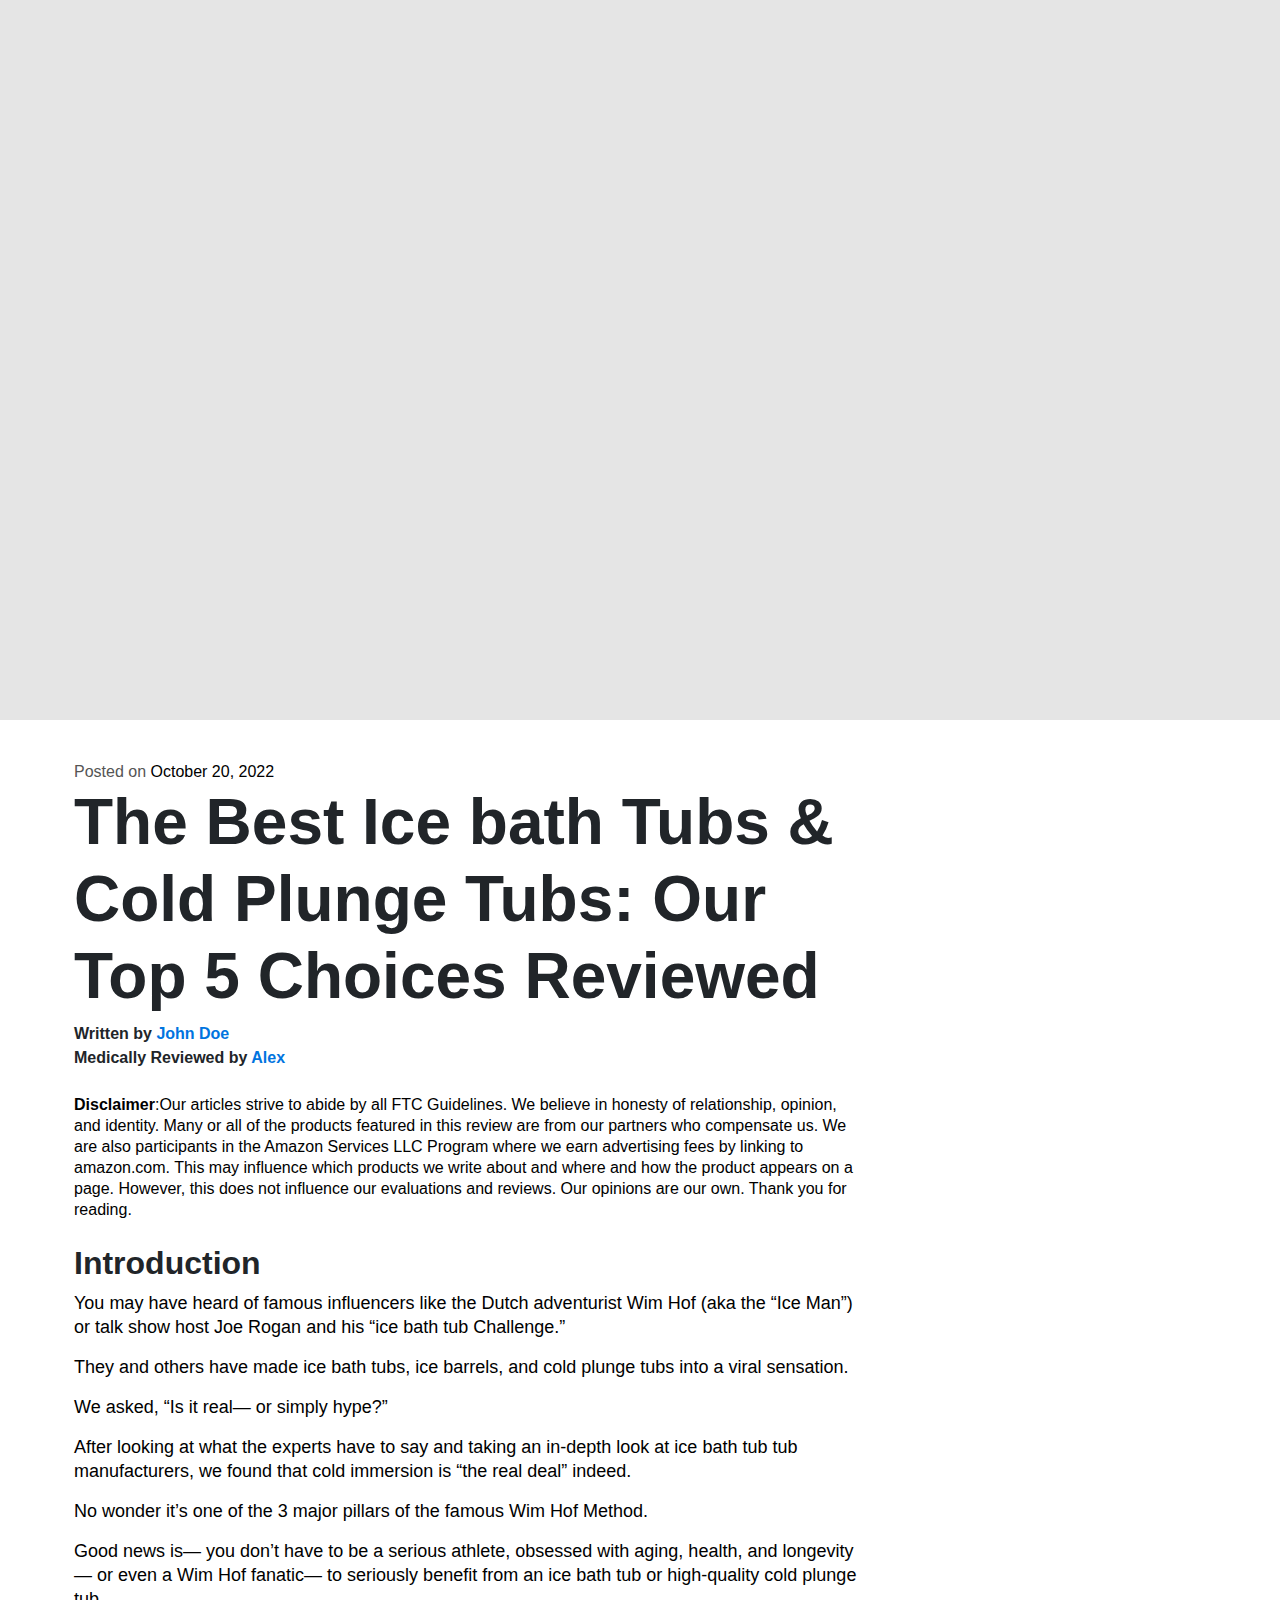
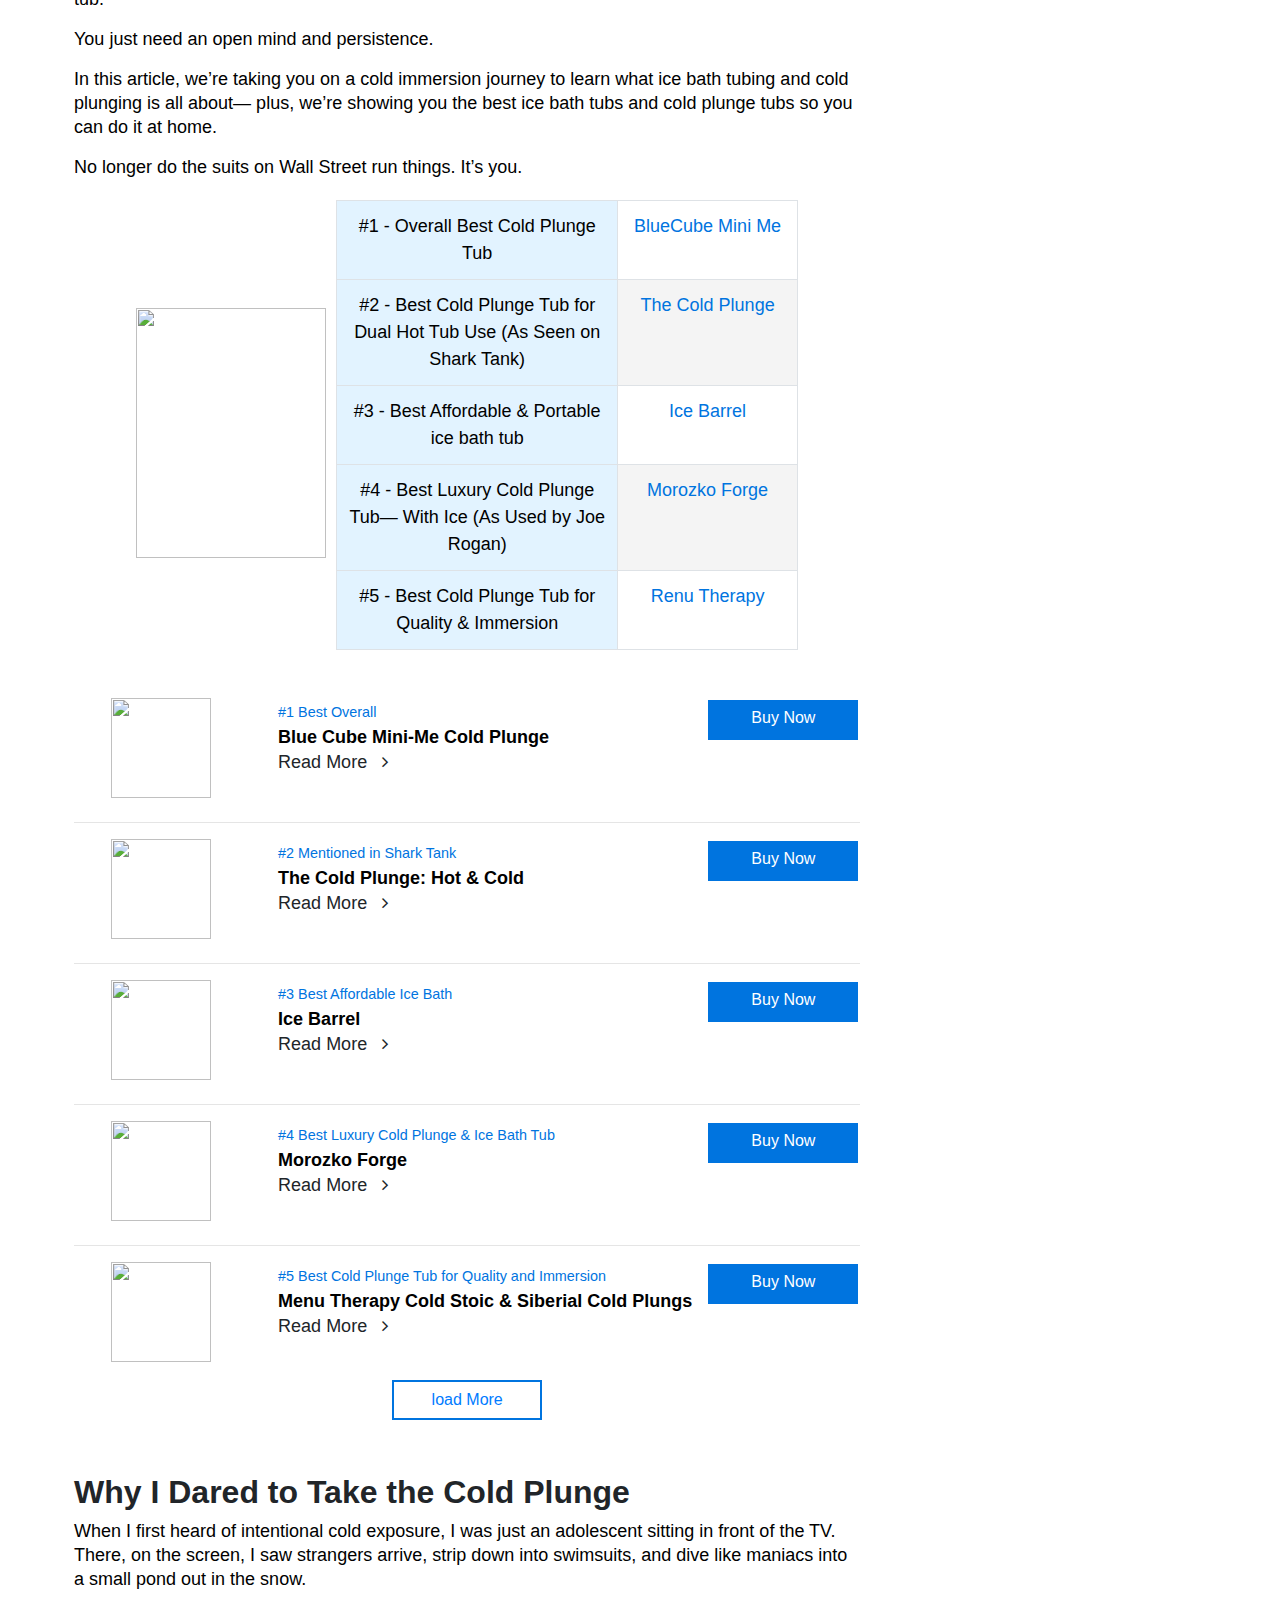
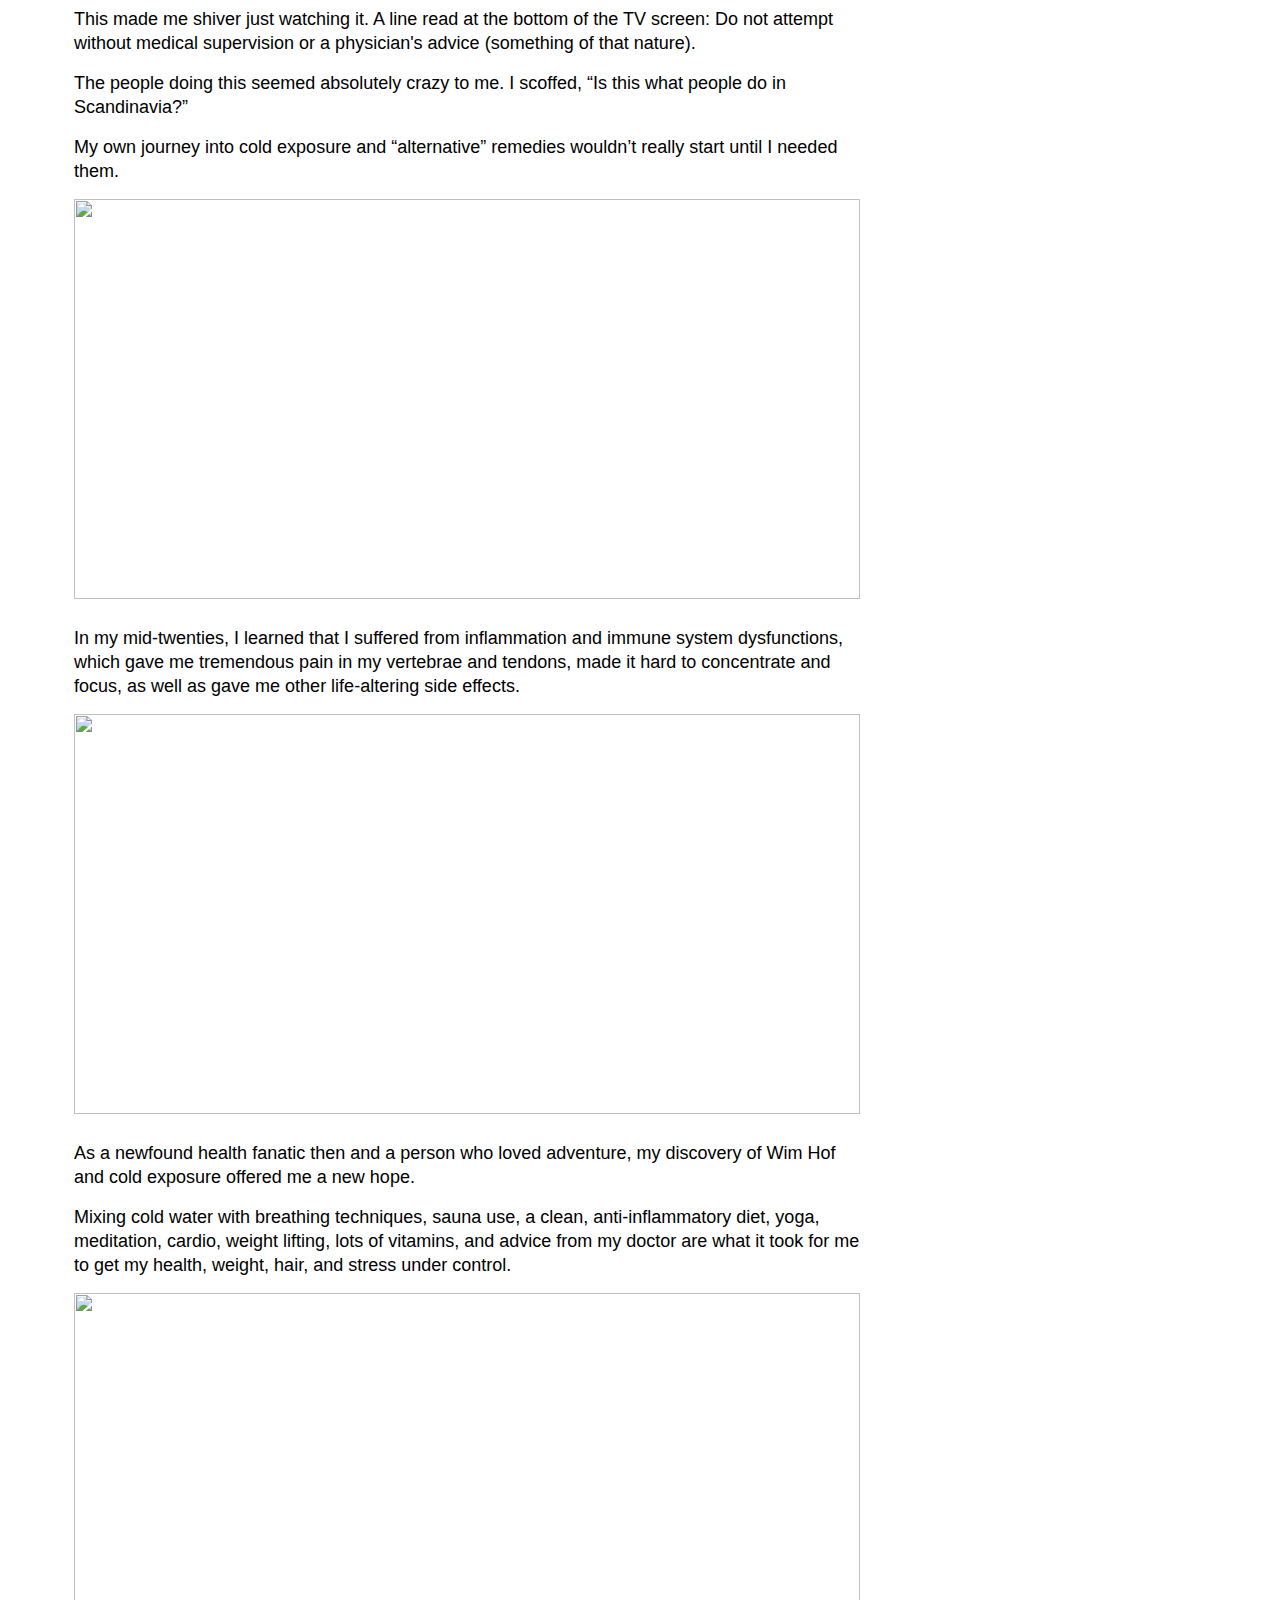
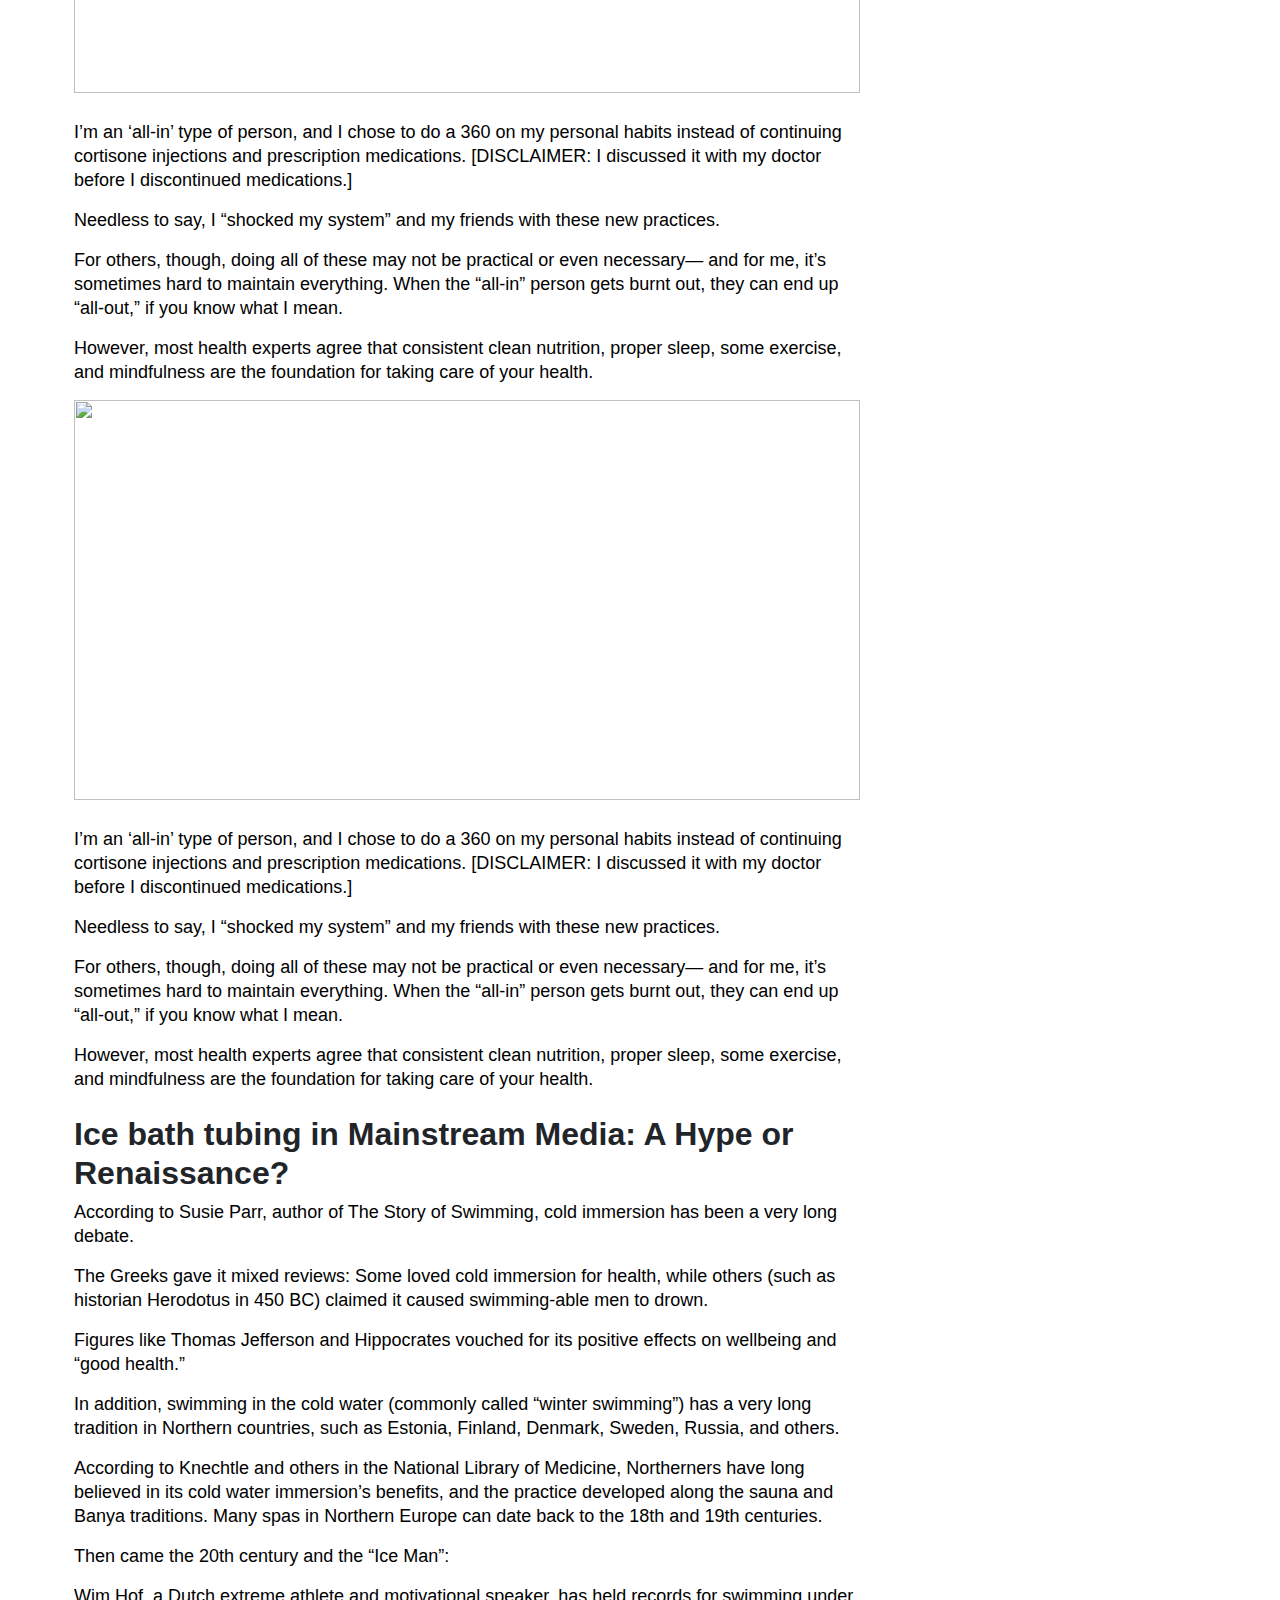
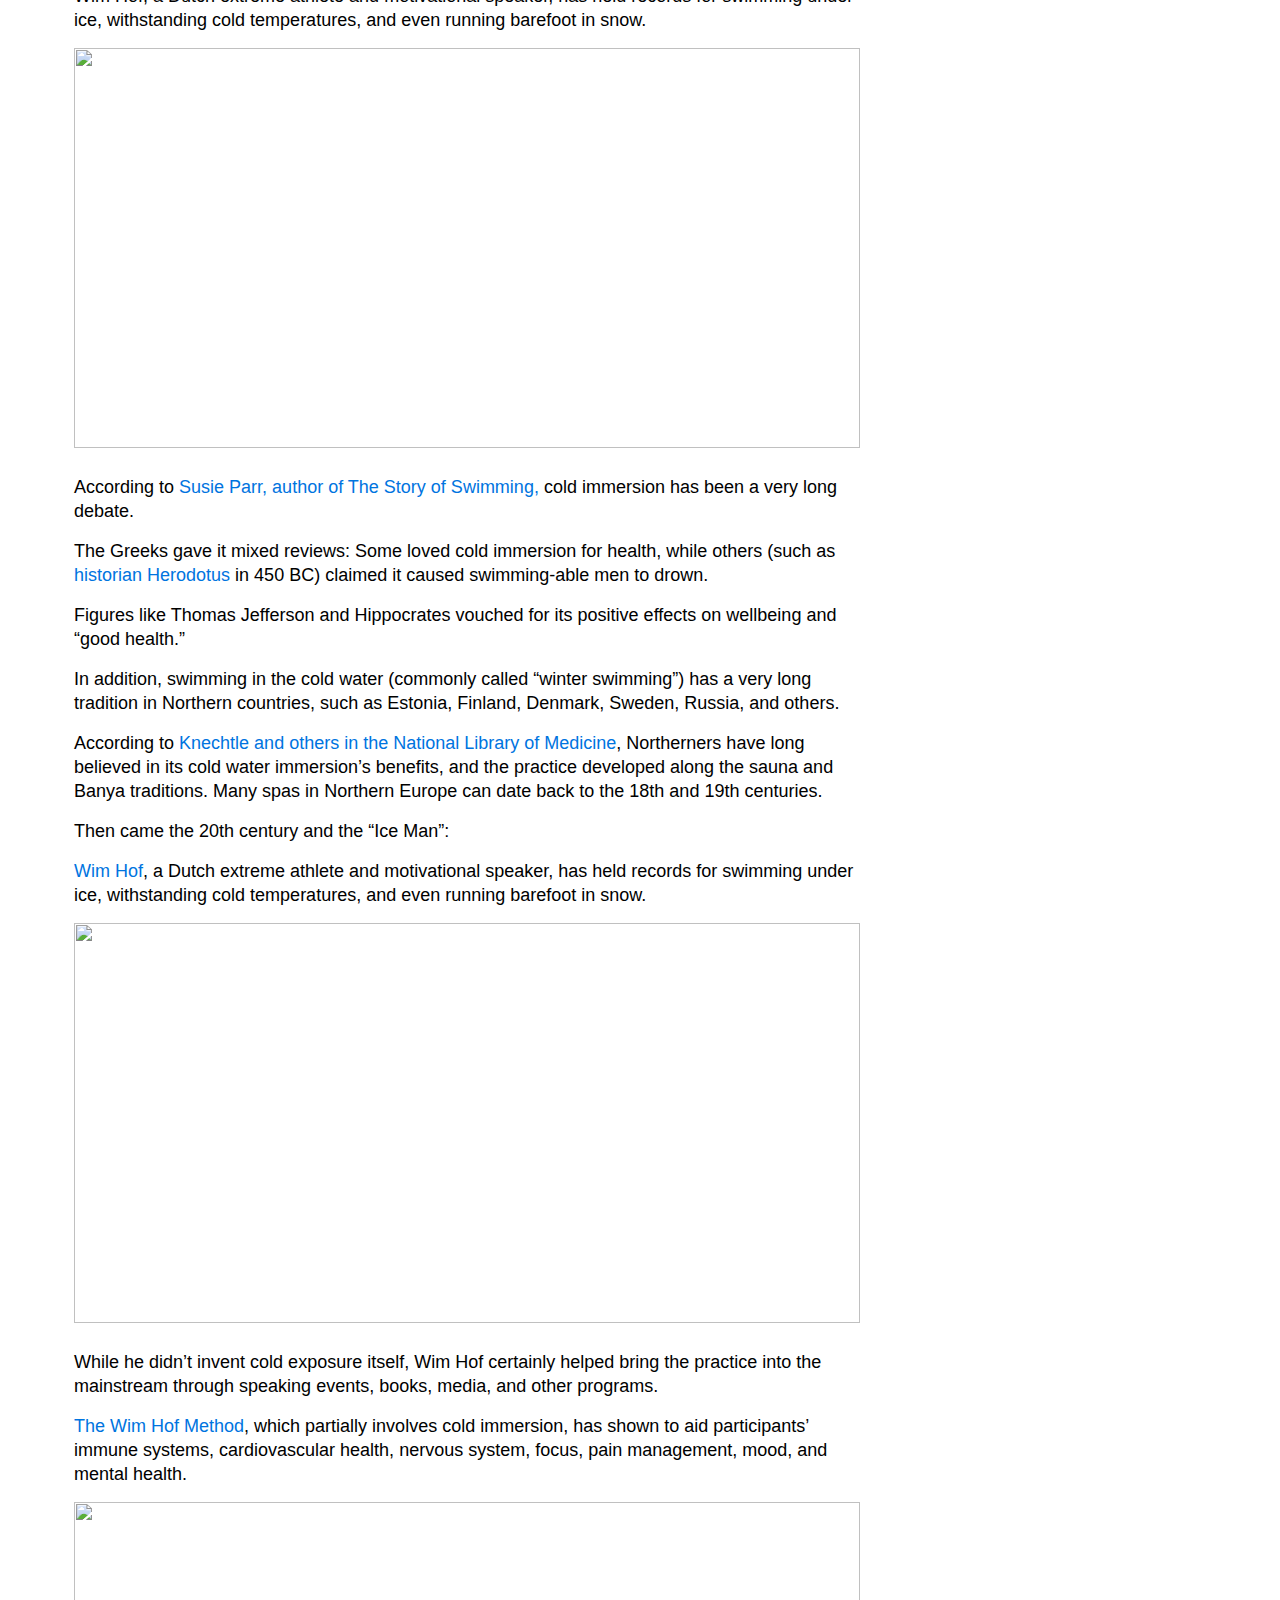
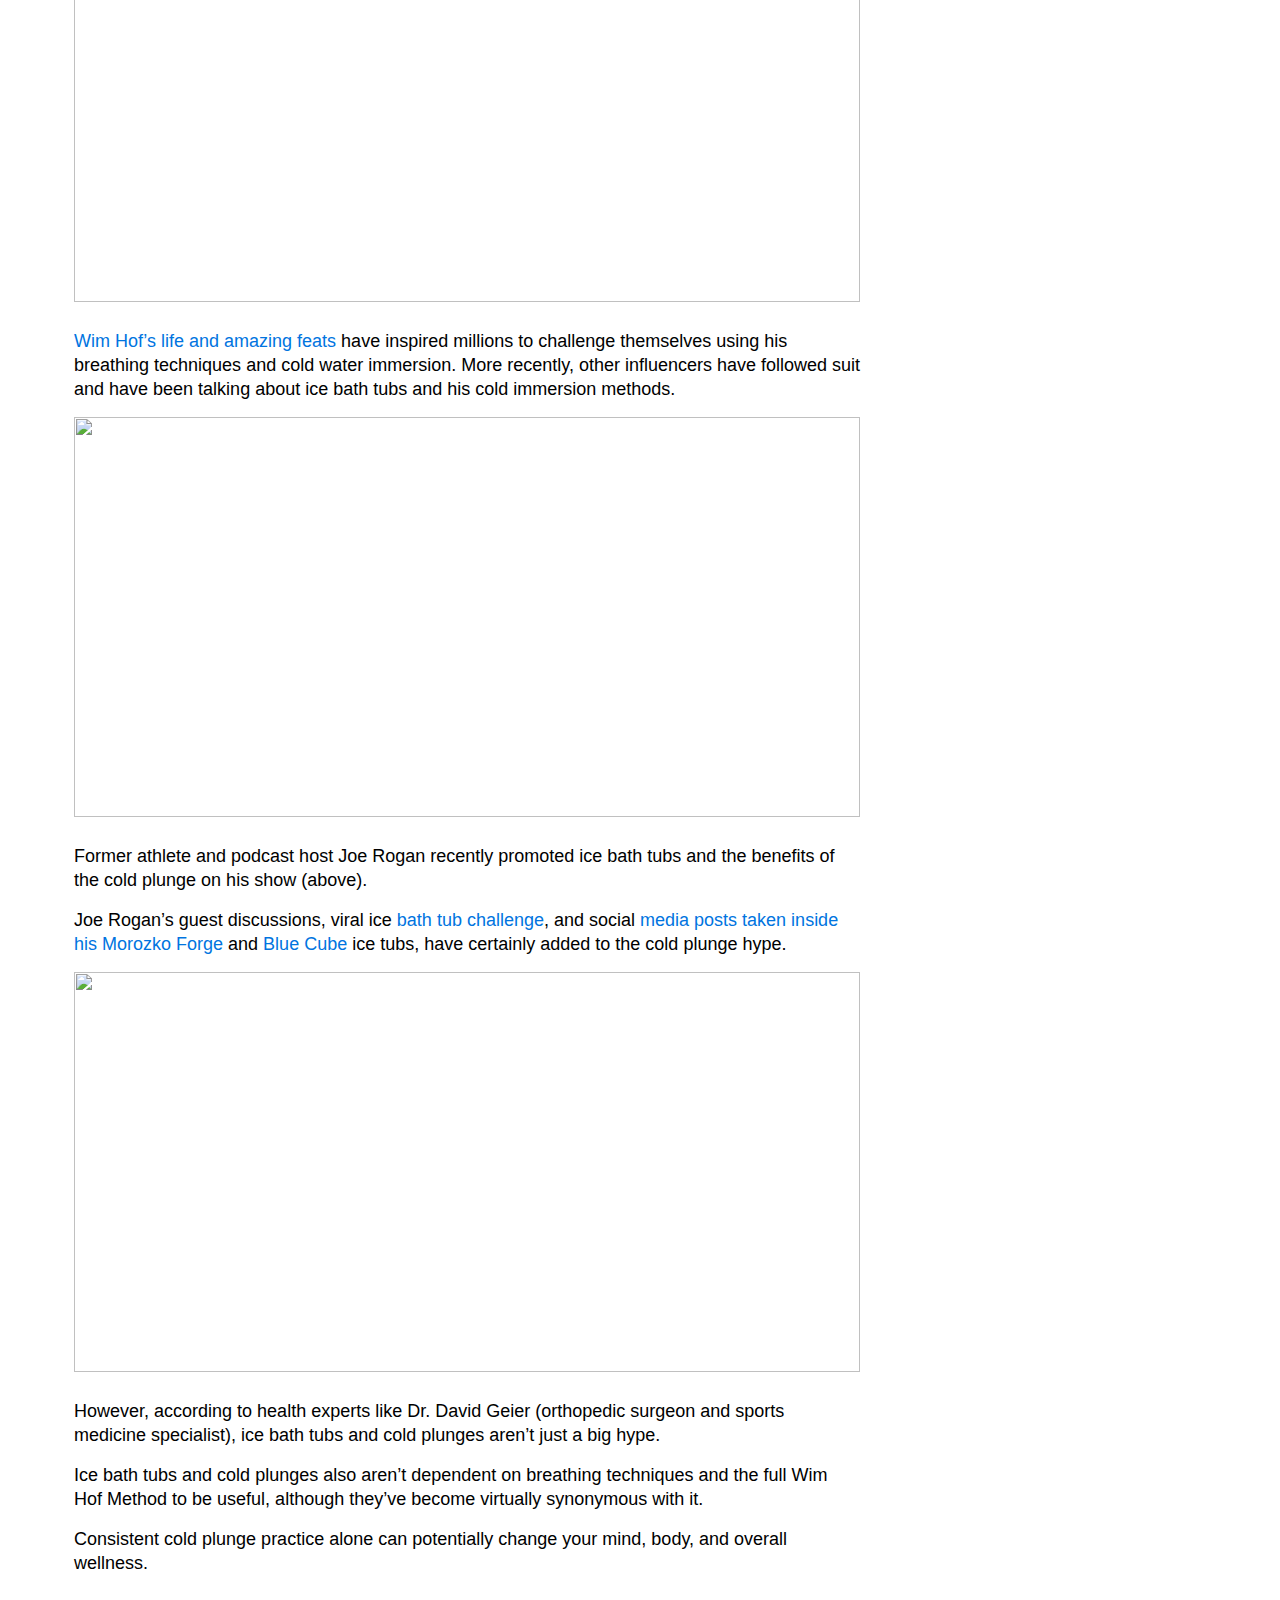
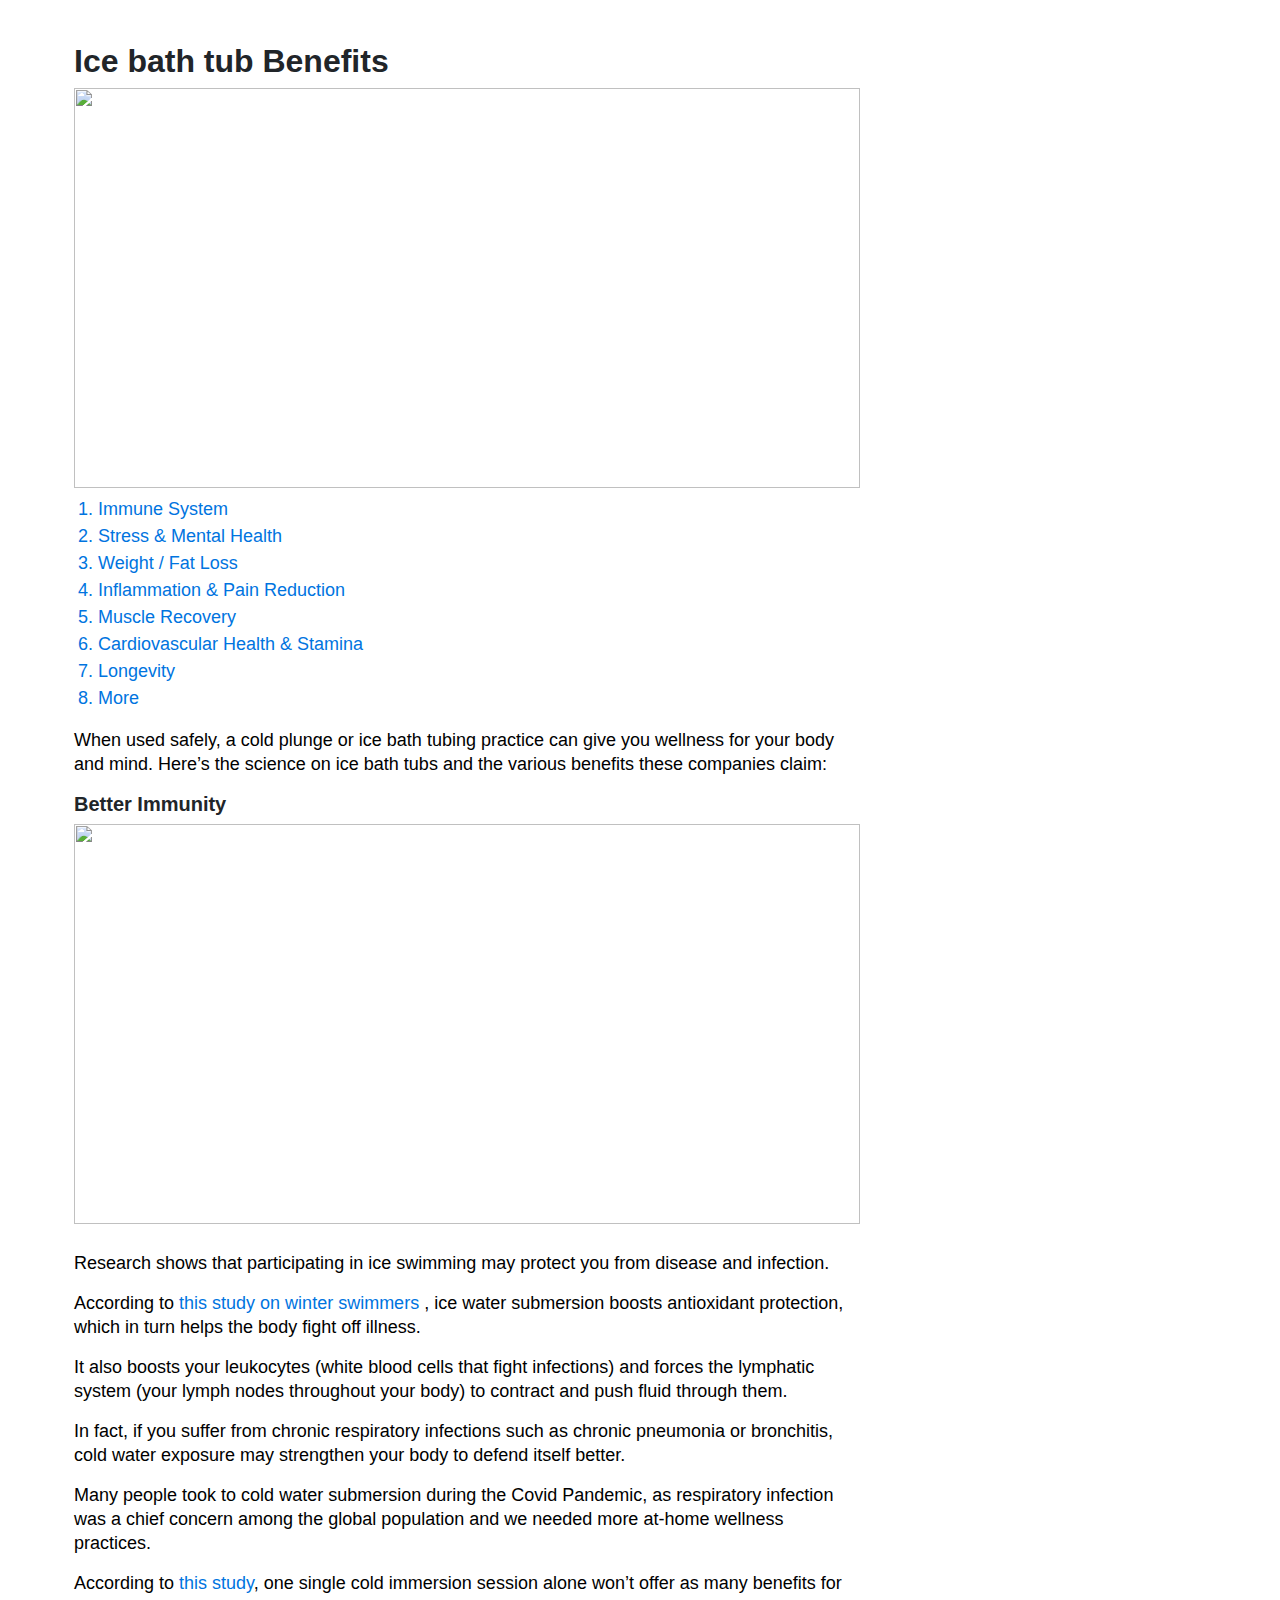
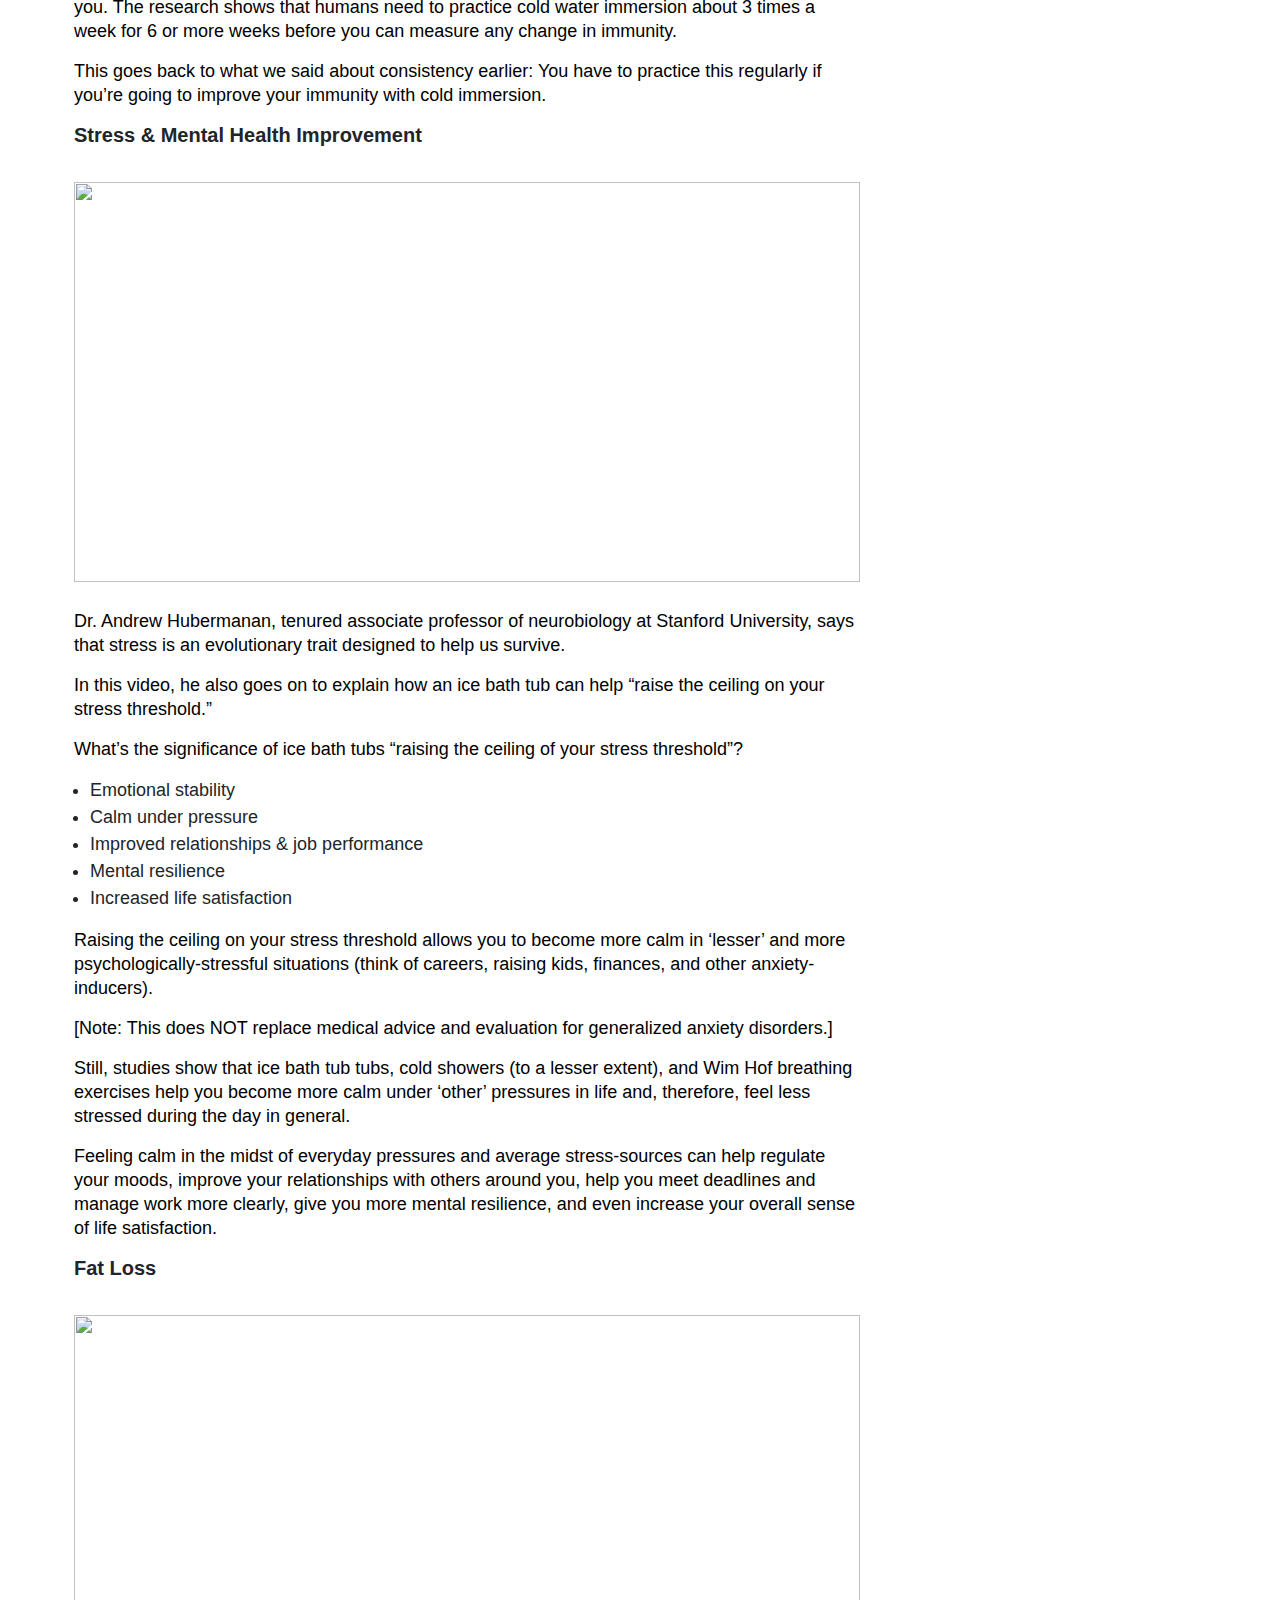
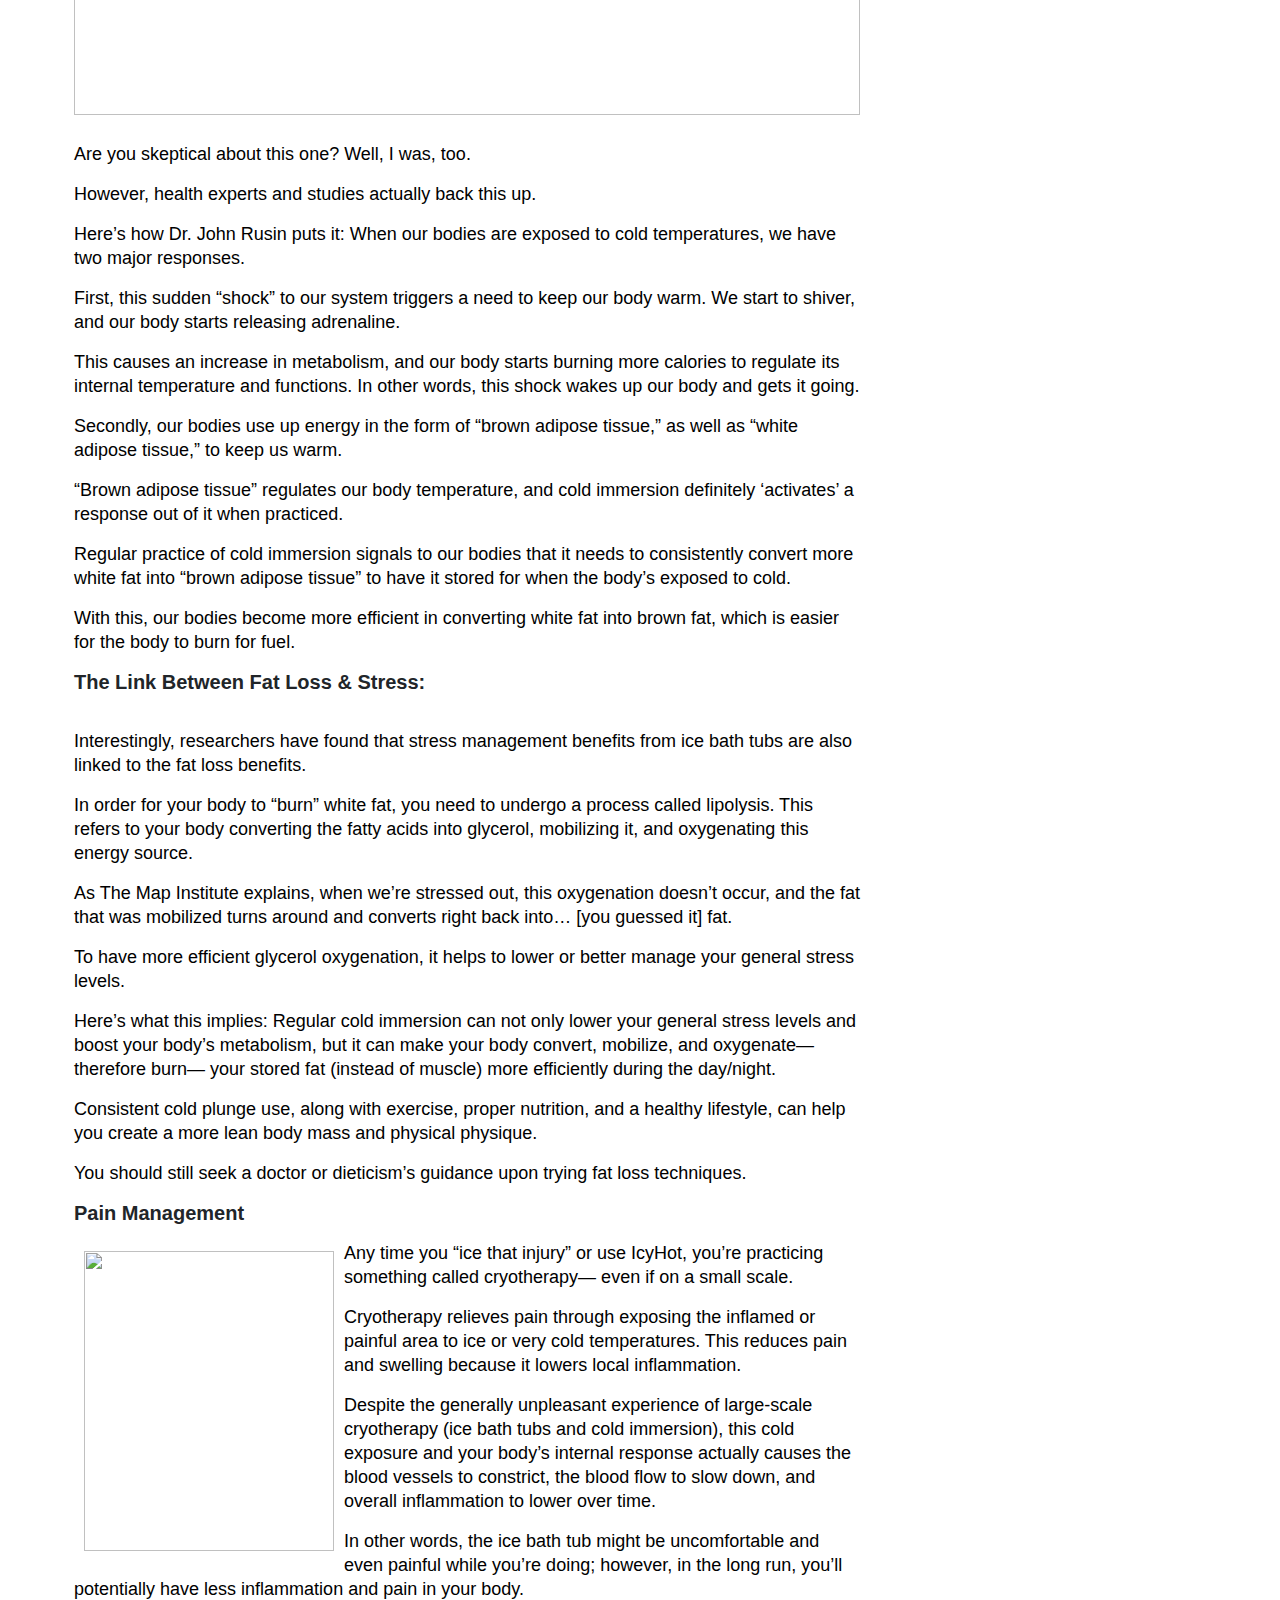
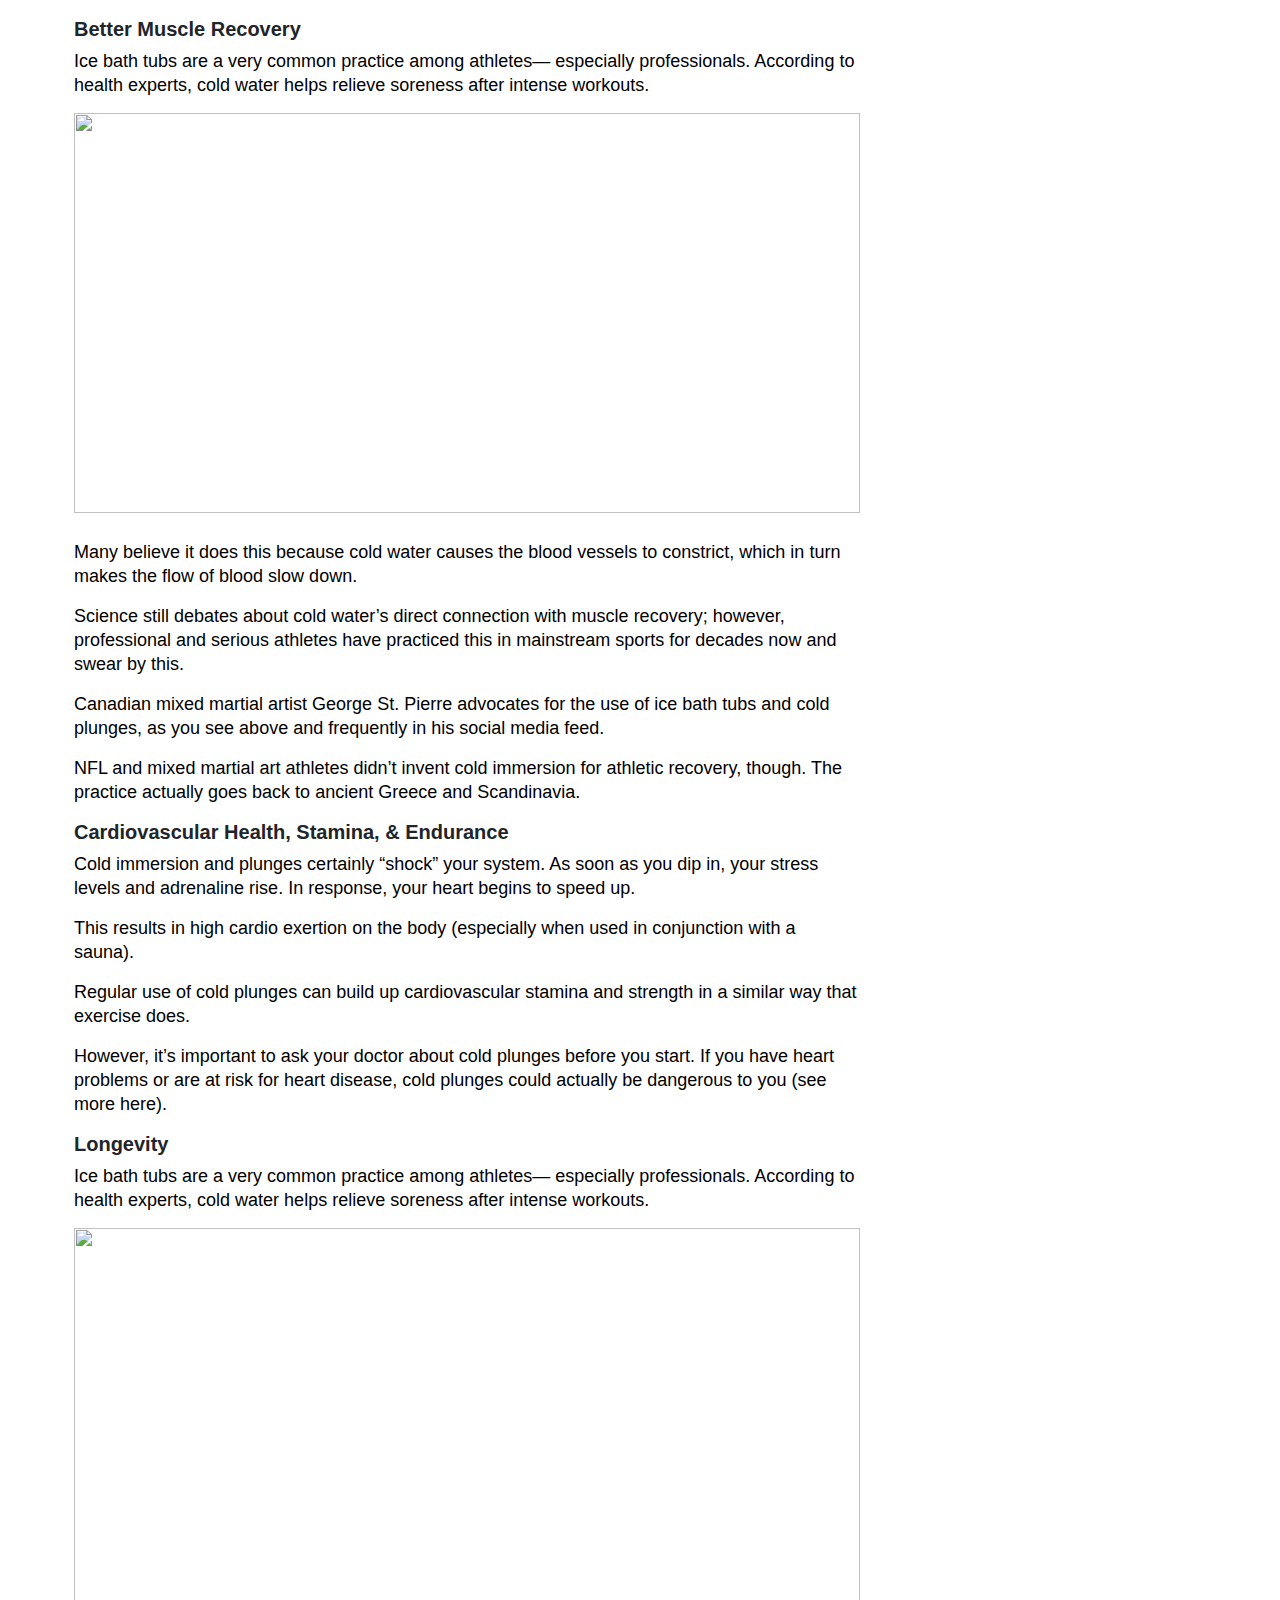
==== blog2.html @ 76ff413a "combined web" ====
<!DOCTYPE html>
<html lang="en">
  <head>
    <meta charset="UTF-8" />
    <meta name="viewport" content="width=device-width, initial-scale=1.0" />
    <meta http-equiv="X-UA-Compatible" content="ie=edge" />
    <meta
      name="Description"
      content="The Best Ice bath Tubs & Cold Plunge Tubs: Our Top 5 Choices Reviewed"
    />
    <link
      rel="stylesheet"
      href="https://use.fontawesome.com/releases/v5.6.3/css/all.css"
    />
    <link
      rel="stylesheet"
      href="https://maxcdn.bootstrapcdn.com/bootstrap/4.0.0/css/bootstrap.min.css"
    />
    <link
      rel="stylesheet"
      href="https://cdnjs.cloudflare.com/ajax/libs/font-awesome/4.7.0/css/font-awesome.min.css"
    />
    <!-- <link rel="stylesheet" href="./css/style1.css" /> -->
    <title>
      The Best Ice bath Tubs & Cold Plunge Tubs: Our Top 5 Choices Reviewed
    </title>
    <style>
      * {
        margin: 0;
        padding: 0;
        box-sizing: border-box;
        font-family: 'Roboto', sans-serif;
      }
      .slider__blog1 {
        position: relative;
      }
      .img__credit {
        position: absolute;
        right: 15px;
        bottom: 15px;
        color: white;
      }
      .img__credit a {
        color: white;
      }
      .img__credit a:hover {
        color: white;
      }
      .link__a {
        color: var(--blue-color);
      }
      .link__a:hover {
        color: var(--blue-color);
        /* text-decoration: underline; */
      }
      p {
        line-height: 24px;
        /* font-size: 16px; */
        color: #000000;
      }
      .dis__cla {
        line-height: 21px !important;
      }
      h2 {
        margin-top: 24px;
      }
      :root {
        --blue-color: #0074df;
        --light-blue: #e2f3ff;
        --dark-black-color: #000000;
        --light-black-color: #555555;
        --green-color: #ecfff4;
        --red-color: #fffce5;
      }
      .text-primary {
        color: var(--blue-color) !important;
      }
      .bg-green {
        background-color: var(--green-color);
        /* padding: 20px; */
      }
      .bg-red {
        background-color: var(--red-color);
        /* padding: 20px; */
      }
      .fb-500 {
        font-weight: 500;
      }
      .fb-600 {
        font-weight: 600;
      }
      .fb-700 {
        font-weight: 700;
      }
      .fn-10 {
        font-size: 10px;
      }
      .fn-12 {
        font-size: 12px;
      }
      .fn-14 {
        font-size: 14px;
      }
      .fn-18 {
        font-size: 18px;
      }
      .fn-28 {
        font-size: 28px;
      }
      tr:nth-child(even) {
        background-color: #f4f4f4 !important;
      }
      .card {
        border: none;
        border-radius: 0;
        box-shadow: 0px 9px 29px rgba(0, 0, 0, 0.13);
        border-radius: 19px;
      }
      .tb1 {
        background-color: var(--light-blue);
        color: var(--blue-color);
      }
      .tb2 {
        background-color: var(--light-blue);
        color: black;
      }
      .slider__blog1 {
        width: 100%;
        height: 80vh;
        background: linear-gradient(rgba(0, 0, 0, 0.1), rgba(0, 0, 0, 0.1)),
          url('https://res.cloudinary.com/pigeon/image/upload/v1666499775/ice/1_yux9gn.png');
        background-position: center;
        background-size: cover;
        background-repeat: no-repeat;
      }

      .container__box {
        width: 90%;
        margin: 0 auto;
      }
      .wrapper__box {
        width: 90%;
      }
      .blog__box {
        margin-top: 30px;
        width: 100%;
        display: flex;
      }
      .blog__content__left {
        width: 70%;
        /* background-color: #0074DF; */
        padding: 10px;
      }
      .blog__content__right {
        width: 30%;
        /* background-color: #68747e; */
        margin-top: 15px;
        height: 500px;
        position: sticky !important;
        top: 50px;
      }
      .mobile_view {
        display: none;
      }
      .blog__content__right ul,
      .mobile_view ul {
        list-style-type: none;
      }
      .blog__content__right ul li,
      .mobile_view ul li {
        margin: 5px 0px 0px 0px;
        font-size: 18px;
      }
      .bg-green ul.pl-4 {
        margin: 0;
      }
      .bg-red ul.pl-4 {
        margin: 0;
      }
      .blog__content__right ul li a,
      .mobile_view ul li a {
        color: #000000;
      }

      .blog__content__left .date__text {
        color: var(--light-black-color);
      }
      .blog__content__left .date__text span {
        color: var(--dark-black-color);
      }
      .blog__content__left .head_text {
        font-size: 64px;
        font-weight: 600;
      }
      .written_box {
        display: flex;
        justify-content: space-between;
        align-items: center;
      }

      .written_left {
        display: flex;
        justify-content: center;
        align-items: center;
      }
      .written_left__img {
        position: relative;
      }

      .img2 {
        position: absolute;
        left: -20px;
        z-index: -1;
      }
      ::-webkit-scrollbar {
        width: 1px;
        height: 10px;
      }
      ::-webkit-scrollbar-track {
        background-color: #f1f1f1;
      }
      ::-webkit-scrollbar-thumb {
        background-color: rgb(199, 194, 194);
      }
      .imgtables tr td {
        width: 150px;
        /* border:  none !important; */
      }
      .tablesize tr td {
        min-width: 180px !important;
      }
      .tablesize2 tr td {
        min-width: 150px !important;
        /* background-color: #0074DF; */
      }
      .imgtable {
        background-color: var(--light-blue);
        text-align: center;
      }
      .tableimg {
        width: 100px;
        height: 250px;
      }
      .btn-round {
        background-color: var(--blue-color);
        color: white;
        border-radius: 30px;
        font-size: 12px;
      }
      .btn-round:hover {
        color: white;
      }

      .imgfloat img {
        width: 250px;
        height: 300px;
        float: left !important;
        margin: 10px;
      }
      .card__box {
        display: flex;
      }

      .card__box .card__box__left {
        width: 50%;
        padding: 10px;
      }

      .card__box .card__box__right {
        width: 50%;
        padding: 10px;
      }

      .addimg {
        width: 100%;
        height: 180px;
        object-fit: contain;
      }
      .addimg1 {
        width: 80%;
        height: 200px;
        display: block;
        margin: auto;
        object-fit: contain;
      }

      .btn-sque {
        background-color: var(--blue-color);
        color: white;
        border: none;
        border-radius: 0;
        width: 150px;
        margin: 2px;
        height: 40px;
      }
      .btn-outline-sque {
        border-radius: 0;
        margin: 2px;
        border: 2px solid var(--blue-color);
        height: 40px;
        width: 70px;
      }
      .btn-outline-sque-2 {
        border-radius: 0;
        margin: 2px;
        border: 2px solid var(--blue-color);
        height: 40px;
        width: 150px;
      }
      .btn-sque:hover {
        color: white;
      }
      .img-big {
        width: 100%;
      }
      .linkedinimg {
        width: 100px;
        display: block;
        margin: auto;
      }
      .roungbig {
        width: 200px;
        height: 200px;
        object-fit: cover;
        border-radius: 50%;
        display: block;
        margin: auto;
      }

      .img-4 {
        width: 100px;
        display: block;
        margin: auto;
      }

      .smll_img {
        width: 75px;
        height: 75px;
        object-fit: contain;
        display: block;
        margin: auto;
      }
      .inner_box {
        display: flex;
        justify-content: space-between;
        /* align-items: center; */
      }

      .con_col {
        color: #0074df;
      }

      .sm_img {
        width: 100%;
        height: 250px !important;
        object-fit: contain;
      }

      .panel {
        padding: 10px;
        box-shadow: 0 2px 5px 0 rgba(110, 130, 218, 0.18);
      }

      .panel-default > .panel-heading {
        background-color: transparent;
        border: medium none;
        border-radius: 0;
        color: inherit;
        padding: 0;
        position: relative;
      }
      .panel-heading .panel-title > a {
        /* background-color:#f74a61; */
        border: medium none;
        color: #000000;
        display: block;
        font-family: Arial, Helvetica, sans-serif;
        line-height: 28px;
        padding: 7px 25px 7px 7px;
        font-size: 16px;
        word-wrap: break-word;
      }

      .panel-heading .panel-title > a::after {
        bottom: 0;
        content: '▲';
        font-family: 'Roboto', sans-serif;
        font-size: 14px;
        font-weight: 300;
        letter-spacing: -1px;
        line-height: 48px;
        position: absolute;
        right: 0;
        text-align: center;
        top: 0;
        width: 33px;
      }
      .panel-heading .panel-title > a.collapsed::after {
        content: '▼';
      }
      .panel-body {
        height: auto;
        background-color: var(--light-blue);
      }
      .panel-title a {
        text-decoration: none;
      }

      .text__st {
        font-size: 20px;
        /* font-weight: 500; */
        line-height: 1.5;
      }

      /* ; */

      /* ////blog 2 */

      .blog2__img {
        width: 100%;
        height: 250px;
        object-fit: contain;
      }
      .row-row {
        display: flex;
        justify-content: center;
        text-align: center;
        flex-wrap: wrap;
      }
      .colum-left {
        flex-basis: 20%;
        min-width: 200px;
        box-sizing: border-box;
        padding: 5px;
        display: flex;
        justify-content: center;
        align-items: center;
        /* background-color: #4F4F4F; */
      }

      .colum-right {
        flex-basis: 60%;
        min-width: 300px;
        box-sizing: border-box;
        padding: 5px;
      }

      .blog2__smll_img {
        width: 100px;
        height: 100px;
        object-fit: contain;
        display: block;
        margin: auto;
      }
      .blog2__big_img {
        width: 100%;
        height: 400px;
      }
      .number_ul ul {
        list-style-type: decimal;
      }
      .smll_img_part {
        width: 100px;
        height: 100px;
        object-fit: cover;
        display: block;
        margin: auto;
      }

      .table_p p {
        margin: 1px 0px;
        color: var(--blue-color);
        line-height: 20px;
      }

      @media (max-width: 1040px) {
        .blog__content__left .head_text {
          font-size: 55px;
        }
        .inner_box {
          flex-direction: column;
        }
      }

      @media (max-width: 900px) {
        .blog__content__left .head_text {
          font-size: 45px;
        }
        .colum-right {
          flex-basis: 100%;
          /* width: 100px; */
        }
      }

      @media (max-width: 750px) {
        .blog__box {
          flex-direction: column-reverse;
        }

        .blog__content__left {
          width: 100%;
        }
        .mobile_view {
          display: block;
        }
        .blog__content__right {
          position: unset !important;
          display: none;
          width: 100%;
        }
        .wrapper__box {
          width: 100%;
        }
        .container__box {
          width: 95%;
        }
      }

      @media (max-width: 500px) {
        .imgfloat img {
          width: 100%;
          clear: both;
        }

        .head_text {
          font-size: 40px !important;
        }
        .blog__content__right {
          height: auto;
          margin-bottom: 20px;
        }
      }

      @media (max-width: 400px) {
        .written_box {
          display: flex;
          justify-content: left;
          align-items: flex-start;
          flex-direction: column;
        }
        .head_text {
          font-size: 30px !important;
        }
      }
    </style>
  </head>

  <body>
    <div class="slider__blog1">
      <div class="img__credit"></div>
    </div>
    <div class="container__box">
      <div class="blog__box">
        <div class="blog__content__left">
          <p class="date__text m-0">Posted on <span>October 20, 2022</span></p>
          <h1 class="head_text" id="introduction">
            The Best Ice bath Tubs & Cold Plunge Tubs: Our Top 5 Choices
            Reviewed
          </h1>
          <div class="wrapper__box">
            <div class="written_box">
              <div class="written_left">
                <div class="written_left__img">
                  <img
                    src="https://res.cloudinary.com/pigeon/image/upload/v1666465882/blog/Ellipse_1_yqryqh.png"
                    alt=""
                    class="img1"
                  />
                  <img
                    src="https://res.cloudinary.com/pigeon/image/upload/v1666465883/blog/Ellipse_2_cywi5q.png"
                    alt=""
                    class="img2"
                  />
                </div>
                <div class="m-0 fb-600">
                  Written by <span class="text-primary">John Doe</span> <br />
                  Medically Reviewed by <span class="text-primary">Alex</span>
                </div>
              </div>
              <!-- <div class="written_right">
                <p class="m-0 fb-600">
                  <i class="fa fa-check-circle-o text-primary"></i> 7 sources
                  cited
                </p> -->
            </div>
          </div>
          <div class="disclaimer_box mt-4">
            <p class="dis__cla">
              <span class="fb-600">Disclaimer</span>:Our articles strive to
              abide by all FTC Guidelines. We believe in honesty of
              relationship, opinion, and identity. Many or all of the products
              featured in this review are from our partners who compensate us.
              We are also participants in the Amazon Services LLC Program where
              we earn advertising fees by linking to amazon.com. This may
              influence which products we write about and where and how the
              product appears on a page. However, this does not influence our
              evaluations and reviews. Our opinions are our own. Thank you for
              reading.
            </p>
          </div>

          <!-- <div class="mobile_view">
              <ul class="pl-2">
                <li>In this Article</li>
                <li><a href="#introduction">Introduction</a></li>
                <li>
                  <a href="#whywhitening">Why Whitening Your Teeth Matters</a>
                </li>
                <li>
                  <a href="#benefitsofwhitening"
                    >Benefits of Whitening Strips</a
                  >
                </li>
                <li>
                  <a href="#top4whiteningstrips"
                    >How We Chose Our Top 4 Whitening Strips</a
                  >
                </li>
                <li><a href="#magicstrips">#1 Snow’s “Magic Strips”</a></li>
                <li><a href="#3Dwhitestrips"> #2 Crest 3D Whitestrips</a></li>
                <li>
                  <a href="#zimbateeth">#3 Zimba Teeth Whitening Strips</a>
                </li>
                <li>
                  <a href="#lumineuxcertified"
                    >#4 Lumineux Certified Non-Toxic Strips</a
                  >
                </li>
                <li>
                  <a href="#recommendedkits"
                    >Bonus: Our Top 2 Recommended Kits</a
                  >
                </li>
                <li>
                  <a href="#successfullywhitenteeth"
                    >How to Successfully Whiten Teeth</a
                  >
                </li>
                <li><a href="#faq">FAQs</a></li>
                <li><a href="#conclusion">Conclusion</a></li>

                <li><a href="#author">Author Bio</a></li>
              </ul>
            </div> -->

          <div class="content__box fn-18">
            <div>
              <h2 class="fb-700">Introduction</h2>
              <div class="m-0">
                <p>
                  You may have heard of famous influencers like the Dutch
                  adventurist Wim Hof (aka the “Ice Man”) or talk show host Joe
                  Rogan and his “ice bath tub Challenge.”
                </p>
                <p>
                  They and others have made ice bath tubs, ice barrels, and cold
                  plunge tubs into a viral sensation.
                </p>
                <p>We asked, “Is it real— or simply hype?”</p>
                <p>
                  After looking at what the experts have to say and taking an
                  in-depth look at ice bath tub tub manufacturers, we found that
                  cold immersion is “the real deal” indeed.
                </p>
                <p>
                  No wonder it’s one of the 3 major pillars of the famous Wim
                  Hof Method.
                </p>
                <p>
                  Good news is— you don’t have to be a serious athlete, obsessed
                  with aging, health, and longevity— or even a Wim Hof fanatic—
                  to seriously benefit from an ice bath tub or high-quality cold
                  plunge tub.
                </p>
                <p>You just need an open mind and persistence.</p>
                <p>
                  In this article, we’re taking you on a cold immersion journey
                  to learn what ice bath tubing and cold plunging is all about—
                  plus, we’re showing you the best ice bath tubs and cold plunge
                  tubs so you can do it at home.
                </p>
                <p>
                  No longer do the suits on Wall Street run things. It’s you.
                </p>
              </div>
              <div class="row-row">
                <div class="colum-left">
                  <img
                    src="https://res.cloudinary.com/pigeon/image/upload/v1666499774/ice/2_cmmfof.png"
                    alt=""
                    class="blog2__img"
                  />
                </div>
                <div class="colum-right">
                  <div class="table-responsive">
                    <table class="table table-bordered">
                      <tbody class="fb-500 tablesize">
                        <tr>
                          <td class="tb2">#1 - Overall Best Cold Plunge Tub</td>
                          <td class="text-primary">BlueCube Mini Me</td>
                        </tr>
                        <tr>
                          <td class="tb2">
                            #2 - Best Cold Plunge Tub for Dual Hot Tub Use (As
                            Seen on Shark Tank)
                          </td>
                          <td class="text-primary">The Cold Plunge</td>
                        </tr>
                        <tr>
                          <td class="tb2">
                            #3 - Best Affordable & Portable ice bath tub
                          </td>
                          <td class="text-primary">Ice Barrel</td>
                        </tr>
                        <tr>
                          <td class="tb2">
                            #4 - Best Luxury Cold Plunge Tub— With Ice (As Used
                            by Joe Rogan)
                          </td>
                          <td class="text-primary">Morozko Forge</td>
                        </tr>
                        <tr>
                          <td class="tb2">
                            #5 - Best Cold Plunge Tub for Quality & Immersion
                          </td>
                          <td class="text-primary">Renu Therapy</td>
                        </tr>
                      </tbody>
                    </table>
                  </div>
                </div>
              </div>
              <br />
              <div class="row">
                <div
                  class="col-lg-3 col-md-4 col-sm-4 col-3 mx-auto mb-2 d-flex justify-content-center align-items-center"
                >
                  <img
                    src="https://res.cloudinary.com/pigeon/image/upload/v1666499774/ice/3_llvelk.png"
                    alt=""
                    class="blog2__smll_img"
                  />
                </div>
                <div class="col-lg-9 col-md-8 col-sm-8 col-9 mx-auto mb-2">
                  <div class="inner_box">
                    <div>
                      <small class="text-primary">#1 Best Overall</small>
                      <p class="fb-600 m-0">Blue Cube Mini-Me Cold Plunge</p>
                      <span
                        >Read More &nbsp; <i class="fa fa-angle-right"></i>
                      </span>
                    </div>
                    <div>
                      <a href="" class="btn btn-sque">Buy Now</a>
                    </div>
                  </div>
                </div>
              </div>
              <hr />
              <div class="row">
                <div
                  class="col-lg-3 col-md-4 col-sm-4 col-3 mx-auto mb-2 d-flex justify-content-center align-items-center"
                >
                  <img
                    src="https://res.cloudinary.com/pigeon/image/upload/v1666499774/ice/3_llvelk.png"
                    alt=""
                    class="blog2__smll_img"
                  />
                </div>
                <div class="col-lg-9 col-md-8 col-sm-8 col-9 mx-auto mb-2">
                  <div class="inner_box">
                    <div>
                      <small class="text-primary"
                        >#2 Mentioned in Shark Tank</small
                      >
                      <p class="fb-600 m-0">The Cold Plunge: Hot & Cold</p>
                      <span
                        >Read More &nbsp; <i class="fa fa-angle-right"></i>
                      </span>
                    </div>
                    <div>
                      <a href="" class="btn btn-sque">Buy Now</a>
                    </div>
                  </div>
                </div>
              </div>
              <hr />
              <div class="row">
                <div
                  class="col-lg-3 col-md-4 col-sm-4 col-3 mx-auto mb-2 d-flex justify-content-center align-items-center"
                >
                  <img
                    src="https://res.cloudinary.com/pigeon/image/upload/v1666499774/ice/3_llvelk.png"
                    alt=""
                    class="blog2__smll_img"
                  />
                </div>
                <div class="col-lg-9 col-md-8 col-sm-8 col-9 mx-auto mb-2">
                  <div class="inner_box">
                    <div>
                      <small class="text-primary"
                        >#3 Best Affordable Ice Bath</small
                      >
                      <p class="fb-600 m-0">Ice Barrel</p>
                      <span
                        >Read More &nbsp; <i class="fa fa-angle-right"></i>
                      </span>
                    </div>
                    <div>
                      <a href="" class="btn btn-sque">Buy Now</a>
                    </div>
                  </div>
                </div>
              </div>
              <hr />
              <div class="row">
                <div
                  class="col-lg-3 col-md-4 col-sm-4 col-3 mx-auto mb-2 d-flex justify-content-center align-items-center"
                >
                  <img
                    src="https://res.cloudinary.com/pigeon/image/upload/v1666499774/ice/3_llvelk.png"
                    alt=""
                    class="blog2__smll_img"
                  />
                </div>
                <div class="col-lg-9 col-md-8 col-sm-8 col-9 mx-auto mb-2">
                  <div class="inner_box">
                    <div>
                      <small class="text-primary"
                        >#4 Best Luxury Cold Plunge & Ice Bath Tub</small
                      >
                      <p class="fb-600 m-0">Morozko Forge</p>
                      <span
                        >Read More &nbsp; <i class="fa fa-angle-right"></i>
                      </span>
                    </div>
                    <div>
                      <a href="" class="btn btn-sque">Buy Now</a>
                    </div>
                  </div>
                </div>
              </div>
              <hr />

              <div class="row">
                <div
                  class="col-lg-3 col-md-4 col-sm-4 col-3 mx-auto mb-2 d-flex justify-content-center align-items-center"
                >
                  <img
                    src="https://res.cloudinary.com/pigeon/image/upload/v1666499774/ice/3_llvelk.png"
                    alt=""
                    class="blog2__smll_img"
                  />
                </div>
                <div class="col-lg-9 col-md-8 col-sm-8 col-9 mx-auto mb-2">
                  <div class="inner_box">
                    <div>
                      <small class="text-primary"
                        >#5 Best Cold Plunge Tub for Quality and
                        Immersion</small
                      >
                      <p class="fb-600 m-0">
                        Menu Therapy Cold Stoic & Siberial Cold Plungs
                      </p>
                      <span
                        >Read More &nbsp; <i class="fa fa-angle-right"></i>
                      </span>
                    </div>
                    <div>
                      <a href="" class="btn btn-sque">Buy Now</a>
                    </div>
                  </div>
                </div>
              </div>

              <div class="text-center mt-2">
                <a href="" class="btn btn-outline-sque-2">load More</a>
              </div>
            </div>
            <br />
            <div>
              <h2 class="fb-700">Why I Dared to Take the Cold Plunge</h2>
              <div>
                <p>
                  When I first heard of intentional cold exposure, I was just an
                  adolescent sitting in front of the TV. There, on the screen, I
                  saw strangers arrive, strip down into swimsuits, and dive like
                  maniacs into a small pond out in the snow.
                </p>
                <p>
                  This made me shiver just watching it. A line read at the
                  bottom of the TV screen: Do not attempt without medical
                  supervision or a physician's advice (something of that
                  nature).
                </p>
                <p>
                  The people doing this seemed absolutely crazy to me. I
                  scoffed, “Is this what people do in Scandinavia?”
                </p>
                <p>
                  My own journey into cold exposure and “alternative” remedies
                  wouldn’t really start until I needed them.
                </p>

                <img
                  src="https://res.cloudinary.com/pigeon/image/upload/v1666499774/ice/4_usomwd.png"
                  alt=""
                  class="blog2__big_img"
                />
                <br />
                <br />
                <p>
                  In my mid-twenties, I learned that I suffered from
                  inflammation and immune system dysfunctions, which gave me
                  tremendous pain in my vertebrae and tendons, made it hard to
                  concentrate and focus, as well as gave me other life-altering
                  side effects.
                </p>

                <img
                  src="https://res.cloudinary.com/pigeon/image/upload/v1666499774/ice/5_p9hwc1.png"
                  alt=""
                  class="blog2__big_img"
                />
                <br />
                <br />
                <p>
                  As a newfound health fanatic then and a person who loved
                  adventure, my discovery of Wim Hof and cold exposure offered
                  me a new hope.
                </p>
                <p>
                  Mixing cold water with breathing techniques, sauna use, a
                  clean, anti-inflammatory diet, yoga, meditation, cardio,
                  weight lifting, lots of vitamins, and advice from my doctor
                  are what it took for me to get my health, weight, hair, and
                  stress under control.
                </p>

                <img
                  src="https://res.cloudinary.com/pigeon/image/upload/v1666499774/ice/6_ik54ur.png"
                  alt=""
                  class="blog2__big_img"
                />
                <br /><br />
                <p>
                  I’m an ‘all-in’ type of person, and I chose to do a 360 on my
                  personal habits instead of continuing cortisone injections and
                  prescription medications. [DISCLAIMER: I discussed it with my
                  doctor before I discontinued medications.]
                </p>
                <p>
                  Needless to say, I “shocked my system” and my friends with
                  these new practices.
                </p>
                <p>
                  For others, though, doing all of these may not be practical or
                  even necessary— and for me, it’s sometimes hard to maintain
                  everything. When the “all-in” person gets burnt out, they can
                  end up “all-out,” if you know what I mean.
                </p>
                <p>
                  However, most health experts agree that consistent clean
                  nutrition, proper sleep, some exercise, and mindfulness are
                  the foundation for taking care of your health.
                </p>
                <img
                  src="https://res.cloudinary.com/pigeon/image/upload/v1666499773/ice/7_dke6fe.png"
                  alt=""
                  class="blog2__big_img"
                />
                <br /><br />
                <p>
                  I’m an ‘all-in’ type of person, and I chose to do a 360 on my
                  personal habits instead of continuing cortisone injections and
                  prescription medications. [DISCLAIMER: I discussed it with my
                  doctor before I discontinued medications.]
                </p>
                <p>
                  Needless to say, I “shocked my system” and my friends with
                  these new practices.
                </p>
                <p>
                  For others, though, doing all of these may not be practical or
                  even necessary— and for me, it’s sometimes hard to maintain
                  everything. When the “all-in” person gets burnt out, they can
                  end up “all-out,” if you know what I mean.
                </p>
                <p>
                  However, most health experts agree that consistent clean
                  nutrition, proper sleep, some exercise, and mindfulness are
                  the foundation for taking care of your health.
                </p>
                <h2 class="fb-700">
                  Ice bath tubing in Mainstream Media: A Hype or Renaissance?
                </h2>

                <p>
                  According to Susie Parr, author of The Story of Swimming, cold
                  immersion has been a very long debate.
                </p>
                <p>
                  The Greeks gave it mixed reviews: Some loved cold immersion
                  for health, while others (such as historian Herodotus in 450
                  BC) claimed it caused swimming-able men to drown.
                </p>
                <p>
                  Figures like Thomas Jefferson and Hippocrates vouched for its
                  positive effects on wellbeing and “good health.”
                </p>
                <p>
                  In addition, swimming in the cold water (commonly called
                  “winter swimming”) has a very long tradition in Northern
                  countries, such as Estonia, Finland, Denmark, Sweden, Russia,
                  and others.
                </p>
                <p>
                  According to Knechtle and others in the National Library of
                  Medicine, Northerners have long believed in its cold water
                  immersion’s benefits, and the practice developed along the
                  sauna and Banya traditions. Many spas in Northern Europe can
                  date back to the 18th and 19th centuries.
                </p>
                <p>Then came the 20th century and the “Ice Man”:</p>
                <p>
                  Wim Hof, a Dutch extreme athlete and motivational speaker, has
                  held records for swimming under ice, withstanding cold
                  temperatures, and even running barefoot in snow.
                </p>

                <img
                  src="https://res.cloudinary.com/pigeon/image/upload/v1666499773/ice/8_aqucjj.png"
                  alt=""
                  class="blog2__big_img"
                  style="object-fit: contain"
                />
                <br /><br />
                <p>
                  According to
                  <span class="text-primary"
                    >Susie Parr, author of The Story of Swimming,</span
                  >
                  cold immersion has been a very long debate.
                </p>
                <p>
                  The Greeks gave it mixed reviews: Some loved cold immersion
                  for health, while others (such as
                  <span class="text-primary">historian Herodotus</span> in 450
                  BC) claimed it caused swimming-able men to drown.
                </p>
                <p>
                  Figures like Thomas Jefferson and Hippocrates vouched for its
                  positive effects on wellbeing and “good health.”
                </p>
                <p>
                  In addition, swimming in the cold water (commonly called
                  “winter swimming”) has a very long tradition in Northern
                  countries, such as Estonia, Finland, Denmark, Sweden, Russia,
                  and others.
                </p>
                <p>
                  According to
                  <span class="text-primary"
                    >Knechtle and others in the National Library of
                    Medicine</span
                  >, Northerners have long believed in its cold water
                  immersion’s benefits, and the practice developed along the
                  sauna and Banya traditions. Many spas in Northern Europe can
                  date back to the 18th and 19th centuries.
                </p>
                <p>Then came the 20th century and the “Ice Man”:</p>
                <p>
                  <span class="text-primary">Wim Hof</span>, a Dutch extreme
                  athlete and motivational speaker, has held records for
                  swimming under ice, withstanding cold temperatures, and even
                  running barefoot in snow.
                </p>

                <img
                  src="https://res.cloudinary.com/pigeon/image/upload/v1666499773/ice/9_zycnmt.png"
                  alt=""
                  class="blog2__big_img"
                  style="object-fit: contain"
                />
                <br /><br />
                <p>
                  While he didn’t invent cold exposure itself, Wim Hof certainly
                  helped bring the practice into the mainstream through speaking
                  events, books, media, and other programs.
                </p>
                <p>
                  <span class="text-primary">The Wim Hof Method</span>, which
                  partially involves cold immersion, has shown to aid
                  participants’ immune systems, cardiovascular health, nervous
                  system, focus, pain management, mood, and mental health.
                </p>

                <img
                  src="https://res.cloudinary.com/pigeon/image/upload/v1666499774/ice/10_fvt3dz.png"
                  alt=""
                  class="blog2__big_img"
                />
                <br /><br />
                <p>
                  <span class="text-primary"
                    >Wim Hof’s life and amazing feats</span
                  >
                  have inspired millions to challenge themselves using his
                  breathing techniques and cold water immersion. More recently,
                  other influencers have followed suit and have been talking
                  about ice bath tubs and his cold immersion methods.
                </p>
                <img
                  src="https://res.cloudinary.com/pigeon/image/upload/v1666499773/ice/11_re9lpg.png"
                  alt=""
                  class="blog2__big_img"
                  style="object-fit: contain"
                />
                <br /><br />
                <p>
                  Former athlete and podcast host Joe Rogan recently promoted
                  ice bath tubs and the benefits of the cold plunge on his show
                  (above).
                </p>
                <p>
                  Joe Rogan’s guest discussions, viral ice
                  <span class="text-primary"> bath tub challenge</span>, and
                  social
                  <span class="text-primary"
                    >media posts taken inside his Morozko Forge</span
                  >
                  and <span class="text-primary">Blue Cube</span> ice tubs, have
                  certainly added to the cold plunge hype.
                </p>
                <img
                  src="https://res.cloudinary.com/pigeon/image/upload/v1666499773/ice/12_wtdlnb.png"
                  alt=""
                  class="blog2__big_img"
                />

                <br /><br />
                <p>
                  However, according to health experts like Dr. David Geier
                  (orthopedic surgeon and sports medicine specialist), ice bath
                  tubs and cold plunges aren’t just a big hype.
                </p>
                <p>
                  Ice bath tubs and cold plunges also aren’t dependent on
                  breathing techniques and the full Wim Hof Method to be useful,
                  although they’ve become virtually synonymous with it.
                </p>
                <p>
                  Consistent cold plunge practice alone can potentially change
                  your mind, body, and overall wellness.
                </p>
              </div>
            </div>
            <br />

            <div>
              <h2 class="fb-700">Ice bath tub Benefits</h2>
              <!-- Stress & Mental Health Improvement -->
              <div class="number_ul">
                <img
                  src="https://res.cloudinary.com/pigeon/image/upload/v1666499773/ice/13_xx4w4d.png"
                  alt=""
                  class="blog2__big_img"
                />
                <ul class="pl-4 mt-2 text-primary">
                  <li>Immune System</li>
                  <li>Stress & Mental Health</li>
                  <li>Weight / Fat Loss</li>
                  <li>Inflammation & Pain Reduction</li>
                  <li>Muscle Recovery</li>
                  <li>Cardiovascular Health & Stamina</li>
                  <li>Longevity</li>
                  <li>More</li>
                </ul>
                <p>
                  When used safely, a cold plunge or ice bath tubing practice
                  can give you wellness for your body and mind. Here’s the
                  science on ice bath tubs and the various benefits these
                  companies claim:
                </p>
                <h5 class="fb-600">Better Immunity</h5>
                <img
                  src="https://res.cloudinary.com/pigeon/image/upload/v1666499772/ice/14_g0reqj.png"
                  alt=""
                  class="blog2__big_img"
                  style="object-fit: contain"
                />
                <br /><br />
                <p>
                  Research shows that participating in ice swimming may protect
                  you from disease and infection.
                </p>
                <p>
                  According to
                  <span class="text-primary"
                    >this study on winter swimmers</span
                  >
                  , ice water submersion boosts antioxidant protection, which in
                  turn helps the body fight off illness.
                </p>
                <p>
                  It also boosts your leukocytes (white blood cells that fight
                  infections) and forces the lymphatic system (your lymph nodes
                  throughout your body) to contract and push fluid through them.
                </p>
                <p>
                  In fact, if you suffer from chronic respiratory infections
                  such as chronic pneumonia or bronchitis, cold water exposure
                  may strengthen your body to defend itself better.
                </p>
                <p>
                  Many people took to cold water submersion during the Covid
                  Pandemic, as respiratory infection was a chief concern among
                  the global population and we needed more at-home wellness
                  practices.
                </p>
                <p>
                  According to <span class="text-primary">this study</span>, one
                  single cold immersion session alone won’t offer as many
                  benefits for you. The research shows that humans need to
                  practice cold water immersion about 3 times a week for 6 or
                  more weeks before you can measure any change in immunity.
                </p>
                <p>
                  This goes back to what we said about consistency earlier: You
                  have to practice this regularly if you’re going to improve
                  your immunity with cold immersion.
                </p>
              </div>
            </div>

            <div>
              <h5 class="fb-700">Stress & Mental Health Improvement</h5>
              <br />
              <img
                src="https://res.cloudinary.com/pigeon/image/upload/v1666499772/ice/15_hicwxd.png"
                alt=""
                class="blog2__big_img"
              />
              <br /><br />
              <p>
                Dr. Andrew Hubermanan, tenured associate professor of
                neurobiology at Stanford University, says that stress is an
                evolutionary trait designed to help us survive.
              </p>
              <p>
                In this video, he also goes on to explain how an ice bath tub
                can help “raise the ceiling on your stress threshold.”
              </p>
              <p>
                What’s the significance of ice bath tubs “raising the ceiling of
                your stress threshold”?
              </p>

              <ul class="pl-3 mt-2">
                <li>Emotional stability</li>
                <li>Calm under pressure</li>
                <li>Improved relationships & job performance</li>
                <li>Mental resilience</li>
                <li>Increased life satisfaction</li>
              </ul>
              <p>
                Raising the ceiling on your stress threshold allows you to
                become more calm in ‘lesser’ and more psychologically-stressful
                situations (think of careers, raising kids, finances, and other
                anxiety-inducers).
              </p>
              <p>
                [Note: This does NOT replace medical advice and evaluation for
                generalized anxiety disorders.]
              </p>
              <p>
                Still, studies show that ice bath tub tubs, cold showers (to a
                lesser extent), and Wim Hof breathing exercises help you become
                more calm under ‘other’ pressures in life and, therefore, feel
                less stressed during the day in general.
              </p>
              <p>
                Feeling calm in the midst of everyday pressures and average
                stress-sources can help regulate your moods, improve your
                relationships with others around you, help you meet deadlines
                and manage work more clearly, give you more mental resilience,
                and even increase your overall sense of life satisfaction.
              </p>
              <h5 class="fb-700">Fat Loss</h5>
              <br />
              <img
                src="https://res.cloudinary.com/pigeon/image/upload/v1666499772/ice/16_npcswk.png"
                alt=""
                class="blog2__big_img"
              />

              <br /><br />
              <p>Are you skeptical about this one? Well, I was, too.</p>
              <p>However, health experts and studies actually back this up.</p>
              <p>
                Here’s how Dr. John Rusin puts it: When our bodies are exposed
                to cold temperatures, we have two major responses.
              </p>
              <p>
                First, this sudden “shock” to our system triggers a need to keep
                our body warm. We start to shiver, and our body starts releasing
                adrenaline.
              </p>
              <p>
                This causes an increase in metabolism, and our body starts
                burning more calories to regulate its internal temperature and
                functions. In other words, this shock wakes up our body and gets
                it going.
              </p>
              <p>
                Secondly, our bodies use up energy in the form of “brown adipose
                tissue,” as well as “white adipose tissue,” to keep us warm.
              </p>
              <p>
                “Brown adipose tissue” regulates our body temperature, and cold
                immersion definitely ‘activates’ a response out of it when
                practiced.
              </p>
              <p>
                Regular practice of cold immersion signals to our bodies that it
                needs to consistently convert more white fat into “brown adipose
                tissue” to have it stored for when the body’s exposed to cold.
              </p>
              <p>
                With this, our bodies become more efficient in converting white
                fat into brown fat, which is easier for the body to burn for
                fuel.
              </p>
              <h5 class="fb-700">The Link Between Fat Loss & Stress:</h5>
              <br />
              <p>
                Interestingly, researchers have found that stress management
                benefits from ice bath tubs are also linked to the fat loss
                benefits.
              </p>
              <p>
                In order for your body to “burn” white fat, you need to undergo
                a process called lipolysis. This refers to your body converting
                the fatty acids into glycerol, mobilizing it, and oxygenating
                this energy source.
              </p>
              <p>
                As The Map Institute explains, when we’re stressed out, this
                oxygenation doesn’t occur, and the fat that was mobilized turns
                around and converts right back into… [you guessed it] fat.
              </p>
              <p>
                To have more efficient glycerol oxygenation, it helps to lower
                or better manage your general stress levels.
              </p>
              <p>
                Here’s what this implies: Regular cold immersion can not only
                lower your general stress levels and boost your body’s
                metabolism, but it can make your body convert, mobilize, and
                oxygenate— therefore burn— your stored fat (instead of muscle)
                more efficiently during the day/night.
              </p>
              <p>
                Consistent cold plunge use, along with exercise, proper
                nutrition, and a healthy lifestyle, can help you create a more
                lean body mass and physical physique.
              </p>
              <p>
                You should still seek a doctor or dieticism’s guidance upon
                trying fat loss techniques.
              </p>

              <h5 class="fb-700">Pain Management</h5>

              <div class="imgfloat">
                <img
                  src="https://res.cloudinary.com/pigeon/image/upload/v1666499772/ice/17_uoo3ve.png"
                  alt=""
                />
                <p></p>
                <p>
                  Any time you “ice that injury” or use IcyHot, you’re
                  practicing something called cryotherapy— even if on a small
                  scale.
                </p>
                <p>
                  Cryotherapy relieves pain through exposing the inflamed or
                  painful area to ice or very cold temperatures. This reduces
                  pain and swelling because it lowers local inflammation.
                </p>
                <p>
                  Despite the generally unpleasant experience of large-scale
                  cryotherapy (ice bath tubs and cold immersion), this cold
                  exposure and your body’s internal response actually causes the
                  blood vessels to constrict, the blood flow to slow down, and
                  overall inflammation to lower over time.
                </p>
                <p>
                  In other words, the ice bath tub might be uncomfortable and
                  even painful while you’re doing; however, in the long run,
                  you’ll potentially have less inflammation and pain in your
                  body.
                </p>
              </div>
              <h5 class="fb-700">Better Muscle Recovery</h5>
              <p>
                Ice bath tubs are a very common practice among athletes—
                especially professionals. According to health experts, cold
                water helps relieve soreness after intense workouts.
              </p>
              <img
                src="https://res.cloudinary.com/pigeon/image/upload/v1666499772/ice/18_s2fuph.png"
                alt=""
                class="blog2__big_img"
                style="object-fit: contain"
              />
              <br /><br />
              <p>
                Many believe it does this because cold water causes the blood
                vessels to constrict, which in turn makes the flow of blood slow
                down.
              </p>
              <p>
                Science still debates about cold water’s direct connection with
                muscle recovery; however, professional and serious athletes have
                practiced this in mainstream sports for decades now and swear by
                this.
              </p>
              <p>
                Canadian mixed martial artist George St. Pierre advocates for
                the use of ice bath tubs and cold plunges, as you see above and
                frequently in his social media feed.
              </p>
              <p>
                NFL and mixed martial art athletes didn’t invent cold immersion
                for athletic recovery, though. The practice actually goes back
                to ancient Greece and Scandinavia.
              </p>
              <h5 class="fb-700">
                Cardiovascular Health, Stamina, & Endurance
              </h5>
              <p>
                Cold immersion and plunges certainly “shock” your system. As
                soon as you dip in, your stress levels and adrenaline rise. In
                response, your heart begins to speed up.
              </p>
              <p>
                This results in high cardio exertion on the body (especially
                when used in conjunction with a sauna).
              </p>
              <p>
                Regular use of cold plunges can build up cardiovascular stamina
                and strength in a similar way that exercise does.
              </p>
              <p>
                However, it’s important to ask your doctor about cold plunges
                before you start. If you have heart problems or are at risk for
                heart disease, cold plunges could actually be dangerous to you
                (see more here).
              </p>

              <h5 class="fb-700">Longevity</h5>
              <p>
                Ice bath tubs are a very common practice among athletes—
                especially professionals. According to health experts, cold
                water helps relieve soreness after intense workouts.
              </p>
              <img
                src="https://res.cloudinary.com/pigeon/image/upload/v1666499772/ice/19_dabckx.png"
                alt=""
                class="blog2__big_img"
              />
              <br /><br />

              <p>
                Scientists are still debating and monitoring this, but many
                believe that cold immersion helps us live longer.
              </p>
              <p>
                It’s possible since cold baths have shown to reduce
                inflammation, reduce stress, improve immunity, and increase
                cardiovascular health, as elaborated in this study.
              </p>
              <p>
                Therefore, those benefits in themselves seem like they’d keep
                you alive and well longer.
              </p>
              <p>
                However, scientists have proposed more recent ideas about
                possibly more “hidden” connections between cold immersion and
                longevity.
              </p>
              <h5 class="fb-700">Other Possible Benefits</h5>
              <p>
                Ice bath tubs are a very common practice among athletes—
                especially professionals. According to health experts, cold
                water helps relieve soreness after intense workouts.
              </p>

              <img
                src="https://res.cloudinary.com/pigeon/image/upload/v1666499772/ice/20_ublccf.png"
                alt=""
                class="blog2__big_img"
              />
              <br /><br />
              <p>Here are other possible benefits of using a cold plunge:</p>
              <ul class="pl-4">
                <li>PMS (Premenstrual Syndrome) relief</li>
                <li>Mental resilience</li>
                <li>Increased focus</li>
              </ul>
            </div>

            <div>
              <h2 class="fb-700">
                Deciding on How to Plunge? Consider These Factors
              </h2>

              <h3 class="fb-600">
                What Type of Tub Do You Need? (ice bath tubs & Barrels vs. Cold
                Plunges)
              </h3>
              <p>
                You can choose from many different types of ice bath tubs and
                cold plunges. While all of them allow you to practice cold
                immersion in some fashion, some are more convenient and even
                more psychologically immersive than others.
              </p>
              <p>Plain Insulated Containers for ice bath tubs</p>
              <h5 class="fb-600">
                Plain Insulated Containers for ice bath tubs
              </h5>
              <img
                src="https://res.cloudinary.com/pigeon/image/upload/v1666499772/ice/21_vmdhkp.png"
                alt=""
                class="blog2__big_img"
                style="object-fit: contain"
              />
              <br /><br />
              <p>
                There are what they sound like— plain containers that you
                manually add ice into and jump inside.
              </p>

              <div class="bg-green p-3">
                <h5 class="fb-600">
                  <i class="fa fa-check-circle text-success"></i> Pros
                </h5>
                <ul class="pl-4">
                  <li>Far more affordable than electrical cold plunge tubs</li>
                  <li>Lighter & more portable</li>
                  <li>No electricity required</li>
                  <li>Many like the squatting position of these</li>
                  <li>Insulated</li>
                  <li>
                    More durable compared to multipurpose containers & kid pools
                  </li>
                </ul>
              </div>
              <div class="p-3 bg-red">
                <h5 class="fb-600">
                  <i class="fa fa-times-circle text-danger"></i>
                  Cons
                </h5>
                <ul class="pl-4">
                  <li>Must manually make or buy ice everytime beforehand</li>
                  <li>Manual refilling, cleaning, pouring ice into</li>
                  <li>Setup can take more than 30 minutes</li>
                  <li>
                    Purchasing frozen ice may not be convenient every 1-3 days
                  </li>
                </ul>
              </div>
              <br />
              <h5 class="fb-700">Electrical Cold Plunge Tubs</h5>
              <p>
                These create the sensation of icy water flowing down a stream
                without the actual stream (and in many cases without actual
                ice).
              </p>

              <div class="bg-green p-3">
                <h5 class="fb-600">
                  <i class="fa fa-check-circle text-success"></i> Pros
                </h5>
                <ul class="pl-4">
                  <li>No wait time (always running and ready to use)</li>
                  <li>Replicates stream flow inside</li>
                  <li>Self-sanitizing</li>
                  <li>
                    Often with breath decks for easier accessibility & comfort
                  </li>
                  <li>Sometimes with hot-tub capabilities</li>
                  <li>Ideal for convenient, frequent use</li>
                  <li>Long-lasting with warranty protection</li>
                </ul>
              </div>
              <div class="p-3 bg-red">
                <h5 class="fb-600">
                  <i class="fa fa-times-circle text-danger"></i>
                  Cons
                </h5>
                <ul class="pl-4">
                  <li>Electricity required</li>
                  <li>Expensive (some up to $20k)</li>
                  <li>Not portable (some weighing 300lbs)</li>
                </ul>
              </div>
              <br />
              <h5 class="fb-700">Portable Cold Plunge Pools</h5>
              <p>
                These are great if you’re on the go or moving around often.
                They’re also ideal for those on a lower budget.
              </p>

              <div class="bg-green p-3">
                <h5 class="fb-600">
                  <i class="fa fa-check-circle text-success"></i> Pros
                </h5>
                <ul class="pl-4">
                  <li>Cheapest option</li>
                  <li>Extremely portable</li>
                  <li>
                    Sizes vary more (some with more than 1 person capacity for a
                    cold plunge pool)
                  </li>
                  <li>
                    Like a DIY ice bath tub, but designed to make setup much
                    easier
                  </li>
                </ul>
              </div>
              <div class="p-3 bg-red">
                <h5 class="fb-600">
                  <i class="fa fa-times-circle text-danger"></i>
                  Cons
                </h5>
                <ul class="pl-4">
                  <li>Manual set-up (ice, water, temp regulation) required</li>
                  <li>
                    Cost of ice can add up (or else you must buy an ice maker)
                  </li>
                  <li>Not as durable / lower quality</li>
                  <li>Often less insulated</li>
                </ul>
              </div>
              <br />
              <h3 class="fb-700">Portability & Set-Up Requirements</h3>
              <p>
                Do you plan to bring your tub along with you? You may not want
                one that’s 300lbs.
              </p>
              <p>
                Instead, something like the
                <span class="text-primary">Ice Barrel</span> or an affordable,
                plain tub might be what you need (or what you need as extra
                alongside your larger cold plunge tub).
              </p>
              <h3 class="fb-700">Ease of Use & Power Requirements</h3>
              <p>
                Don’t have a ton of time on your hands? Go for the electrical
                cold plunge tub that consistently runs and stays cool.
              </p>
              <p>
                Or, don’t have access to power / don’t want to rely on
                electricity? Go for the tubs that you manually fill with a
                waterhose and ice.
              </p>
              <h3 class="fb-700">
                Sanitation, Draining, & Filtration Capabilities
              </h3>
              <p>
                This ties back to convenience. Cleaning is another factor that’s
                important for your overall safety and health.
              </p>
              <p>
                If you don’t feel you have time to clean your ice bath tub (or
                if you’ll have multiple people using it), you’ll want one that’s
                self-cleaning.
                <span class="text-primary"
                  >The Cold Plunge, Blue Cube, Renu Therapy, & Morozko
                  Forge</span
                >
                offer self-cleaning for ultimate hygiene and convenience.
              </p>
              <h3 class="fb-700">Size, Dimensions, & Capacity</h3>
              <p>
                Consider the physical space you have available for your cold
                plunge tub, as well as your own size.
              </p>
              <p>
                Residential ice bath tubs, especially the electrical cold plunge
                tubs, range in size, capacity, and dimension. Make sure to
                measure your space and take note of each product's dimensions
                and capacity.
              </p>
              <p>
                For instance, if you have a small garage you plan to put this
                cold plunge pool inside, you might want the Blue
                <span class="text-primary"> Cube Mini Me</span>.
              </p>
              <p>
                On the other hand, if you’re a tall, broad person, you’ll likely
                need something like The Cold Plunge’s Plunge
                <span class="text-primary">Pro XL</span> edition.
              </p>
            </div>

            <!-- ..... copy  -->
            <div>
              <h2 class="fb-700">
                Best ice bath tubs & Tubs for Cold Water Immersion (& Extreme
                ‘Wim Hofing’) at Home
              </h2>
              <p>
                Here’s the very best of the best ice bath tubs / cold plunge
                tubs.
              </p>
              <h4 class="fb-600">
                #1
                <span class="text-primary"
                  >Best Cold Plunge Tub Overall: BlueCube Mini Me</span
                >
              </h4>
              <div class="row">
                <div class="col-sm-10 col-12 mx-auto">
                  <div class="card p-2">
                    <div class="row">
                      <div class="col-lg-4 col-md-12 mb-2">
                        <img
                          src="https://res.cloudinary.com/pigeon/image/upload/v1666499771/ice/22_dkwekz.png"
                          alt=""
                          class="addimg1"
                        />
                      </div>
                      <div class="col-lg-8 col-md-12">
                        <h3 class="fb-600 text__st m-0 pt-2">
                          Best Cold Plunge Tub Overall: BlueCube Mini Me
                        </h3>
                        <div>
                          <h2 class="m-0">$15,999.99</h2>
                          <div>
                            <a href="" class="btn btn-sque">Buy Now</a>
                            <a href="" class="btn btn-outline-sque">Share</a>
                          </div>
                        </div>
                      </div>
                    </div>
                  </div>
                </div>
              </div>
              <br />
              <p>
                This iceless tub consistently has the best ratings and reviews
                for its price.
              </p>
              <p>
                While it’s not cheap, it’s also not a total fortune either; it
                offers the greatest benefits and style among cold plunge tubs
                that gives it the highest ROI (return of investment) of all the
                ice bath tubs out there.
              </p>

              <div class="bg-green p-3">
                <h5 class="fb-600">
                  <i class="fa fa-check-circle text-success"></i> Pros
                </h5>
                <ul class="pl-4">
                  <li>Superior, sleek design</li>
                  <li>High-quality parts</li>
                  <li>36-60F temperature range</li>
                  <li>No ice or cooling necessary (24/7 running)</li>
                  <li>Supports up to 15 plunges back-to-back</li>
                  <li>
                    Minimum electricity needed (as much as small refrigerator)
                  </li>
                  <li>Constant flow of water (mimics natural stream)</li>
                  <li>Breath deck</li>
                  <li>
                    Free shipping, delivery, 5-year warranty, 30-day return
                    policy, + support
                  </li>
                  <li>For indoor & outdoor use</li>
                  <li>Chemical-free filtration (micron & ozone)</li>
                  <li>Insulative cover included</li>
                </ul>
              </div>
              <div class="p-3 bg-red">
                <h5 class="fb-600">
                  <i class="fa fa-times-circle text-danger"></i>
                  Cons
                </h5>
                <ul class="pl-4">
                  <li>Less tub space compared to competitors</li>
                  <li>Requires electricity</li>
                  <li>Not hot-tub enabled</li>
                </ul>
              </div>
              <br />
              <p>
                This tub has a superior quality and design that adds to your
                room or outdoor space’s look instead of taking from it.
              </p>

              <img
                src="https://res.cloudinary.com/pigeon/image/upload/v1666499771/ice/23_wgbajh.png"
                alt=""
                class="blog2__big_img"
                style="object-fit: contain"
              />
              <p>
                It’s crafted out of real hickory, padauk, and wenge, with a
                stainless steel tub inside.
              </p>
              <p>
                My favorite thing (other than the style)? It supports
                back-to-back plunges, in the event you have friends or teammates
                that want to also take a dip.
              </p>
              <p>
                When you order, you won’t worry about shipping or delivery
                costs, and you can rest assured Blue Cube will protect your
                purchase with a 5-year warranty and support.
              </p>
              <p>
                The major downside is its size. It’s not called the Mini Me for
                nothing.
              </p>
              <p>
                This model by Blue Cube won’t support larger people as
                comfortably; however, this smaller edition offers the same cold
                plunge benefits with a relatively ‘mini’ price.
              </p>
              <p>Overall, this tub was the winner.</p>

              <div class="row">
                <div
                  class="col-lg-3 col-md-4 col-sm-4 col-3 mx-auto mb-2 d-flex justify-content-center align-items-center"
                >
                  <img
                    src="https://res.cloudinary.com/pigeon/image/upload/v1666499774/ice/3_llvelk.png"
                    alt=""
                    class="blog2__smll_img"
                  />
                </div>
                <div class="col-lg-9 col-md-8 col-sm-8 col-9 mx-auto mb-2">
                  <div class="inner_box">
                    <div>
                      <small class="text-primary">#1 Best Overall</small>
                      <p class="fb-600 m-0">Blue Cube Mini-Me Cold Plunge</p>
                      <span
                        >Read More &nbsp; <i class="fa fa-angle-right"></i>
                      </span>
                    </div>
                    <div>
                      <a href="" class="btn btn-sque">Buy Now</a>
                    </div>
                  </div>
                </div>
              </div>
              <hr />
              <div class="row">
                <div
                  class="col-lg-3 col-md-4 col-sm-4 col-3 mx-auto mb-2 d-flex justify-content-center align-items-center"
                >
                  <img
                    src="https://res.cloudinary.com/pigeon/image/upload/v1666499774/ice/3_llvelk.png"
                    alt=""
                    class="blog2__smll_img"
                  />
                </div>
                <div class="col-lg-9 col-md-8 col-sm-8 col-9 mx-auto mb-2">
                  <div class="inner_box">
                    <div>
                      <small class="text-primary"
                        >#2 Mentioned in Shark Tank</small
                      >
                      <p class="fb-600 m-0">The Cold Plunge: Hot & Cold</p>
                      <span
                        >Read More &nbsp; <i class="fa fa-angle-right"></i>
                      </span>
                    </div>
                    <div>
                      <a href="" class="btn btn-sque">Buy Now</a>
                    </div>
                  </div>
                </div>
              </div>
              <hr />
              <div class="row">
                <div
                  class="col-lg-3 col-md-4 col-sm-4 col-3 mx-auto mb-2 d-flex justify-content-center align-items-center"
                >
                  <img
                    src="https://res.cloudinary.com/pigeon/image/upload/v1666499774/ice/3_llvelk.png"
                    alt=""
                    class="blog2__smll_img"
                  />
                </div>
                <div class="col-lg-9 col-md-8 col-sm-8 col-9 mx-auto mb-2">
                  <div class="inner_box">
                    <div>
                      <small class="text-primary"
                        >#3 Best Affordable Ice Bath</small
                      >
                      <p class="fb-600 m-0">Ice Barrel</p>
                      <span
                        >Read More &nbsp; <i class="fa fa-angle-right"></i>
                      </span>
                    </div>
                    <div>
                      <a href="" class="btn btn-sque">Buy Now</a>
                    </div>
                  </div>
                </div>
              </div>
              <hr />
              <div class="row">
                <div
                  class="col-lg-3 col-md-4 col-sm-4 col-3 mx-auto mb-2 d-flex justify-content-center align-items-center"
                >
                  <img
                    src="https://res.cloudinary.com/pigeon/image/upload/v1666499774/ice/3_llvelk.png"
                    alt=""
                    class="blog2__smll_img"
                  />
                </div>
                <div class="col-lg-9 col-md-8 col-sm-8 col-9 mx-auto mb-2">
                  <div class="inner_box">
                    <div>
                      <small class="text-primary"
                        >#4 Best Luxury Cold Plunge & Ice Bath Tub</small
                      >
                      <p class="fb-600 m-0">Morozko Forge</p>
                      <span
                        >Read More &nbsp; <i class="fa fa-angle-right"></i>
                      </span>
                    </div>
                    <div>
                      <a href="" class="btn btn-sque">Buy Now</a>
                    </div>
                  </div>
                </div>
              </div>
              <hr />

              <div class="row">
                <div
                  class="col-lg-3 col-md-4 col-sm-4 col-3 mx-auto mb-2 d-flex justify-content-center align-items-center"
                >
                  <img
                    src="https://res.cloudinary.com/pigeon/image/upload/v1666499774/ice/3_llvelk.png"
                    alt=""
                    class="blog2__smll_img"
                  />
                </div>
                <div class="col-lg-9 col-md-8 col-sm-8 col-9 mx-auto mb-2">
                  <div class="inner_box">
                    <div>
                      <small class="text-primary"
                        >#5 Best Cold Plunge Tub for Quality and
                        Immersion</small
                      >
                      <p class="fb-600 m-0">
                        Menu Therapy Cold Stoic & Siberial Cold Plungs
                      </p>
                      <span
                        >Read More &nbsp; <i class="fa fa-angle-right"></i>
                      </span>
                    </div>
                    <div>
                      <a href="" class="btn btn-sque">Buy Now</a>
                    </div>
                  </div>
                </div>
              </div>
            </div>
            <br /><br />
            <div>
              <h4 class="fb-600">
                #2
                <span class="text-primary"
                  >The Best Cold Plunge Tub for Dual Cold & Hot Use (As Seen on
                  Shark Tank)</span
                >
              </h4>
              <br />
              <div class="row">
                <div class="col-sm-10 col-12 mx-auto">
                  <div class="card p-2">
                    <div class="row">
                      <div class="col-lg-4 col-md-12 mb-2">
                        <img
                          src="https://res.cloudinary.com/pigeon/image/upload/v1666499771/ice/24_tptehc.png"
                          alt=""
                          class="addimg1"
                        />
                      </div>
                      <div class="col-lg-8 col-md-12">
                        <h3 class="fb-600 text__st m-0 pt-2">
                          Best Cold Plunge Tub Overall: BlueCube Mini Me
                        </h3>
                        <div>
                          <h2 class="m-0">$5,490.00</h2>
                          <div>
                            <a href="" class="btn btn-sque">Buy Now</a>
                            <a href="" class="btn btn-outline-sque">Share</a>
                          </div>
                        </div>
                      </div>
                    </div>
                  </div>
                </div>
              </div>
              <br />
              <p>
                This iceless tub consistently has the best ratings and reviews
                for its price.
              </p>
              <p>
                While it’s not cheap, it’s also not a total fortune either; it
                offers the greatest benefits and style among cold plunge tubs
                that gives it the highest ROI (return of investment) of all the
                ice bath tubs out there.
              </p>
              <div class="bg-green p-3">
                <h5 class="fb-600">
                  <i class="fa fa-check-circle text-success"></i> Pros
                </h5>
                <ul class="pl-4">
                  <li>39-103F temperature range</li>
                  <li>Can also be a hot tub</li>
                  <li>Spacious & relaxing</li>
                  <li>No ice or cooling necessary (24/7 running)</li>
                  <li>
                    Free shipping, delivery, 1-year warranty, 30-day return
                    policy
                  </li>
                  <li>For indoor & outdoor use</li>
                  <li>Self-sanitization(micron & ozone)</li>
                  <li>Constant flow (for stream-like sensation)</li>
                  <li>Insulative, waterproof cover included</li>
                  <li>
                    Relatively affordable for self-contained cold plunge tubs
                  </li>
                </ul>
              </div>
              <div class="p-3 bg-red">
                <h5 class="fb-600">
                  <i class="fa fa-times-circle text-danger"></i>
                  Cons
                </h5>
                <ul class="pl-4">
                  <li>Less tub space compared to competitors</li>
                  <li>Less aesthetic / not very eye-pleasing</li>
                  <li>Requires electricity</li>
                  <li>No breath deck</li>
                </ul>
              </div>
              <br />

              <p>
                This self-contained cold plunge tub was, too, once a viral
                sensation thanks to Shark Tank.
              </p>
              <p>
                The cold plunge (or sometimes called the Shark Tank Cold Plunge,
                for its appearance on the series) definitely lacks the
                aesthetics of BlueCube’s tubs and others; however, the
                ten-thousand dollar price difference makes it magically
                forgivable.
              </p>
              <p>
                This model still contains many of the major benefits of the
                luxury models (such as sanitization, ongoing cooling, and a top
                cover); however, it offers loads of space for you to truly lie
                back and relax.
              </p>
              <p>
                In addition, the cold plunge can double as a warm bath. You can
                actually warm up the water inside for relaxation.
              </p>
            </div>
            <br />
            <div>
              <h4 class="fb-600">
                #3
                <span class="text-primary"
                  >Best ice bath tub on a budget: Ice Barrel</span
                >
              </h4>
              <br />
              <div class="row">
                <div class="col-sm-10 col-12 mx-auto">
                  <div class="card p-2">
                    <div class="row">
                      <div class="col-lg-4 col-md-12 mb-2">
                        <img
                          src="https://res.cloudinary.com/pigeon/image/upload/v1666499771/ice/25_vlti7j.png"
                          alt=""
                          class="addimg1"
                        />
                      </div>
                      <div class="col-lg-8 col-md-12">
                        <h3 class="fb-600 text__st m-0 pt-2">Ice Barrel</h3>
                        <div>
                          <h2 class="m-0">$1199.97</h2>
                          <div>
                            <a href="" class="btn btn-sque">Buy Now</a>
                            <a href="" class="btn btn-outline-sque">Share</a>
                          </div>
                        </div>
                      </div>
                    </div>
                  </div>
                </div>
              </div>
              <br />
              <p>This ice bath tub embraces two things— simplicity and you.</p>
              <p>
                Some users describe the sensation like being in a ‘cold womb,’
                although that seems paradoxical. Either way, Ice Barrel offers a
                unique sensation for a fraction of the cost and space compared
                to others.
              </p>

              <div class="bg-green p-3">
                <h5 class="fb-600">
                  <i class="fa fa-check-circle text-success"></i> Pros
                </h5>
                <ul class="pl-4">
                  <li>Less than $2k</li>
                  <li>Little space required</li>
                  <li>No electricity required</li>
                  <li>Lightweight (55lbs) and portable</li>
                  <li>Insulates up to 3 days</li>
                </ul>
              </div>
              <div class="p-3 bg-red">
                <h5 class="fb-600">
                  <i class="fa fa-times-circle text-danger"></i>
                  Cons
                </h5>
                <ul class="pl-4">
                  <li>Must manually fill with ice</li>
                  <li>No self-sanitizing system</li>
                  <li>No flow</li>
                  <li>Could feel claustrophobic to some</li>
                  <li>Shipping starts at $95</li>
                </ul>
              </div>
              <br />
              <div class="row">
                <div
                  class="col-lg-3 col-md-4 col-sm-4 col-3 mx-auto mb-2 d-flex justify-content-center align-items-center"
                >
                  <img
                    src="https://res.cloudinary.com/pigeon/image/upload/v1666499774/ice/3_llvelk.png"
                    alt=""
                    class="blog2__smll_img"
                  />
                </div>
                <div class="col-lg-9 col-md-8 col-sm-8 col-9 mx-auto mb-2">
                  <div class="inner_box">
                    <div>
                      <small class="text-primary">#1 Best Overall</small>
                      <p class="fb-600 m-0">Blue Cube Mini-Me Cold Plunge</p>
                      <span
                        >Read More &nbsp; <i class="fa fa-angle-right"></i>
                      </span>
                    </div>
                    <div>
                      <a href="" class="btn btn-sque">Buy Now</a>
                    </div>
                  </div>
                </div>
              </div>
              <hr />
              <div class="row">
                <div
                  class="col-lg-3 col-md-4 col-sm-4 col-3 mx-auto mb-2 d-flex justify-content-center align-items-center"
                >
                  <img
                    src="https://res.cloudinary.com/pigeon/image/upload/v1666499774/ice/3_llvelk.png"
                    alt=""
                    class="blog2__smll_img"
                  />
                </div>
                <div class="col-lg-9 col-md-8 col-sm-8 col-9 mx-auto mb-2">
                  <div class="inner_box">
                    <div>
                      <small class="text-primary"
                        >#2 Mentioned in Shark Tank</small
                      >
                      <p class="fb-600 m-0">The Cold Plunge: Hot & Cold</p>
                      <span
                        >Read More &nbsp; <i class="fa fa-angle-right"></i>
                      </span>
                    </div>
                    <div>
                      <a href="" class="btn btn-sque">Buy Now</a>
                    </div>
                  </div>
                </div>
              </div>
              <hr />
              <div class="row">
                <div
                  class="col-lg-3 col-md-4 col-sm-4 col-3 mx-auto mb-2 d-flex justify-content-center align-items-center"
                >
                  <img
                    src="https://res.cloudinary.com/pigeon/image/upload/v1666499774/ice/3_llvelk.png"
                    alt=""
                    class="blog2__smll_img"
                  />
                </div>
                <div class="col-lg-9 col-md-8 col-sm-8 col-9 mx-auto mb-2">
                  <div class="inner_box">
                    <div>
                      <small class="text-primary"
                        >#3 Best Affordable Ice Bath</small
                      >
                      <p class="fb-600 m-0">Ice Barrel</p>
                      <span
                        >Read More &nbsp; <i class="fa fa-angle-right"></i>
                      </span>
                    </div>
                    <div>
                      <a href="" class="btn btn-sque">Buy Now</a>
                    </div>
                  </div>
                </div>
              </div>
              <hr />
              <div class="row">
                <div
                  class="col-lg-3 col-md-4 col-sm-4 col-3 mx-auto mb-2 d-flex justify-content-center align-items-center"
                >
                  <img
                    src="https://res.cloudinary.com/pigeon/image/upload/v1666499774/ice/3_llvelk.png"
                    alt=""
                    class="blog2__smll_img"
                  />
                </div>
                <div class="col-lg-9 col-md-8 col-sm-8 col-9 mx-auto mb-2">
                  <div class="inner_box">
                    <div>
                      <small class="text-primary"
                        >#4 Best Luxury Cold Plunge & Ice Bath Tub</small
                      >
                      <p class="fb-600 m-0">Morozko Forge</p>
                      <span
                        >Read More &nbsp; <i class="fa fa-angle-right"></i>
                      </span>
                    </div>
                    <div>
                      <a href="" class="btn btn-sque">Buy Now</a>
                    </div>
                  </div>
                </div>
              </div>
              <hr />

              <div class="row">
                <div
                  class="col-lg-3 col-md-4 col-sm-4 col-3 mx-auto mb-2 d-flex justify-content-center align-items-center"
                >
                  <img
                    src="https://res.cloudinary.com/pigeon/image/upload/v1666499774/ice/3_llvelk.png"
                    alt=""
                    class="blog2__smll_img"
                  />
                </div>
                <div class="col-lg-9 col-md-8 col-sm-8 col-9 mx-auto mb-2">
                  <div class="inner_box">
                    <div>
                      <small class="text-primary"
                        >#5 Best Cold Plunge Tub for Quality and
                        Immersion</small
                      >
                      <p class="fb-600 m-0">
                        Menu Therapy Cold Stoic & Siberial Cold Plungs
                      </p>
                      <span
                        >Read More &nbsp; <i class="fa fa-angle-right"></i>
                      </span>
                    </div>
                    <div>
                      <a href="" class="btn btn-sque">Buy Now</a>
                    </div>
                  </div>
                </div>
              </div>
              <div class="text-center mt-2">
                <a href="" class="btn btn-outline-sque-2">load More</a>
              </div>
              <br />

              <p>
                This self-contained cold plunge tub was, too, once a viral
                sensation thanks to Shark Tank.
              </p>
              <p>
                The cold plunge (or sometimes called the Shark Tank Cold Plunge,
                for its appearance on the series) definitely lacks the
                aesthetics of BlueCube’s tubs and others; however, the
                ten-thousand dollar price difference makes it magically
                forgivable.
              </p>
              <p>
                This model still contains many of the major benefits of the
                luxury models (such as sanitization, ongoing cooling, and a top
                cover); however, it offers loads of space for you to truly lie
                back and relax.
              </p>
              <p>
                In addition, the cold plunge can double as a warm bath. You can
                actually warm up the water inside for relaxation.
              </p>
            </div>
            <br />
            <div>
              <h4 class="fb-600">
                #4
                <span class="text-primary"
                  >Best Luxury Cold Plunge & ice bath tub Tub: Morozko Forge
                  (Used by Joe Rogan)</span
                >
              </h4>
              <br />
              <div class="row">
                <div class="col-sm-10 col-12 mx-auto">
                  <div class="card p-2">
                    <div class="row">
                      <div class="col-lg-4 col-md-12 mb-2">
                        <img
                          src="https://res.cloudinary.com/pigeon/image/upload/v1666499771/ice/26_zrya3p.png"
                          alt=""
                          class="addimg1"
                        />
                      </div>
                      <div class="col-lg-8 col-md-12">
                        <h3 class="fb-600 text__st m-0 pt-2">Morozko Forge</h3>
                        <div>
                          <h2 class="m-0">$12,850</h2>
                          <div>
                            <a href="" class="btn btn-sque">Buy Now</a>
                            <a href="" class="btn btn-outline-sque">Share</a>
                          </div>
                        </div>
                      </div>
                    </div>
                  </div>
                </div>
              </div>
              <br />
              <p>
                As seen on Joe Rogan’s social media, the Morozko Forge is the
                world’s only cold plunge to create its own ice and put you in
                literally FREEZING temperature waters.
              </p>

              <div class="bg-green p-3">
                <h5 class="fb-600">
                  <i class="fa fa-check-circle text-success"></i> Pros
                </h5>
                <ul class="pl-4">
                  <li>Aesthetic design</li>
                  <li>High-quality parts</li>
                  <li>Spacious (4 & 6 foot designs available)</li>
                  <li>Drops down to 32F (freezing)</li>
                  <li>Creates its own ice</li>
                  <li>No adding ice or cooling necessary (24/7 running)</li>
                  <li>Constant flow of water (mimics natural stream)</li>
                  <li>Breath deck</li>
                  <li>3-Year warranty + 30-day return policy</li>
                  <li>For indoor & outdoor use</li>
                  <li>Self-filtration & sanitization (micron & ozone)</li>
                  <li>Insulative cover included</li>
                </ul>
              </div>
              <div class="p-3 bg-red">
                <h5 class="fb-600">
                  <i class="fa fa-times-circle text-danger"></i>
                  Cons
                </h5>
                <ul class="pl-4">
                  <li>Less tub space compared to competitors</li>
                  <li>Requires electricity</li>
                  <li>Not hot-tub enabled</li>
                </ul>
              </div>
              <br />
              <p>
                Want the convenience of 24/7 cooling AND the ice? This stylish
                tub drops all the way down to freezing temperature (32 F / 0
                Celcius) and it creates its own ice.
              </p>
              <p>
                In fact, it’s the only tub in the world that does this
                currently. You’ll also enjoy the invigorating flow of water,
                replicating a natural winter stream sensation.
              </p>
              <p>
                This tub has a decent price (just under $10k), and adds beauty
                to the room, with its varnished cedar frame and marine-grade
                plywood breath deck.
              </p>
              <p>
                As a luxury cold plunge tub, it offers self-sanitizing and lots
                of space. Seth Rogan, known for his broad shoulders and large,
                muscular build, has also dipped into this tub as part of his ice
                bath tub Challenge (watch here).
              </p>
              <p>
                If you want a truly one-of-a-kind tub with truly freezing
                temperatures, the Morozko is the way to go.
              </p>
            </div>
            <br />
            <div>
              <h4 class="fb-600">
                #5
                <span class="text-primary"
                  >Best Cold Plunge Tub for Quality & Immersion: Renu Therapy’s
                  Cold Stoic</span
                >
              </h4>
              <br />
              <div class="row">
                <div class="col-sm-10 col-12 mx-auto">
                  <div class="card p-2">
                    <div class="row">
                      <div class="col-lg-4 col-md-12 mb-2">
                        <img
                          src="https://res.cloudinary.com/pigeon/image/upload/v1666499771/ice/27_rcww6t.png"
                          alt=""
                          class="addimg1"
                        />
                      </div>
                      <div class="col-lg-8 col-md-12">
                        <h3 class="fb-600 text__st m-0 pt-2">
                          Renu Therapy Ice Bath Tub
                        </h3>
                        <div>
                          <h2 class="m-0">$9,699.99 / $13,399.99</h2>
                          <div>
                            <a href="" class="btn btn-sque">Buy Now</a>
                            <a href="" class="btn btn-outline-sque">Share</a>
                          </div>
                        </div>
                      </div>
                    </div>
                  </div>
                </div>
              </div>
              <br />
              <p>
                If you want premium quality, safety, and performance, the Cold
                Stoic by Renu Therapy is your cold plunge.
              </p>

              <div class="bg-green p-3">
                <h5 class="fb-600">
                  <i class="fa fa-check-circle text-success"></i> Pros
                </h5>
                <ul class="pl-4">
                  <li>Beautiful design</li>
                  <li>North American-made</li>
                  <li>Spacious tub & extra depth</li>
                  <li>Electrical safety prioritized</li>
                  <li>Drops down to 39F</li>
                  <li>No adding ice or cooling necessary (24/7 running)</li>
                  <li>Constant flow of water (mimics natural stream)</li>
                  <li>Breath deck</li>
                  <li>5-Year warranty + 45-day return policy</li>
                  <li>For indoor & outdoor use</li>
                  <li>Self-filtration & sanitization (micron & ozone)</li>
                  <li>Insulative cover included</li>
                </ul>
              </div>
              <div class="p-3 bg-red">
                <h5 class="fb-600">
                  <i class="fa fa-times-circle text-danger"></i>
                  Cons
                </h5>
                <ul class="pl-4">
                  <li>
                    Renu Therapy comes from an exclusive line of luxury spa
                    products, including saunas.
                  </li>
                  <li>
                    The smaller, base model, the Cold Stoic, gives you the best
                    benefits of cold immersion and Renu Therapy’s superior
                    quality for a nearly $4k difference (from the larger size).
                  </li>
                  <li>
                    One thing that makes this tub stand out is that it’s not
                    made from as many imported parts; instead, the creator
                    decided to use at least 80% of North American materials
                    (many handmade) instead of importing from China.
                  </li>
                  <li>
                    That way, the company can better oversee the production and
                    quality, as well as make sure most of the costs are going
                    right back into our country to help fuel our economy.
                  </li>
                  <li>
                    These tubs are highly aesthetic and add to the room instead
                    of taking from it, with different woods to choose from such
                    as cedar, redwood, dark burn, and tiger strip. They finish
                    the outside with either organic beeswax or a Japanese
                    waterproofing technique called Shou Sugi Ban.
                  </li>
                  <li>
                    In addition, this tub guarantees more safety. All the
                    electrical components are covered up for you for maximum
                    protection against being electrocuted.
                  </li>
                </ul>
              </div>
              <br />
              <p>
                Renu Therapy comes from an exclusive line of luxury spa
                products, including saunas.
              </p>
              <p>
                The smaller, base model, the Cold Stoic, gives you the best
                benefits of cold immersion and Renu Therapy’s superior quality
                for a nearly $4k difference (from the larger size).
              </p>
              <p>
                One thing that makes this tub stand out is that it’s not made
                from as many imported parts; instead, the creator decided to use
                at least 80% of North American materials (many handmade) instead
                of importing from China.
              </p>
              <p>
                That way, the company can better oversee the production and
                quality, as well as make sure most of the costs are going right
                back into our country to help fuel our economy.
              </p>
              <p>
                These tubs are highly aesthetic and add to the room instead of
                taking from it, with different woods to choose from such as
                cedar, redwood, dark burn, and tiger strip. They finish the
                outside with either organic beeswax or a Japanese waterproofing
                technique called Shou Sugi Ban.
              </p>
              <p>
                In addition, this tub guarantees more safety. All the electrical
                components are covered up for you for maximum protection against
                being electrocuted.
              </p>
            </div>

            <div>
              <div class="table-responsive">
                <table class="table table-bordered">
                  <tbody class="fb-500 tablesize2">
                    <tr class="fb-600 fn-14">
                      <td class="text-primary">Summary Table</td>
                      <td>#1 Best Overall</td>
                      <td>#2 Mentioned in Shark Tank</td>
                      <td>#3 Best Affordable ice bath tub</td>
                      <td>#4 Best Luxury Cold Plunge & ice bath tub Tub</td>
                      <td>#5 Best Cold Plunge Tub for Quality & Immersion</td>
                    </tr>
                    <tr>
                      <td></td>
                      <td>
                        <img
                          src="https://res.cloudinary.com/pigeon/image/upload/v1666499771/ice/22_dkwekz.png"
                          alt=""
                          class="smll_img_part"
                        />
                        <div class="table_p">
                          <p>Blue Cube Mini-Me Cold Plunge</p>
                        </div>
                      </td>
                      <td>
                        <img
                          src="https://res.cloudinary.com/pigeon/image/upload/v1666499771/ice/24_tptehc.png"
                          alt=""
                          class="smll_img_part"
                        />
                        <div class="table_p">
                          <p>The Cold Plunge: Hot & Cold</p>
                        </div>
                      </td>
                      <td>
                        <img
                          src="https://res.cloudinary.com/pigeon/image/upload/v1666499771/ice/25_vlti7j.png"
                          alt=""
                          class="smll_img_part"
                        />
                        <div class="table_p">
                          <p>Ice Barrel</p>
                        </div>
                      </td>
                      <td>
                        <img
                          src="https://res.cloudinary.com/pigeon/image/upload/v1666499771/ice/26_zrya3p.png"
                          alt=""
                          class="smll_img_part"
                        />
                        <div class="table_p">
                          <p>Morozko Forge</p>
                        </div>
                      </td>
                      <td>
                        <img
                          src="https://res.cloudinary.com/pigeon/image/upload/v1666499771/ice/27_rcww6t.png"
                          alt=""
                          class="smll_img_part"
                        />
                        <div class="table_p">
                          <p>Renu Therapy Cold Stoic & Siberian Cold Plunge</p>
                        </div>
                      </td>
                    </tr>
                    <tr>
                      <td class="text-primary">Price</td>
                      <td>$15,999.99</td>
                      <td>$5,490.00</td>
                      <td>$1,199.97</td>
                      <td>$12,850.00</td>
                      <td>$9,699.99 / $13,399.99</td>
                    </tr>
                    <tr>
                      <td class="text-primary">Buyers’s Reviews</td>
                      <td>5 stars on Google Reviews</td>
                      <td>5 stars / 196 reviews from buyers on website</td>
                      <td>5 stars from reviews of buyers on website</td>
                      <td>5 stars on Google Reviews</td>
                      <td>5 stars out of 91 reviews from buyers on website</td>
                    </tr>
                    <tr>
                      <td class="text-primary">Where to Get It</td>
                      <td>
                        <a href="https://bluecubebaths.com/" target="_blank"
                          >BlueCubeBaths.com</a
                        >
                      </td>
                      <td>
                        <a href="https://thecoldplunge.com/" target="_blank"
                          >Thecoldplunge.com</a
                        >
                      </td>
                      <td>
                        <a href="https://icebarrel.com/" target="_blank"
                          >Icebarrel.com</a
                        >
                      </td>
                      <td>
                        <a href="https://www.morozkoforge.com/" target="_blank"
                          >Morozkoforge.com</a
                        >
                      </td>

                      <td>
                        <a href="https://www.renutherapy.com/" target="_blank"
                          >Renutherapy.com</a
                        >
                      </td>
                    </tr>

                    <tr>
                      <td class="text-primary">Delivery & Set-Up</td>
                      <td>Free shipping + in-home delivery</td>
                      <td>Free shipping + in-home delivery</td>
                      <td>$95 shipping</td>
                      <td>Shipping costs (varies)</td>
                      <td>Free shipping + curbside delivery</td>
                    </tr>
                    <tr>
                      <td class="text-primary">
                        Money-Back Guarantee? / Return Policy
                      </td>
                      <td>30-day money back guarantee</td>
                      <td>30-day money back guarantee</td>
                      <td>30-day money back guarantee</td>
                      <td>30-day money back guarantee</td>
                      <td>45-day money back guarantee</td>
                    </tr>
                    <tr>
                      <td class="text-primary">Warranty</td>
                      <td>5-year + support</td>
                      <td>
                        1 Year Warranty $190 for 6-month maintenance 3-year &
                        5-year paid protection plans ($294—$589)
                      </td>
                      <td>Limited lifetime warranty</td>
                      <td>3 Year Warranty Plan (+ 5 year optional plan)</td>
                      <td>5 Year Warranty (Limited)</td>
                    </tr>

                    <tr>
                      <td class="text-primary">Ice required?</td>
                      <td>No</td>
                      <td>No</td>
                      <td>Yes</td>
                      <td>No— Creates its own</td>
                      <td>No</td>
                    </tr>

                    <tr>
                      <td class="text-primary">Indoor or Outdoor?</td>
                      <td>Both</td>
                      <td>Indoor</td>
                      <td>Primarily outdoor (messy for indoors)</td>
                      <td>Both</td>
                      <td>Both</td>
                    </tr>
                    <tr>
                      <td class="text-primary">Primary Material</td>
                      <td>
                        Hickory, Padauk, & Wenge (Exterior) / Stainless steel
                        tub
                      </td>
                      <td>Acrylic</td>
                      <td>
                        LLDPE (low linear density polyethylene), a non-toxic
                        plastic
                      </td>
                      <td>
                        Cedar frame & marine-grade plywood, varnished for
                        outdoor use; stainless steel interior tub
                      </td>
                      <td>
                        5 colors to choose from, with redwood & cider options
                      </td>
                    </tr>
                    <tr>
                      <td class="text-primary">Plumbing Required?</td>
                      <td>No— self-contained</td>
                      <td>No— self-contained</td>
                      <td>No— Fill & Drain</td>
                      <td>No— self-contained</td>
                      <td>No— self-contained</td>
                    </tr>
                    <tr>
                      <td class="text-primary">Size / Dimensions</td>
                      <td>
                        Deck LWH: 72” X 34.25” X 28.5” Tub LWH: 4’ X 2’ X 22”
                      </td>
                      <td>Tub LWH: 67” X 31.5” X 24”</td>
                      <td>Height: 42” Width: 31” Opening: 25” diameter</td>
                      <td>
                        Range between 4 & 6 foot lengths: Starting at 29-1/2"
                        Width, 31-1/2" Depth, & 66-1/2" Length
                      </td>
                      <td>
                        Exterior Dimensions (LWH): 64” x 33” x 34 1/4" Tank
                        Dimensions: (LWH) 36" x 24" x 30
                      </td>
                    </tr>
                    <tr>
                      <td class="text-primary">Weight</td>
                      <td>Approx. 300lbs</td>
                      <td>Approx. 150lbs</td>
                      <td>55lbs</td>
                      <td>55lbs</td>
                      <td>375lbs</td>
                    </tr>
                    <tr>
                      <td class="text-primary">Person Capacity</td>
                      <td>1 person, up to 275+ lbs</td>
                      <td>
                        1 person, height up to 6’ tall (XL size available)
                      </td>
                      <td>
                        1 person, majority of people within upright position
                      </td>
                      <td>1 person, 250—350lbs.</td>
                      <td>
                        1 person, (Stoic Edition) up to 6’5”, 255lbs /
                        (Siberian) up to 6’8”, 290lbs
                      </td>
                    </tr>
                    <tr>
                      <td class="text-primary">Plunges Per Day</td>
                      <td>Up to 15 back to back</td>
                      <td>n/a</td>
                      <td>Less than 10</td>
                      <td>n/a</td>
                      <td>n/a</td>
                    </tr>
                    <tr>
                      <td class="text-primary">Powersource Required?</td>
                      <td>Standard 120v/ 110v plugin</td>
                      <td>Standard 110v plugin</td>
                      <td>No</td>
                      <td>
                        Standard 110v plugin (international wiring available
                        upon request)
                      </td>
                      <td>Standard 110v plugin</td>
                    </tr>
                    <tr>
                      <td class="text-primary">Prep Time</td>
                      <td>
                        No prep necessary (24/7 regulation); 11-13 degrees F
                        reduction per hour
                      </td>
                      <td>
                        2.5 degrees per hour for cooling; Approx. 8-12 hours to
                        heat to 103 Fahrenheit
                      </td>
                      <td>
                        Fill up with water every 4 weeks (longer if using
                        stabilizers) Ice stays frozen 1-3 days
                      </td>
                      <td>
                        24/7, ongoing temperature control; 24-48 hours to reach
                        32 degrees from room temperature.
                      </td>
                      <td>Standard 110v plugin</td>
                    </tr>
                    <tr>
                      <td class="text-primary">Hot-tub-Versatile?</td>
                      <td>No</td>
                      <td>Yes</td>
                      <td>No</td>
                      <td>No</td>
                      <td>No</td>
                    </tr>

                    <tr>
                      <td class="text-primary">Cover Included?</td>
                      <td>Yes, insulative, with 25 year warranty</td>
                      <td>Yes, insulated & waterproof</td>
                      <td>Yes, insulated</td>
                      <td>Yes— Stylish cedar piece</td>
                      <td>Insulated lid</td>
                    </tr>

                    <tr>
                      <td class="text-primary">Self-Sanitization?</td>
                      <td>20 micron filter and ozone (chemical free)</td>
                      <td>
                        Circular filtration (constant flow) + Ozone sanitation +
                        20 micron filter
                      </td>
                      <td>No— for additional cost here.</td>
                      <td>Microfiltration & ozone disinfection</td>
                      <td>
                        4-part filtration, ozone disinfection, spa sanitizer
                        mineral stick
                      </td>
                    </tr>
                    <tr>
                      <td class="text-primary">Temperature Range</td>
                      <td>36-60 Fahrenheit</td>
                      <td>39-103 Fahrenheit</td>
                      <td>Dependent on amount of ice used</td>
                      <td>
                        Down to 32 Fahrenheit (freezing temperature— 0 Celsius)
                      </td>
                      <td>
                        Down to 39 F and up to 90 F (39-55 F for plunging)
                      </td>
                    </tr>
                    <tr>
                      <td class="text-primary">Noise (Decibels)</td>
                      <td></td>
                      <td></td>
                      <td></td>
                      <td></td>
                      <td>67dB at 2” 58dB at 3’</td>
                    </tr>
                    <tr>
                      <td class="text-primary">67dB at 2” 58dB at 3’</td>
                      <td>No</td>
                      <td>No</td>
                      <td>Yes</td>
                      <td>No</td>
                      <td>No</td>
                    </tr>
                    <tr>
                      <td class="text-primary">Special Features</td>
                      <td>
                        Wooden deck partial cover for setting objects on in
                        front of you
                      </td>
                      <td>
                        Guided plunge video, hose filter, skimmer net, rubber
                        ducky, & cellphone / tablet mount
                      </td>
                      <td>Step stool, stand, & lid included</td>
                      <td>
                        Creates its own ice, truly freezing temperature (32 F),
                        GFCI electrical protection,
                      </td>
                      <td>
                        Included— matching step stool For additional cost— Spa
                        light
                      </td>
                    </tr>
                  </tbody>
                </table>
              </div>
            </div>
            <!-- ///helloe -->
            <div>
              <br />
              <div class="row">
                <div
                  class="col-lg-3 col-md-4 col-sm-4 col-3 mx-auto mb-2 d-flex justify-content-center align-items-center"
                >
                  <img
                    src="https://res.cloudinary.com/pigeon/image/upload/v1666499774/ice/3_llvelk.png"
                    alt=""
                    class="blog2__smll_img"
                  />
                </div>
                <div class="col-lg-9 col-md-8 col-sm-8 col-9 mx-auto mb-2">
                  <div class="inner_box">
                    <div>
                      <small class="text-primary">#1 Best Overall</small>
                      <p class="fb-600 m-0">Blue Cube Mini-Me Cold Plunge</p>
                      <span
                        >Read More &nbsp; <i class="fa fa-angle-right"></i>
                      </span>
                    </div>
                    <div>
                      <a href="" class="btn btn-sque">Buy Now</a>
                    </div>
                  </div>
                </div>
              </div>
              <hr />
              <div class="row">
                <div
                  class="col-lg-3 col-md-4 col-sm-4 col-3 mx-auto mb-2 d-flex justify-content-center align-items-center"
                >
                  <img
                    src="https://res.cloudinary.com/pigeon/image/upload/v1666499774/ice/3_llvelk.png"
                    alt=""
                    class="blog2__smll_img"
                  />
                </div>
                <div class="col-lg-9 col-md-8 col-sm-8 col-9 mx-auto mb-2">
                  <div class="inner_box">
                    <div>
                      <small class="text-primary"
                        >#2 Mentioned in Shark Tank</small
                      >
                      <p class="fb-600 m-0">The Cold Plunge: Hot & Cold</p>
                      <span
                        >Read More &nbsp; <i class="fa fa-angle-right"></i>
                      </span>
                    </div>
                    <div>
                      <a href="" class="btn btn-sque">Buy Now</a>
                    </div>
                  </div>
                </div>
              </div>
              <hr />
              <div class="row">
                <div
                  class="col-lg-3 col-md-4 col-sm-4 col-3 mx-auto mb-2 d-flex justify-content-center align-items-center"
                >
                  <img
                    src="https://res.cloudinary.com/pigeon/image/upload/v1666499774/ice/3_llvelk.png"
                    alt=""
                    class="blog2__smll_img"
                  />
                </div>
                <div class="col-lg-9 col-md-8 col-sm-8 col-9 mx-auto mb-2">
                  <div class="inner_box">
                    <div>
                      <small class="text-primary"
                        >#3 Best Affordable Ice Bath</small
                      >
                      <p class="fb-600 m-0">Ice Barrel</p>
                      <span
                        >Read More &nbsp; <i class="fa fa-angle-right"></i>
                      </span>
                    </div>
                    <div>
                      <a href="" class="btn btn-sque">Buy Now</a>
                    </div>
                  </div>
                </div>
              </div>
              <hr />
              <div class="row">
                <div
                  class="col-lg-3 col-md-4 col-sm-4 col-3 mx-auto mb-2 d-flex justify-content-center align-items-center"
                >
                  <img
                    src="https://res.cloudinary.com/pigeon/image/upload/v1666499774/ice/3_llvelk.png"
                    alt=""
                    class="blog2__smll_img"
                  />
                </div>
                <div class="col-lg-9 col-md-8 col-sm-8 col-9 mx-auto mb-2">
                  <div class="inner_box">
                    <div>
                      <small class="text-primary"
                        >#4 Best Luxury Cold Plunge & Ice Bath Tub</small
                      >
                      <p class="fb-600 m-0">Morozko Forge</p>
                      <span
                        >Read More &nbsp; <i class="fa fa-angle-right"></i>
                      </span>
                    </div>
                    <div>
                      <a href="" class="btn btn-sque">Buy Now</a>
                    </div>
                  </div>
                </div>
              </div>
              <hr />

              <div class="row">
                <div
                  class="col-lg-3 col-md-4 col-sm-4 col-3 mx-auto mb-2 d-flex justify-content-center align-items-center"
                >
                  <img
                    src="https://res.cloudinary.com/pigeon/image/upload/v1666499774/ice/3_llvelk.png"
                    alt=""
                    class="blog2__smll_img"
                  />
                </div>
                <div class="col-lg-9 col-md-8 col-sm-8 col-9 mx-auto mb-2">
                  <div class="inner_box">
                    <div>
                      <small class="text-primary"
                        >#5 Best Cold Plunge Tub for Quality and
                        Immersion</small
                      >
                      <p class="fb-600 m-0">
                        Menu Therapy Cold Stoic & Siberial Cold Plungs
                      </p>
                      <span
                        >Read More &nbsp; <i class="fa fa-angle-right"></i>
                      </span>
                    </div>
                    <div>
                      <a href="" class="btn btn-sque">Buy Now</a>
                    </div>
                  </div>
                </div>
              </div>

              <div class="text-center mt-2">
                <a href="" class="btn btn-outline-sque-2">load More</a>
              </div>
            </div>
            <!-- ************************* -->

            <!-- ******************************************* -->

            <div>
              <hr />
              <div class="row pt-2" id="author">
                <div class="col-lg-4 col-md-12 mx-auto mb-2">
                  <img
                    src="https://res.cloudinary.com/pigeon/image/upload/v1666465883/blog/Ellipse_3_bdf6it.png"
                    alt=""
                    class="roungbig"
                  />
                  <img
                    src="https://res.cloudinary.com/pigeon/image/upload/v1666465885/blog/Linkedin-Logo_cfp6fh.png"
                    alt=""
                    class="linkedinimg"
                  />
                </div>
                <div class="col-lg-8 col-md-12 mx-auto mb-2">
                  <p>Written by</p>
                  <h3 class="fb-700">Kat Hillman</h3>
                  <p>
                    Kat Hillman is an expert writer on travel, beauty,
                    spirituality, food, and general things that make life more
                    interesting. When she’s not writing, she’s trotting the
                    globe, playing with her dog, Nina, or helping online
                    startups with their marketing.
                    <br />
                    Want to connect with Kat? Follow her on
                    <span class="text-primary">LinkedIn</span>.
                  </p>
                </div>
              </div>
            </div>
            <hr />

            <!-- ------- -->
          </div>
        </div>

        <div class="blog__content__right">
          <!-- <ul class="pl-2">
            <li>In this Article</li>
            <li><a href="#introduction">Introduction</a></li>

            <li>
              <a href=""
                >Summary Table: A Quick look at the 5 Top Stock Picking
                Companies</a
              >
            </li>
            <li><a href="">What Is a Stock Picking Service?</a></li>
            <li><a href="">How to Choose the Best Stock Picking Service</a></li>
            <li><a href="">The Best Stock Picking Services</a></li>
            <li><a href=""> #1 Rockwell Trading</a></li>
            <li><a href=""> #2 Bullseye Trades</a></li>
            <li><a href=""> #3 Marketfy</a></li>
            <li><a href=""> #4 Trendspider</a></li>
            <li><a href=""> #5 Trade-Ideas</a></li>
            <li><a href=""> #6 Scanz</a></li>
            <li><a href=""> #7 Profit.ly</a></li>
            <li><a href=""> #8 The Motley Fool Stock Advisor</a></li>
            <li><a href=""> #9 Seeking Alpha</a></li>
            <li><a href=""> #9 Vantage Point Software</a></li>
            <li>
              <a href=""> #10 Vantage Point Software: Best for Day Traders</a>
            </li>
            <li>
              <a href=""> #11 Breakfree Trading - Best for Day Traders</a>
            </li>
            <li>
              <a href=""> #12 Breakfree Trading - Best for Day Traders</a>
            </li>
            <li><a href=""> Conclusion</a></li>
            <li>
              <a href="">
                Extended Summary Table: An Extended look at the 5 Top Stock
                Picking Companies</a
              >
            </li>

            <li><a href="#author">Author Bio</a></li>
          </ul> -->
        </div>
      </div>
    </div>

    <script src="https://code.jquery.com/jquery-3.2.1.slim.min.js"></script>
    <script src="https://cdnjs.cloudflare.com/ajax/libs/popper.js/1.12.9/umd/popper.min.js"></script>
    <script src="https://maxcdn.bootstrapcdn.com/bootstrap/4.0.0/js/bootstrap.min.js"></script>
    <script src="./js/main.js"></script>
  </body>
</html>
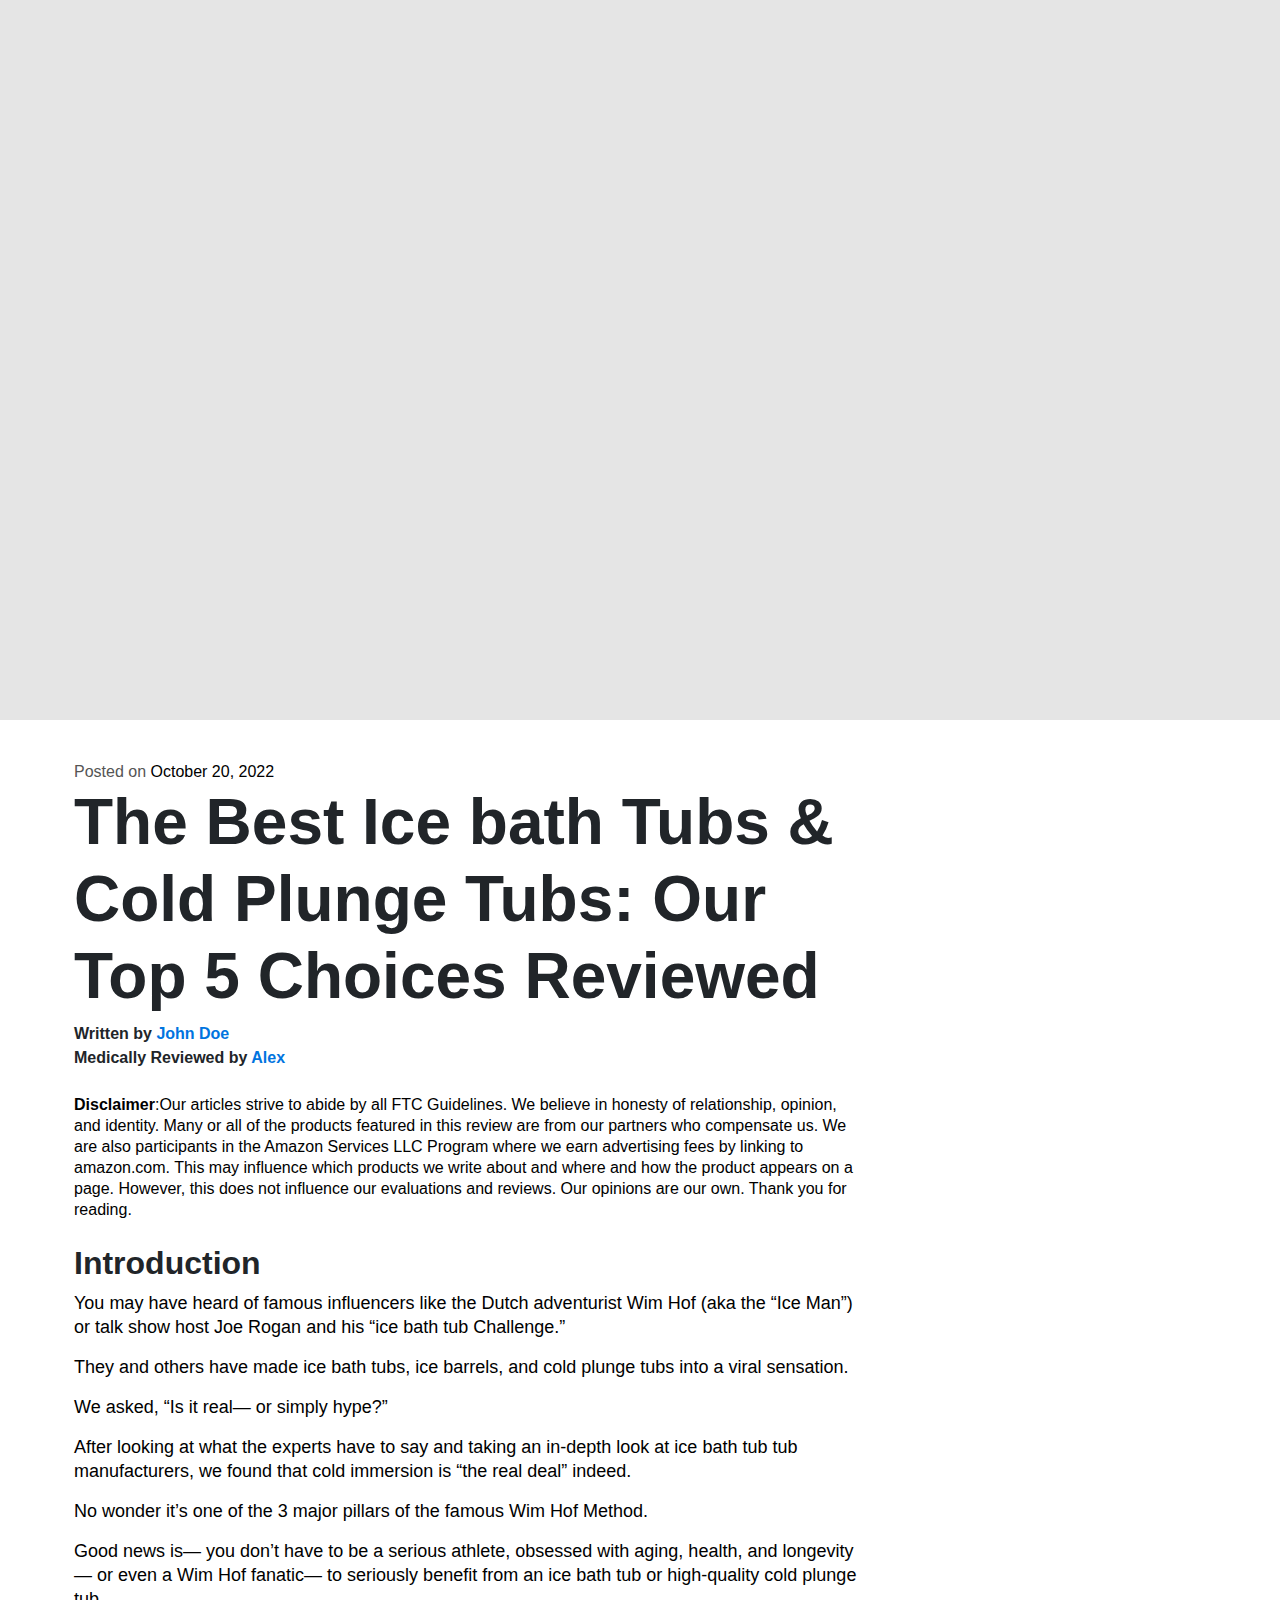
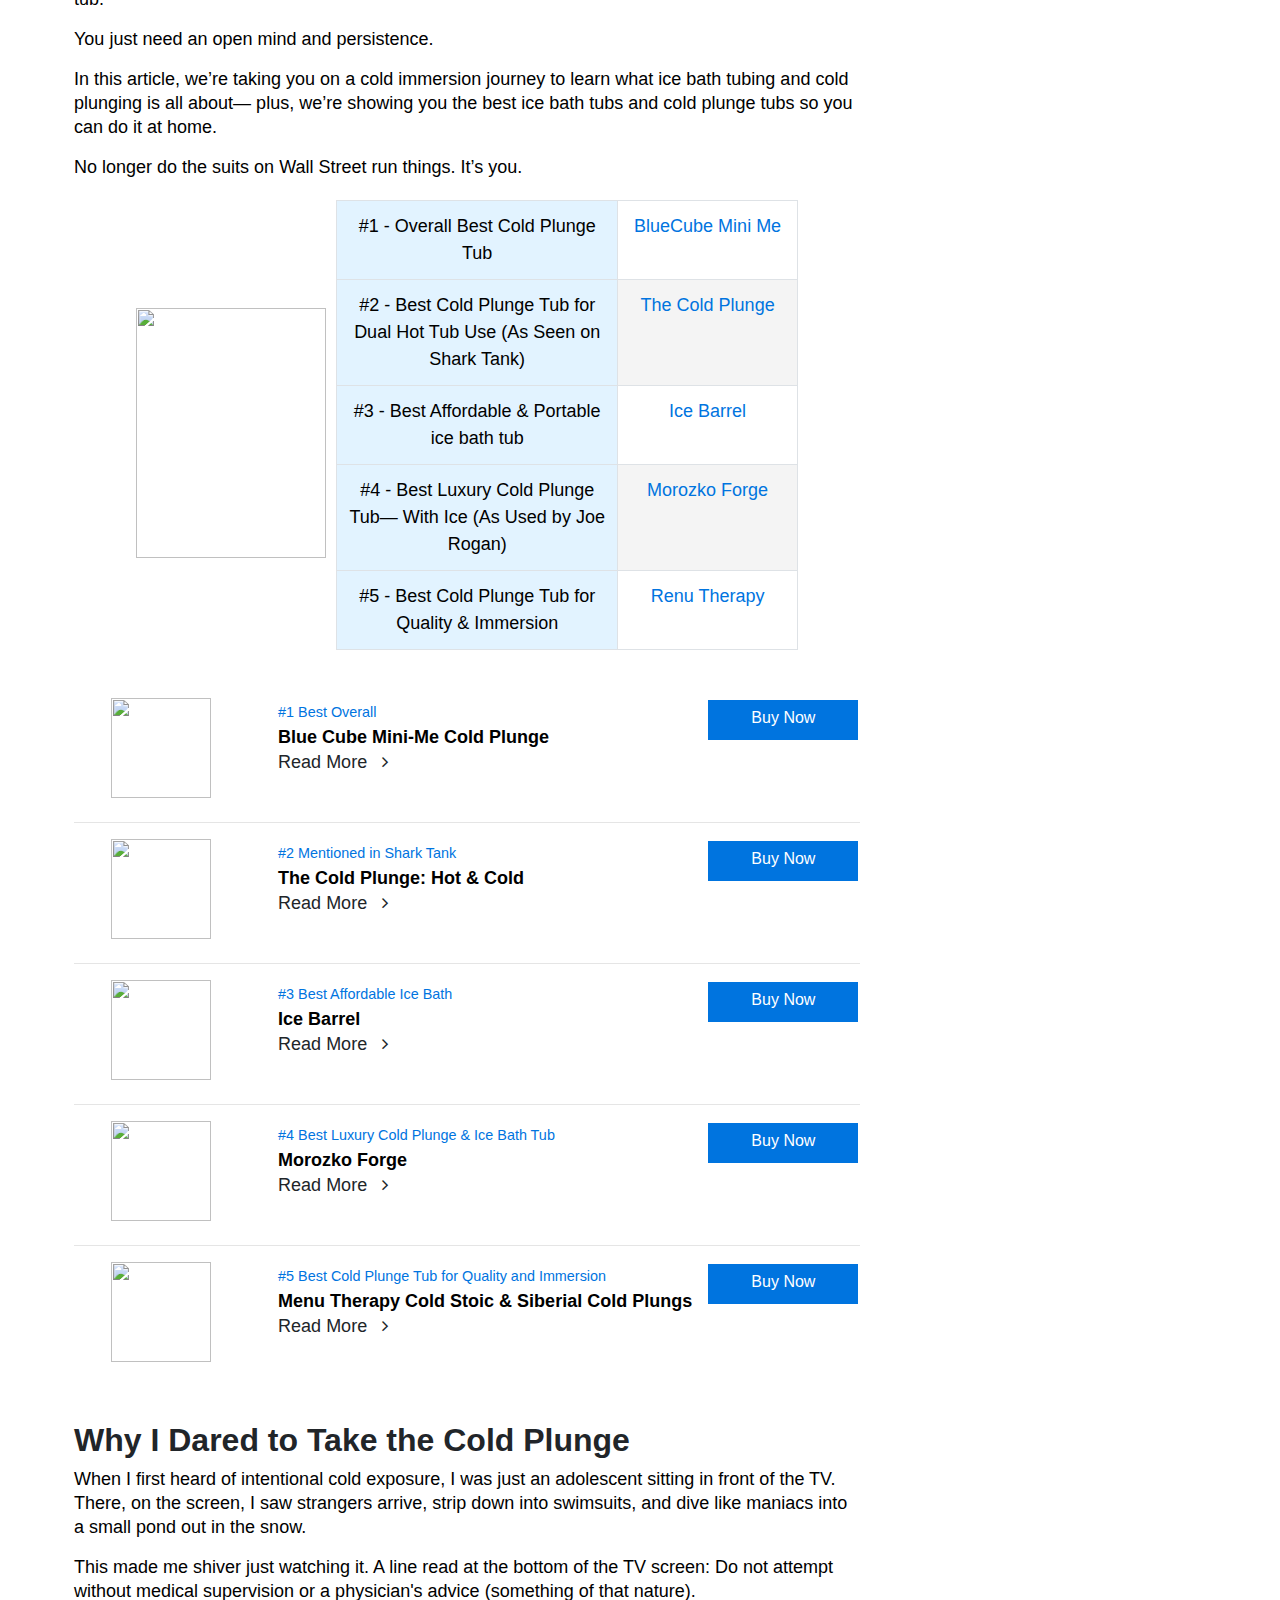
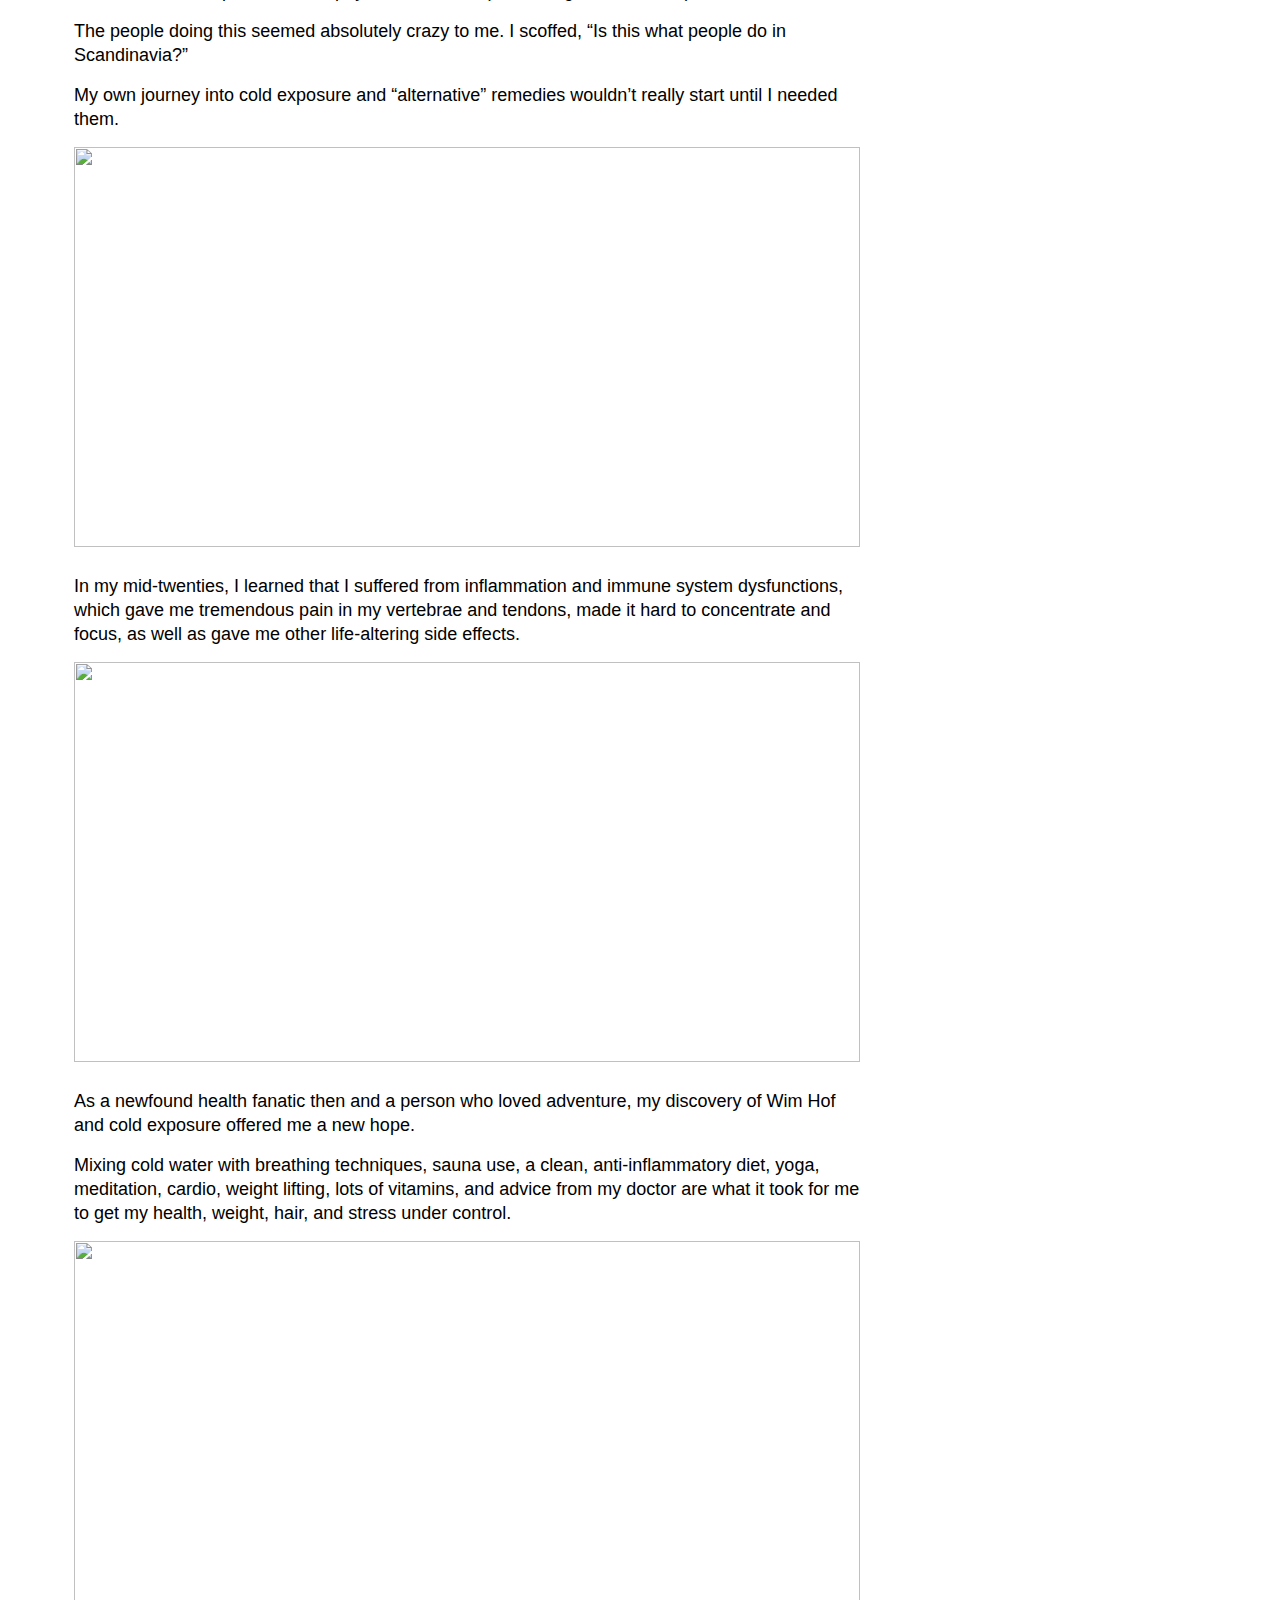
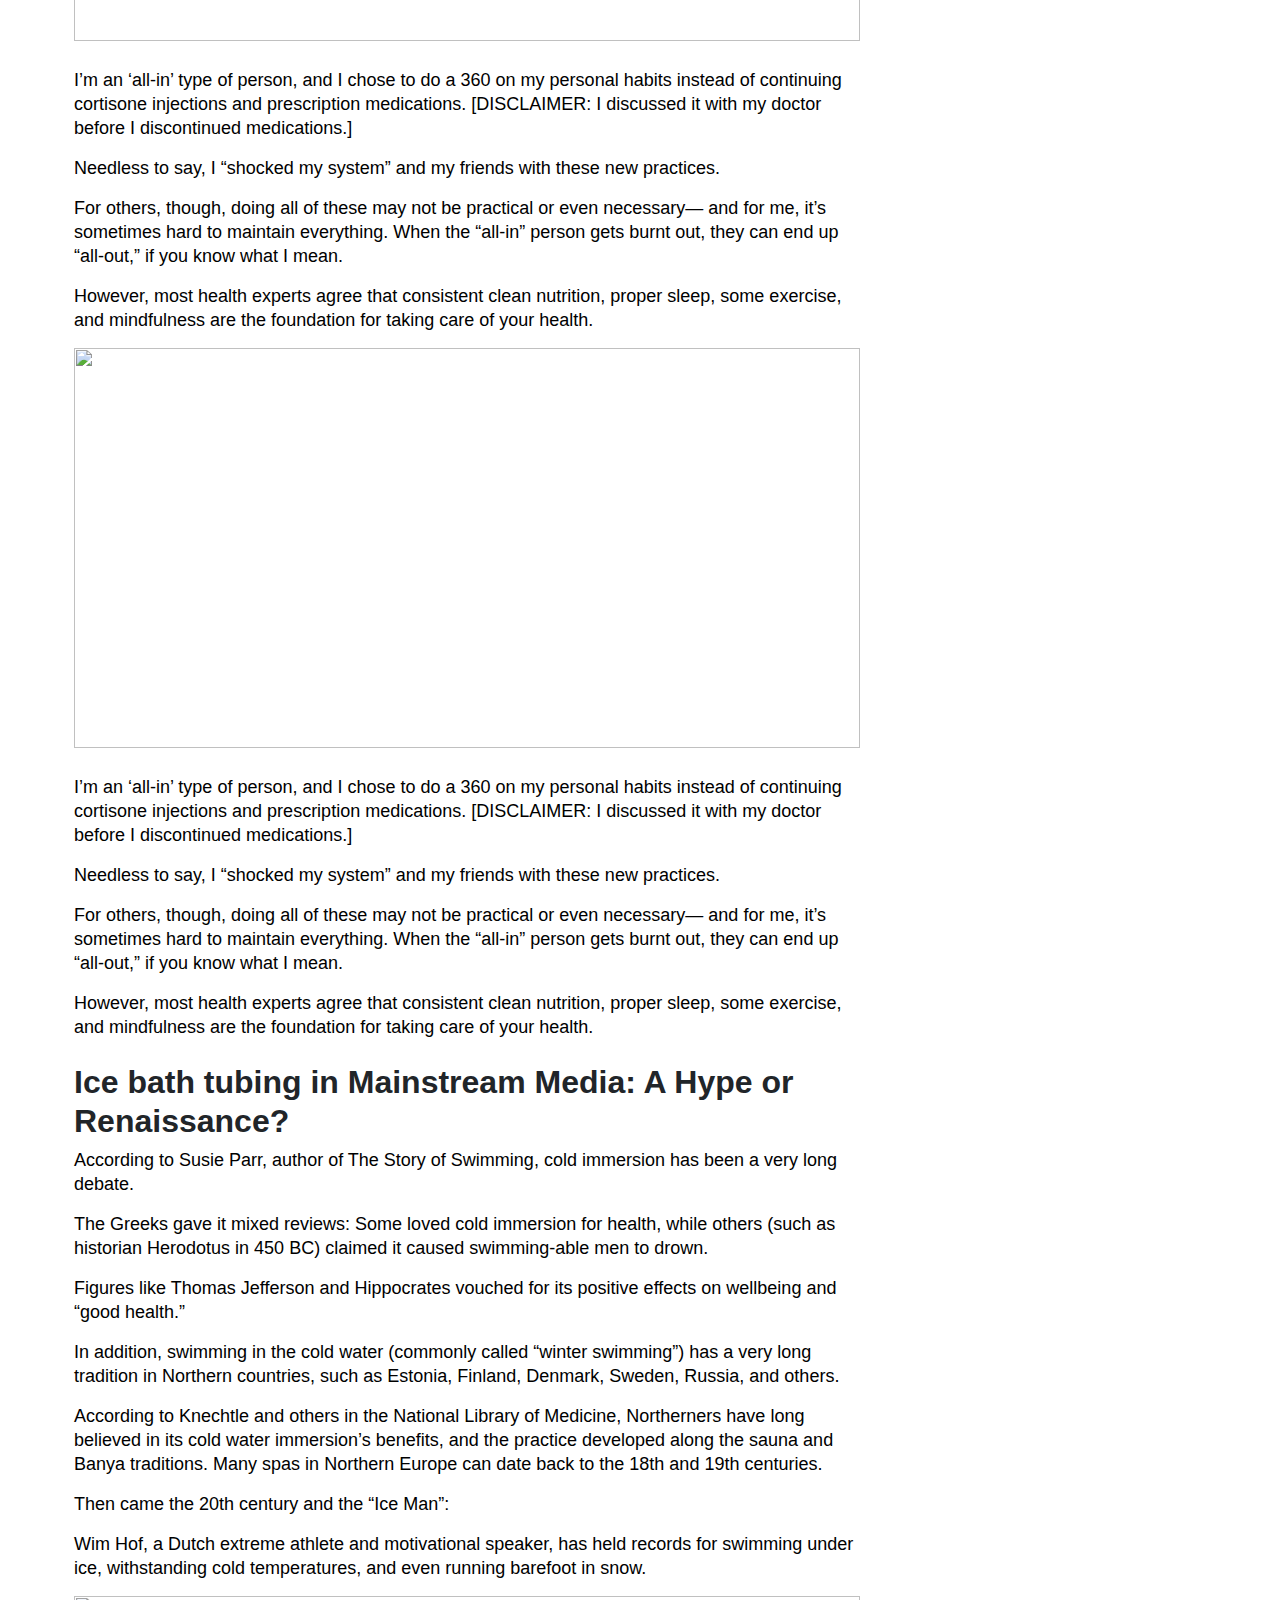
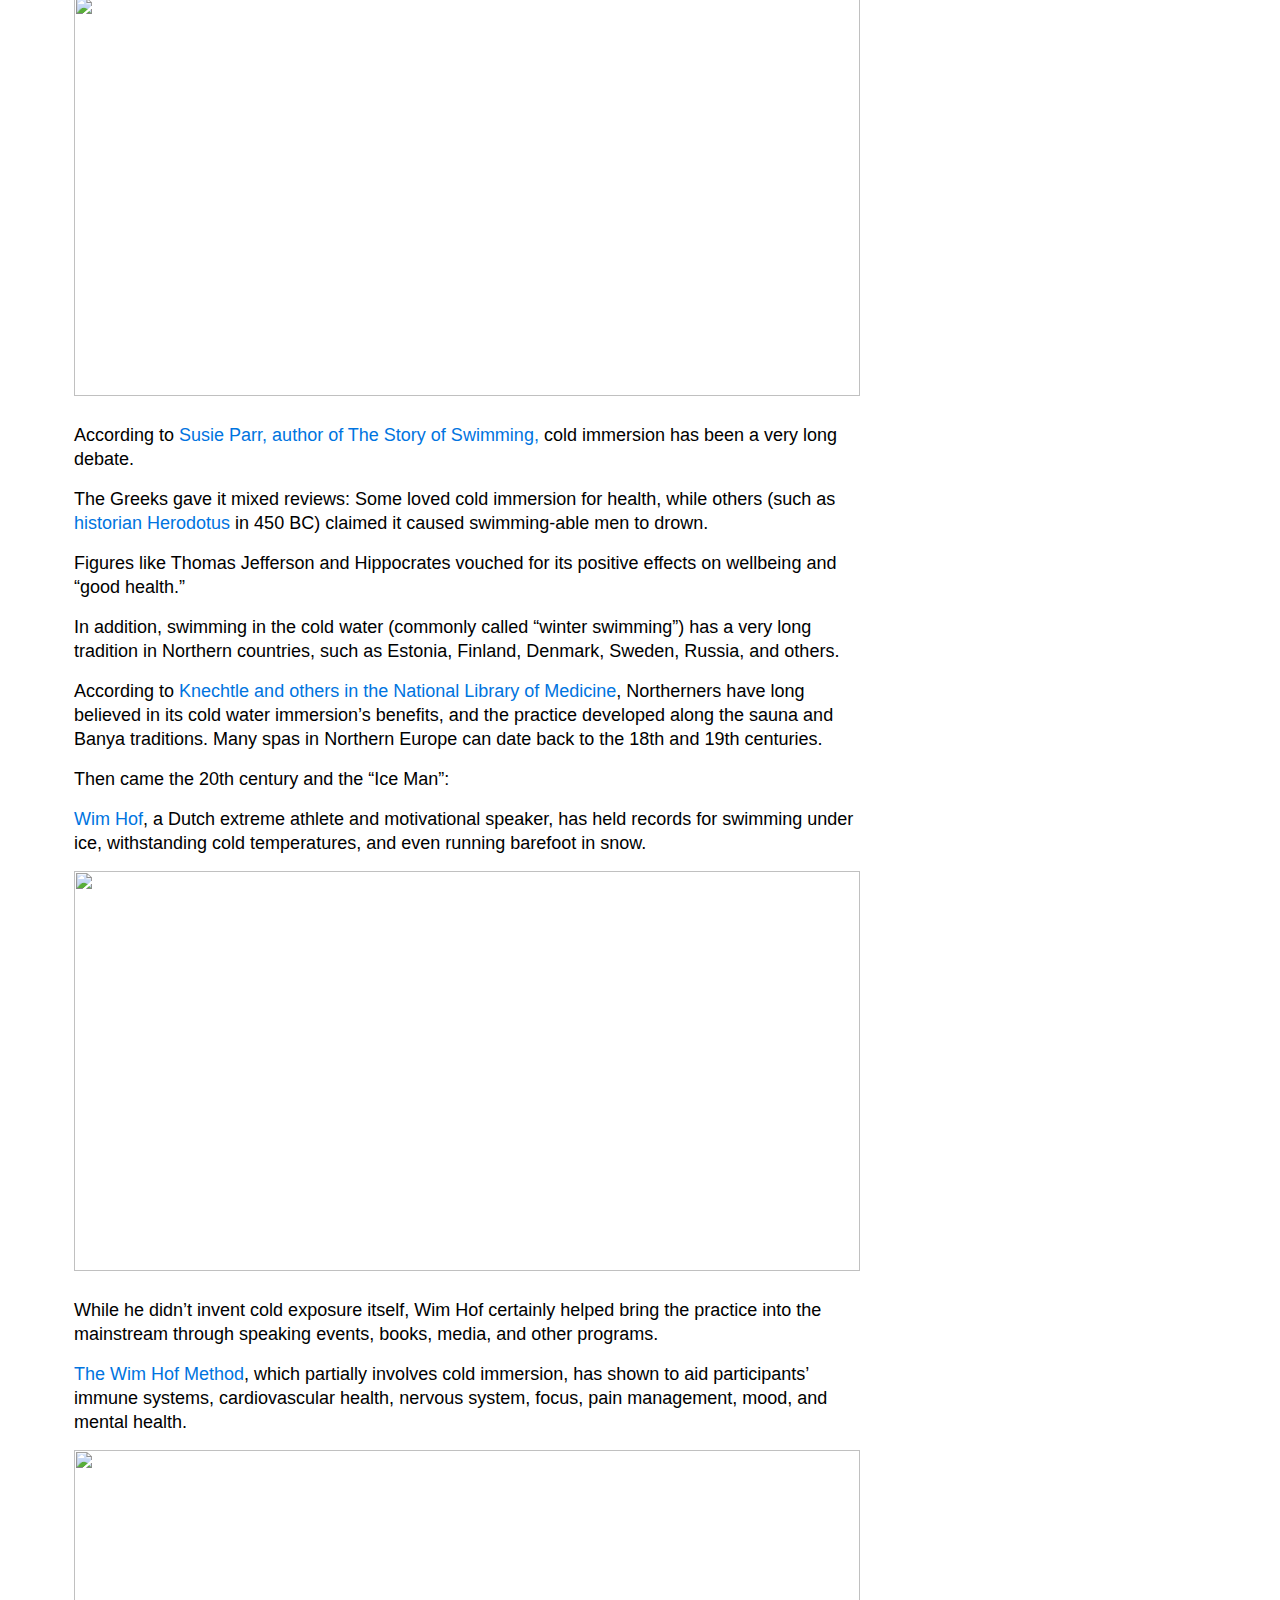
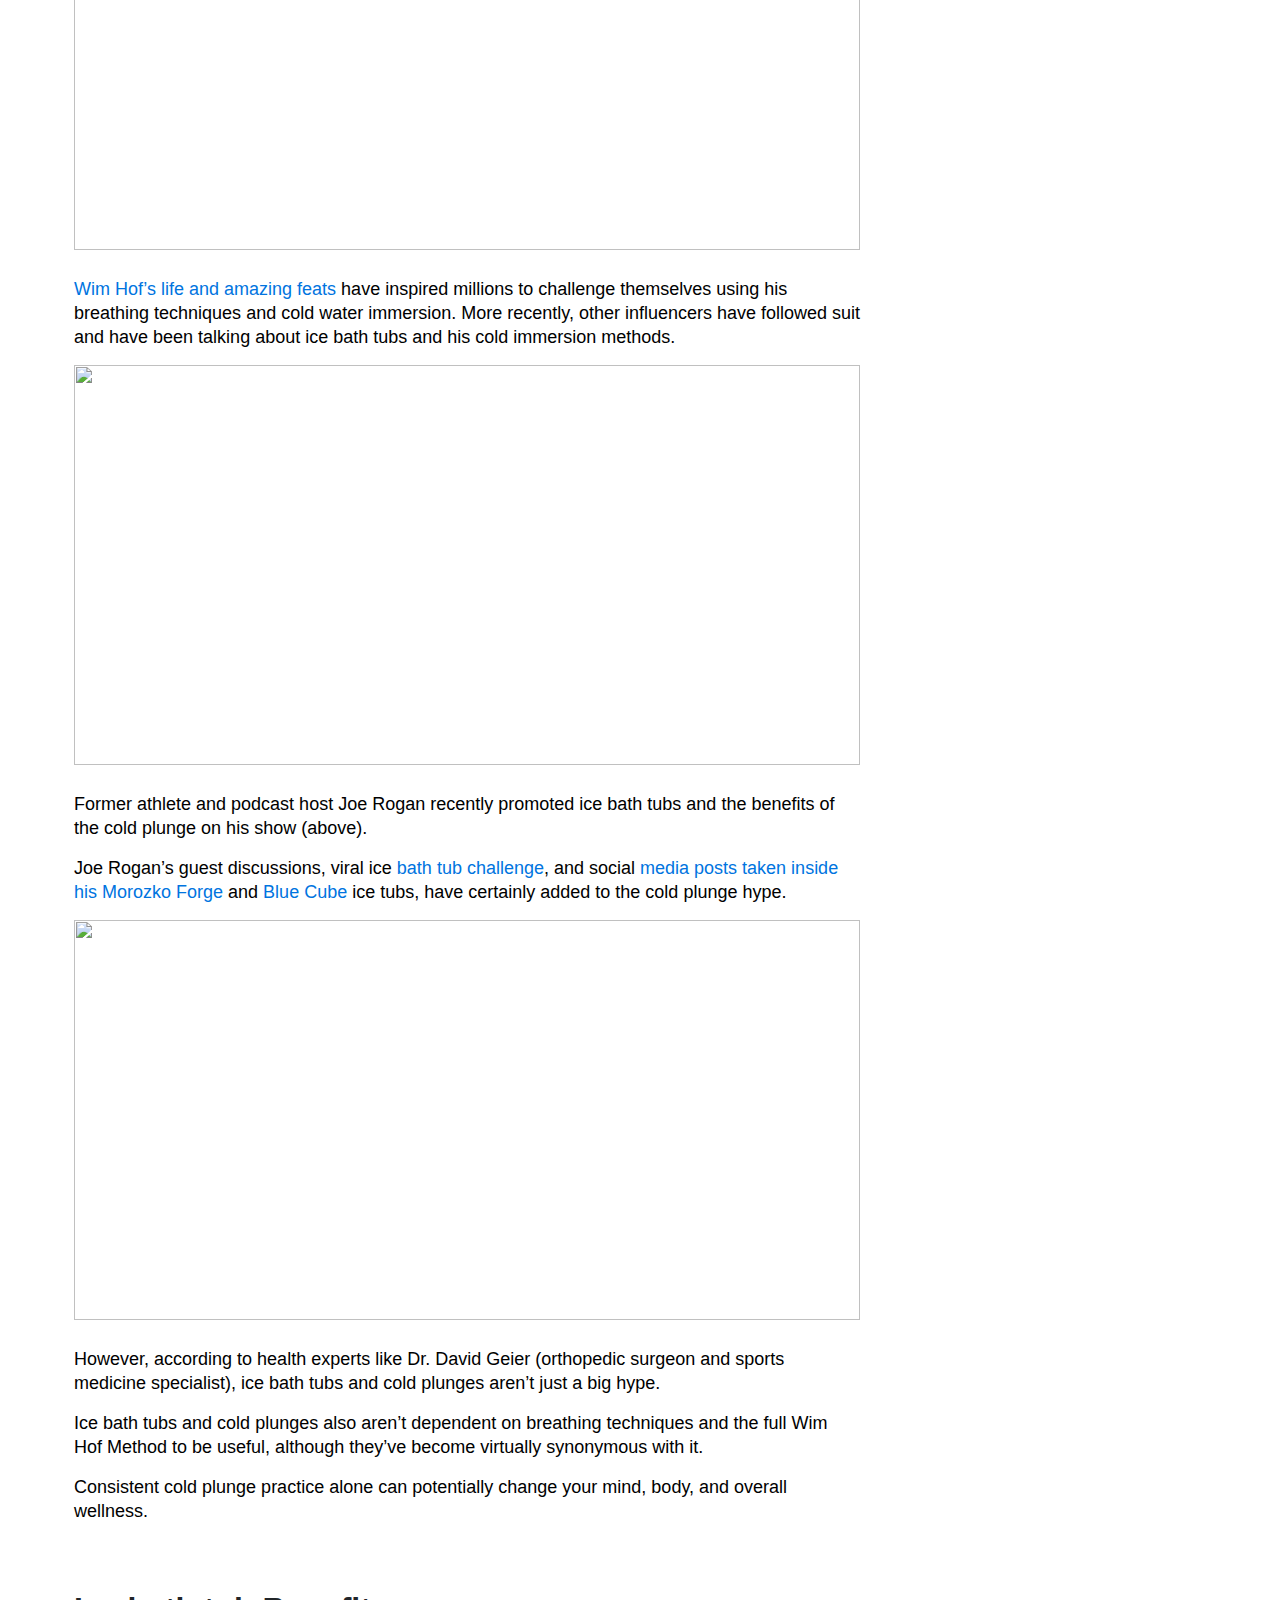
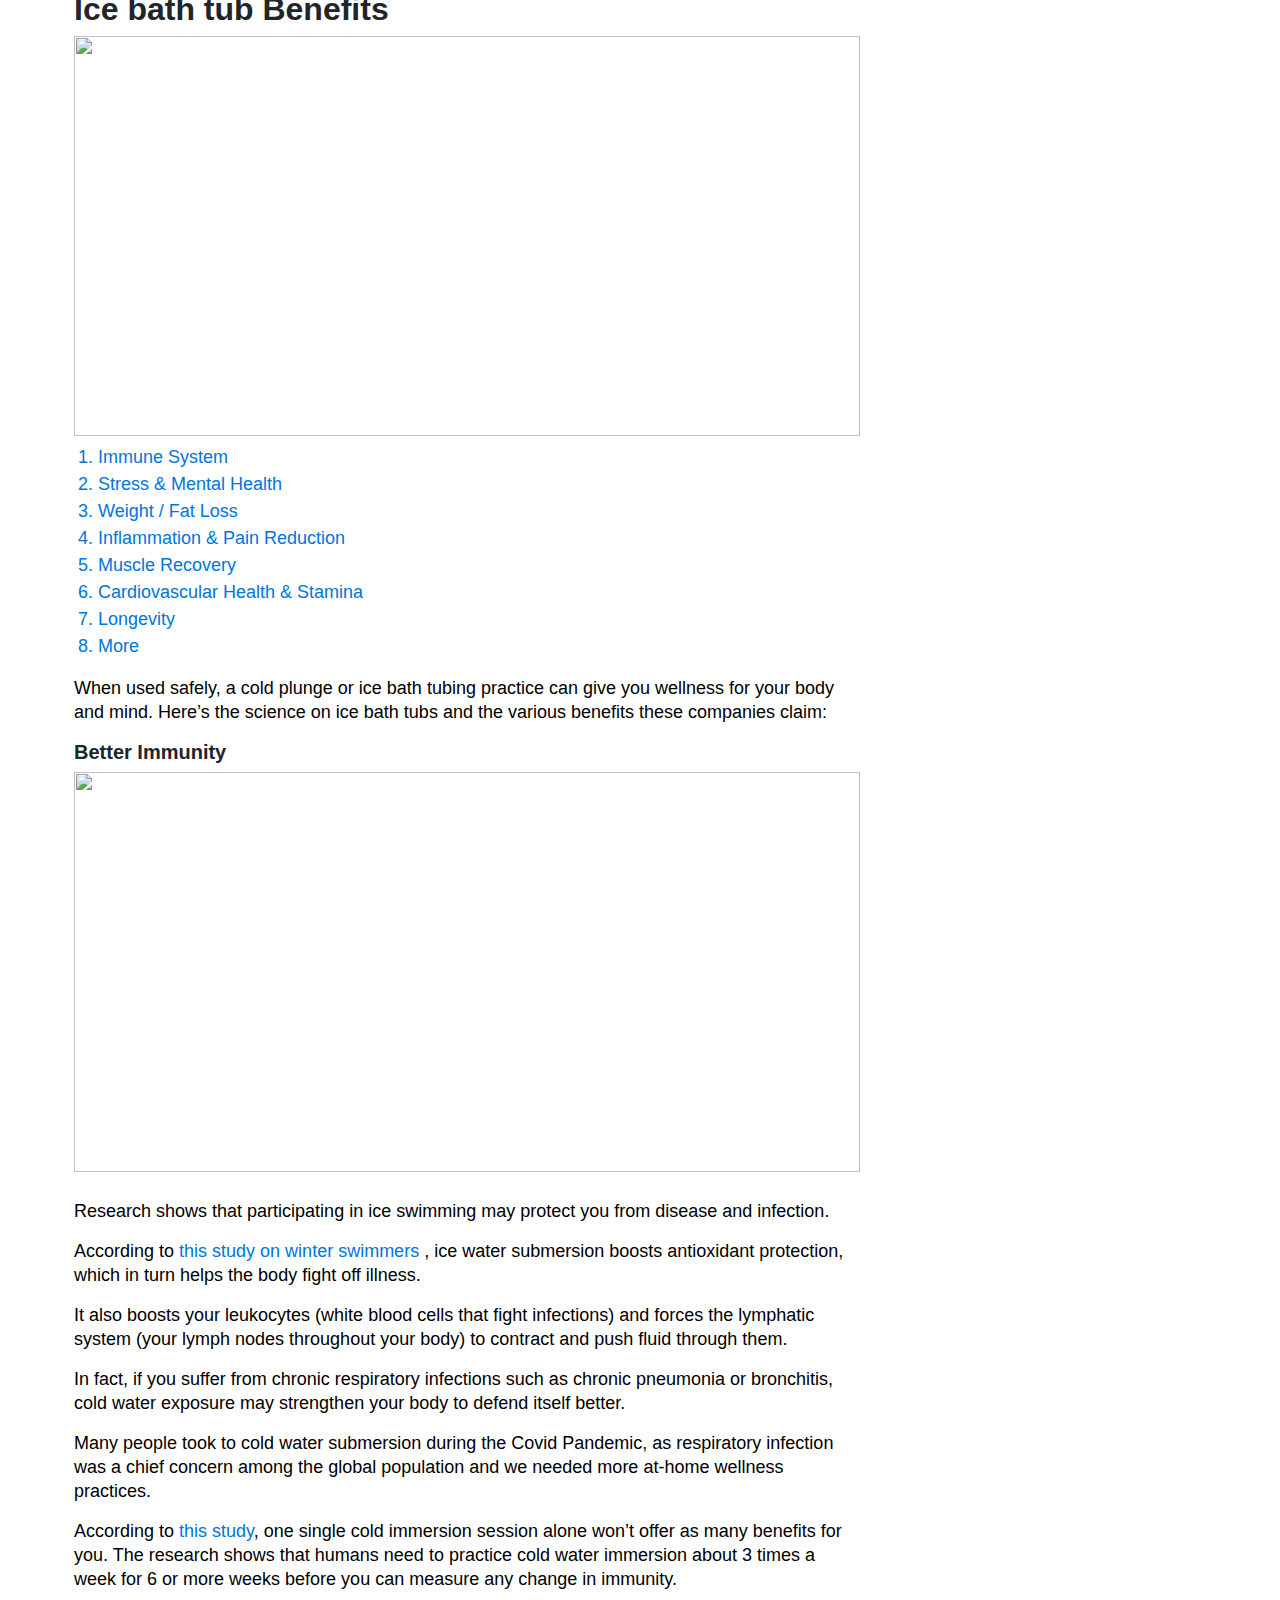
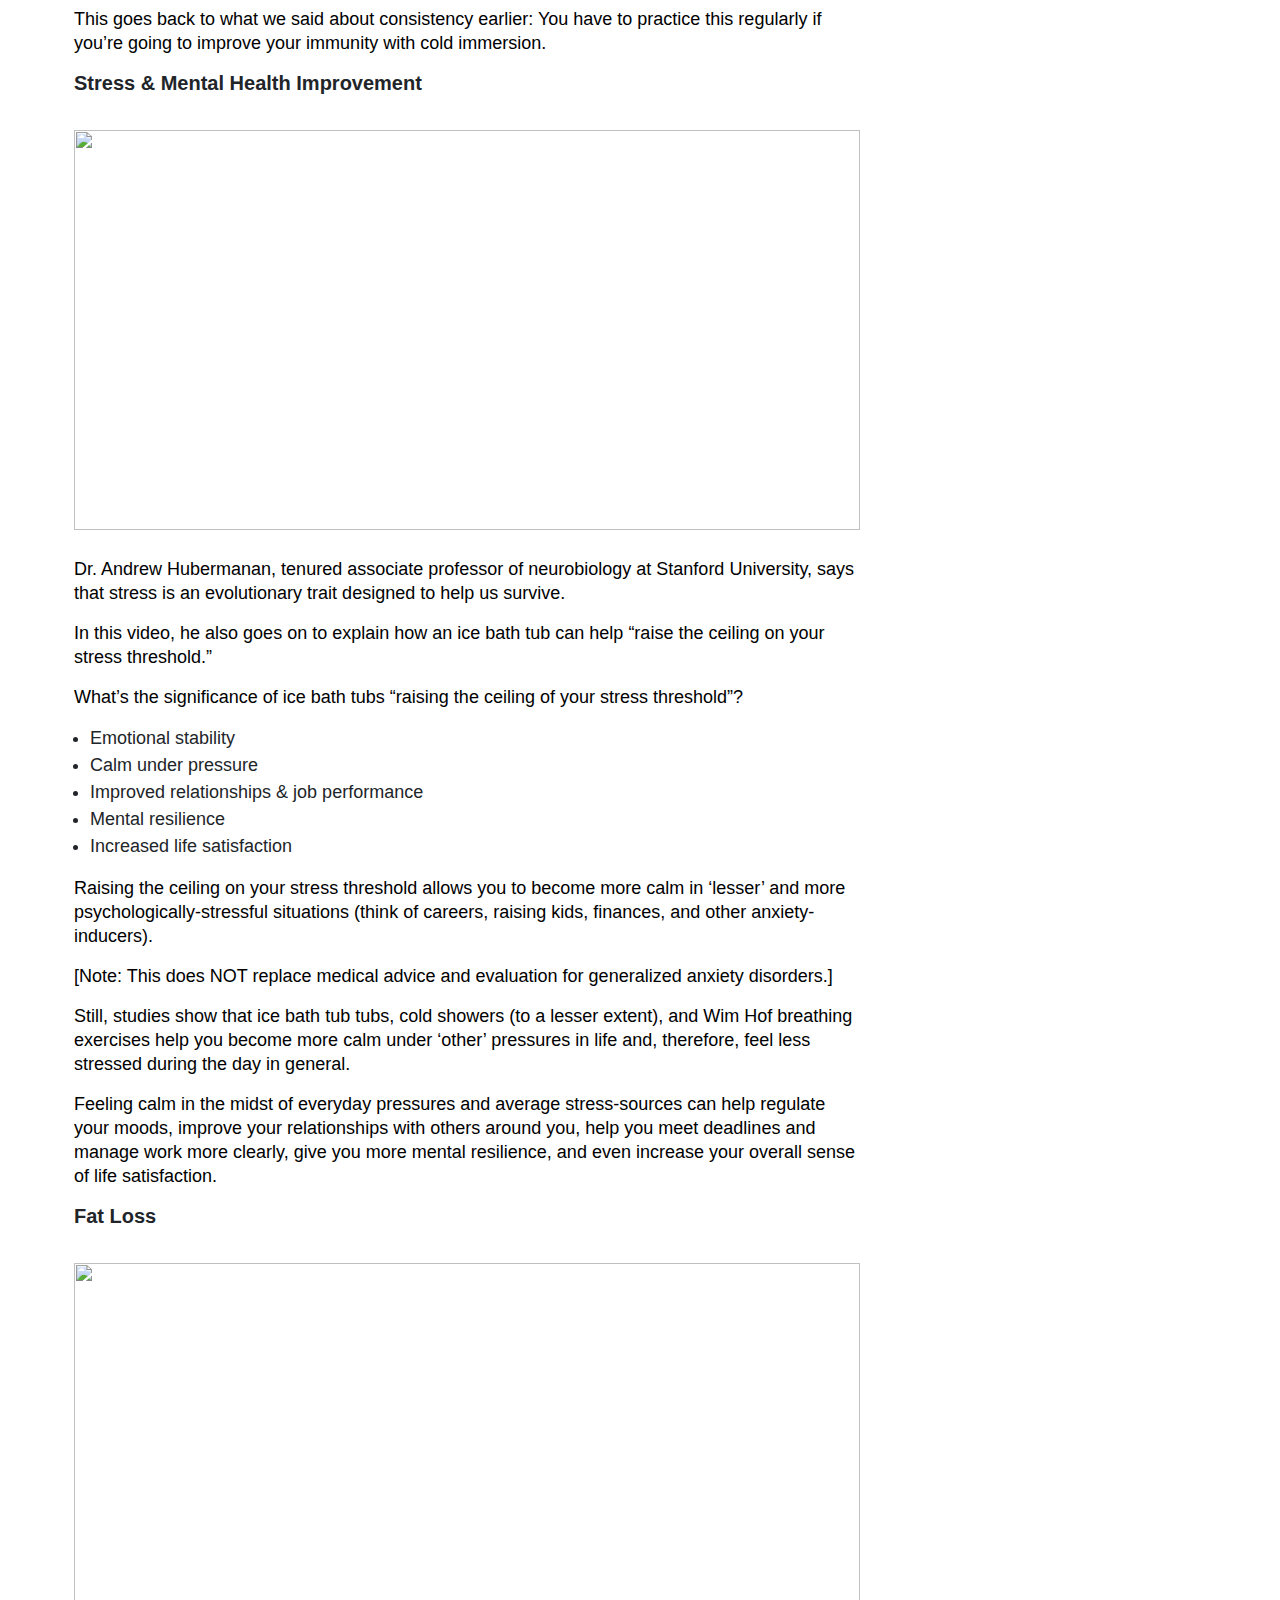
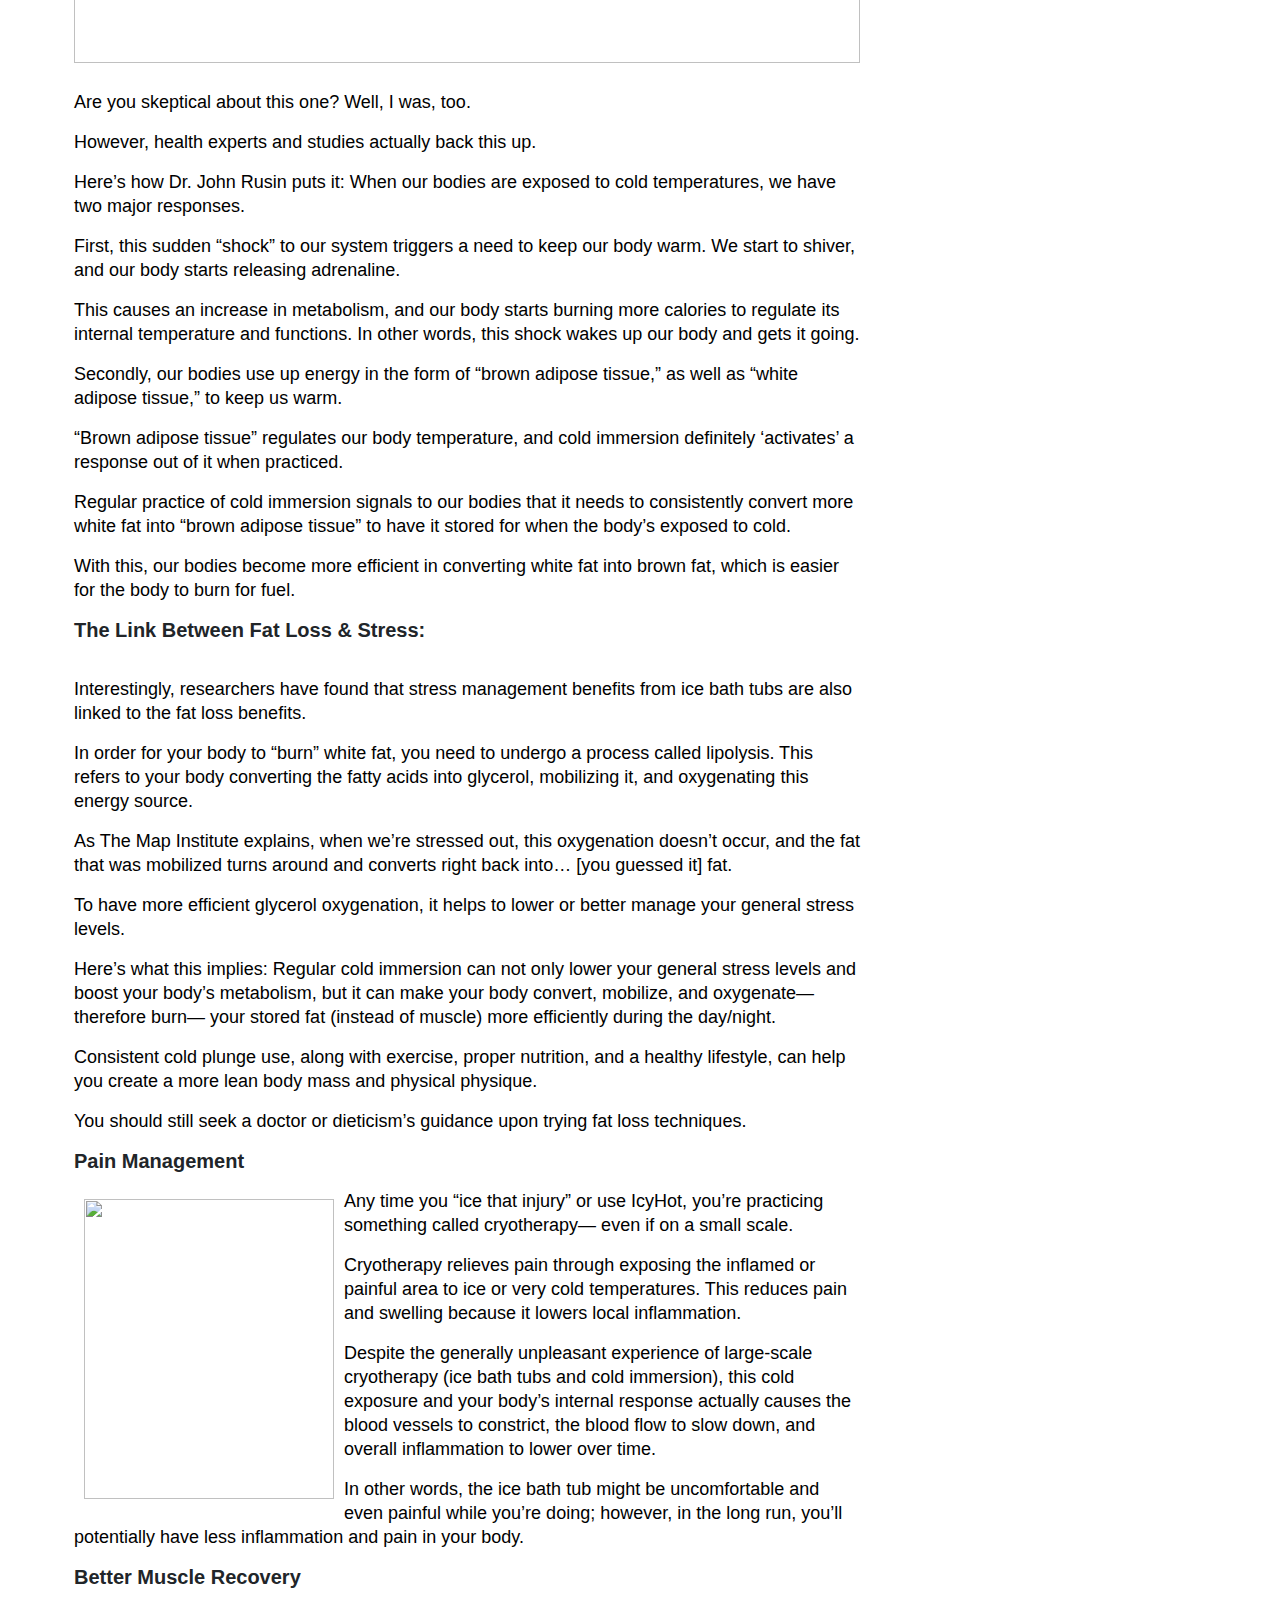
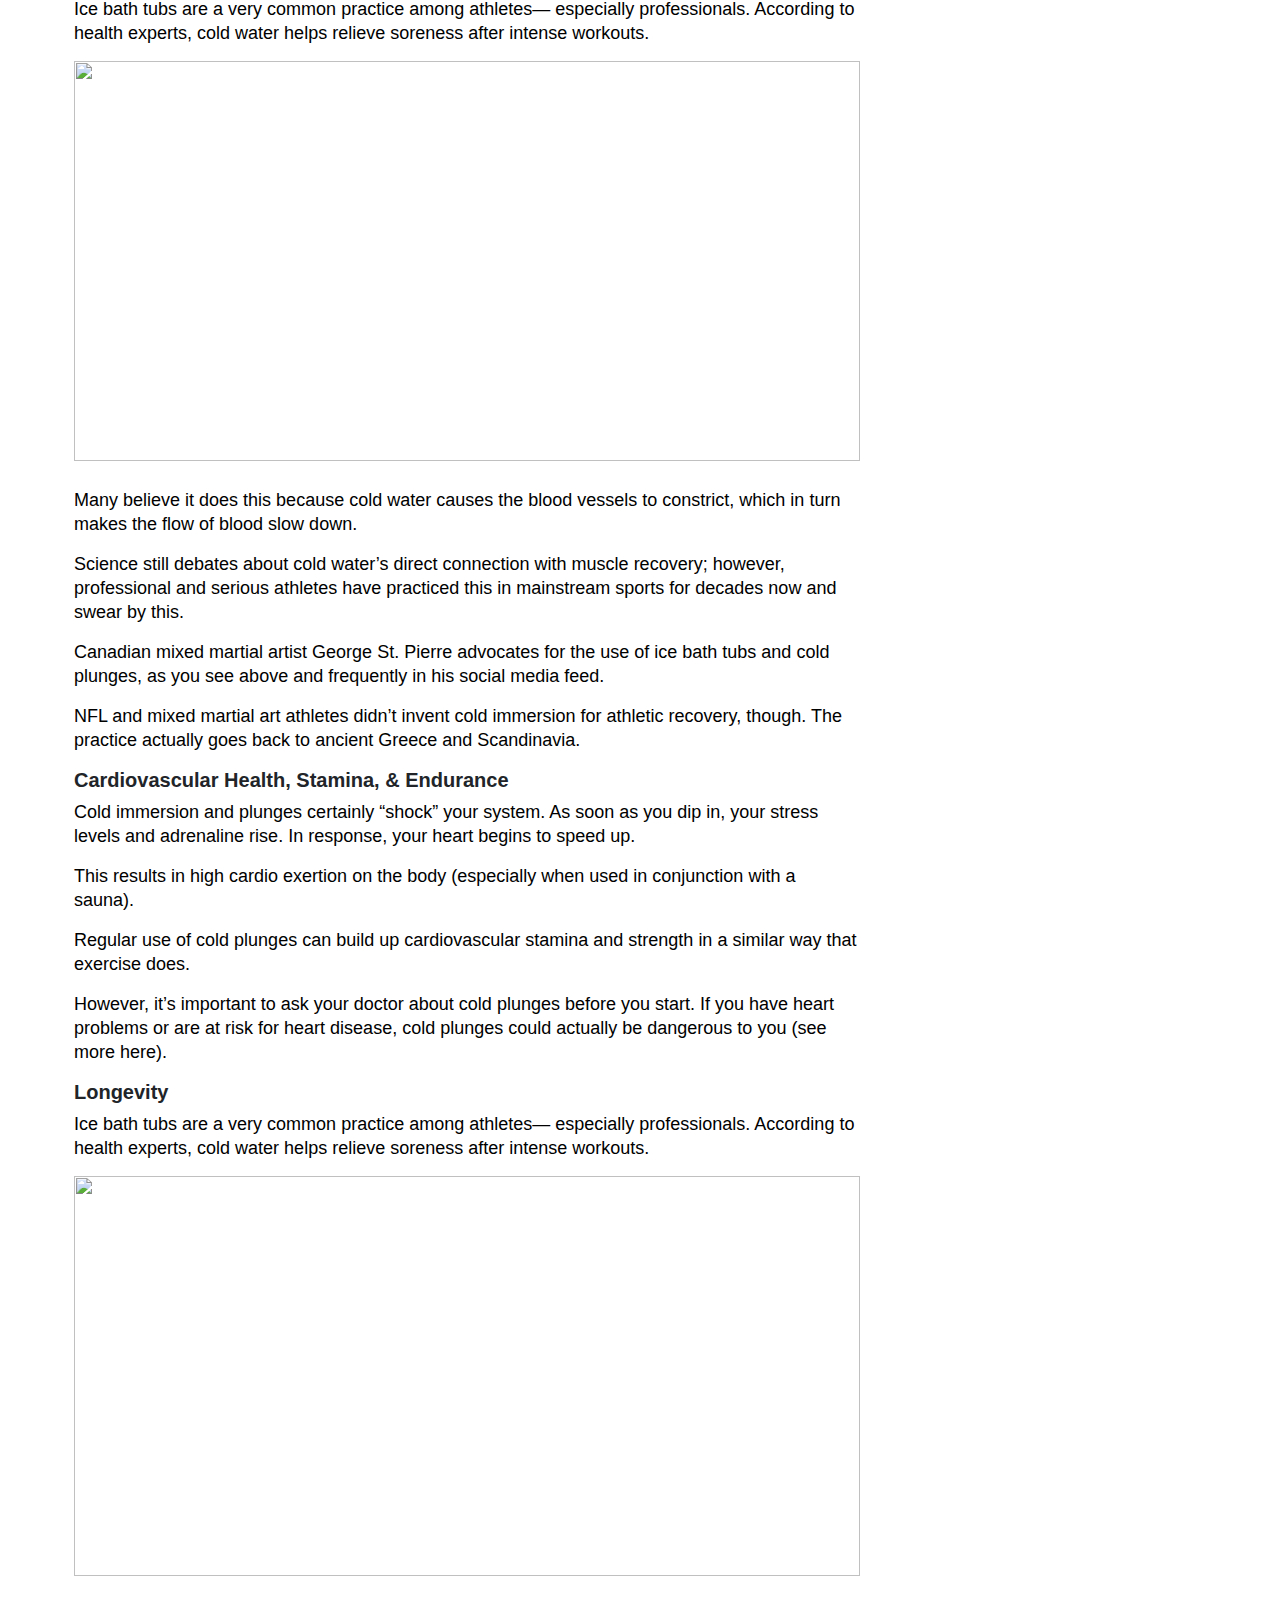
==== commit b11d494a: "Add" ====
--- a/blog2.html
+++ b/blog2.html
@@ -213,7 +213,7 @@
         z-index: -1;
       }
       ::-webkit-scrollbar {
-        width: 1px;
+        width: 5px;
         height: 10px;
       }
       ::-webkit-scrollbar-track {
@@ -689,6 +689,7 @@
                     src="https://res.cloudinary.com/pigeon/image/upload/v1666499774/ice/2_cmmfof.png"
                     alt=""
                     class="blog2__img"
+                    style="object-fit: contain"
                   />
                 </div>
                 <div class="colum-right">
@@ -739,6 +740,7 @@
                     src="https://res.cloudinary.com/pigeon/image/upload/v1666499774/ice/3_llvelk.png"
                     alt=""
                     class="blog2__smll_img"
+                    style="object-fit: contain"
                   />
                 </div>
                 <div class="col-lg-9 col-md-8 col-sm-8 col-9 mx-auto mb-2">
@@ -765,6 +767,7 @@
                     src="https://res.cloudinary.com/pigeon/image/upload/v1666499774/ice/3_llvelk.png"
                     alt=""
                     class="blog2__smll_img"
+                    style="object-fit: contain"
                   />
                 </div>
                 <div class="col-lg-9 col-md-8 col-sm-8 col-9 mx-auto mb-2">
@@ -793,6 +796,7 @@
                     src="https://res.cloudinary.com/pigeon/image/upload/v1666499774/ice/3_llvelk.png"
                     alt=""
                     class="blog2__smll_img"
+                    style="object-fit: contain"
                   />
                 </div>
                 <div class="col-lg-9 col-md-8 col-sm-8 col-9 mx-auto mb-2">
@@ -821,6 +825,7 @@
                     src="https://res.cloudinary.com/pigeon/image/upload/v1666499774/ice/3_llvelk.png"
                     alt=""
                     class="blog2__smll_img"
+                    style="object-fit: contain"
                   />
                 </div>
                 <div class="col-lg-9 col-md-8 col-sm-8 col-9 mx-auto mb-2">
@@ -850,6 +855,7 @@
                     src="https://res.cloudinary.com/pigeon/image/upload/v1666499774/ice/3_llvelk.png"
                     alt=""
                     class="blog2__smll_img"
+                    style="object-fit: contain"
                   />
                 </div>
                 <div class="col-lg-9 col-md-8 col-sm-8 col-9 mx-auto mb-2">
@@ -873,9 +879,9 @@
                 </div>
               </div>
 
-              <div class="text-center mt-2">
+              <!-- <div class="text-center mt-2">
                 <a href="" class="btn btn-outline-sque-2">load More</a>
-              </div>
+              </div> -->
             </div>
             <br />
             <div>
@@ -906,6 +912,7 @@
                   src="https://res.cloudinary.com/pigeon/image/upload/v1666499774/ice/4_usomwd.png"
                   alt=""
                   class="blog2__big_img"
+                  style="object-fit: contain"
                 />
                 <br />
                 <br />
@@ -921,6 +928,7 @@
                   src="https://res.cloudinary.com/pigeon/image/upload/v1666499774/ice/5_p9hwc1.png"
                   alt=""
                   class="blog2__big_img"
+                  style="object-fit: contain"
                 />
                 <br />
                 <br />
@@ -941,6 +949,7 @@
                   src="https://res.cloudinary.com/pigeon/image/upload/v1666499774/ice/6_ik54ur.png"
                   alt=""
                   class="blog2__big_img"
+                  style="object-fit: contain"
                 />
                 <br /><br />
                 <p>
@@ -968,6 +977,7 @@
                   src="https://res.cloudinary.com/pigeon/image/upload/v1666499773/ice/7_dke6fe.png"
                   alt=""
                   class="blog2__big_img"
+                  style="object-fit: contain"
                 />
                 <br /><br />
                 <p>
@@ -1099,6 +1109,7 @@
                   src="https://res.cloudinary.com/pigeon/image/upload/v1666499774/ice/10_fvt3dz.png"
                   alt=""
                   class="blog2__big_img"
+                  style="object-fit: contain"
                 />
                 <br /><br />
                 <p>
@@ -1136,6 +1147,7 @@
                   src="https://res.cloudinary.com/pigeon/image/upload/v1666499773/ice/12_wtdlnb.png"
                   alt=""
                   class="blog2__big_img"
+                  style="object-fit: contain"
                 />
 
                 <br /><br />
@@ -1165,6 +1177,7 @@
                   src="https://res.cloudinary.com/pigeon/image/upload/v1666499773/ice/13_xx4w4d.png"
                   alt=""
                   class="blog2__big_img"
+                  style="object-fit: contain"
                 />
                 <ul class="pl-4 mt-2 text-primary">
                   <li>Immune System</li>
@@ -1240,6 +1253,7 @@
                 src="https://res.cloudinary.com/pigeon/image/upload/v1666499772/ice/15_hicwxd.png"
                 alt=""
                 class="blog2__big_img"
+                style="object-fit: contain"
               />
               <br /><br />
               <p>
@@ -1292,6 +1306,7 @@
                 src="https://res.cloudinary.com/pigeon/image/upload/v1666499772/ice/16_npcswk.png"
                 alt=""
                 class="blog2__big_img"
+                style="object-fit: contain"
               />
 
               <br /><br />
@@ -1376,6 +1391,7 @@
                 <img
                   src="https://res.cloudinary.com/pigeon/image/upload/v1666499772/ice/17_uoo3ve.png"
                   alt=""
+                  style="object-fit: contain"
                 />
                 <p></p>
                 <p>
@@ -1469,6 +1485,7 @@
                 src="https://res.cloudinary.com/pigeon/image/upload/v1666499772/ice/19_dabckx.png"
                 alt=""
                 class="blog2__big_img"
+                style="object-fit: contain"
               />
               <br /><br />
 
@@ -1501,6 +1518,7 @@
                 src="https://res.cloudinary.com/pigeon/image/upload/v1666499772/ice/20_ublccf.png"
                 alt=""
                 class="blog2__big_img"
+                style="object-fit: contain"
               />
               <br /><br />
               <p>Here are other possible benefits of using a cold plunge:</p>
@@ -1516,10 +1534,10 @@
                 Deciding on How to Plunge? Consider These Factors
               </h2>
 
-              <h3 class="fb-600">
+              <h5 class="fb-600">
                 What Type of Tub Do You Need? (ice bath tubs & Barrels vs. Cold
                 Plunges)
-              </h3>
+              </h5>
               <p>
                 You can choose from many different types of ice bath tubs and
                 cold plunges. While all of them allow you to practice cold
@@ -1731,6 +1749,7 @@
                           src="https://res.cloudinary.com/pigeon/image/upload/v1666499771/ice/22_dkwekz.png"
                           alt=""
                           class="addimg1"
+                          style="object-fit: contain"
                         />
                       </div>
                       <div class="col-lg-8 col-md-12">
@@ -1841,6 +1860,7 @@
                     src="https://res.cloudinary.com/pigeon/image/upload/v1666499774/ice/3_llvelk.png"
                     alt=""
                     class="blog2__smll_img"
+                    style="object-fit: contain"
                   />
                 </div>
                 <div class="col-lg-9 col-md-8 col-sm-8 col-9 mx-auto mb-2">
@@ -1867,6 +1887,7 @@
                     src="https://res.cloudinary.com/pigeon/image/upload/v1666499774/ice/3_llvelk.png"
                     alt=""
                     class="blog2__smll_img"
+                    style="object-fit: contain"
                   />
                 </div>
                 <div class="col-lg-9 col-md-8 col-sm-8 col-9 mx-auto mb-2">
@@ -1895,6 +1916,7 @@
                     src="https://res.cloudinary.com/pigeon/image/upload/v1666499774/ice/3_llvelk.png"
                     alt=""
                     class="blog2__smll_img"
+                    style="object-fit: contain"
                   />
                 </div>
                 <div class="col-lg-9 col-md-8 col-sm-8 col-9 mx-auto mb-2">
@@ -1923,6 +1945,7 @@
                     src="https://res.cloudinary.com/pigeon/image/upload/v1666499774/ice/3_llvelk.png"
                     alt=""
                     class="blog2__smll_img"
+                    style="object-fit: contain"
                   />
                 </div>
                 <div class="col-lg-9 col-md-8 col-sm-8 col-9 mx-auto mb-2">
@@ -1952,6 +1975,7 @@
                     src="https://res.cloudinary.com/pigeon/image/upload/v1666499774/ice/3_llvelk.png"
                     alt=""
                     class="blog2__smll_img"
+                    style="object-fit: contain"
                   />
                 </div>
                 <div class="col-lg-9 col-md-8 col-sm-8 col-9 mx-auto mb-2">
@@ -1994,6 +2018,7 @@
                           src="https://res.cloudinary.com/pigeon/image/upload/v1666499771/ice/24_tptehc.png"
                           alt=""
                           class="addimg1"
+                          style="object-fit: contain"
                         />
                       </div>
                       <div class="col-lg-8 col-md-12">
@@ -2099,6 +2124,7 @@
                           src="https://res.cloudinary.com/pigeon/image/upload/v1666499771/ice/25_vlti7j.png"
                           alt=""
                           class="addimg1"
+                          style="object-fit: contain"
                         />
                       </div>
                       <div class="col-lg-8 col-md-12">
@@ -2158,6 +2184,7 @@
                     src="https://res.cloudinary.com/pigeon/image/upload/v1666499774/ice/3_llvelk.png"
                     alt=""
                     class="blog2__smll_img"
+                    style="object-fit: contain"
                   />
                 </div>
                 <div class="col-lg-9 col-md-8 col-sm-8 col-9 mx-auto mb-2">
@@ -2184,6 +2211,7 @@
                     src="https://res.cloudinary.com/pigeon/image/upload/v1666499774/ice/3_llvelk.png"
                     alt=""
                     class="blog2__smll_img"
+                    style="object-fit: contain"
                   />
                 </div>
                 <div class="col-lg-9 col-md-8 col-sm-8 col-9 mx-auto mb-2">
@@ -2212,6 +2240,7 @@
                     src="https://res.cloudinary.com/pigeon/image/upload/v1666499774/ice/3_llvelk.png"
                     alt=""
                     class="blog2__smll_img"
+                    style="object-fit: contain"
                   />
                 </div>
                 <div class="col-lg-9 col-md-8 col-sm-8 col-9 mx-auto mb-2">
@@ -2240,6 +2269,7 @@
                     src="https://res.cloudinary.com/pigeon/image/upload/v1666499774/ice/3_llvelk.png"
                     alt=""
                     class="blog2__smll_img"
+                    style="object-fit: contain"
                   />
                 </div>
                 <div class="col-lg-9 col-md-8 col-sm-8 col-9 mx-auto mb-2">
@@ -2269,6 +2299,7 @@
                     src="https://res.cloudinary.com/pigeon/image/upload/v1666499774/ice/3_llvelk.png"
                     alt=""
                     class="blog2__smll_img"
+                    style="object-fit: contain"
                   />
                 </div>
                 <div class="col-lg-9 col-md-8 col-sm-8 col-9 mx-auto mb-2">
@@ -2337,6 +2368,7 @@
                           src="https://res.cloudinary.com/pigeon/image/upload/v1666499771/ice/26_zrya3p.png"
                           alt=""
                           class="addimg1"
+                          style="object-fit: contain"
                         />
                       </div>
                       <div class="col-lg-8 col-md-12">
@@ -2436,6 +2468,7 @@
                           src="https://res.cloudinary.com/pigeon/image/upload/v1666499771/ice/27_rcww6t.png"
                           alt=""
                           class="addimg1"
+                          style="object-fit: contain"
                         />
                       </div>
                       <div class="col-lg-8 col-md-12">
@@ -2573,6 +2606,7 @@
                           src="https://res.cloudinary.com/pigeon/image/upload/v1666499771/ice/22_dkwekz.png"
                           alt=""
                           class="smll_img_part"
+                          style="object-fit: contain"
                         />
                         <div class="table_p">
                           <p>Blue Cube Mini-Me Cold Plunge</p>
@@ -2583,6 +2617,7 @@
                           src="https://res.cloudinary.com/pigeon/image/upload/v1666499771/ice/24_tptehc.png"
                           alt=""
                           class="smll_img_part"
+                          style="object-fit: contain"
                         />
                         <div class="table_p">
                           <p>The Cold Plunge: Hot & Cold</p>
@@ -2593,6 +2628,7 @@
                           src="https://res.cloudinary.com/pigeon/image/upload/v1666499771/ice/25_vlti7j.png"
                           alt=""
                           class="smll_img_part"
+                          style="object-fit: contain"
                         />
                         <div class="table_p">
                           <p>Ice Barrel</p>
@@ -2603,6 +2639,7 @@
                           src="https://res.cloudinary.com/pigeon/image/upload/v1666499771/ice/26_zrya3p.png"
                           alt=""
                           class="smll_img_part"
+                          style="object-fit: contain"
                         />
                         <div class="table_p">
                           <p>Morozko Forge</p>
@@ -2613,6 +2650,7 @@
                           src="https://res.cloudinary.com/pigeon/image/upload/v1666499771/ice/27_rcww6t.png"
                           alt=""
                           class="smll_img_part"
+                          style="object-fit: contain"
                         />
                         <div class="table_p">
                           <p>Renu Therapy Cold Stoic & Siberian Cold Plunge</p>
@@ -2912,6 +2950,7 @@
                     src="https://res.cloudinary.com/pigeon/image/upload/v1666499774/ice/3_llvelk.png"
                     alt=""
                     class="blog2__smll_img"
+                    style="object-fit: contain"
                   />
                 </div>
                 <div class="col-lg-9 col-md-8 col-sm-8 col-9 mx-auto mb-2">
@@ -2938,6 +2977,7 @@
                     src="https://res.cloudinary.com/pigeon/image/upload/v1666499774/ice/3_llvelk.png"
                     alt=""
                     class="blog2__smll_img"
+                    style="object-fit: contain"
                   />
                 </div>
                 <div class="col-lg-9 col-md-8 col-sm-8 col-9 mx-auto mb-2">
@@ -2966,6 +3006,7 @@
                     src="https://res.cloudinary.com/pigeon/image/upload/v1666499774/ice/3_llvelk.png"
                     alt=""
                     class="blog2__smll_img"
+                    style="object-fit: contain"
                   />
                 </div>
                 <div class="col-lg-9 col-md-8 col-sm-8 col-9 mx-auto mb-2">
@@ -2994,6 +3035,7 @@
                     src="https://res.cloudinary.com/pigeon/image/upload/v1666499774/ice/3_llvelk.png"
                     alt=""
                     class="blog2__smll_img"
+                    style="object-fit: contain"
                   />
                 </div>
                 <div class="col-lg-9 col-md-8 col-sm-8 col-9 mx-auto mb-2">
@@ -3023,6 +3065,7 @@
                     src="https://res.cloudinary.com/pigeon/image/upload/v1666499774/ice/3_llvelk.png"
                     alt=""
                     class="blog2__smll_img"
+                    style="object-fit: contain"
                   />
                 </div>
                 <div class="col-lg-9 col-md-8 col-sm-8 col-9 mx-auto mb-2">
@@ -3046,9 +3089,9 @@
                 </div>
               </div>
 
-              <div class="text-center mt-2">
+              <!-- <div class="text-center mt-2">
                 <a href="" class="btn btn-outline-sque-2">load More</a>
-              </div>
+              </div> -->
             </div>
             <!-- ************************* -->
 
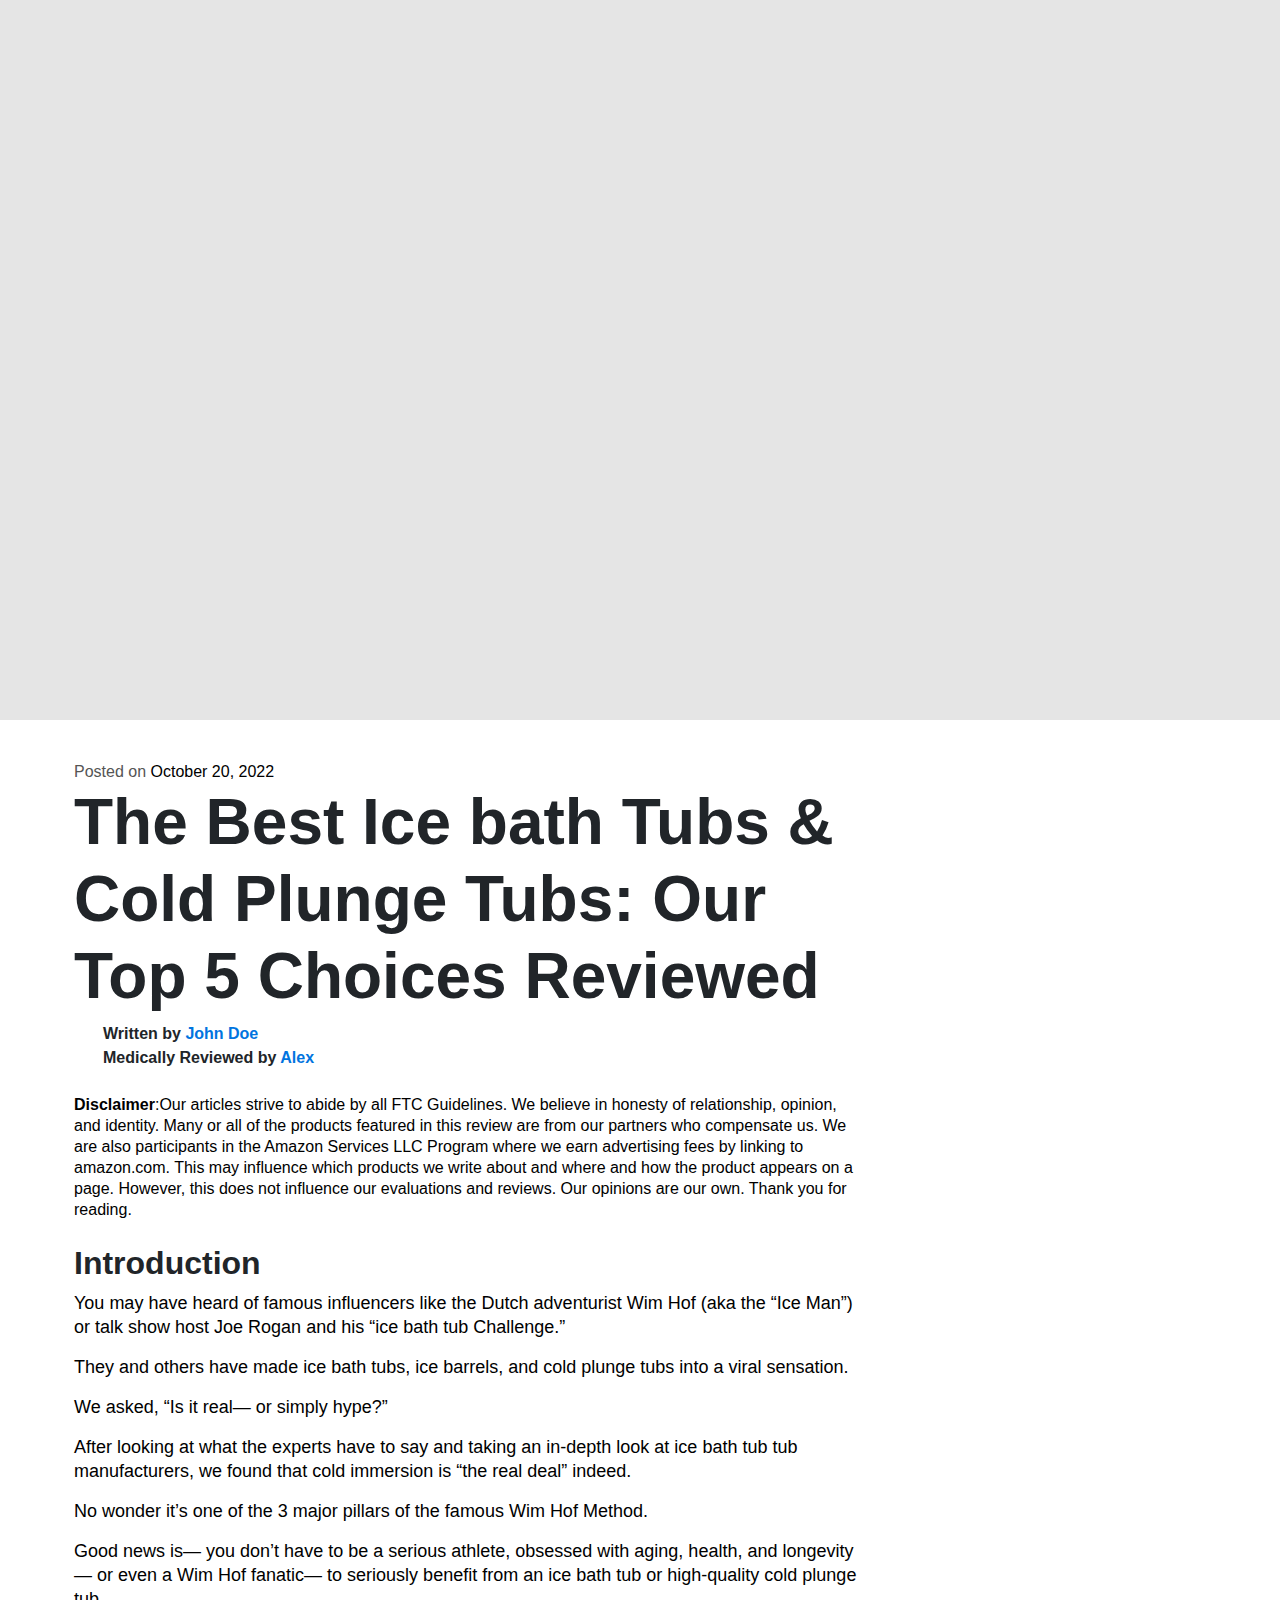
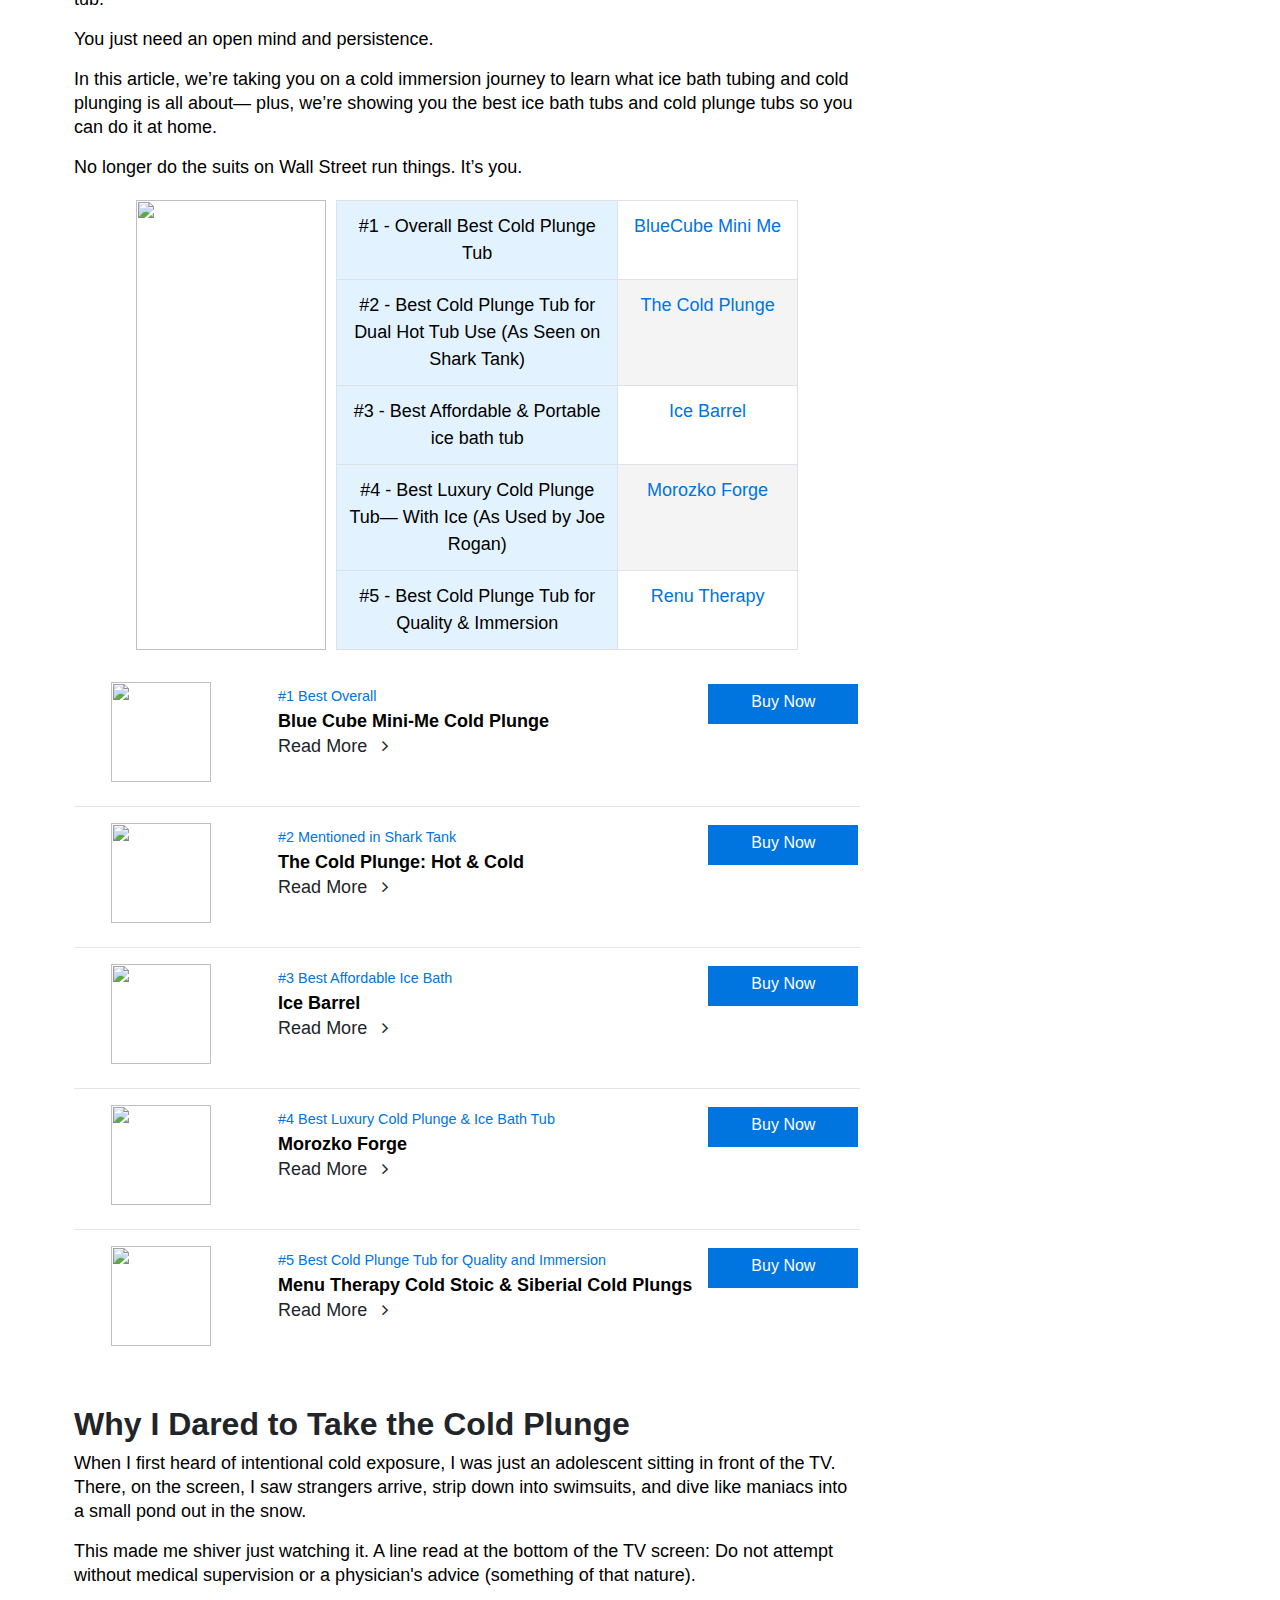
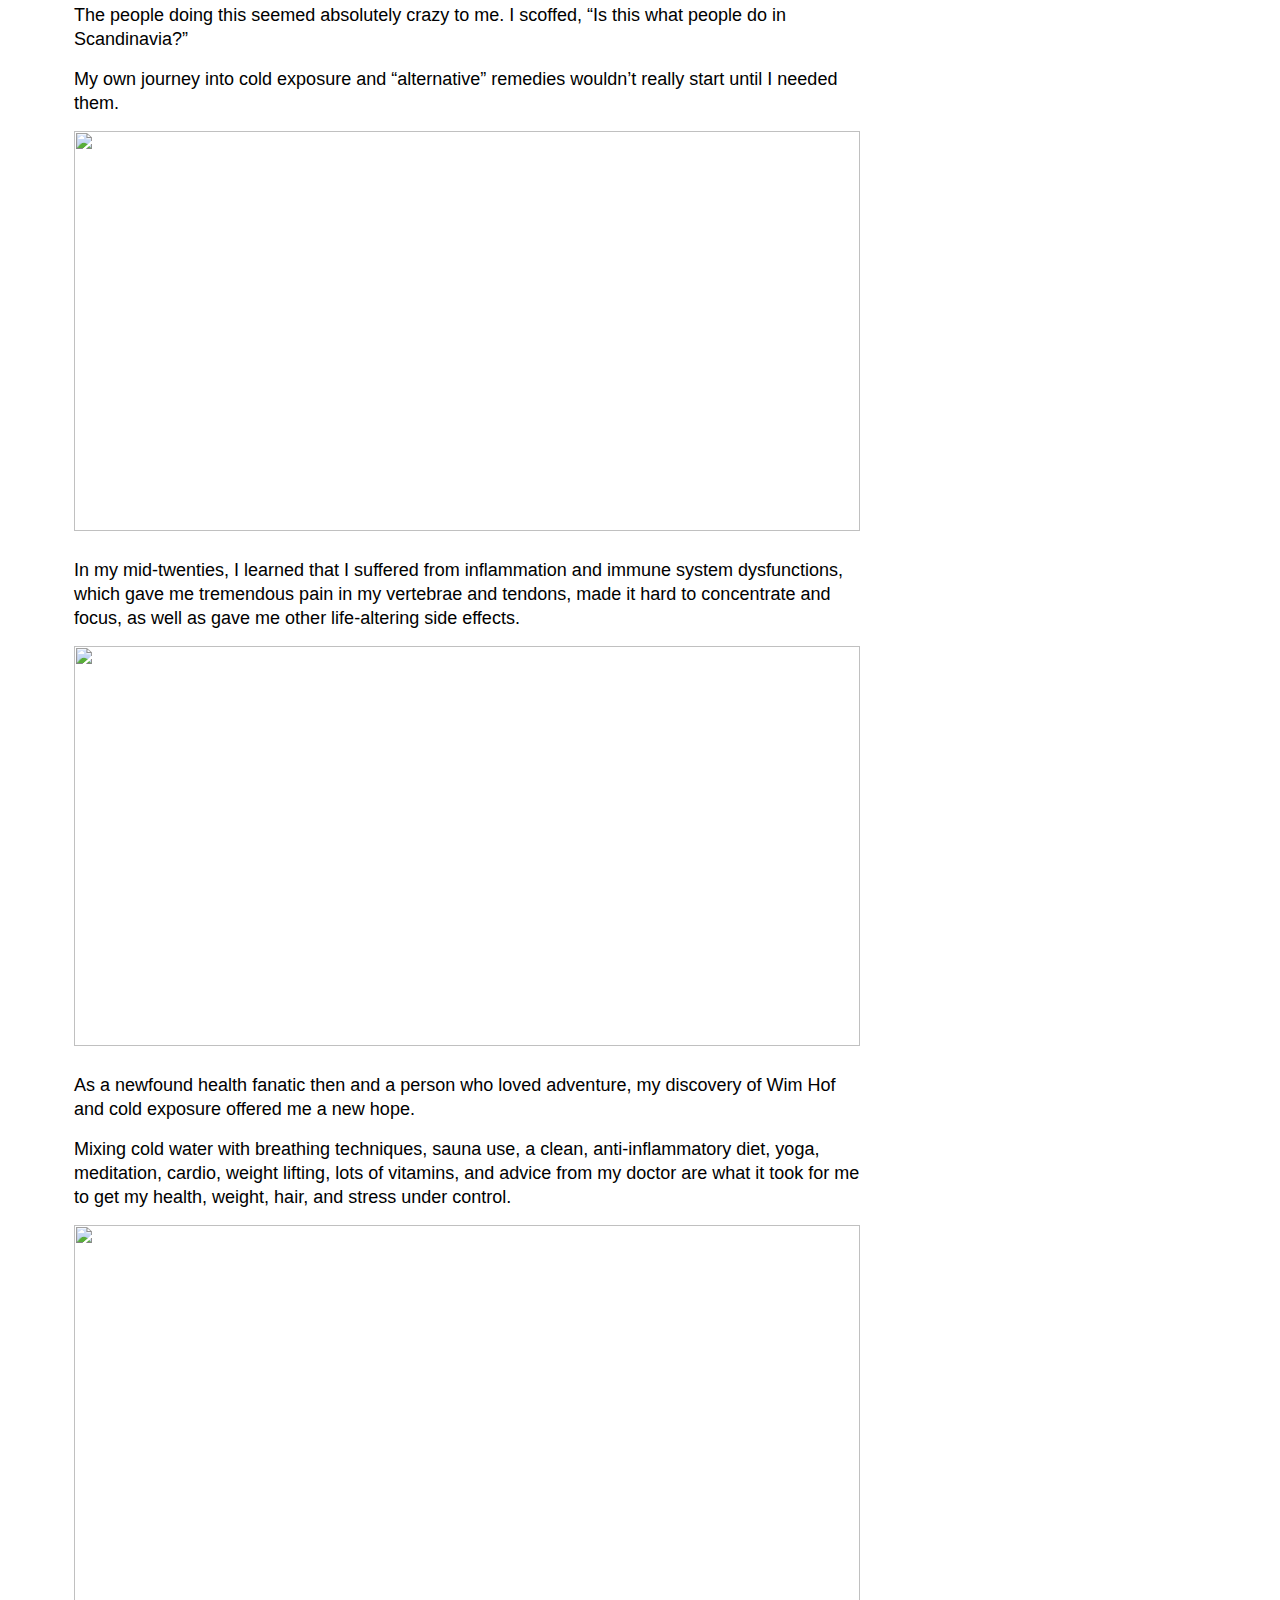
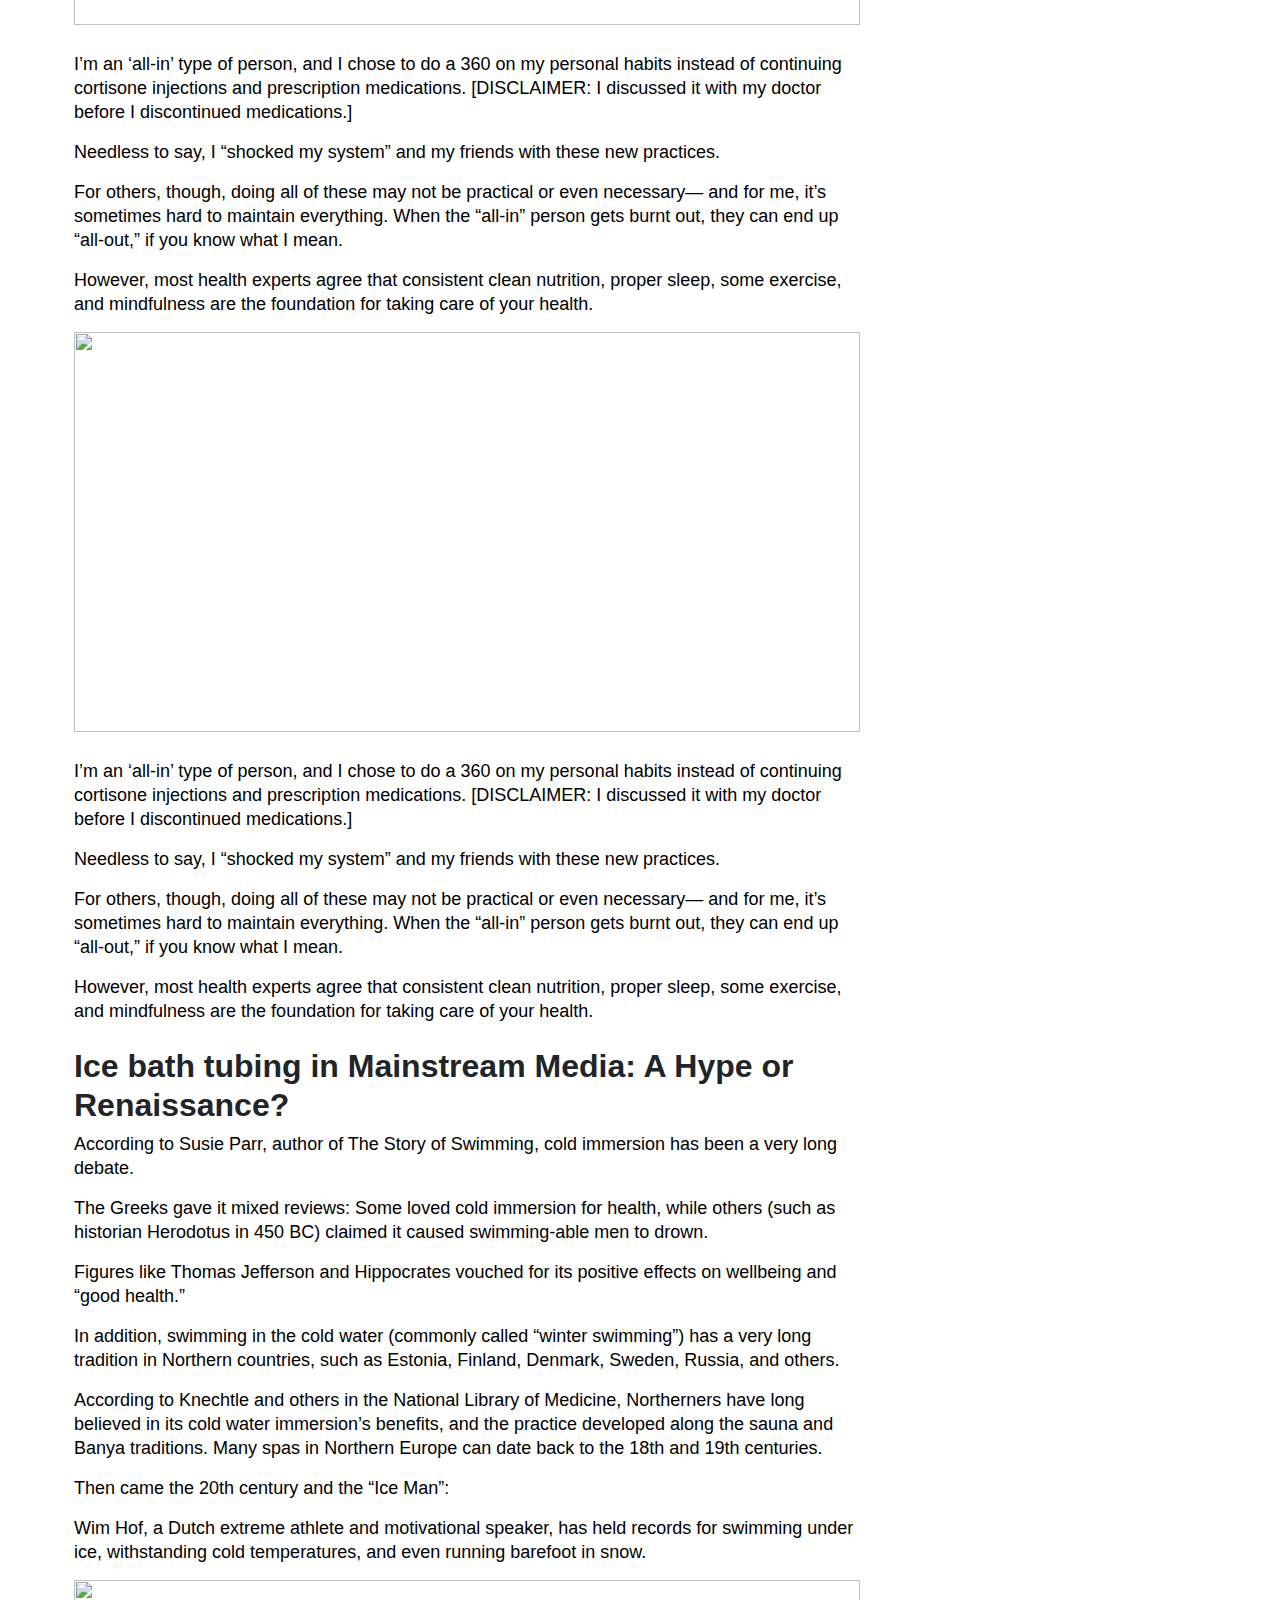
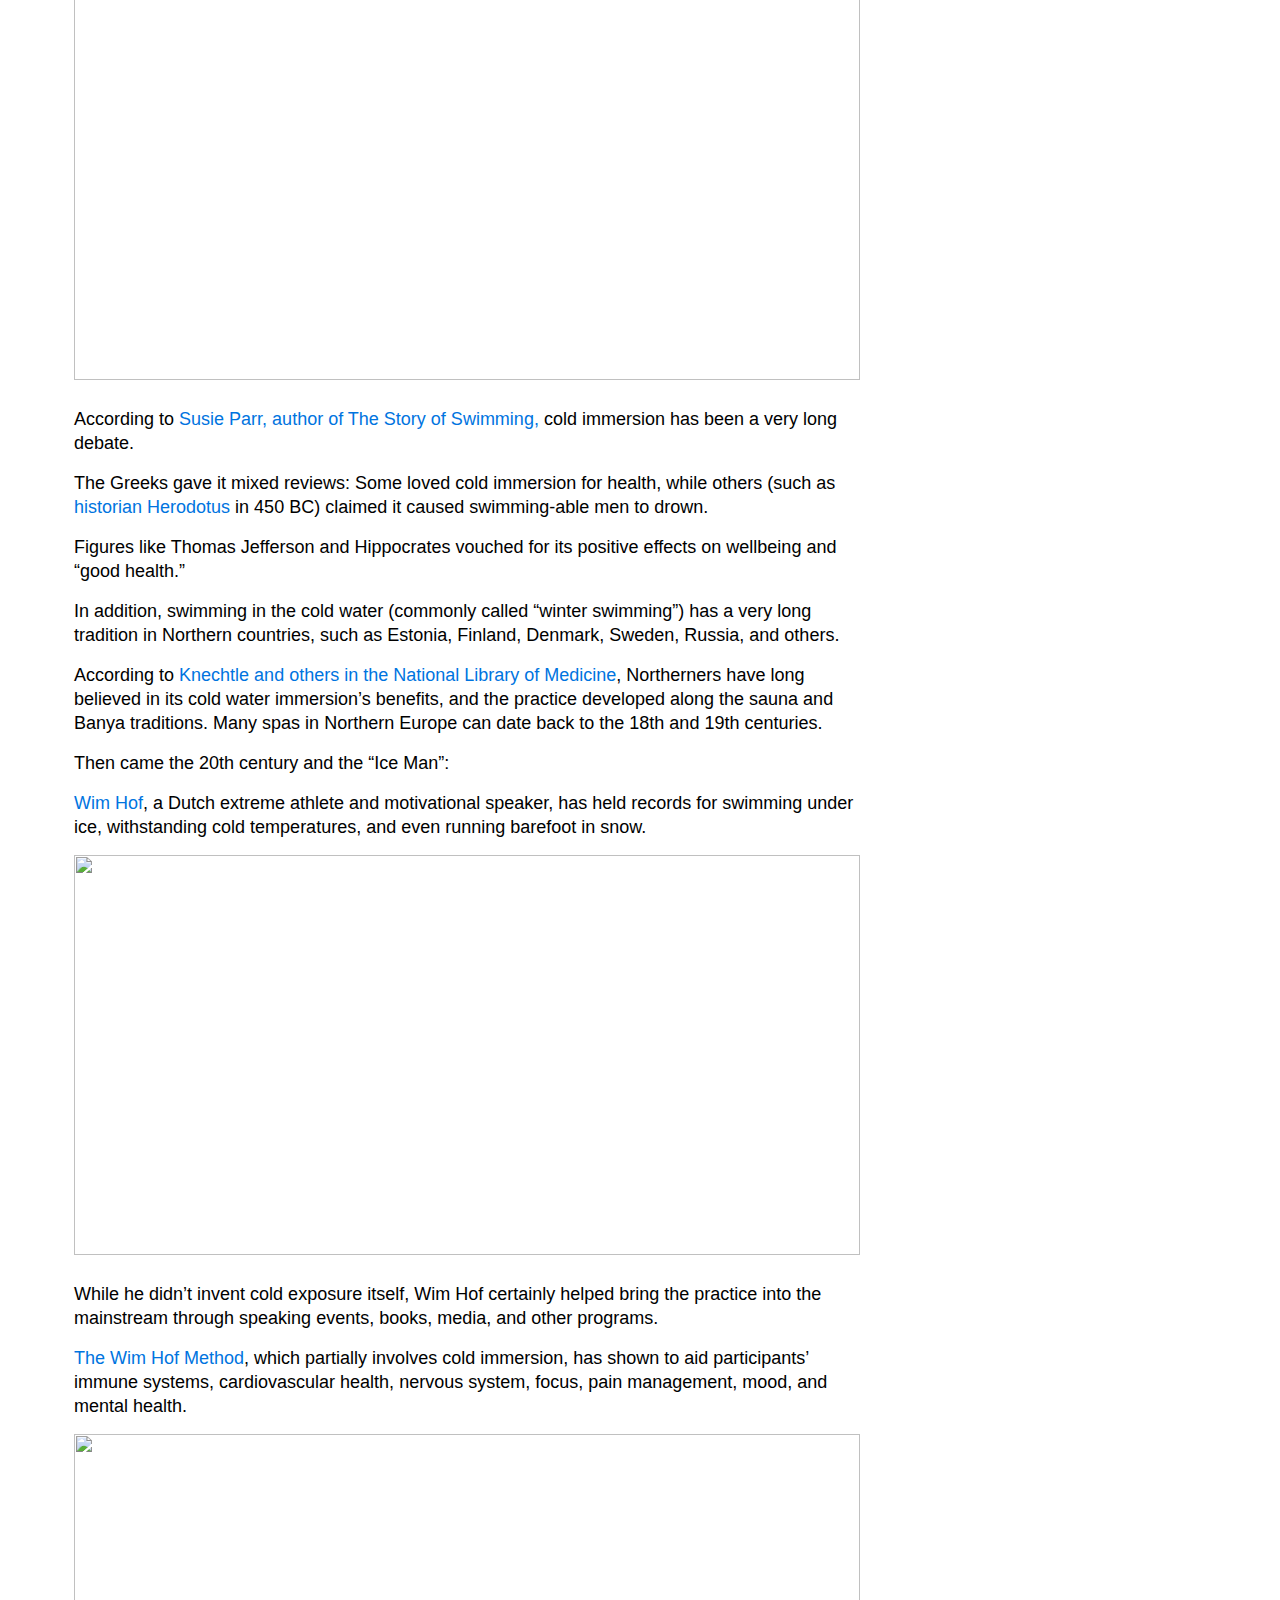
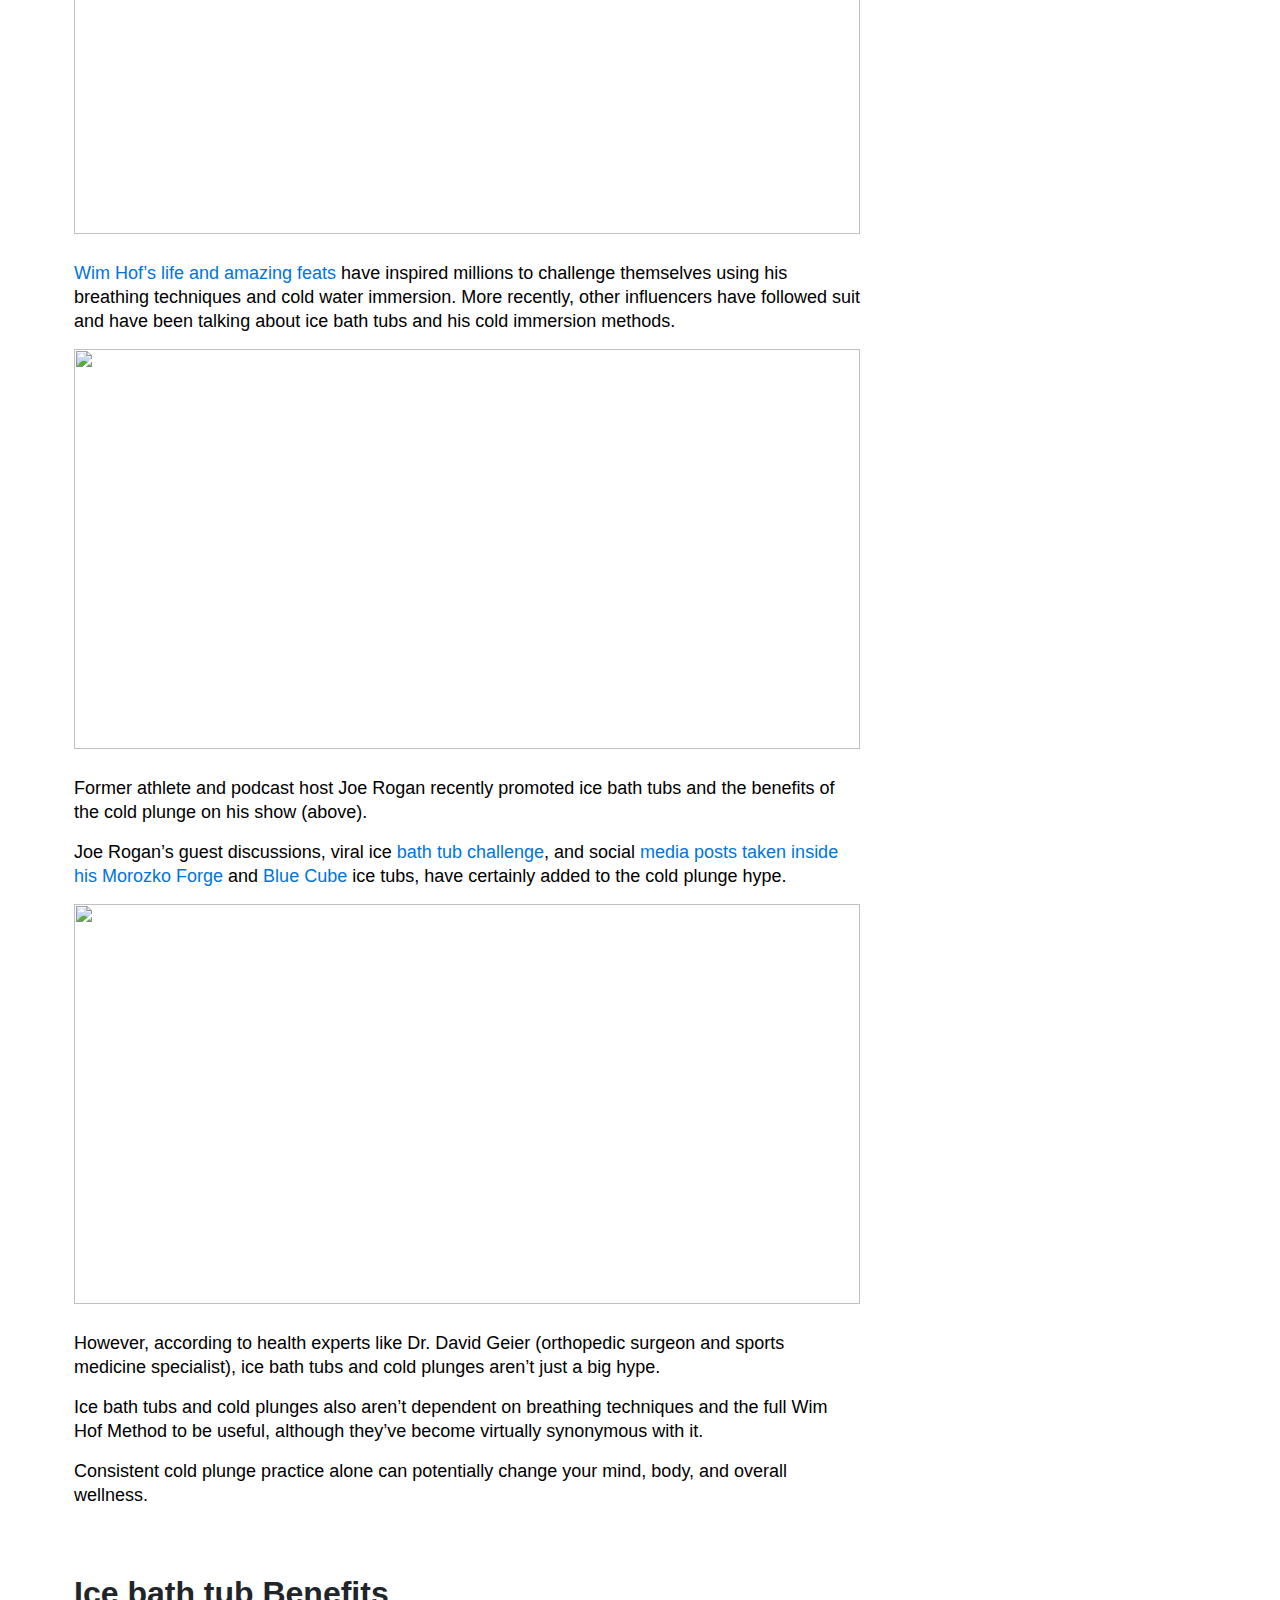
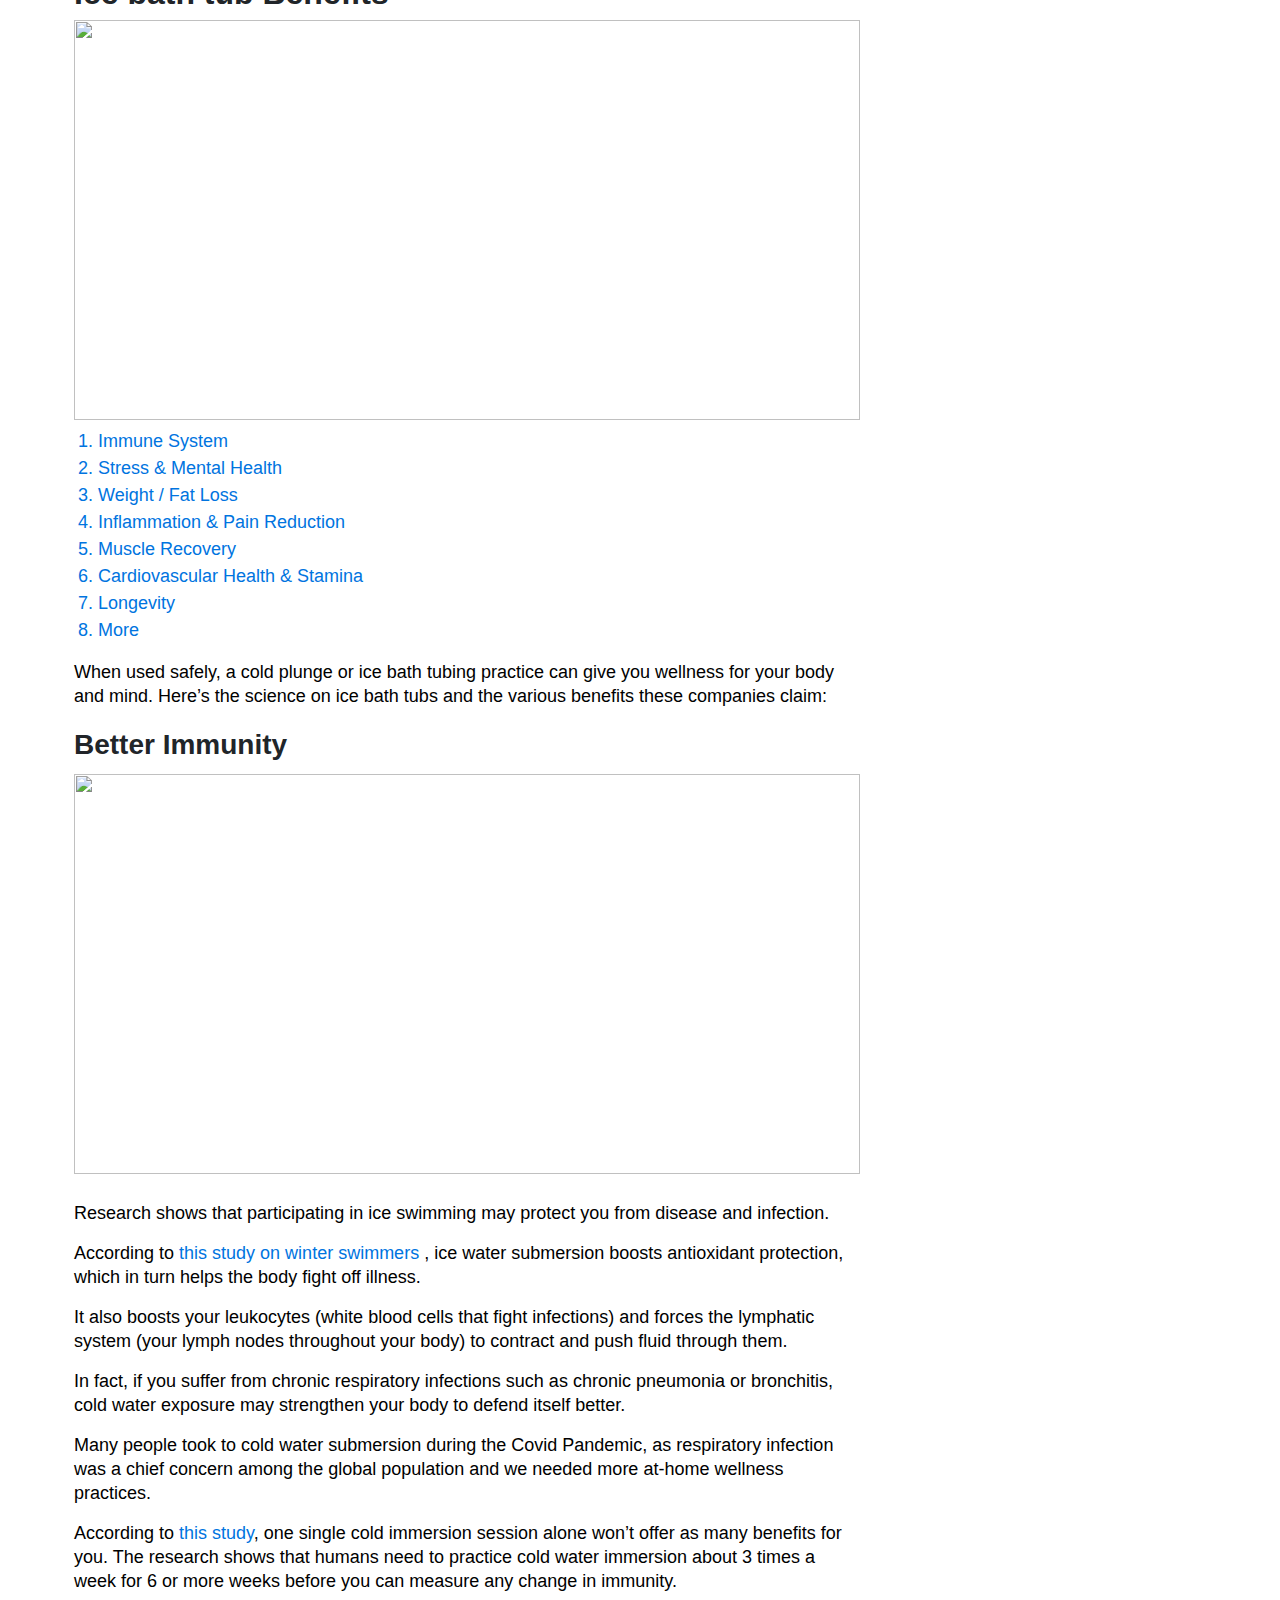
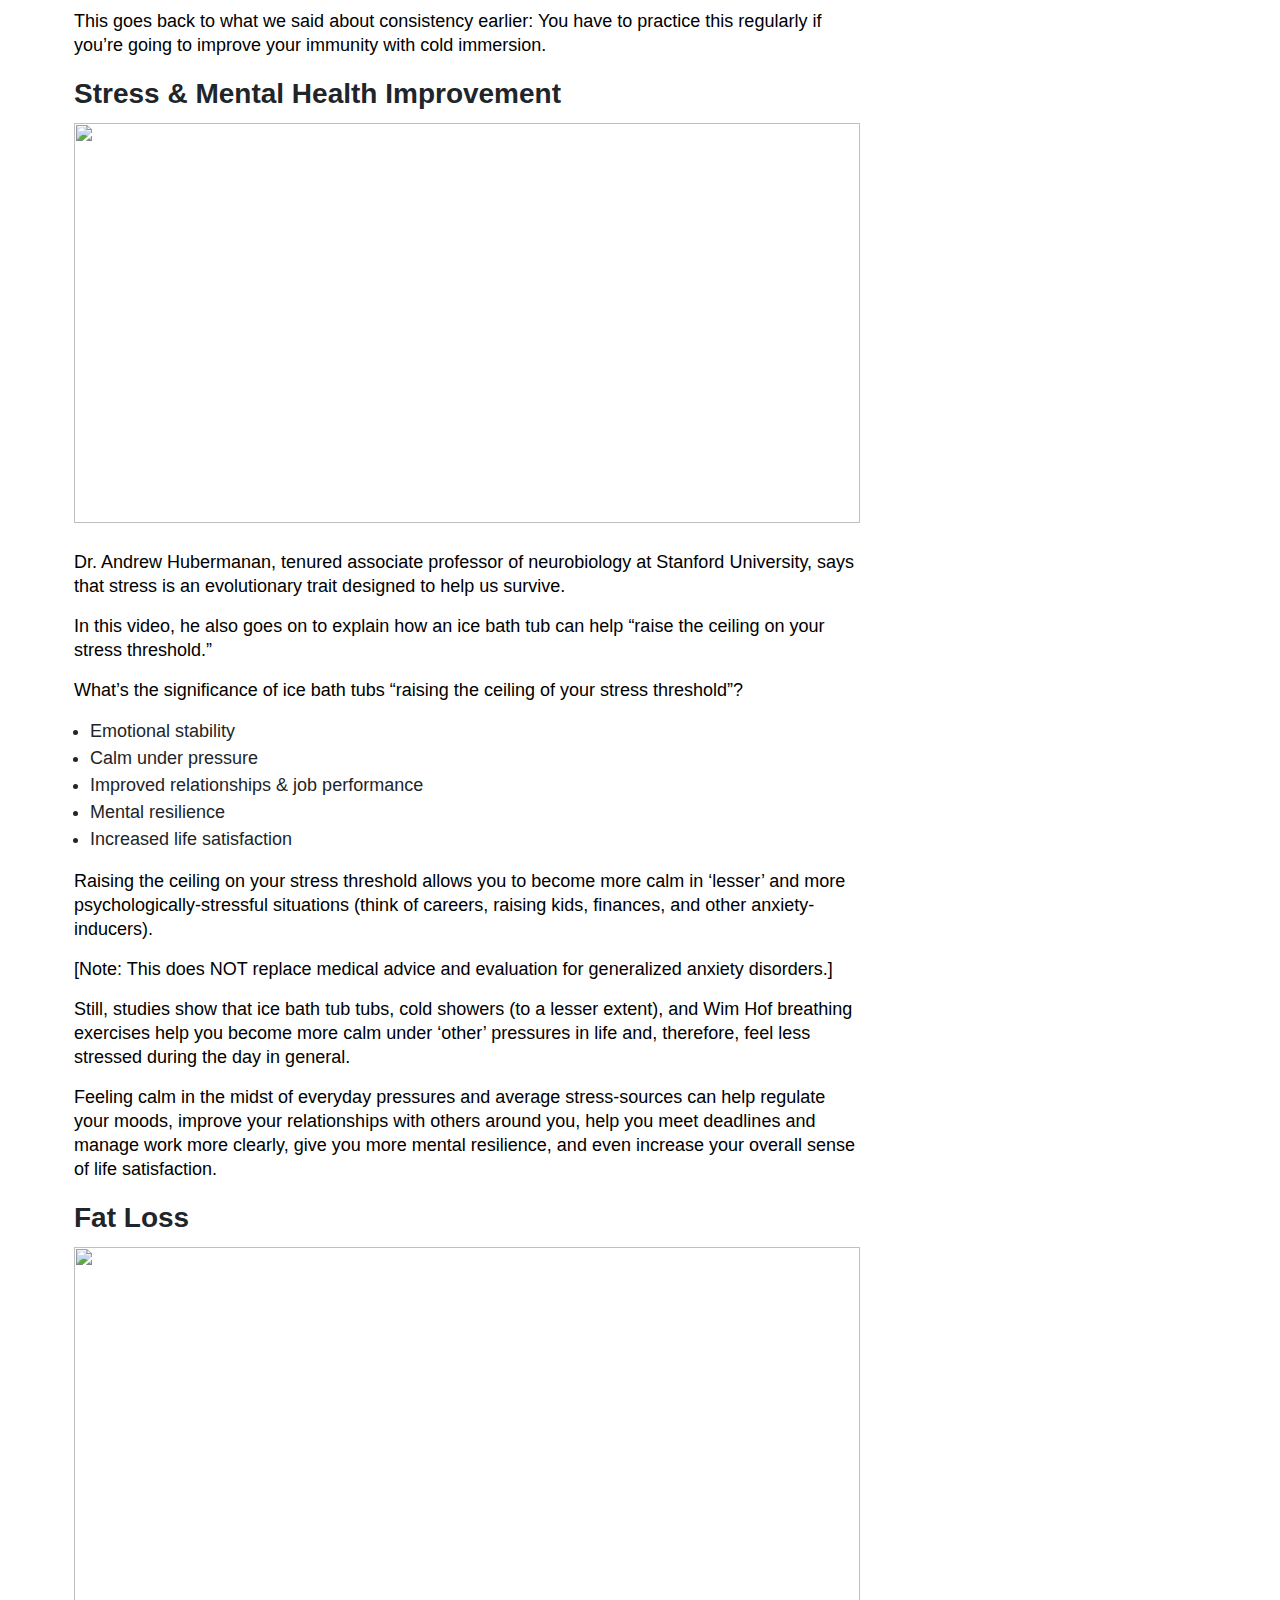
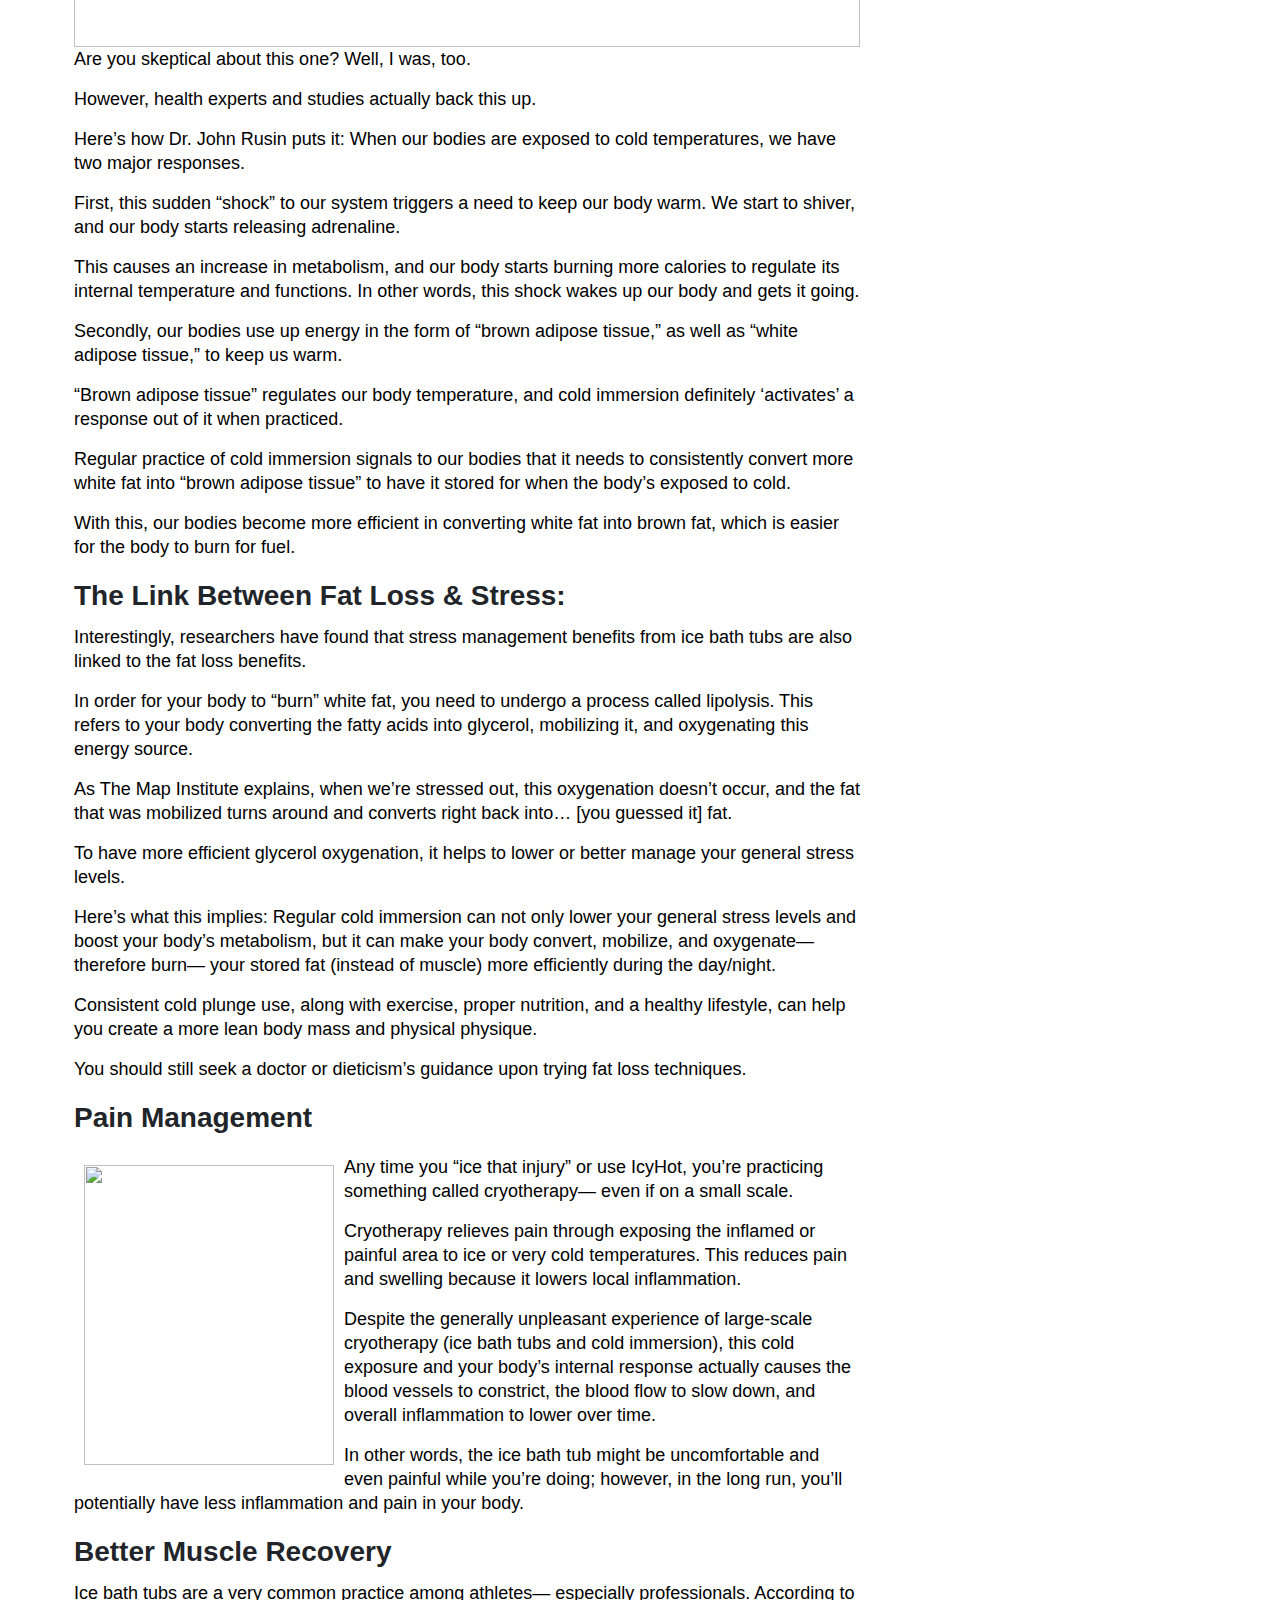
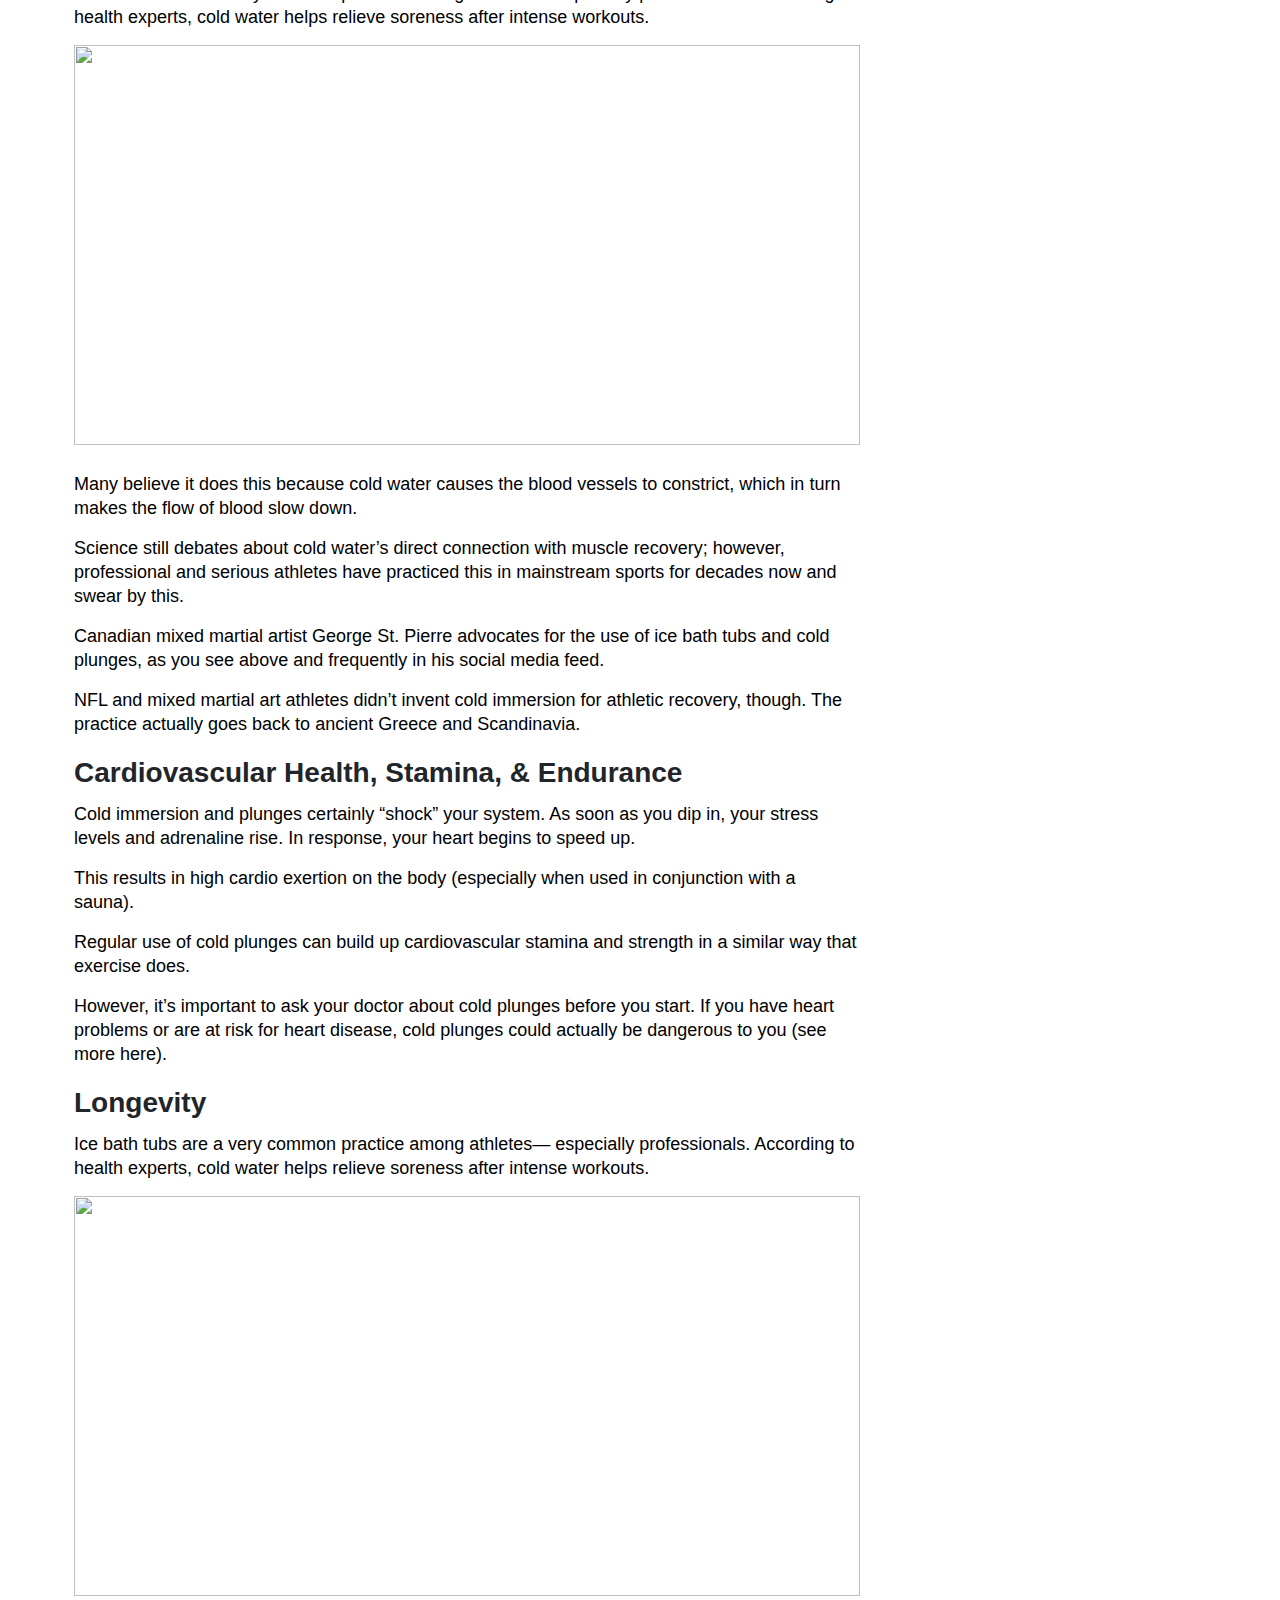
==== commit 18c263b0: "add" ====
--- a/blog2.html
+++ b/blog2.html
@@ -98,11 +98,15 @@
       .fn-12 {
         font-size: 12px;
       }
+
       .fn-14 {
         font-size: 14px;
       }
       .fn-18 {
         font-size: 18px;
+      }
+      .fn-20 {
+        font-size: 20px;
       }
       .fn-28 {
         font-size: 28px;
@@ -116,6 +120,15 @@
         box-shadow: 0px 9px 29px rgba(0, 0, 0, 0.13);
         border-radius: 19px;
       }
+
+      .card_width {
+        width: 300px;
+        height: auto;
+        /* margin: 20px 5px; */
+        display: block;
+        margin: 20px auto;
+      }
+
       .tb1 {
         background-color: var(--light-blue);
         color: var(--blue-color);
@@ -206,11 +219,18 @@
       .written_left__img {
         position: relative;
       }
-
+      .mleft {
+        margin-left: 29px !important;
+      }
+      h5 {
+        line-height: 42px;
+      }
+      .fn-ln {
+        line-height: 5px !important;
+      }
       .img2 {
         position: absolute;
-        left: -20px;
-        z-index: -1;
+        right: -25px !important;
       }
       ::-webkit-scrollbar {
         width: 5px;
@@ -307,6 +327,7 @@
         height: 40px;
         width: 150px;
       }
+
       .btn-sque:hover {
         color: white;
       }
@@ -415,11 +436,16 @@
       /* ; */
 
       /* ////blog 2 */
+      .table-bordered {
+        margin: 0;
+      }
 
       .blog2__img {
         width: 100%;
-        height: 250px;
-        object-fit: contain;
+        height: 100%;
+        /* padding: 5px; */
+        object-fit: cover;
+        /* object-fit: contain; */
       }
       .row-row {
         display: flex;
@@ -572,7 +598,7 @@
                     class="img2"
                   />
                 </div>
-                <div class="m-0 fb-600">
+                <div class="m-0 mleft fb-600">
                   Written by <span class="text-primary">John Doe</span> <br />
                   Medically Reviewed by <span class="text-primary">Alex</span>
                 </div>
@@ -689,7 +715,6 @@
                     src="https://res.cloudinary.com/pigeon/image/upload/v1666499774/ice/2_cmmfof.png"
                     alt=""
                     class="blog2__img"
-                    style="object-fit: contain"
                   />
                 </div>
                 <div class="colum-right">
@@ -1195,7 +1220,7 @@
                   science on ice bath tubs and the various benefits these
                   companies claim:
                 </p>
-                <h5 class="fb-600">Better Immunity</h5>
+                <h5 class="fb-700 fn-28">Better Immunity</h5>
                 <img
                   src="https://res.cloudinary.com/pigeon/image/upload/v1666499772/ice/14_g0reqj.png"
                   alt=""
@@ -1247,8 +1272,8 @@
             </div>
 
             <div>
-              <h5 class="fb-700">Stress & Mental Health Improvement</h5>
-              <br />
+              <h5 class="fb-700 fn-28">Stress & Mental Health Improvement</h5>
+
               <img
                 src="https://res.cloudinary.com/pigeon/image/upload/v1666499772/ice/15_hicwxd.png"
                 alt=""
@@ -1300,8 +1325,8 @@
                 and manage work more clearly, give you more mental resilience,
                 and even increase your overall sense of life satisfaction.
               </p>
-              <h5 class="fb-700">Fat Loss</h5>
-              <br />
+              <h5 class="fb-700 fn-28">Fat Loss</h5>
+
               <img
                 src="https://res.cloudinary.com/pigeon/image/upload/v1666499772/ice/16_npcswk.png"
                 alt=""
@@ -1309,7 +1334,7 @@
                 style="object-fit: contain"
               />
 
-              <br /><br />
+              <br />
               <p>Are you skeptical about this one? Well, I was, too.</p>
               <p>However, health experts and studies actually back this up.</p>
               <p>
@@ -1346,8 +1371,8 @@
                 fat into brown fat, which is easier for the body to burn for
                 fuel.
               </p>
-              <h5 class="fb-700">The Link Between Fat Loss & Stress:</h5>
-              <br />
+              <h5 class="fb-700 fn-28">The Link Between Fat Loss & Stress:</h5>
+
               <p>
                 Interestingly, researchers have found that stress management
                 benefits from ice bath tubs are also linked to the fat loss
@@ -1385,7 +1410,7 @@
                 trying fat loss techniques.
               </p>
 
-              <h5 class="fb-700">Pain Management</h5>
+              <h5 class="fb-700 fn-28">Pain Management</h5>
 
               <div class="imgfloat">
                 <img
@@ -1418,7 +1443,7 @@
                   body.
                 </p>
               </div>
-              <h5 class="fb-700">Better Muscle Recovery</h5>
+              <h5 class="fb-700 fn-28">Better Muscle Recovery</h5>
               <p>
                 Ice bath tubs are a very common practice among athletes—
                 especially professionals. According to health experts, cold
@@ -1452,7 +1477,7 @@
                 for athletic recovery, though. The practice actually goes back
                 to ancient Greece and Scandinavia.
               </p>
-              <h5 class="fb-700">
+              <h5 class="fb-700 fn-28">
                 Cardiovascular Health, Stamina, & Endurance
               </h5>
               <p>
@@ -1475,7 +1500,7 @@
                 (see more here).
               </p>
 
-              <h5 class="fb-700">Longevity</h5>
+              <h5 class="fb-700 fn-28">Longevity</h5>
               <p>
                 Ice bath tubs are a very common practice among athletes—
                 especially professionals. According to health experts, cold
@@ -1507,7 +1532,7 @@
                 possibly more “hidden” connections between cold immersion and
                 longevity.
               </p>
-              <h5 class="fb-700">Other Possible Benefits</h5>
+              <h5 class="fb-700 fn-28">Other Possible Benefits</h5>
               <p>
                 Ice bath tubs are a very common practice among athletes—
                 especially professionals. According to health experts, cold
@@ -1561,7 +1586,7 @@
               </p>
 
               <div class="bg-green p-3">
-                <h5 class="fb-600">
+                <h5 class="fb-600 fn-ln">
                   <i class="fa fa-check-circle text-success"></i> Pros
                 </h5>
                 <ul class="pl-4">
@@ -1576,7 +1601,7 @@
                 </ul>
               </div>
               <div class="p-3 bg-red">
-                <h5 class="fb-600">
+                <h5 class="fb-600 fn-ln">
                   <i class="fa fa-times-circle text-danger"></i>
                   Cons
                 </h5>
@@ -1598,7 +1623,7 @@
               </p>
 
               <div class="bg-green p-3">
-                <h5 class="fb-600">
+                <h5 class="fb-600 fn-ln">
                   <i class="fa fa-check-circle text-success"></i> Pros
                 </h5>
                 <ul class="pl-4">
@@ -1614,7 +1639,7 @@
                 </ul>
               </div>
               <div class="p-3 bg-red">
-                <h5 class="fb-600">
+                <h5 class="fb-600 fn-ln">
                   <i class="fa fa-times-circle text-danger"></i>
                   Cons
                 </h5>
@@ -1632,7 +1657,7 @@
               </p>
 
               <div class="bg-green p-3">
-                <h5 class="fb-600">
+                <h5 class="fb-600 fn-ln">
                   <i class="fa fa-check-circle text-success"></i> Pros
                 </h5>
                 <ul class="pl-4">
@@ -1649,7 +1674,7 @@
                 </ul>
               </div>
               <div class="p-3 bg-red">
-                <h5 class="fb-600">
+                <h5 class="fb-600 fn-ln">
                   <i class="fa fa-times-circle text-danger"></i>
                   Cons
                 </h5>
@@ -1740,9 +1765,29 @@
                   >Best Cold Plunge Tub Overall: BlueCube Mini Me</span
                 >
               </h4>
-              <div class="row">
-                <div class="col-sm-10 col-12 mx-auto">
+
+              <!-- <div class="row">
+                <div class="col-lg-5 col-md-7 col-12 mx-auto">
                   <div class="card p-2">
+                    <img
+                      src="https://res.cloudinary.com/pigeon/image/upload/v1666499771/ice/22_dkwekz.png"
+                      alt=""
+                      class="addimg1"
+                      style="object-fit: contain"
+                    />
+                    <div class="p-2">
+                      <h3 class="fb-600 text__st">
+                        Best Cold Plunge Tub Overall: BlueCube Mini Me
+                      </h3>
+                      <div>
+                        <h2 class="fn-20 m-0" sty>$15,999.99</h2>
+                        <div class="mt-1">
+                          <a href="" class="btn btn-sque">Buy Now</a>
+                          <a href="" class="btn btn-outline-sque">Share</a>
+                        </div>
+                      </div>
+                    </div>
+
                     <div class="row">
                       <div class="col-lg-4 col-md-12 mb-2">
                         <img
@@ -1764,11 +1809,36 @@
                           </div>
                         </div>
                       </div>
-                    </div>
+                    </div> 
                   </div>
                 </div>
-              </div>
-              <br />
+              </div> -->
+
+              <div class="card_width">
+                <div class="card p-2">
+                  <img
+                    src="https://res.cloudinary.com/pigeon/image/upload/v1666499771/ice/22_dkwekz.png"
+                    alt=""
+                    class="addimg1"
+                    style="object-fit: contain"
+                  />
+                  <div class="p-2">
+                    <h3 class="fb-600 text__st">
+                      Best Cold Plunge Tub Overall: BlueCube Mini Me
+                    </h3>
+                    <div>
+                      <h2 class="fn-20 m-0">$15,999.99</h2>
+                      <div class="text-center">
+                        <div class="mt-2">
+                          <a href="" class="btn btn-sque">Buy Now</a>
+                          <a href="" class="btn btn-outline-sque">Share</a>
+                        </div>
+                      </div>
+                    </div>
+                  </div>
+                </div>
+              </div>
+
               <p>
                 This iceless tub consistently has the best ratings and reviews
                 for its price.
@@ -1781,7 +1851,7 @@
               </p>
 
               <div class="bg-green p-3">
-                <h5 class="fb-600">
+                <h5 class="fb-600 fn-ln">
                   <i class="fa fa-check-circle text-success"></i> Pros
                 </h5>
                 <ul class="pl-4">
@@ -1805,7 +1875,7 @@
                 </ul>
               </div>
               <div class="p-3 bg-red">
-                <h5 class="fb-600">
+                <h5 class="fb-600 fn-ln">
                   <i class="fa fa-times-circle text-danger"></i>
                   Cons
                 </h5>
@@ -2008,7 +2078,32 @@
                   Shark Tank)</span
                 >
               </h4>
-              <br />
+              <div class="card_width">
+                <div class="card p-2">
+                  <img
+                    src="https://res.cloudinary.com/pigeon/image/upload/v1666499771/ice/24_tptehc.png"
+                    alt=""
+                    class="addimg1"
+                    style="object-fit: contain"
+                  />
+                  <div class="p-2">
+                    <h3 class="fb-600 text__st">
+                      Best Cold Plunge Tub Overall: BlueCube Mini Me
+                    </h3>
+                    <div>
+                      <h2 class="fn-20 m-0">$5,490.00</h2>
+                      <div class="text-center">
+                        <div class="mt-2">
+                          <a href="" class="btn btn-sque">Buy Now</a>
+                          <a href="" class="btn btn-outline-sque">Share</a>
+                        </div>
+                      </div>
+                    </div>
+                  </div>
+                </div>
+              </div>
+
+              <!-- <br />
               <div class="row">
                 <div class="col-sm-10 col-12 mx-auto">
                   <div class="card p-2">
@@ -2037,7 +2132,8 @@
                   </div>
                 </div>
               </div>
-              <br />
+              <br /> -->
+
               <p>
                 This iceless tub consistently has the best ratings and reviews
                 for its price.
@@ -2049,7 +2145,7 @@
                 ice bath tubs out there.
               </p>
               <div class="bg-green p-3">
-                <h5 class="fb-600">
+                <h5 class="fb-600 fn-ln">
                   <i class="fa fa-check-circle text-success"></i> Pros
                 </h5>
                 <ul class="pl-4">
@@ -2071,7 +2167,7 @@
                 </ul>
               </div>
               <div class="p-3 bg-red">
-                <h5 class="fb-600">
+                <h5 class="fb-600 fn-ln">
                   <i class="fa fa-times-circle text-danger"></i>
                   Cons
                 </h5>
@@ -2114,7 +2210,7 @@
                   >Best ice bath tub on a budget: Ice Barrel</span
                 >
               </h4>
-              <br />
+              <!-- <br />
               <div class="row">
                 <div class="col-sm-10 col-12 mx-auto">
                   <div class="card p-2">
@@ -2141,7 +2237,31 @@
                   </div>
                 </div>
               </div>
-              <br />
+              <br /> -->
+
+              <div class="card_width">
+                <div class="card p-2">
+                  <img
+                    src="https://res.cloudinary.com/pigeon/image/upload/v1666499771/ice/25_vlti7j.png"
+                    alt=""
+                    class="addimg1"
+                    style="object-fit: contain"
+                  />
+                  <div class="p-2">
+                    <h3 class="fb-600 text__st">Ice Barrel</h3>
+                    <div>
+                      <h2 class="fn-20 m-0">$1199.97</h2>
+                      <div class="text-center">
+                        <div class="mt-2">
+                          <a href="" class="btn btn-sque">Buy Now</a>
+                          <a href="" class="btn btn-outline-sque">Share</a>
+                        </div>
+                      </div>
+                    </div>
+                  </div>
+                </div>
+              </div>
+
               <p>This ice bath tub embraces two things— simplicity and you.</p>
               <p>
                 Some users describe the sensation like being in a ‘cold womb,’
@@ -2151,7 +2271,7 @@
               </p>
 
               <div class="bg-green p-3">
-                <h5 class="fb-600">
+                <h5 class="fb-600 fn-ln">
                   <i class="fa fa-check-circle text-success"></i> Pros
                 </h5>
                 <ul class="pl-4">
@@ -2163,7 +2283,7 @@
                 </ul>
               </div>
               <div class="p-3 bg-red">
-                <h5 class="fb-600">
+                <h5 class="fb-600 fn-ln">
                   <i class="fa fa-times-circle text-danger"></i>
                   Cons
                 </h5>
@@ -2322,9 +2442,9 @@
                   </div>
                 </div>
               </div>
-              <div class="text-center mt-2">
+              <!-- <div class="text-center mt-2">
                 <a href="" class="btn btn-outline-sque-2">load More</a>
-              </div>
+              </div> -->
               <br />
 
               <p>
@@ -2358,7 +2478,31 @@
                   (Used by Joe Rogan)</span
                 >
               </h4>
-              <br />
+
+              <div class="card_width">
+                <div class="card p-2">
+                  <img
+                    src="https://res.cloudinary.com/pigeon/image/upload/v1666499771/ice/26_zrya3p.png"
+                    alt=""
+                    class="addimg1"
+                    style="object-fit: contain"
+                  />
+                  <div class="p-2">
+                    <h3 class="fb-600 text__st">Morozko Forge</h3>
+                    <div>
+                      <h2 class="fn-20 m-0">$12,850</h2>
+                      <div class="text-center">
+                        <div class="mt-2">
+                          <a href="" class="btn btn-sque">Buy Now</a>
+                          <a href="" class="btn btn-outline-sque">Share</a>
+                        </div>
+                      </div>
+                    </div>
+                  </div>
+                </div>
+              </div>
+
+              <!-- <br />
               <div class="row">
                 <div class="col-sm-10 col-12 mx-auto">
                   <div class="card p-2">
@@ -2385,7 +2529,7 @@
                   </div>
                 </div>
               </div>
-              <br />
+              <br /> -->
               <p>
                 As seen on Joe Rogan’s social media, the Morozko Forge is the
                 world’s only cold plunge to create its own ice and put you in
@@ -2393,7 +2537,7 @@
               </p>
 
               <div class="bg-green p-3">
-                <h5 class="fb-600">
+                <h5 class="fb-600 fn-ln">
                   <i class="fa fa-check-circle text-success"></i> Pros
                 </h5>
                 <ul class="pl-4">
@@ -2412,7 +2556,7 @@
                 </ul>
               </div>
               <div class="p-3 bg-red">
-                <h5 class="fb-600">
+                <h5 class="fb-600 fn-ln">
                   <i class="fa fa-times-circle text-danger"></i>
                   Cons
                 </h5>
@@ -2458,7 +2602,31 @@
                   Cold Stoic</span
                 >
               </h4>
-              <br />
+
+              <div class="card_width">
+                <div class="card p-2">
+                  <img
+                    src="https://res.cloudinary.com/pigeon/image/upload/v1666499771/ice/27_rcww6t.png"
+                    alt=""
+                    class="addimg1"
+                    style="object-fit: contain"
+                  />
+                  <div class="p-2">
+                    <h3 class="fb-600 text__st">Renu Therapy Ice Bath Tub</h3>
+                    <div>
+                      <h2 class="fn-20 m-0">$9,699.99 / $13,399.99</h2>
+                      <div class="text-center">
+                        <div class="mt-2">
+                          <a href="" class="btn btn-sque">Buy Now</a>
+                          <a href="" class="btn btn-outline-sque">Share</a>
+                        </div>
+                      </div>
+                    </div>
+                  </div>
+                </div>
+              </div>
+
+              <!-- <br />
               <div class="row">
                 <div class="col-sm-10 col-12 mx-auto">
                   <div class="card p-2">
@@ -2487,14 +2655,14 @@
                   </div>
                 </div>
               </div>
-              <br />
+              <br /> -->
               <p>
                 If you want premium quality, safety, and performance, the Cold
                 Stoic by Renu Therapy is your cold plunge.
               </p>
 
               <div class="bg-green p-3">
-                <h5 class="fb-600">
+                <h5 class="fb-600 fn-ln">
                   <i class="fa fa-check-circle text-success"></i> Pros
                 </h5>
                 <ul class="pl-4">
@@ -2513,7 +2681,7 @@
                 </ul>
               </div>
               <div class="p-3 bg-red">
-                <h5 class="fb-600">
+                <h5 class="fb-600 fn-ln">
                   <i class="fa fa-times-circle text-danger"></i>
                   Cons
                 </h5>
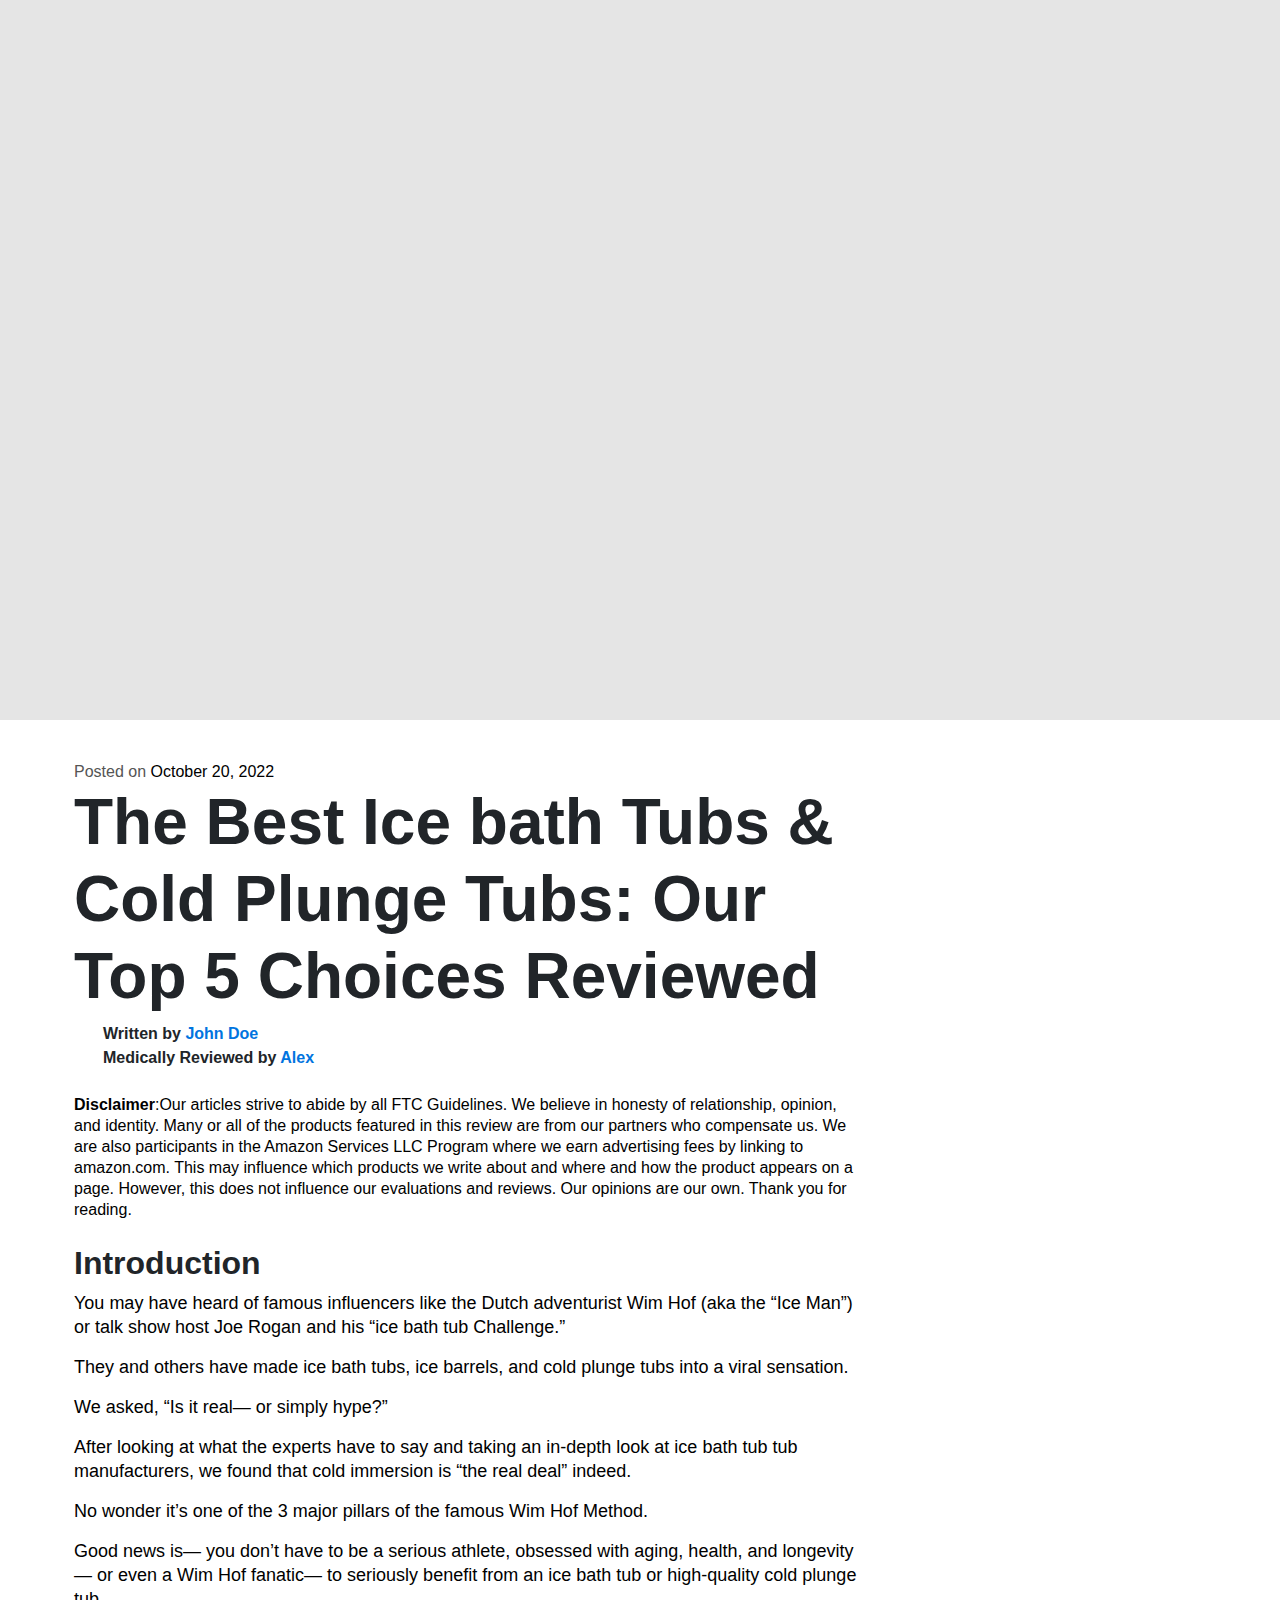
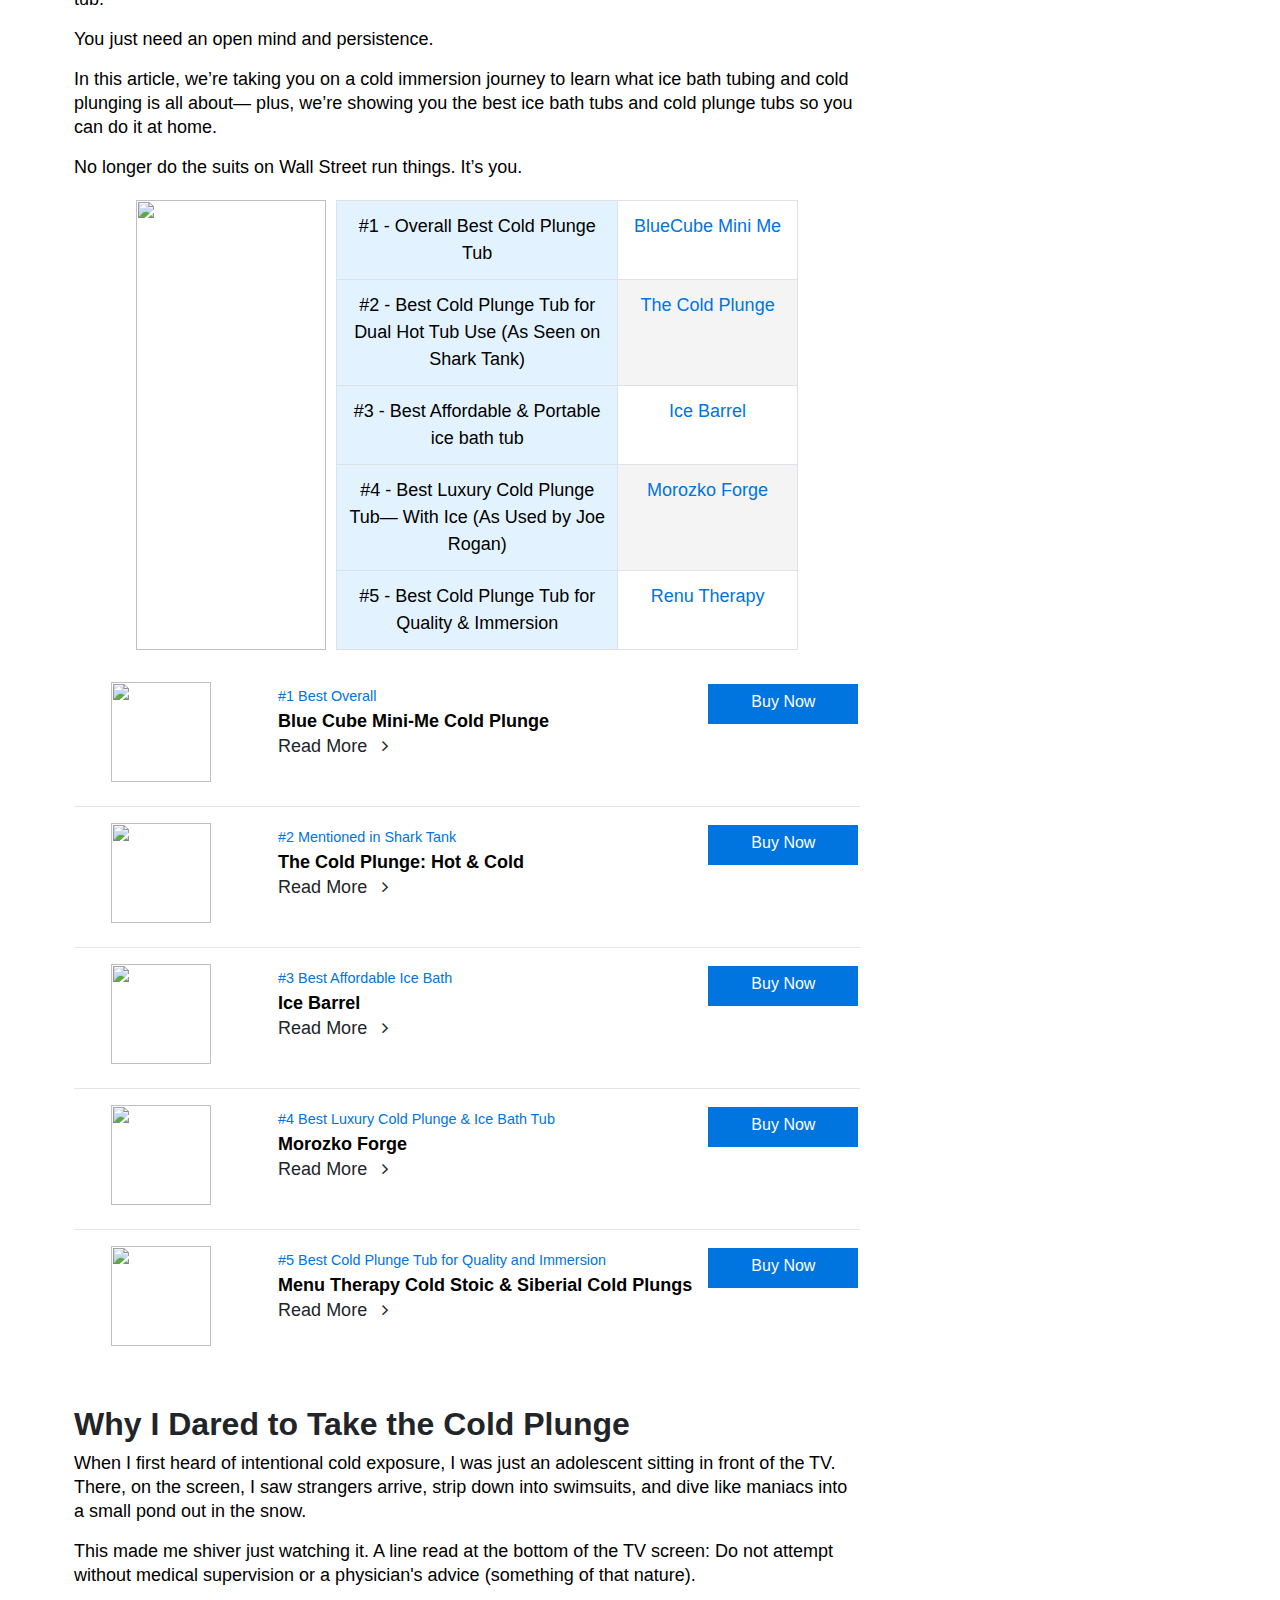
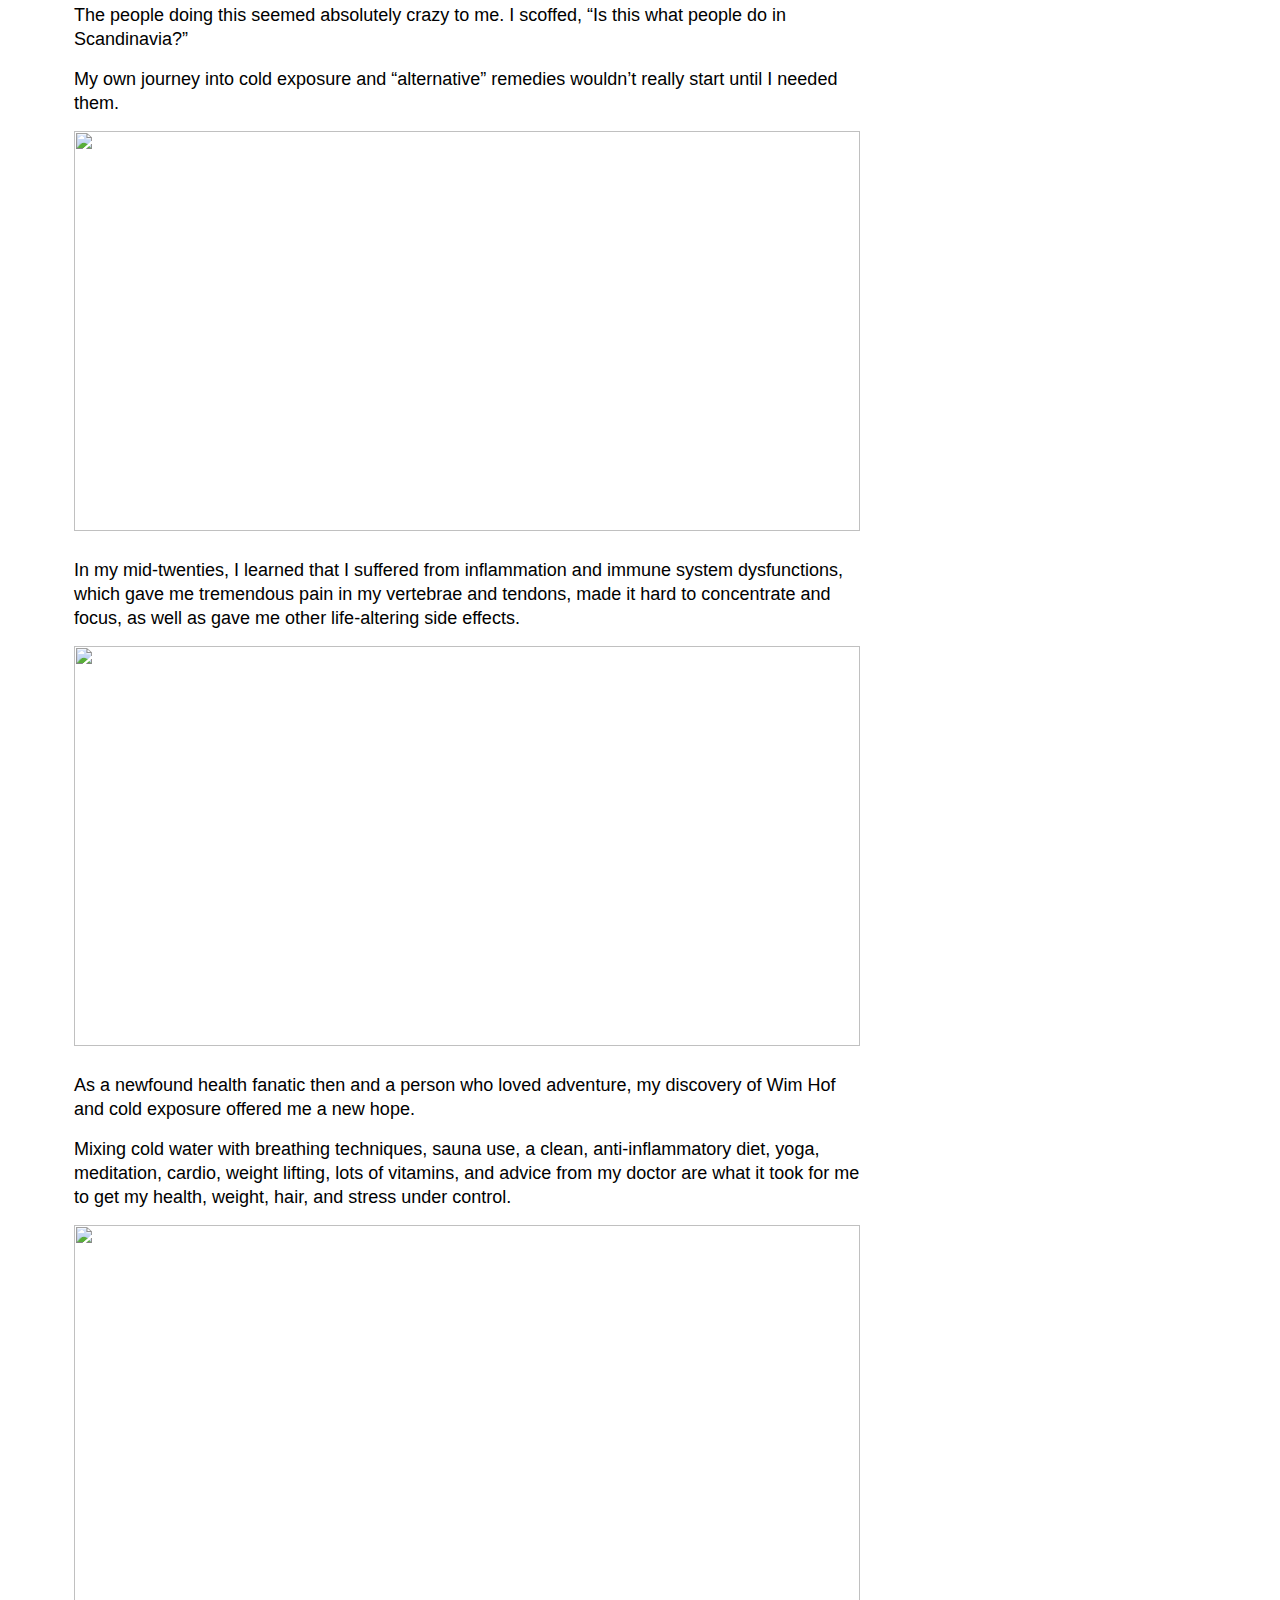
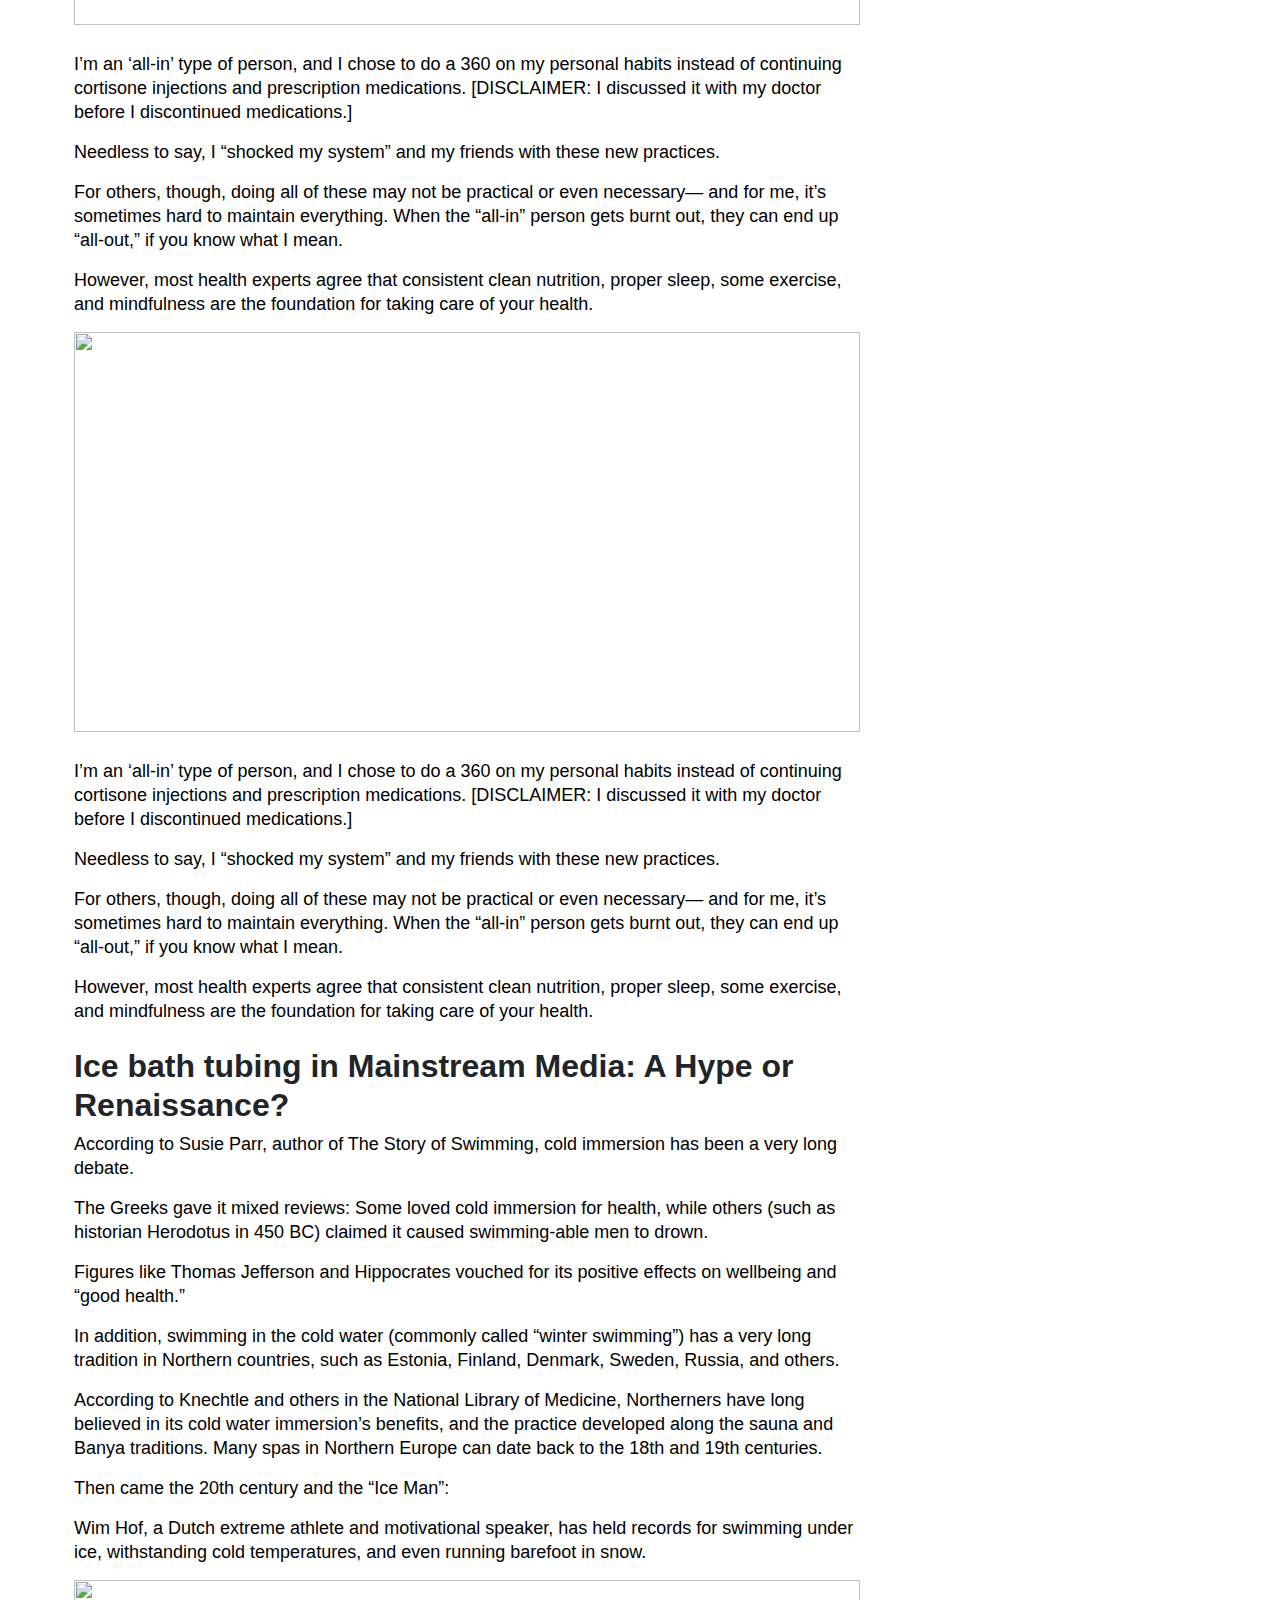
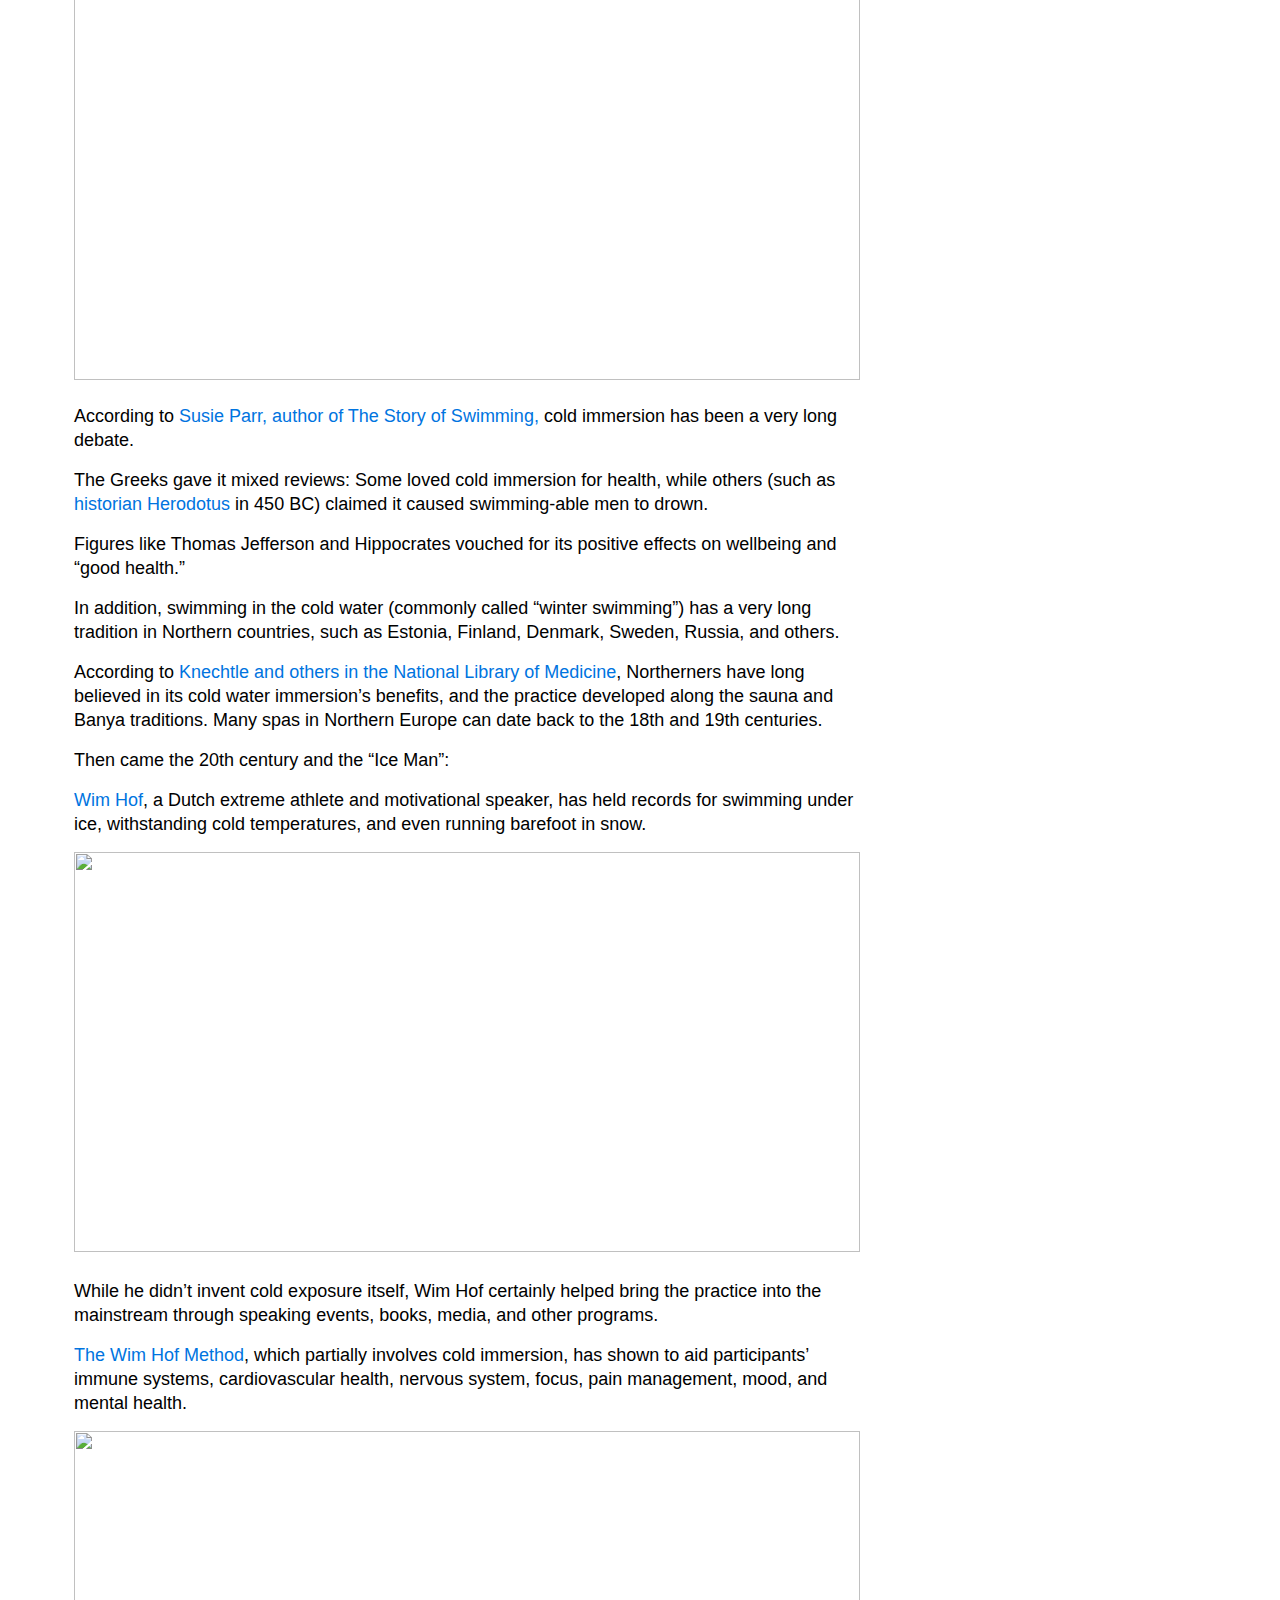
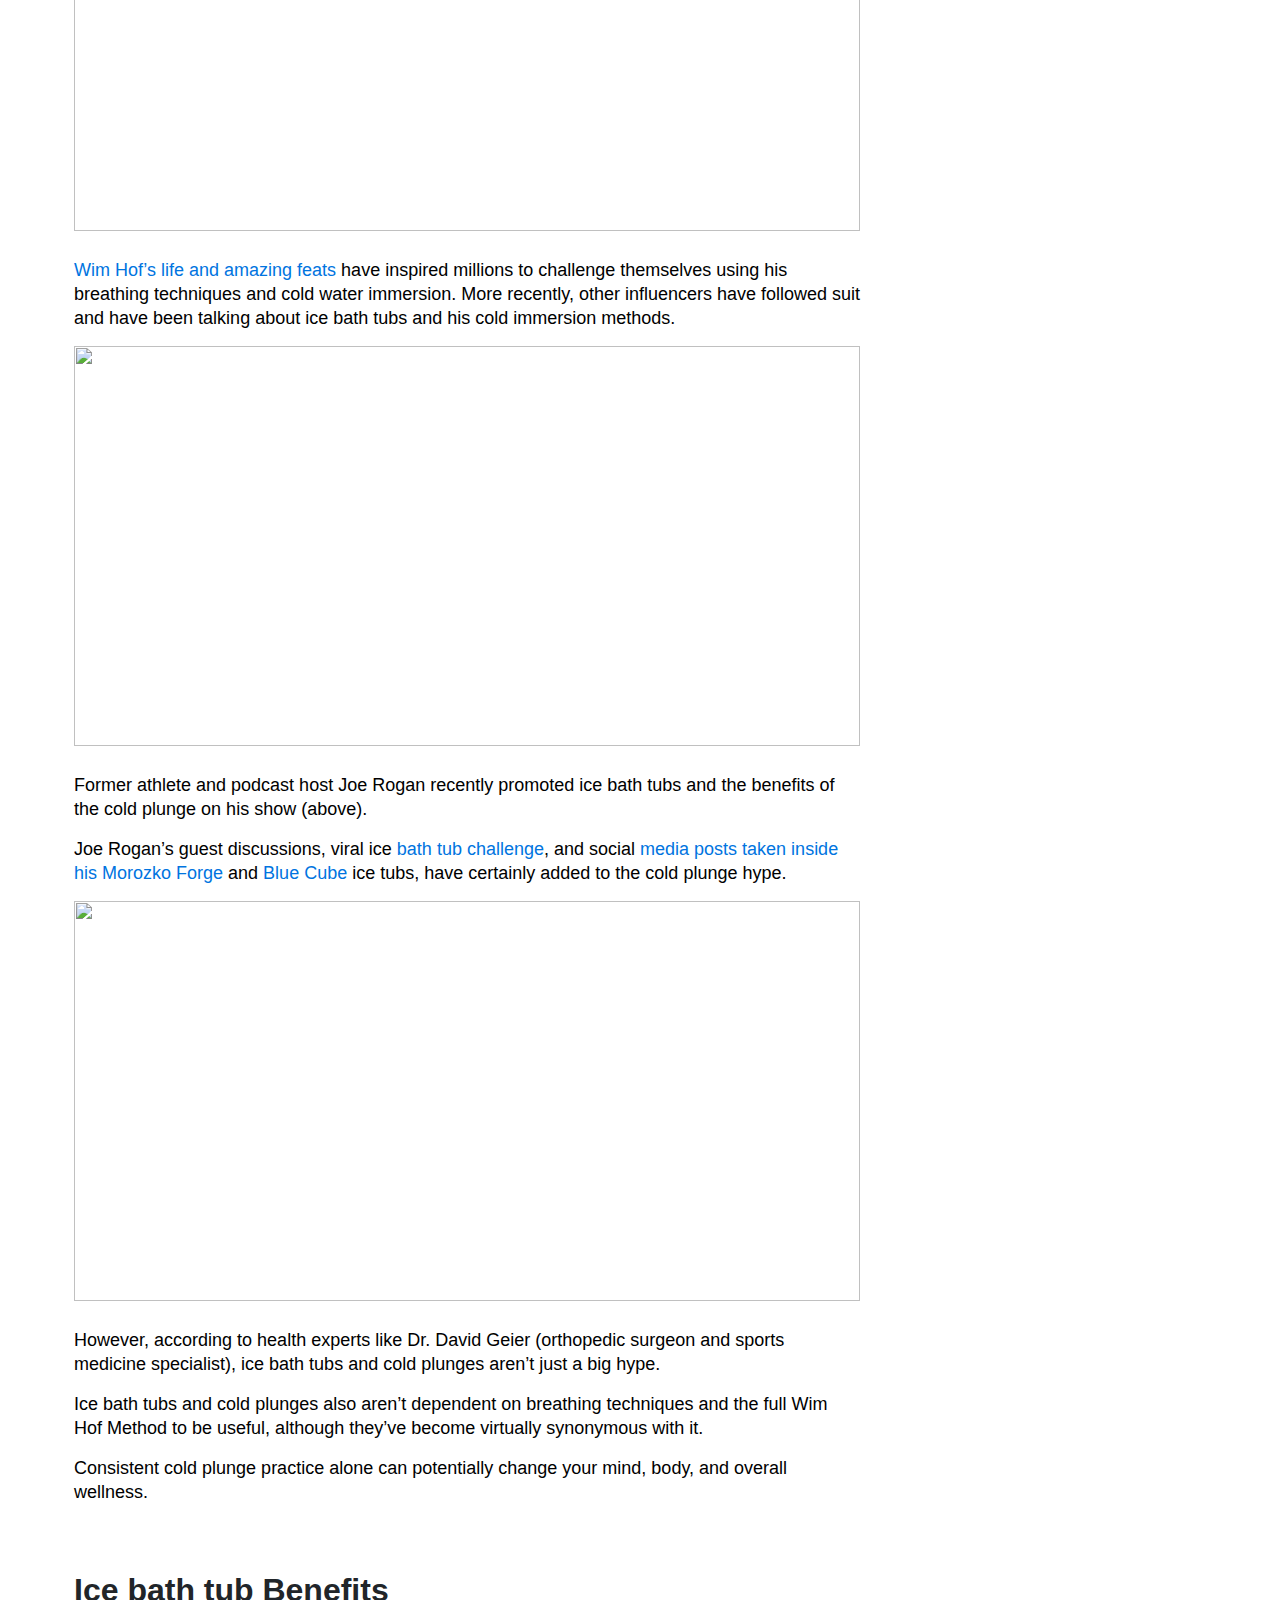
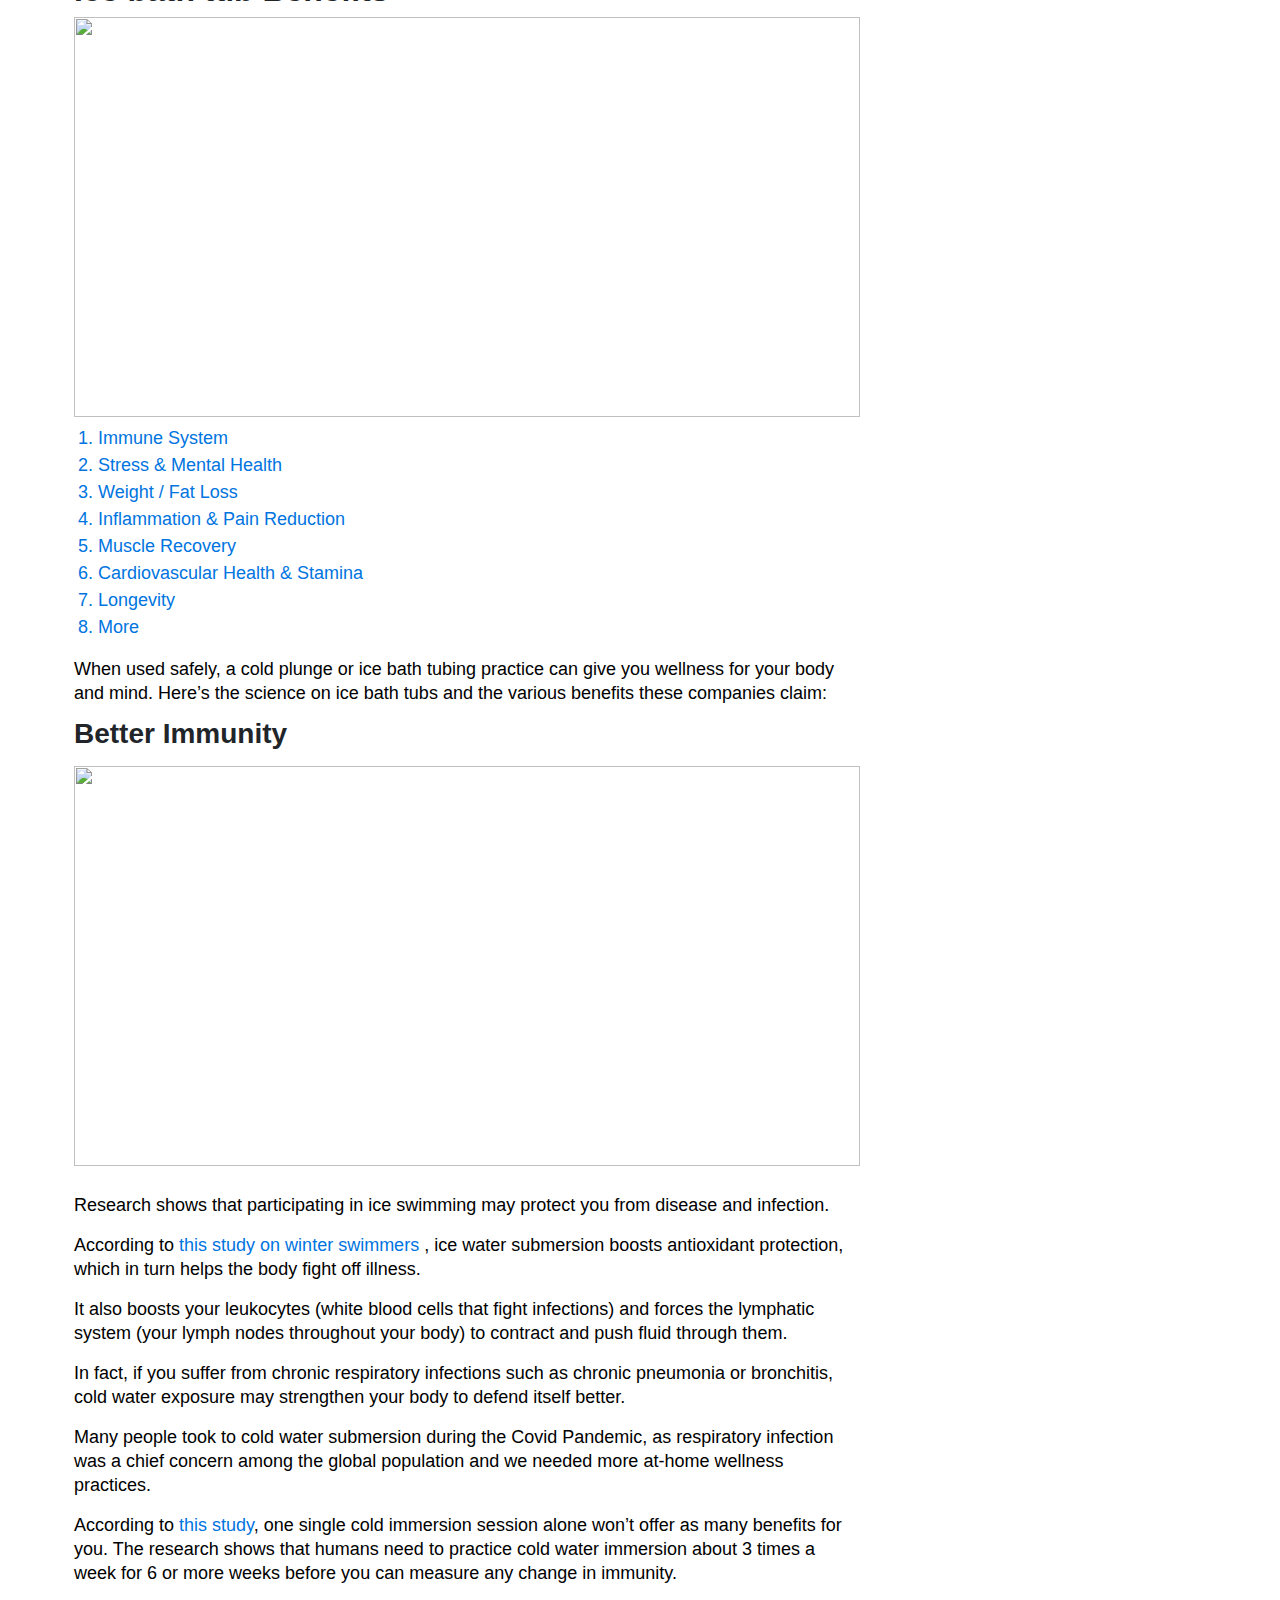
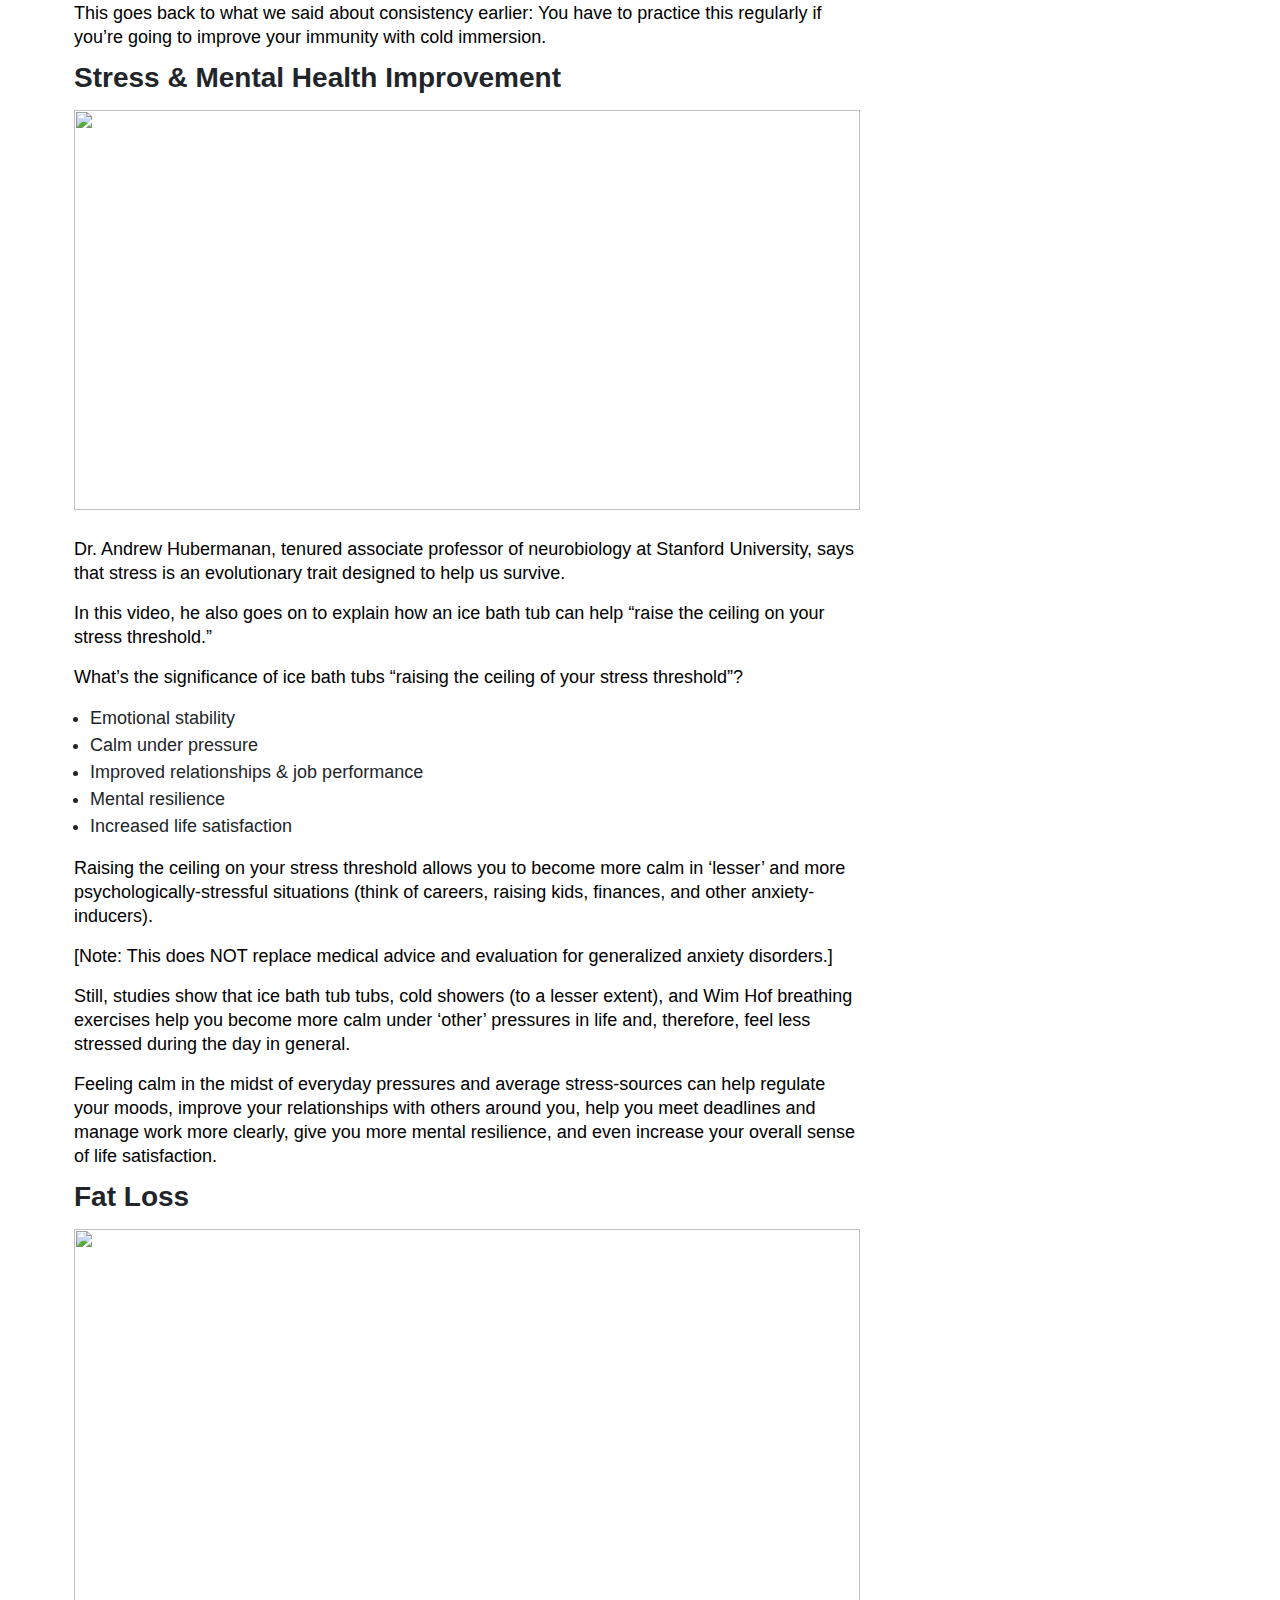
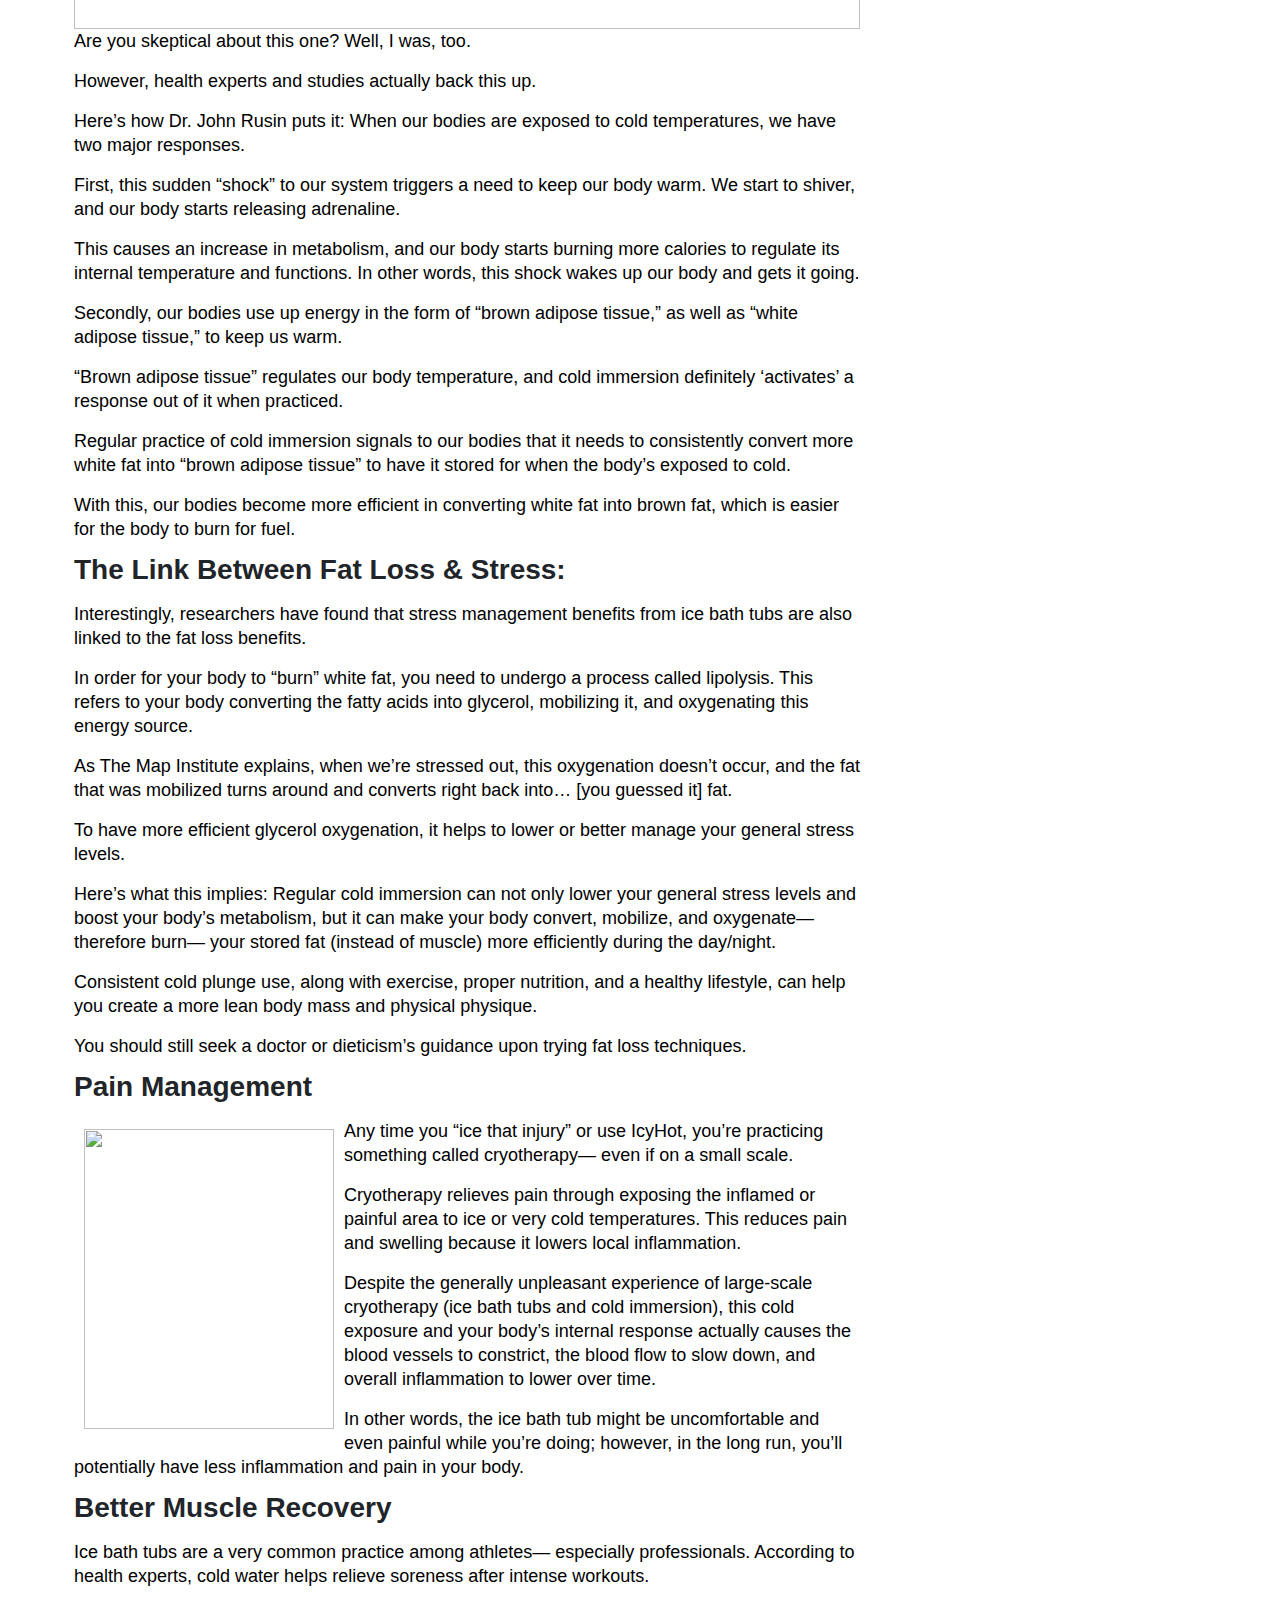
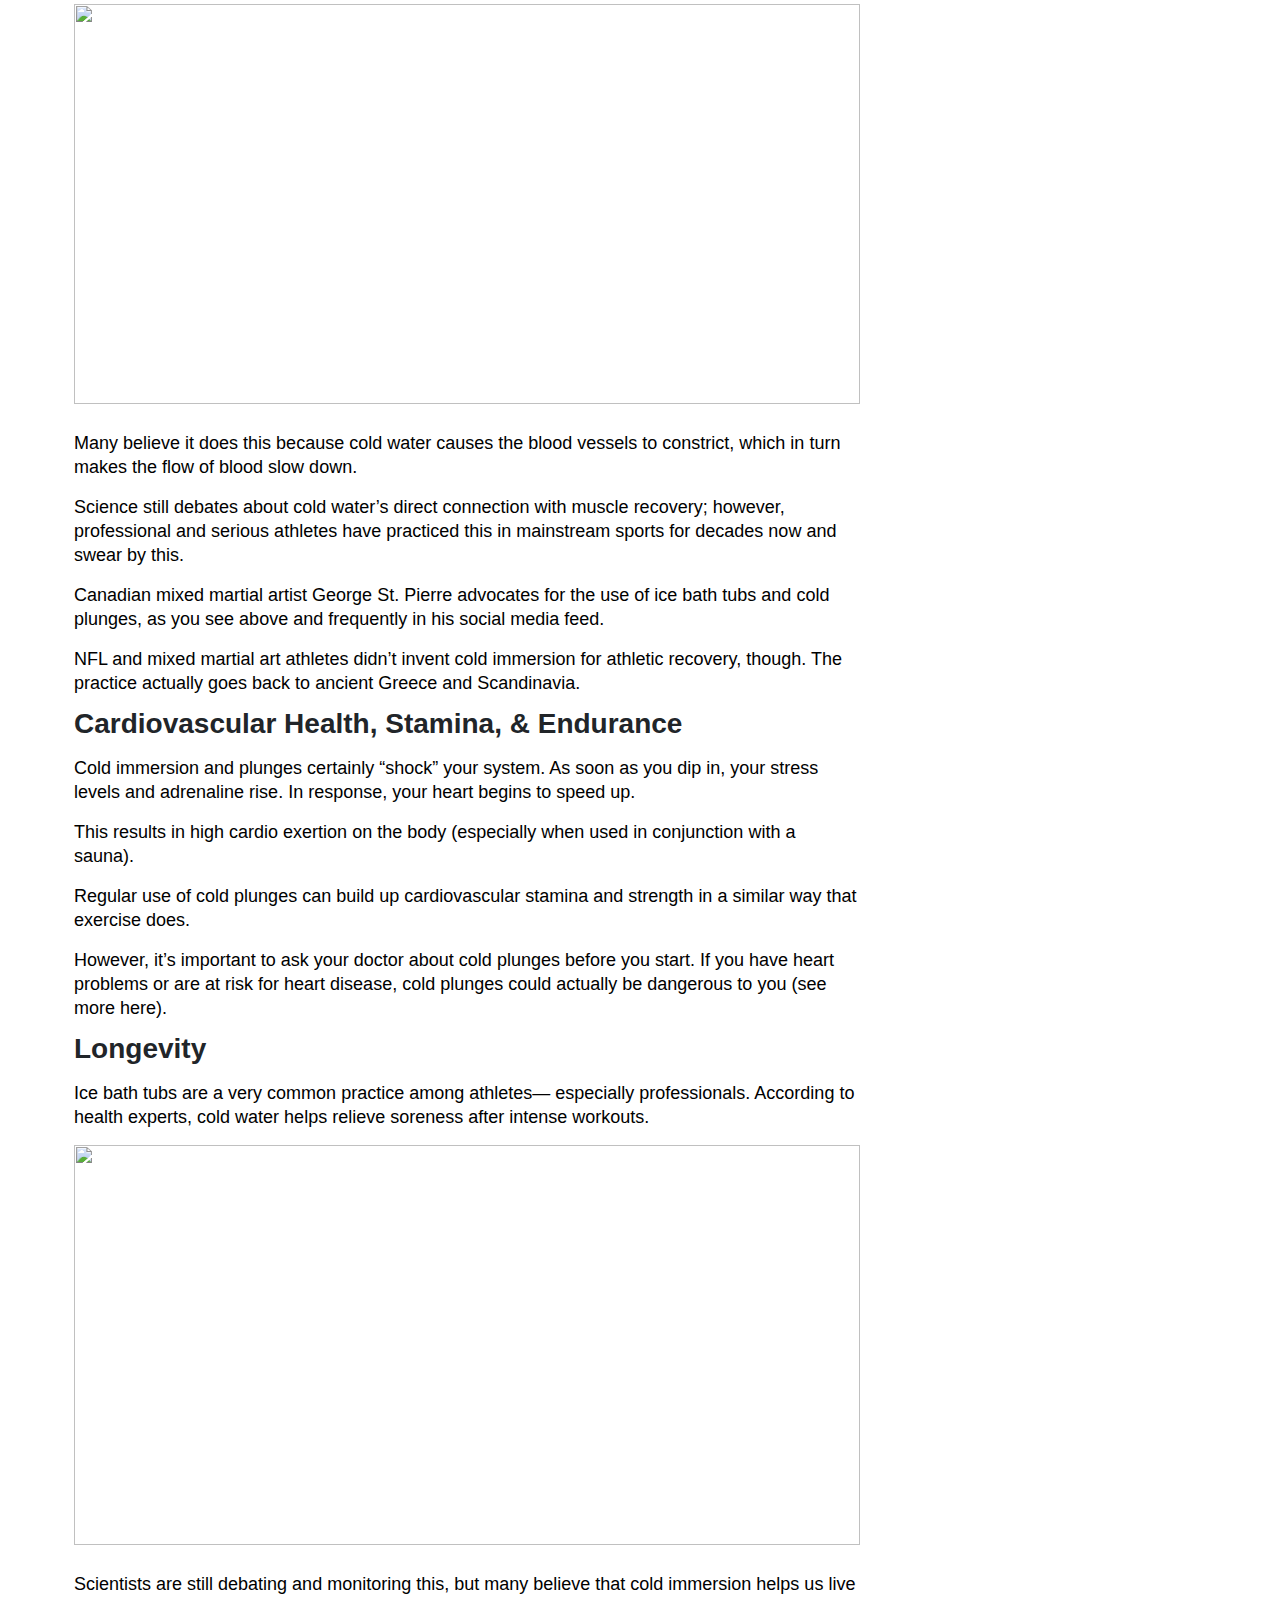
==== commit cb5d22c0: "add" ====
--- a/blog2.html
+++ b/blog2.html
@@ -127,6 +127,10 @@
         /* margin: 20px 5px; */
         display: block;
         margin: 20px auto;
+        display: none;
+      }
+      .product_card {
+        display: block;
       }
 
       .tb1 {
@@ -223,7 +227,8 @@
         margin-left: 29px !important;
       }
       h5 {
-        line-height: 42px;
+        line-height: 25px;
+        margin-bottom: 20px;
       }
       .fn-ln {
         line-height: 5px !important;
@@ -232,6 +237,7 @@
         position: absolute;
         right: -25px !important;
       }
+
       ::-webkit-scrollbar {
         width: 5px;
         height: 10px;
@@ -497,6 +503,10 @@
         margin: 1px 0px;
         color: var(--blue-color);
         line-height: 20px;
+      }
+
+      .img_size {
+        object-fit: contain;
       }
 
       @media (max-width: 1040px) {
@@ -566,6 +576,18 @@
         }
         .head_text {
           font-size: 30px !important;
+        }
+      }
+
+      @media (max-width: 1000px) {
+        .product_card {
+          display: none;
+        }
+        .card_width {
+          display: block;
+        }
+        .img_size {
+          object-fit: cover;
         }
       }
     </style>
@@ -764,8 +786,7 @@
                   <img
                     src="https://res.cloudinary.com/pigeon/image/upload/v1666499774/ice/3_llvelk.png"
                     alt=""
-                    class="blog2__smll_img"
-                    style="object-fit: contain"
+                    class="img_size blog2__smll_img"
                   />
                 </div>
                 <div class="col-lg-9 col-md-8 col-sm-8 col-9 mx-auto mb-2">
@@ -791,8 +812,7 @@
                   <img
                     src="https://res.cloudinary.com/pigeon/image/upload/v1666499774/ice/3_llvelk.png"
                     alt=""
-                    class="blog2__smll_img"
-                    style="object-fit: contain"
+                    class="img_size blog2__smll_img"
                   />
                 </div>
                 <div class="col-lg-9 col-md-8 col-sm-8 col-9 mx-auto mb-2">
@@ -820,8 +840,7 @@
                   <img
                     src="https://res.cloudinary.com/pigeon/image/upload/v1666499774/ice/3_llvelk.png"
                     alt=""
-                    class="blog2__smll_img"
-                    style="object-fit: contain"
+                    class="img_size blog2__smll_img"
                   />
                 </div>
                 <div class="col-lg-9 col-md-8 col-sm-8 col-9 mx-auto mb-2">
@@ -849,8 +868,7 @@
                   <img
                     src="https://res.cloudinary.com/pigeon/image/upload/v1666499774/ice/3_llvelk.png"
                     alt=""
-                    class="blog2__smll_img"
-                    style="object-fit: contain"
+                    class="img_size blog2__smll_img"
                   />
                 </div>
                 <div class="col-lg-9 col-md-8 col-sm-8 col-9 mx-auto mb-2">
@@ -879,8 +897,7 @@
                   <img
                     src="https://res.cloudinary.com/pigeon/image/upload/v1666499774/ice/3_llvelk.png"
                     alt=""
-                    class="blog2__smll_img"
-                    style="object-fit: contain"
+                    class="img_size blog2__smll_img"
                   />
                 </div>
                 <div class="col-lg-9 col-md-8 col-sm-8 col-9 mx-auto mb-2">
@@ -936,8 +953,7 @@
                 <img
                   src="https://res.cloudinary.com/pigeon/image/upload/v1666499774/ice/4_usomwd.png"
                   alt=""
-                  class="blog2__big_img"
-                  style="object-fit: contain"
+                  class="img_size blog2__big_img"
                 />
                 <br />
                 <br />
@@ -952,8 +968,7 @@
                 <img
                   src="https://res.cloudinary.com/pigeon/image/upload/v1666499774/ice/5_p9hwc1.png"
                   alt=""
-                  class="blog2__big_img"
-                  style="object-fit: contain"
+                  class="img_size blog2__big_img"
                 />
                 <br />
                 <br />
@@ -973,8 +988,7 @@
                 <img
                   src="https://res.cloudinary.com/pigeon/image/upload/v1666499774/ice/6_ik54ur.png"
                   alt=""
-                  class="blog2__big_img"
-                  style="object-fit: contain"
+                  class="img_size blog2__big_img"
                 />
                 <br /><br />
                 <p>
@@ -1001,8 +1015,7 @@
                 <img
                   src="https://res.cloudinary.com/pigeon/image/upload/v1666499773/ice/7_dke6fe.png"
                   alt=""
-                  class="blog2__big_img"
-                  style="object-fit: contain"
+                  class="img_size blog2__big_img"
                 />
                 <br /><br />
                 <p>
@@ -1066,11 +1079,11 @@
                 <img
                   src="https://res.cloudinary.com/pigeon/image/upload/v1666499773/ice/8_aqucjj.png"
                   alt=""
-                  class="blog2__big_img"
-                  style="object-fit: contain"
+                  class="img_size blog2__big_img"
+                  style="object-fit: cover"
                 />
-                <br /><br />
-                <p>
+
+                <p class="mt-4">
                   According to
                   <span class="text-primary"
                     >Susie Parr, author of The Story of Swimming,</span
@@ -1114,8 +1127,7 @@
                 <img
                   src="https://res.cloudinary.com/pigeon/image/upload/v1666499773/ice/9_zycnmt.png"
                   alt=""
-                  class="blog2__big_img"
-                  style="object-fit: contain"
+                  class="img_size blog2__big_img"
                 />
                 <br /><br />
                 <p>
@@ -1133,8 +1145,7 @@
                 <img
                   src="https://res.cloudinary.com/pigeon/image/upload/v1666499774/ice/10_fvt3dz.png"
                   alt=""
-                  class="blog2__big_img"
-                  style="object-fit: contain"
+                  class="img_size blog2__big_img"
                 />
                 <br /><br />
                 <p>
@@ -1149,8 +1160,7 @@
                 <img
                   src="https://res.cloudinary.com/pigeon/image/upload/v1666499773/ice/11_re9lpg.png"
                   alt=""
-                  class="blog2__big_img"
-                  style="object-fit: contain"
+                  class="img_size blog2__big_img"
                 />
                 <br /><br />
                 <p>
@@ -1171,8 +1181,7 @@
                 <img
                   src="https://res.cloudinary.com/pigeon/image/upload/v1666499773/ice/12_wtdlnb.png"
                   alt=""
-                  class="blog2__big_img"
-                  style="object-fit: contain"
+                  class="img_size blog2__big_img"
                 />
 
                 <br /><br />
@@ -1201,8 +1210,7 @@
                 <img
                   src="https://res.cloudinary.com/pigeon/image/upload/v1666499773/ice/13_xx4w4d.png"
                   alt=""
-                  class="blog2__big_img"
-                  style="object-fit: contain"
+                  class="img_size blog2__big_img"
                 />
                 <ul class="pl-4 mt-2 text-primary">
                   <li>Immune System</li>
@@ -1224,8 +1232,7 @@
                 <img
                   src="https://res.cloudinary.com/pigeon/image/upload/v1666499772/ice/14_g0reqj.png"
                   alt=""
-                  class="blog2__big_img"
-                  style="object-fit: contain"
+                  class="img_size blog2__big_img"
                 />
                 <br /><br />
                 <p>
@@ -1277,8 +1284,7 @@
               <img
                 src="https://res.cloudinary.com/pigeon/image/upload/v1666499772/ice/15_hicwxd.png"
                 alt=""
-                class="blog2__big_img"
-                style="object-fit: contain"
+                class="img_size blog2__big_img"
               />
               <br /><br />
               <p>
@@ -1330,8 +1336,7 @@
               <img
                 src="https://res.cloudinary.com/pigeon/image/upload/v1666499772/ice/16_npcswk.png"
                 alt=""
-                class="blog2__big_img"
-                style="object-fit: contain"
+                class="img_size blog2__big_img"
               />
 
               <br />
@@ -1452,8 +1457,7 @@
               <img
                 src="https://res.cloudinary.com/pigeon/image/upload/v1666499772/ice/18_s2fuph.png"
                 alt=""
-                class="blog2__big_img"
-                style="object-fit: contain"
+                class="img_size blog2__big_img"
               />
               <br /><br />
               <p>
@@ -1509,8 +1513,7 @@
               <img
                 src="https://res.cloudinary.com/pigeon/image/upload/v1666499772/ice/19_dabckx.png"
                 alt=""
-                class="blog2__big_img"
-                style="object-fit: contain"
+                class="img_size blog2__big_img"
               />
               <br /><br />
 
@@ -1542,8 +1545,7 @@
               <img
                 src="https://res.cloudinary.com/pigeon/image/upload/v1666499772/ice/20_ublccf.png"
                 alt=""
-                class="blog2__big_img"
-                style="object-fit: contain"
+                class="img_size blog2__big_img"
               />
               <br /><br />
               <p>Here are other possible benefits of using a cold plunge:</p>
@@ -1576,8 +1578,7 @@
               <img
                 src="https://res.cloudinary.com/pigeon/image/upload/v1666499772/ice/21_vmdhkp.png"
                 alt=""
-                class="blog2__big_img"
-                style="object-fit: contain"
+                class="img_size blog2__big_img"
               />
               <br /><br />
               <p>
@@ -1766,61 +1767,43 @@
                 >
               </h4>
 
-              <!-- <div class="row">
-                <div class="col-lg-5 col-md-7 col-12 mx-auto">
+              <div class="row mt-4 mb-4 product_card">
+                <div class="col-sm-10 col-12 mx-auto">
                   <div class="card p-2">
-                    <img
-                      src="https://res.cloudinary.com/pigeon/image/upload/v1666499771/ice/22_dkwekz.png"
-                      alt=""
-                      class="addimg1"
-                      style="object-fit: contain"
-                    />
-                    <div class="p-2">
-                      <h3 class="fb-600 text__st">
-                        Best Cold Plunge Tub Overall: BlueCube Mini Me
-                      </h3>
-                      <div>
-                        <h2 class="fn-20 m-0" sty>$15,999.99</h2>
-                        <div class="mt-1">
-                          <a href="" class="btn btn-sque">Buy Now</a>
-                          <a href="" class="btn btn-outline-sque">Share</a>
-                        </div>
-                      </div>
-                    </div>
-
                     <div class="row">
                       <div class="col-lg-4 col-md-12 mb-2">
                         <img
                           src="https://res.cloudinary.com/pigeon/image/upload/v1666499771/ice/22_dkwekz.png"
                           alt=""
-                          class="addimg1"
-                          style="object-fit: contain"
+                          class="img_size addimg1"
                         />
                       </div>
                       <div class="col-lg-8 col-md-12">
-                        <h3 class="fb-600 text__st m-0 pt-2">
+                        <h3
+                          class="fb-600 text__st pt-3"
+                          style="margin-bottom: -15px"
+                        >
                           Best Cold Plunge Tub Overall: BlueCube Mini Me
                         </h3>
                         <div>
-                          <h2 class="m-0">$15,999.99</h2>
+                          <h2 class="">$15,999.99</h2>
                           <div>
                             <a href="" class="btn btn-sque">Buy Now</a>
                             <a href="" class="btn btn-outline-sque">Share</a>
                           </div>
                         </div>
                       </div>
-                    </div> 
+                    </div>
                   </div>
                 </div>
-              </div> -->
+              </div>
 
               <div class="card_width">
                 <div class="card p-2">
                   <img
                     src="https://res.cloudinary.com/pigeon/image/upload/v1666499771/ice/22_dkwekz.png"
                     alt=""
-                    class="addimg1"
-                    style="object-fit: contain"
+                    class="img_size addimg1"
                   />
                   <div class="p-2">
                     <h3 class="fb-600 text__st">
@@ -1894,8 +1877,7 @@
               <img
                 src="https://res.cloudinary.com/pigeon/image/upload/v1666499771/ice/23_wgbajh.png"
                 alt=""
-                class="blog2__big_img"
-                style="object-fit: contain"
+                class="img_size blog2__big_img"
               />
               <p>
                 It’s crafted out of real hickory, padauk, and wenge, with a
@@ -1929,8 +1911,7 @@
                   <img
                     src="https://res.cloudinary.com/pigeon/image/upload/v1666499774/ice/3_llvelk.png"
                     alt=""
-                    class="blog2__smll_img"
-                    style="object-fit: contain"
+                    class="img_size blog2__smll_img"
                   />
                 </div>
                 <div class="col-lg-9 col-md-8 col-sm-8 col-9 mx-auto mb-2">
@@ -1956,8 +1937,7 @@
                   <img
                     src="https://res.cloudinary.com/pigeon/image/upload/v1666499774/ice/3_llvelk.png"
                     alt=""
-                    class="blog2__smll_img"
-                    style="object-fit: contain"
+                    class="img_size blog2__smll_img"
                   />
                 </div>
                 <div class="col-lg-9 col-md-8 col-sm-8 col-9 mx-auto mb-2">
@@ -1985,8 +1965,7 @@
                   <img
                     src="https://res.cloudinary.com/pigeon/image/upload/v1666499774/ice/3_llvelk.png"
                     alt=""
-                    class="blog2__smll_img"
-                    style="object-fit: contain"
+                    class="img_size blog2__smll_img"
                   />
                 </div>
                 <div class="col-lg-9 col-md-8 col-sm-8 col-9 mx-auto mb-2">
@@ -2014,8 +1993,7 @@
                   <img
                     src="https://res.cloudinary.com/pigeon/image/upload/v1666499774/ice/3_llvelk.png"
                     alt=""
-                    class="blog2__smll_img"
-                    style="object-fit: contain"
+                    class="img_size blog2__smll_img"
                   />
                 </div>
                 <div class="col-lg-9 col-md-8 col-sm-8 col-9 mx-auto mb-2">
@@ -2044,8 +2022,7 @@
                   <img
                     src="https://res.cloudinary.com/pigeon/image/upload/v1666499774/ice/3_llvelk.png"
                     alt=""
-                    class="blog2__smll_img"
-                    style="object-fit: contain"
+                    class="img_size blog2__smll_img"
                   />
                 </div>
                 <div class="col-lg-9 col-md-8 col-sm-8 col-9 mx-auto mb-2">
@@ -2083,8 +2060,7 @@
                   <img
                     src="https://res.cloudinary.com/pigeon/image/upload/v1666499771/ice/24_tptehc.png"
                     alt=""
-                    class="addimg1"
-                    style="object-fit: contain"
+                    class="img_size addimg1"
                   />
                   <div class="p-2">
                     <h3 class="fb-600 text__st">
@@ -2103,8 +2079,7 @@
                 </div>
               </div>
 
-              <!-- <br />
-              <div class="row">
+              <div class="row mt-4 mb-4 product_card">
                 <div class="col-sm-10 col-12 mx-auto">
                   <div class="card p-2">
                     <div class="row">
@@ -2112,16 +2087,18 @@
                         <img
                           src="https://res.cloudinary.com/pigeon/image/upload/v1666499771/ice/24_tptehc.png"
                           alt=""
-                          class="addimg1"
-                          style="object-fit: contain"
+                          class="img_size addimg1"
                         />
                       </div>
                       <div class="col-lg-8 col-md-12">
-                        <h3 class="fb-600 text__st m-0 pt-2">
+                        <h3
+                          class="fb-600 text__st pt-4"
+                          style="margin-bottom: -15px"
+                        >
                           Best Cold Plunge Tub Overall: BlueCube Mini Me
                         </h3>
                         <div>
-                          <h2 class="m-0">$5,490.00</h2>
+                          <h2 class="">$5,490.00</h2>
                           <div>
                             <a href="" class="btn btn-sque">Buy Now</a>
                             <a href="" class="btn btn-outline-sque">Share</a>
@@ -2132,7 +2109,6 @@
                   </div>
                 </div>
               </div>
-              <br /> -->
 
               <p>
                 This iceless tub consistently has the best ratings and reviews
@@ -2210,8 +2186,8 @@
                   >Best ice bath tub on a budget: Ice Barrel</span
                 >
               </h4>
-              <!-- <br />
-              <div class="row">
+
+              <div class="row mt-4 mb-4 product_card">
                 <div class="col-sm-10 col-12 mx-auto">
                   <div class="card p-2">
                     <div class="row">
@@ -2219,14 +2195,18 @@
                         <img
                           src="https://res.cloudinary.com/pigeon/image/upload/v1666499771/ice/25_vlti7j.png"
                           alt=""
-                          class="addimg1"
-                          style="object-fit: contain"
+                          class="img_size addimg1"
                         />
                       </div>
                       <div class="col-lg-8 col-md-12">
-                        <h3 class="fb-600 text__st m-0 pt-2">Ice Barrel</h3>
+                        <h3
+                          class="fb-600 text__st pt-4"
+                          style="margin-bottom: -15px"
+                        >
+                          Ice Barrel
+                        </h3>
                         <div>
-                          <h2 class="m-0">$1199.97</h2>
+                          <h2 class="">$1199.97</h2>
                           <div>
                             <a href="" class="btn btn-sque">Buy Now</a>
                             <a href="" class="btn btn-outline-sque">Share</a>
@@ -2237,15 +2217,13 @@
                   </div>
                 </div>
               </div>
-              <br /> -->
 
               <div class="card_width">
                 <div class="card p-2">
                   <img
                     src="https://res.cloudinary.com/pigeon/image/upload/v1666499771/ice/25_vlti7j.png"
                     alt=""
-                    class="addimg1"
-                    style="object-fit: contain"
+                    class="img_size addimg1"
                   />
                   <div class="p-2">
                     <h3 class="fb-600 text__st">Ice Barrel</h3>
@@ -2303,8 +2281,7 @@
                   <img
                     src="https://res.cloudinary.com/pigeon/image/upload/v1666499774/ice/3_llvelk.png"
                     alt=""
-                    class="blog2__smll_img"
-                    style="object-fit: contain"
+                    class="img_size blog2__smll_img"
                   />
                 </div>
                 <div class="col-lg-9 col-md-8 col-sm-8 col-9 mx-auto mb-2">
@@ -2330,8 +2307,7 @@
                   <img
                     src="https://res.cloudinary.com/pigeon/image/upload/v1666499774/ice/3_llvelk.png"
                     alt=""
-                    class="blog2__smll_img"
-                    style="object-fit: contain"
+                    class="img_size blog2__smll_img"
                   />
                 </div>
                 <div class="col-lg-9 col-md-8 col-sm-8 col-9 mx-auto mb-2">
@@ -2359,8 +2335,7 @@
                   <img
                     src="https://res.cloudinary.com/pigeon/image/upload/v1666499774/ice/3_llvelk.png"
                     alt=""
-                    class="blog2__smll_img"
-                    style="object-fit: contain"
+                    class="img_size blog2__smll_img"
                   />
                 </div>
                 <div class="col-lg-9 col-md-8 col-sm-8 col-9 mx-auto mb-2">
@@ -2388,8 +2363,7 @@
                   <img
                     src="https://res.cloudinary.com/pigeon/image/upload/v1666499774/ice/3_llvelk.png"
                     alt=""
-                    class="blog2__smll_img"
-                    style="object-fit: contain"
+                    class="img_size blog2__smll_img"
                   />
                 </div>
                 <div class="col-lg-9 col-md-8 col-sm-8 col-9 mx-auto mb-2">
@@ -2418,8 +2392,7 @@
                   <img
                     src="https://res.cloudinary.com/pigeon/image/upload/v1666499774/ice/3_llvelk.png"
                     alt=""
-                    class="blog2__smll_img"
-                    style="object-fit: contain"
+                    class="img_size blog2__smll_img"
                   />
                 </div>
                 <div class="col-lg-9 col-md-8 col-sm-8 col-9 mx-auto mb-2">
@@ -2484,8 +2457,7 @@
                   <img
                     src="https://res.cloudinary.com/pigeon/image/upload/v1666499771/ice/26_zrya3p.png"
                     alt=""
-                    class="addimg1"
-                    style="object-fit: contain"
+                    class="img_size addimg1"
                   />
                   <div class="p-2">
                     <h3 class="fb-600 text__st">Morozko Forge</h3>
@@ -2502,8 +2474,7 @@
                 </div>
               </div>
 
-              <!-- <br />
-              <div class="row">
+              <div class="row mb-4 mt-4 product_card">
                 <div class="col-sm-10 col-12 mx-auto">
                   <div class="card p-2">
                     <div class="row">
@@ -2511,14 +2482,18 @@
                         <img
                           src="https://res.cloudinary.com/pigeon/image/upload/v1666499771/ice/26_zrya3p.png"
                           alt=""
-                          class="addimg1"
-                          style="object-fit: contain"
+                          class="img_size addimg1"
                         />
                       </div>
                       <div class="col-lg-8 col-md-12">
-                        <h3 class="fb-600 text__st m-0 pt-2">Morozko Forge</h3>
+                        <h3
+                          class="fb-600 text__st pt-4"
+                          style="margin-bottom: -15px"
+                        >
+                          Morozko Forge
+                        </h3>
                         <div>
-                          <h2 class="m-0">$12,850</h2>
+                          <h2 class="">$12,850</h2>
                           <div>
                             <a href="" class="btn btn-sque">Buy Now</a>
                             <a href="" class="btn btn-outline-sque">Share</a>
@@ -2529,7 +2504,7 @@
                   </div>
                 </div>
               </div>
-              <br /> -->
+
               <p>
                 As seen on Joe Rogan’s social media, the Morozko Forge is the
                 world’s only cold plunge to create its own ice and put you in
@@ -2608,8 +2583,7 @@
                   <img
                     src="https://res.cloudinary.com/pigeon/image/upload/v1666499771/ice/27_rcww6t.png"
                     alt=""
-                    class="addimg1"
-                    style="object-fit: contain"
+                    class="img_size addimg1"
                   />
                   <div class="p-2">
                     <h3 class="fb-600 text__st">Renu Therapy Ice Bath Tub</h3>
@@ -2626,8 +2600,7 @@
                 </div>
               </div>
 
-              <!-- <br />
-              <div class="row">
+              <div class="row mb-4 mt-4 product_card">
                 <div class="col-sm-10 col-12 mx-auto">
                   <div class="card p-2">
                     <div class="row">
@@ -2635,16 +2608,18 @@
                         <img
                           src="https://res.cloudinary.com/pigeon/image/upload/v1666499771/ice/27_rcww6t.png"
                           alt=""
-                          class="addimg1"
-                          style="object-fit: contain"
+                          class="img_size addimg1"
                         />
                       </div>
                       <div class="col-lg-8 col-md-12">
-                        <h3 class="fb-600 text__st m-0 pt-2">
+                        <h3
+                          class="fb-600 text__st pt-4"
+                          style="margin-bottom: -15px"
+                        >
                           Renu Therapy Ice Bath Tub
                         </h3>
                         <div>
-                          <h2 class="m-0">$9,699.99 / $13,399.99</h2>
+                          <h2 class="">$9,699.99 / $13,399.99</h2>
                           <div>
                             <a href="" class="btn btn-sque">Buy Now</a>
                             <a href="" class="btn btn-outline-sque">Share</a>
@@ -2655,7 +2630,7 @@
                   </div>
                 </div>
               </div>
-              <br /> -->
+
               <p>
                 If you want premium quality, safety, and performance, the Cold
                 Stoic by Renu Therapy is your cold plunge.
@@ -2773,8 +2748,7 @@
                         <img
                           src="https://res.cloudinary.com/pigeon/image/upload/v1666499771/ice/22_dkwekz.png"
                           alt=""
-                          class="smll_img_part"
-                          style="object-fit: contain"
+                          class="img_size smll_img_part"
                         />
                         <div class="table_p">
                           <p>Blue Cube Mini-Me Cold Plunge</p>
@@ -2784,8 +2758,7 @@
                         <img
                           src="https://res.cloudinary.com/pigeon/image/upload/v1666499771/ice/24_tptehc.png"
                           alt=""
-                          class="smll_img_part"
-                          style="object-fit: contain"
+                          class="img_size smll_img_part"
                         />
                         <div class="table_p">
                           <p>The Cold Plunge: Hot & Cold</p>
@@ -2795,8 +2768,7 @@
                         <img
                           src="https://res.cloudinary.com/pigeon/image/upload/v1666499771/ice/25_vlti7j.png"
                           alt=""
-                          class="smll_img_part"
-                          style="object-fit: contain"
+                          class="img_size smll_img_part"
                         />
                         <div class="table_p">
                           <p>Ice Barrel</p>
@@ -2806,8 +2778,7 @@
                         <img
                           src="https://res.cloudinary.com/pigeon/image/upload/v1666499771/ice/26_zrya3p.png"
                           alt=""
-                          class="smll_img_part"
-                          style="object-fit: contain"
+                          class="img_size smll_img_part"
                         />
                         <div class="table_p">
                           <p>Morozko Forge</p>
@@ -2817,8 +2788,7 @@
                         <img
                           src="https://res.cloudinary.com/pigeon/image/upload/v1666499771/ice/27_rcww6t.png"
                           alt=""
-                          class="smll_img_part"
-                          style="object-fit: contain"
+                          class="img_size smll_img_part"
                         />
                         <div class="table_p">
                           <p>Renu Therapy Cold Stoic & Siberian Cold Plunge</p>
@@ -3117,8 +3087,7 @@
                   <img
                     src="https://res.cloudinary.com/pigeon/image/upload/v1666499774/ice/3_llvelk.png"
                     alt=""
-                    class="blog2__smll_img"
-                    style="object-fit: contain"
+                    class="img_size blog2__smll_img"
                   />
                 </div>
                 <div class="col-lg-9 col-md-8 col-sm-8 col-9 mx-auto mb-2">
@@ -3144,8 +3113,7 @@
                   <img
                     src="https://res.cloudinary.com/pigeon/image/upload/v1666499774/ice/3_llvelk.png"
                     alt=""
-                    class="blog2__smll_img"
-                    style="object-fit: contain"
+                    class="img_size blog2__smll_img"
                   />
                 </div>
                 <div class="col-lg-9 col-md-8 col-sm-8 col-9 mx-auto mb-2">
@@ -3173,8 +3141,7 @@
                   <img
                     src="https://res.cloudinary.com/pigeon/image/upload/v1666499774/ice/3_llvelk.png"
                     alt=""
-                    class="blog2__smll_img"
-                    style="object-fit: contain"
+                    class="img_size blog2__smll_img"
                   />
                 </div>
                 <div class="col-lg-9 col-md-8 col-sm-8 col-9 mx-auto mb-2">
@@ -3202,8 +3169,7 @@
                   <img
                     src="https://res.cloudinary.com/pigeon/image/upload/v1666499774/ice/3_llvelk.png"
                     alt=""
-                    class="blog2__smll_img"
-                    style="object-fit: contain"
+                    class="img_size blog2__smll_img"
                   />
                 </div>
                 <div class="col-lg-9 col-md-8 col-sm-8 col-9 mx-auto mb-2">
@@ -3232,8 +3198,7 @@
                   <img
                     src="https://res.cloudinary.com/pigeon/image/upload/v1666499774/ice/3_llvelk.png"
                     alt=""
-                    class="blog2__smll_img"
-                    style="object-fit: contain"
+                    class="img_size blog2__smll_img"
                   />
                 </div>
                 <div class="col-lg-9 col-md-8 col-sm-8 col-9 mx-auto mb-2">
@@ -3264,6 +3229,286 @@
             <!-- ************************* -->
 
             <!-- ******************************************* -->
+            <br />
+            <div id="faq" class="">
+              <h2 class="fb-700 mt-3 mb-3">FAQ (Frequently Asked Questions)</h2>
+
+              <div id="mainfaq">
+                <div class="col-12 mx-auto">
+                  <div class="panel-group margin_0" id="accordion1">
+                    <div class="panel panel-default">
+                      <div class="panel-heading">
+                        <h4 class="panel-title">
+                          <a
+                            class="collapsed"
+                            data-toggle="collapse"
+                            data-parent="#accordion1"
+                            href="#collapse1"
+                          >
+                            <i class="rt-icon2-bubble highlight"></i>
+                            When is the best time to use teeth whitening strips?
+                          </a>
+                        </h4>
+                      </div>
+                      <div
+                        style="height: 0px"
+                        id="collapse1"
+                        class="panel-collapse collapse"
+                      >
+                        <div class="panel-body p-3">
+                          <p>
+                            For most cases, the best time to use whitening
+                            strips is the evening.
+                          </p>
+                          <p>
+                            Because you need to avoid consuming dark foods or
+                            beverages right after you use your whitening strips,
+                            it’s best to time it out after you’ll be consuming
+                            food and drink.
+                          </p>
+                          <p>
+                            This is because taking dark foods and beverages such
+                            as beets, wine, or coffee after whitening can
+                            actually create stains darker than what you had
+                            before the whitening strips.
+                          </p>
+                          <p>
+                            For most people, the ideal time is the evening or
+                            else after breakfast and coffee in the morning.
+                          </p>
+                        </div>
+                      </div>
+                    </div>
+                    <div class="panel panel-default">
+                      <div class="panel-heading">
+                        <h4 class="panel-title">
+                          <a
+                            data-toggle="collapse"
+                            data-parent="#accordion1"
+                            href="#collapse2"
+                            class="collapsed"
+                          >
+                            <i class="rt-icon2-bubble highlight"></i>
+                            Which whitening strips do dentists recommend?
+                          </a>
+                        </h4>
+                      </div>
+                      <div
+                        style="height: 0px"
+                        id="collapse2"
+                        class="panel-collapse collapse"
+                      >
+                        <div class="panel-body p-3">
+                          <p>
+                            Dentists officially recommend Crest 3D Whitening
+                            Strips more than any other brand.
+                          </p>
+                        </div>
+                      </div>
+                    </div>
+                    <div class="panel panel-default">
+                      <div class="panel-heading">
+                        <h4 class="panel-title">
+                          <a
+                            data-toggle="collapse"
+                            data-parent="#accordion1"
+                            href="#collapse3"
+                            class="collapsed"
+                          >
+                            <i class="rt-icon2-bubble highlight"></i>
+                            What are the best rated teeth whitening strips?
+                          </a>
+                        </h4>
+                      </div>
+                      <div
+                        style="height: 0px"
+                        id="collapse3"
+                        class="panel-collapse collapse"
+                      >
+                        <div class="panel-body">
+                          <p>
+                            If you analyze it by ‘stars’ received, combined with
+                            the number of reviewers on major platforms like
+                            Google Review and Amazon,
+                            <a href="https://amzn.to/3RULjMF" target="_blank"
+                              >Lumineux</a
+                            >
+                            has the best reviews (4.5 stars on both Google
+                            Reviews and Amazon).
+                          </p>
+                        </div>
+                      </div>
+                    </div>
+                    <div class="panel panel-default">
+                      <div class="panel-heading">
+                        <h4 class="panel-title">
+                          <a
+                            data-toggle="collapse"
+                            data-parent="#accordion1"
+                            href="#collapse4"
+                            class="collapsed"
+                          >
+                            <i class="rt-icon2-bubble highlight"></i>
+                            What is the best way to use teeth whitening strips?
+                          </a>
+                        </h4>
+                      </div>
+                      <div
+                        style="height: 0px"
+                        id="collapse4"
+                        class="panel-collapse collapse"
+                      >
+                        <div class="panel-body p-3">
+                          <p>
+                            Rather than sporadic, right-before-event usage, the
+                            best way to use whitening strips is consistently and
+                            by their directions.
+                          </p>
+                          <p>
+                            Popping one in a couple hours before a special
+                            occasion is okay; however, consistent, daily usage
+                            (following the suggested time / directions and until
+                            treatment is complete) will deliver the best,
+                            longest-lasting results.
+                          </p>
+
+                          <p>
+                            In addition, you’ll want to lightly brush your teeth
+                            with just a toothbrush and water 10 or so minutes
+                            before using your whitening strips. This will remove
+                            debris and plaque on your teeth and enable the
+                            whitening ingredients to more evenly apply to your
+                            teeth.
+                          </p>
+
+                          <p>
+                            You also should avoid consuming anything
+                            dark-colored for at least 12 hours after doing a
+                            whitening treatment.
+                          </p>
+                        </div>
+                      </div>
+                    </div>
+                    <div class="panel panel-default">
+                      <div class="panel-heading">
+                        <h4 class="panel-title">
+                          <a
+                            data-toggle="collapse"
+                            data-parent="#accordion1"
+                            href="#collapse5"
+                            class="collapsed"
+                          >
+                            <i class="rt-icon2-bubble highlight"></i>
+                            What are the best teeth whitening strips for
+                            sensitive teeth?
+                          </a>
+                        </h4>
+                      </div>
+                      <div
+                        style="height: 0px"
+                        id="collapse5"
+                        class="panel-collapse collapse"
+                      >
+                        <div class="panel-body p-3">
+                          <p>
+                            For sensitive teeth, you’ll want whitening strips
+                            specially-designed for them and that are
+                            naturally-based.
+                          </p>
+                          <p>
+                            Because of their natural formulas,
+                            <a href="https://amzn.to/3g2BXB2" target="_blank"
+                              >Zimba</a
+                            >
+                            (natural with hydrogen peroxide) and
+                            <a href="https://amzn.to/3RULjMF" target="_blank"
+                              >Lumineux</a
+                            >
+                            (vegan, natural, and hydrogen peroxide-free) are
+                            ideal for sensitive smiles.
+                          </p>
+                          <p>
+                            Can I brush my teeth after using whitening strips?
+                          </p>
+                        </div>
+                      </div>
+                    </div>
+                    <div class="panel panel-default">
+                      <div class="panel-heading">
+                        <h4 class="panel-title">
+                          <a
+                            data-toggle="collapse"
+                            data-parent="#accordion1"
+                            href="#collapse6"
+                            class="collapsed"
+                          >
+                            <i class="rt-icon2-bubble highlight"></i>
+                            Can I brush my teeth after using whitening strips?
+                          </a>
+                        </h4>
+                      </div>
+                      <div
+                        style="height: 0px"
+                        id="collapse6"
+                        class="panel-collapse collapse"
+                      >
+                        <div class="panel-body p-3">
+                          <p>
+                            This question largely depends on the instructions
+                            and suggestions of the brand you use. In general,
+                            while it’s typically ‘okay,’ it’s best to follow the
+                            advice of your whitening strip.
+                          </p>
+                          <p>
+                            You could end up taking off the serum too early
+                            and/or irritating your gums!
+                          </p>
+                        </div>
+                      </div>
+                    </div>
+                    <div class="panel panel-default">
+                      <div class="panel-heading">
+                        <h4 class="panel-title">
+                          <a
+                            data-toggle="collapse"
+                            data-parent="#accordion1"
+                            href="#collapse7"
+                            class="collapsed"
+                          >
+                            <i class="rt-icon2-bubble highlight"></i>
+                            Are Whitening Strips Better to Use in the Morning or
+                            At Night?
+                          </a>
+                        </h4>
+                      </div>
+                      <div
+                        style="height: 0px"
+                        id="collapse7"
+                        class="panel-collapse collapse"
+                      >
+                        <div class="panel-body p-3">
+                          <p>
+                            Since it’s recommended to not eat (or at least not
+                            eat colorful foods and beverages) afterwards, the
+                            evening after your last meal of the day is ideal.
+                          </p>
+                          <p>
+                            However, take caution when using them at night. If
+                            you fall asleep and accidentally wear them
+                            overnight. This can be dangerous to your gums,
+                            enamel, and general health.
+                          </p>
+                          <p>
+                            (WARNING— Don’t fall asleep with your whitening
+                            strip on!)
+                          </p>
+                        </div>
+                      </div>
+                    </div>
+                  </div>
+                </div>
+              </div>
+            </div>
 
             <div>
               <hr />
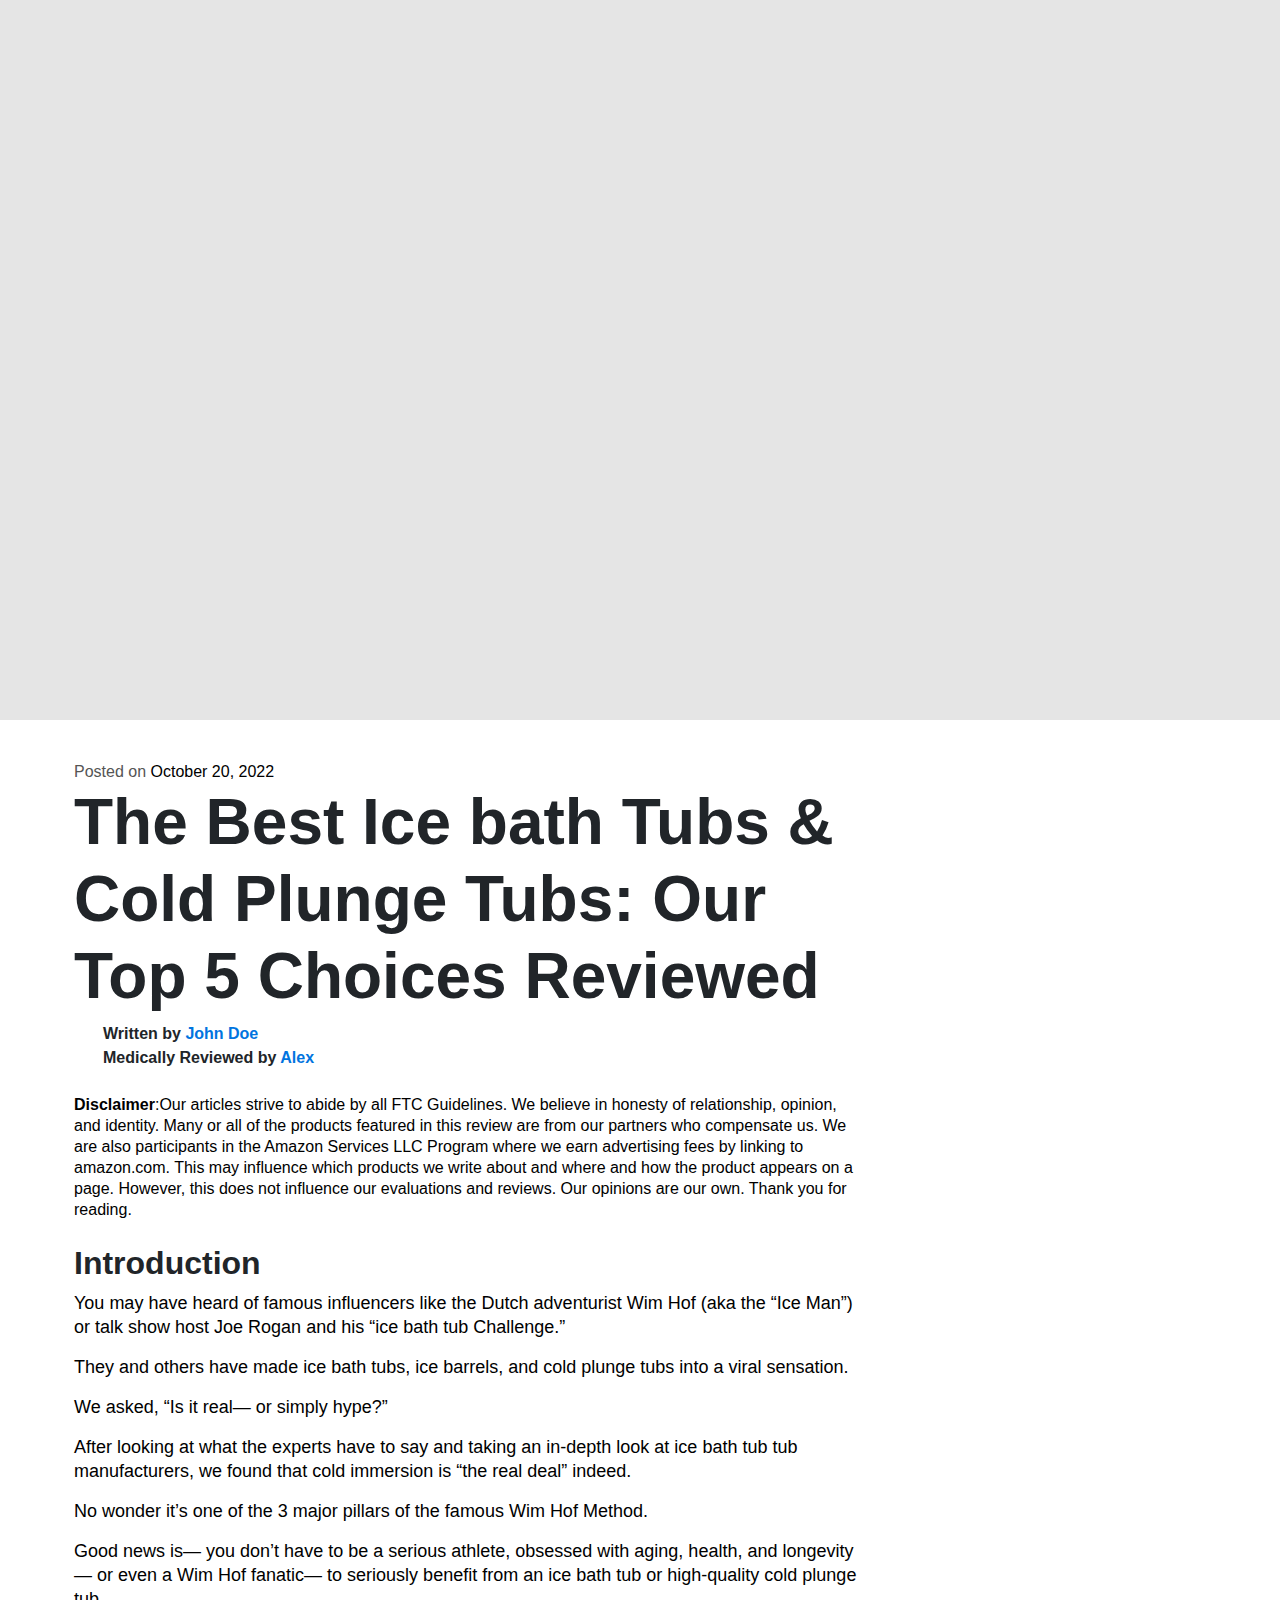
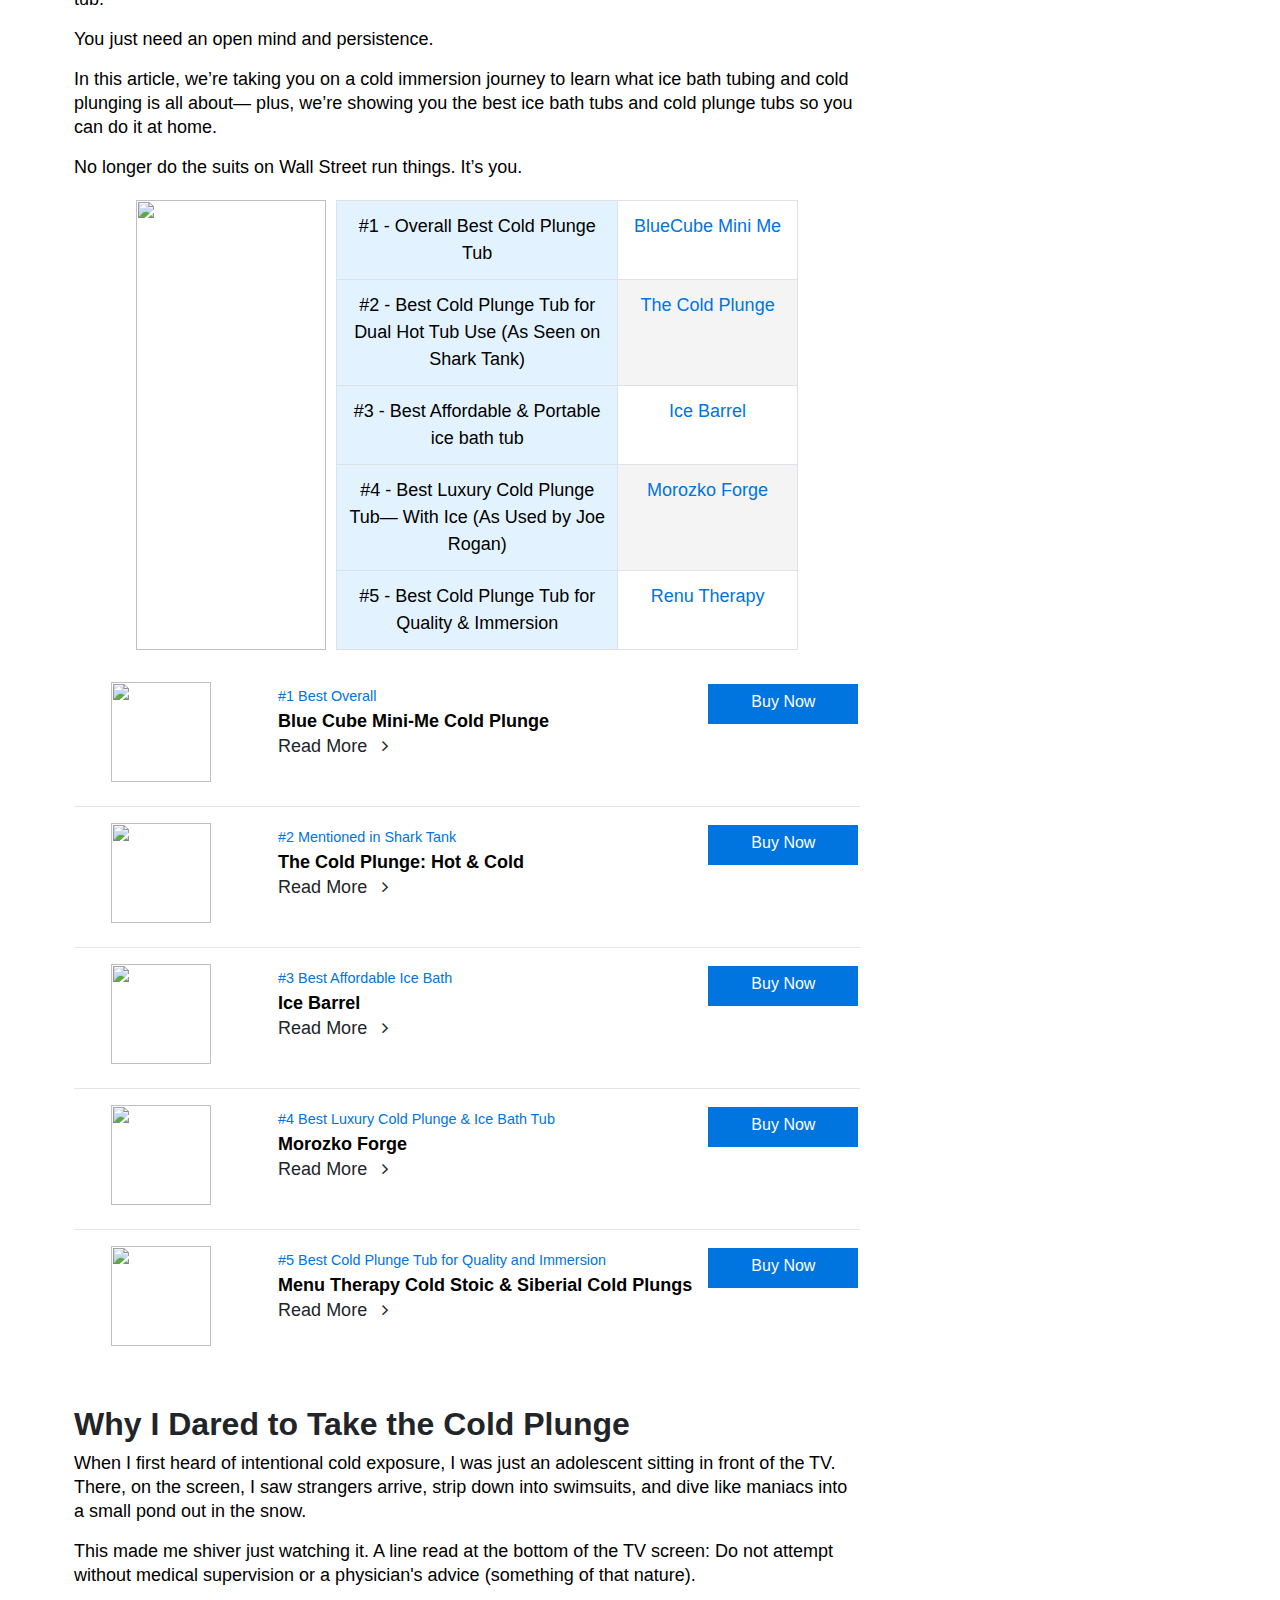
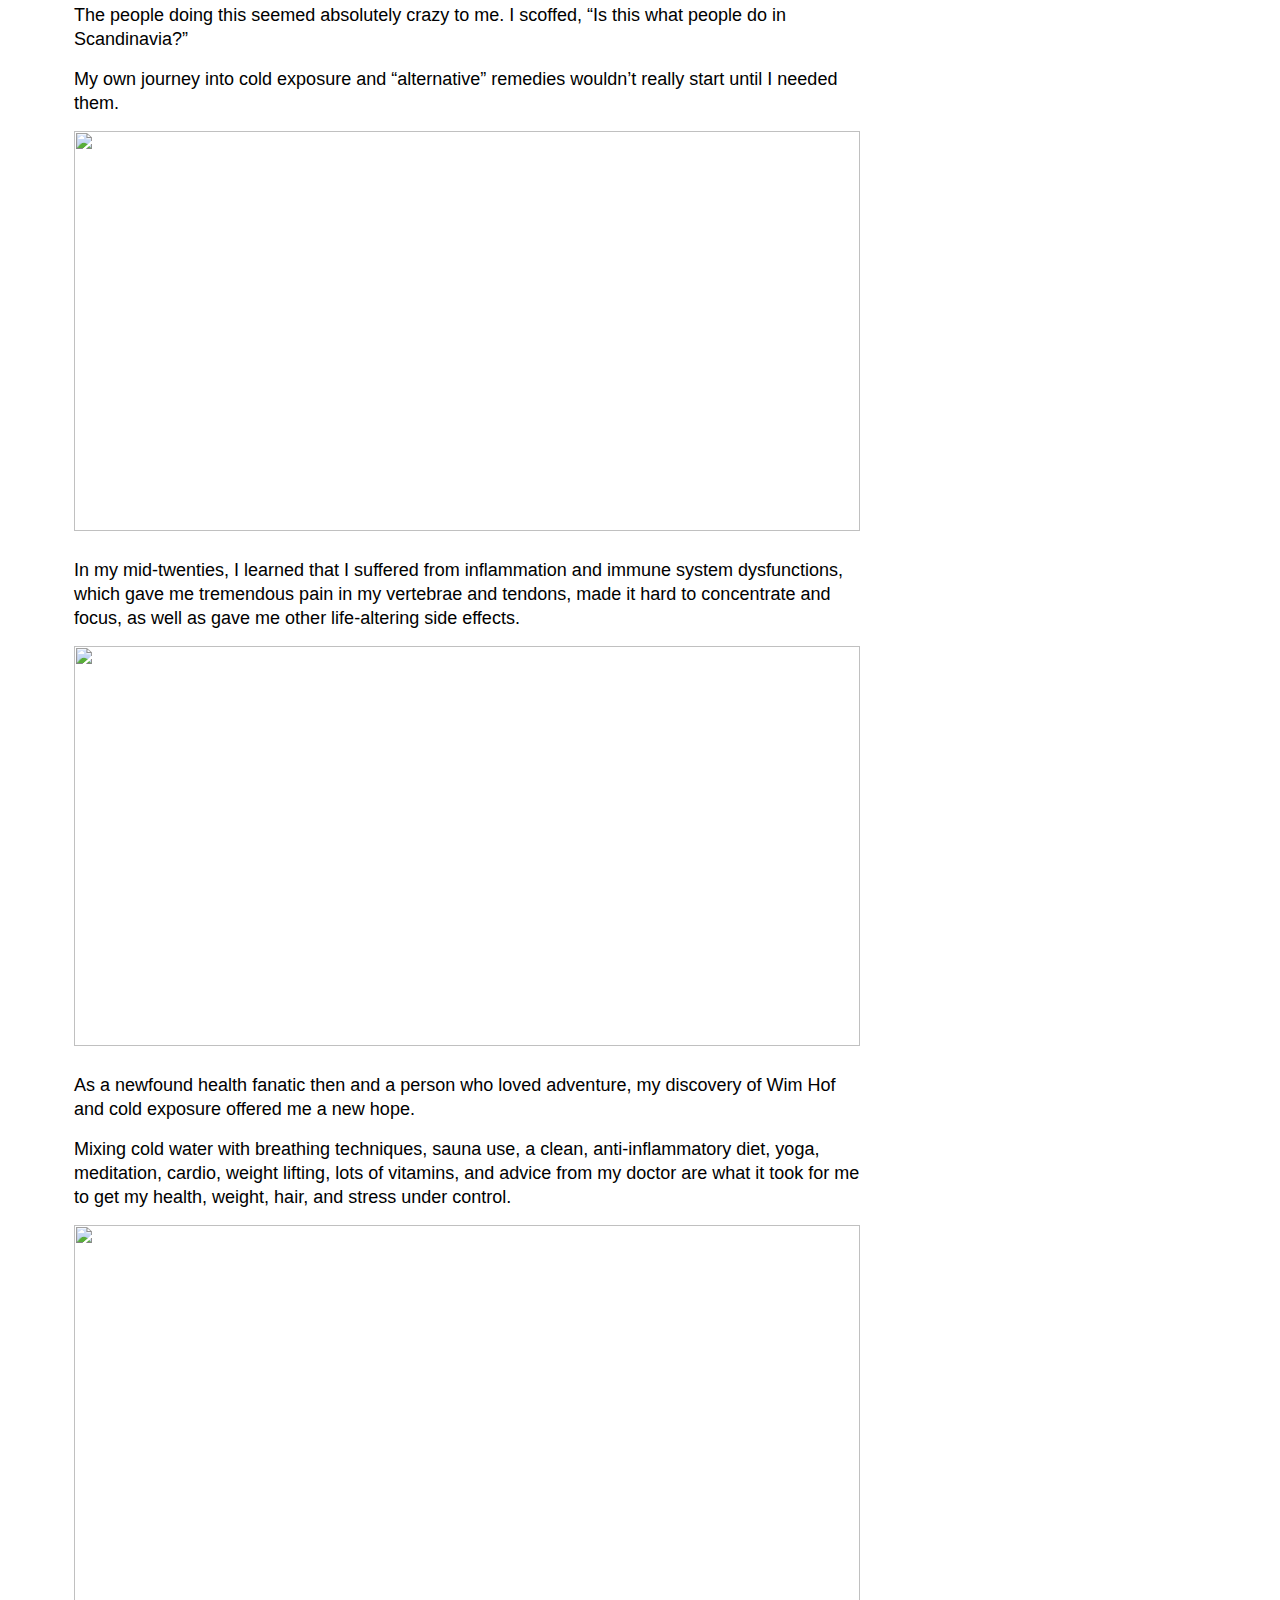
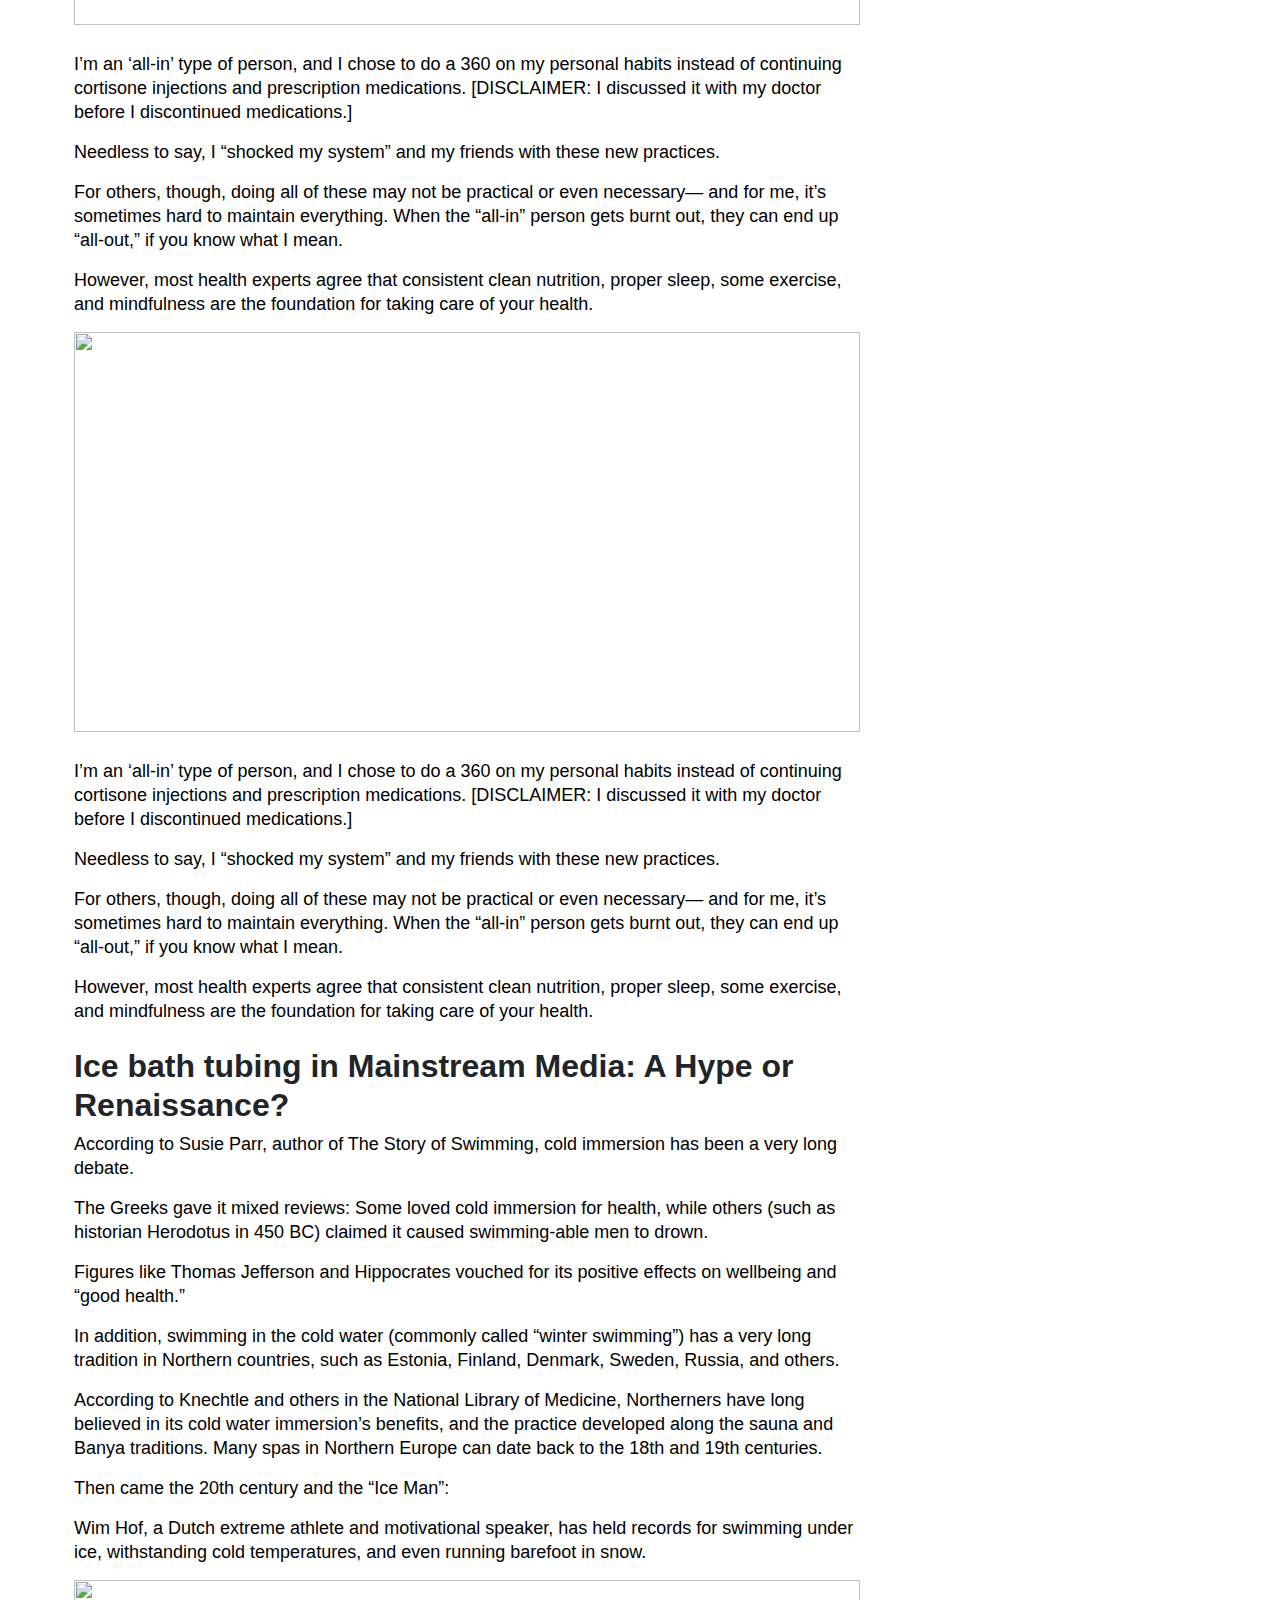
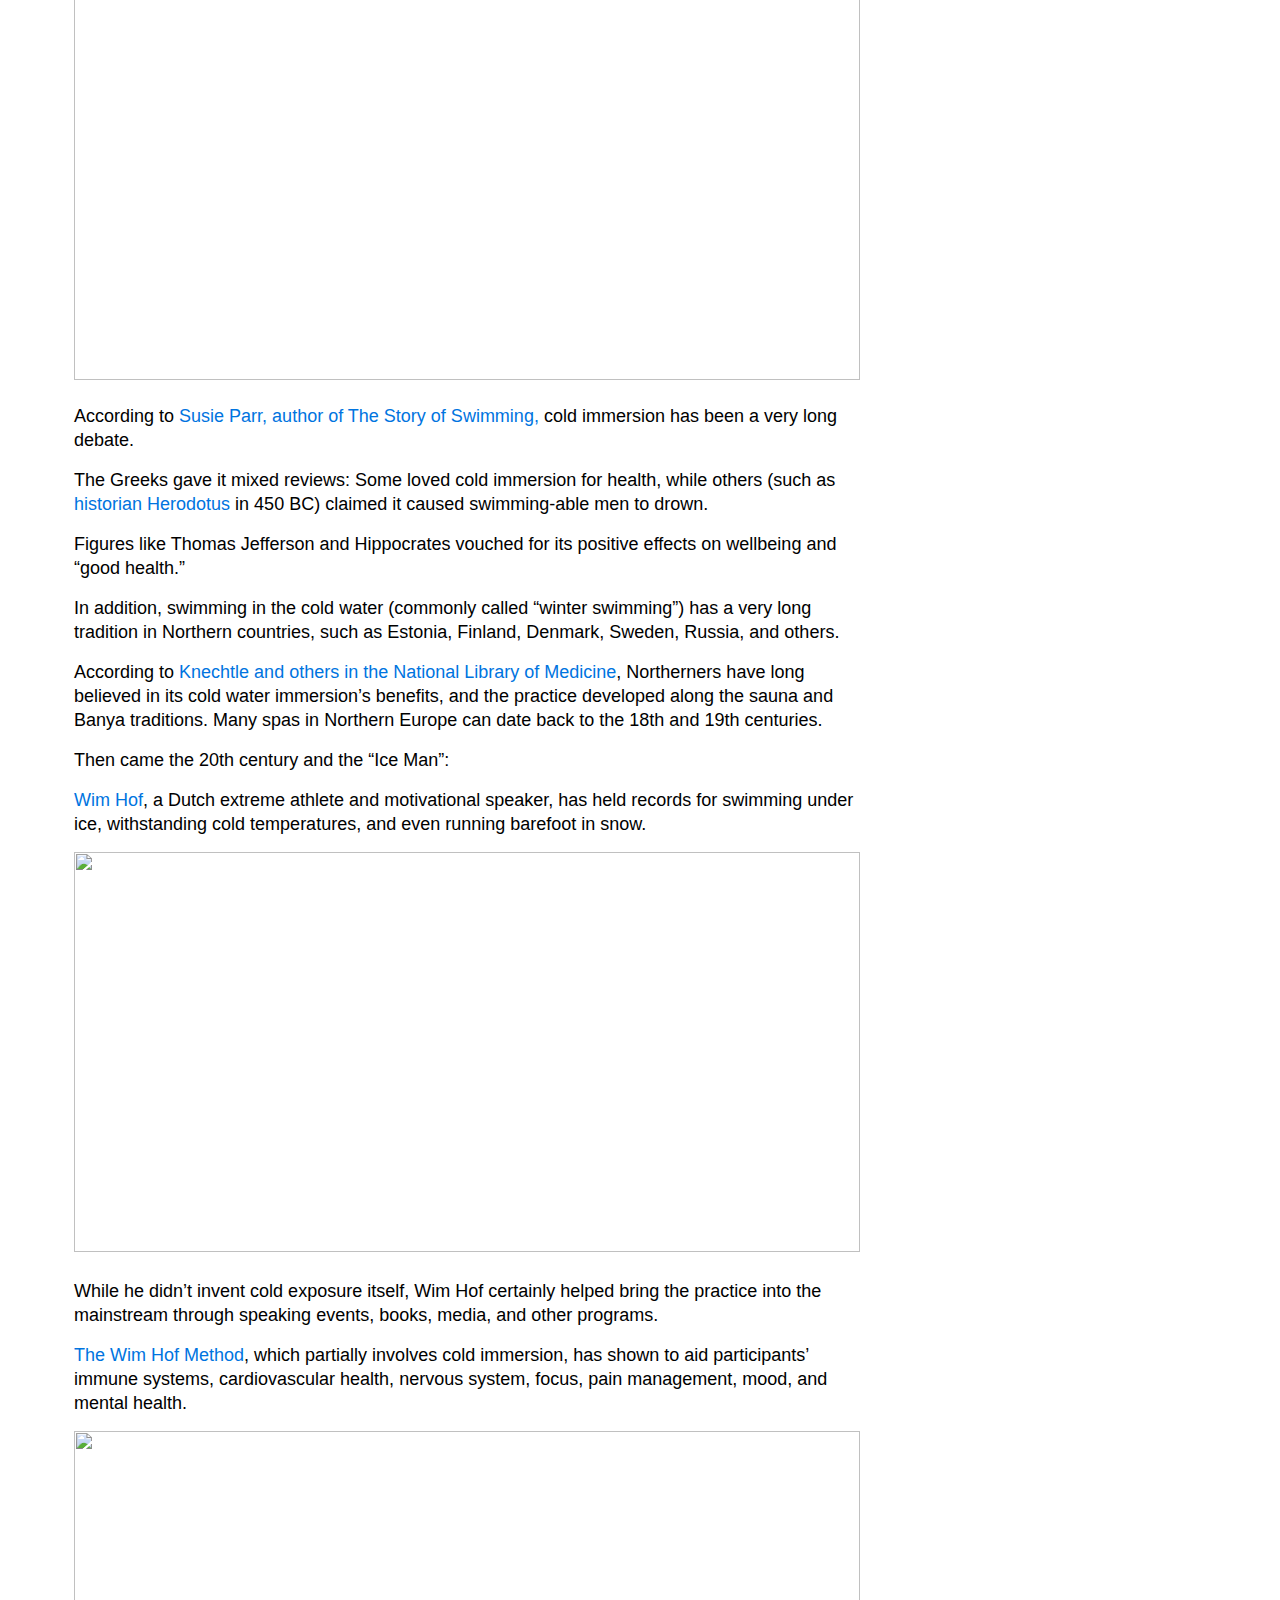
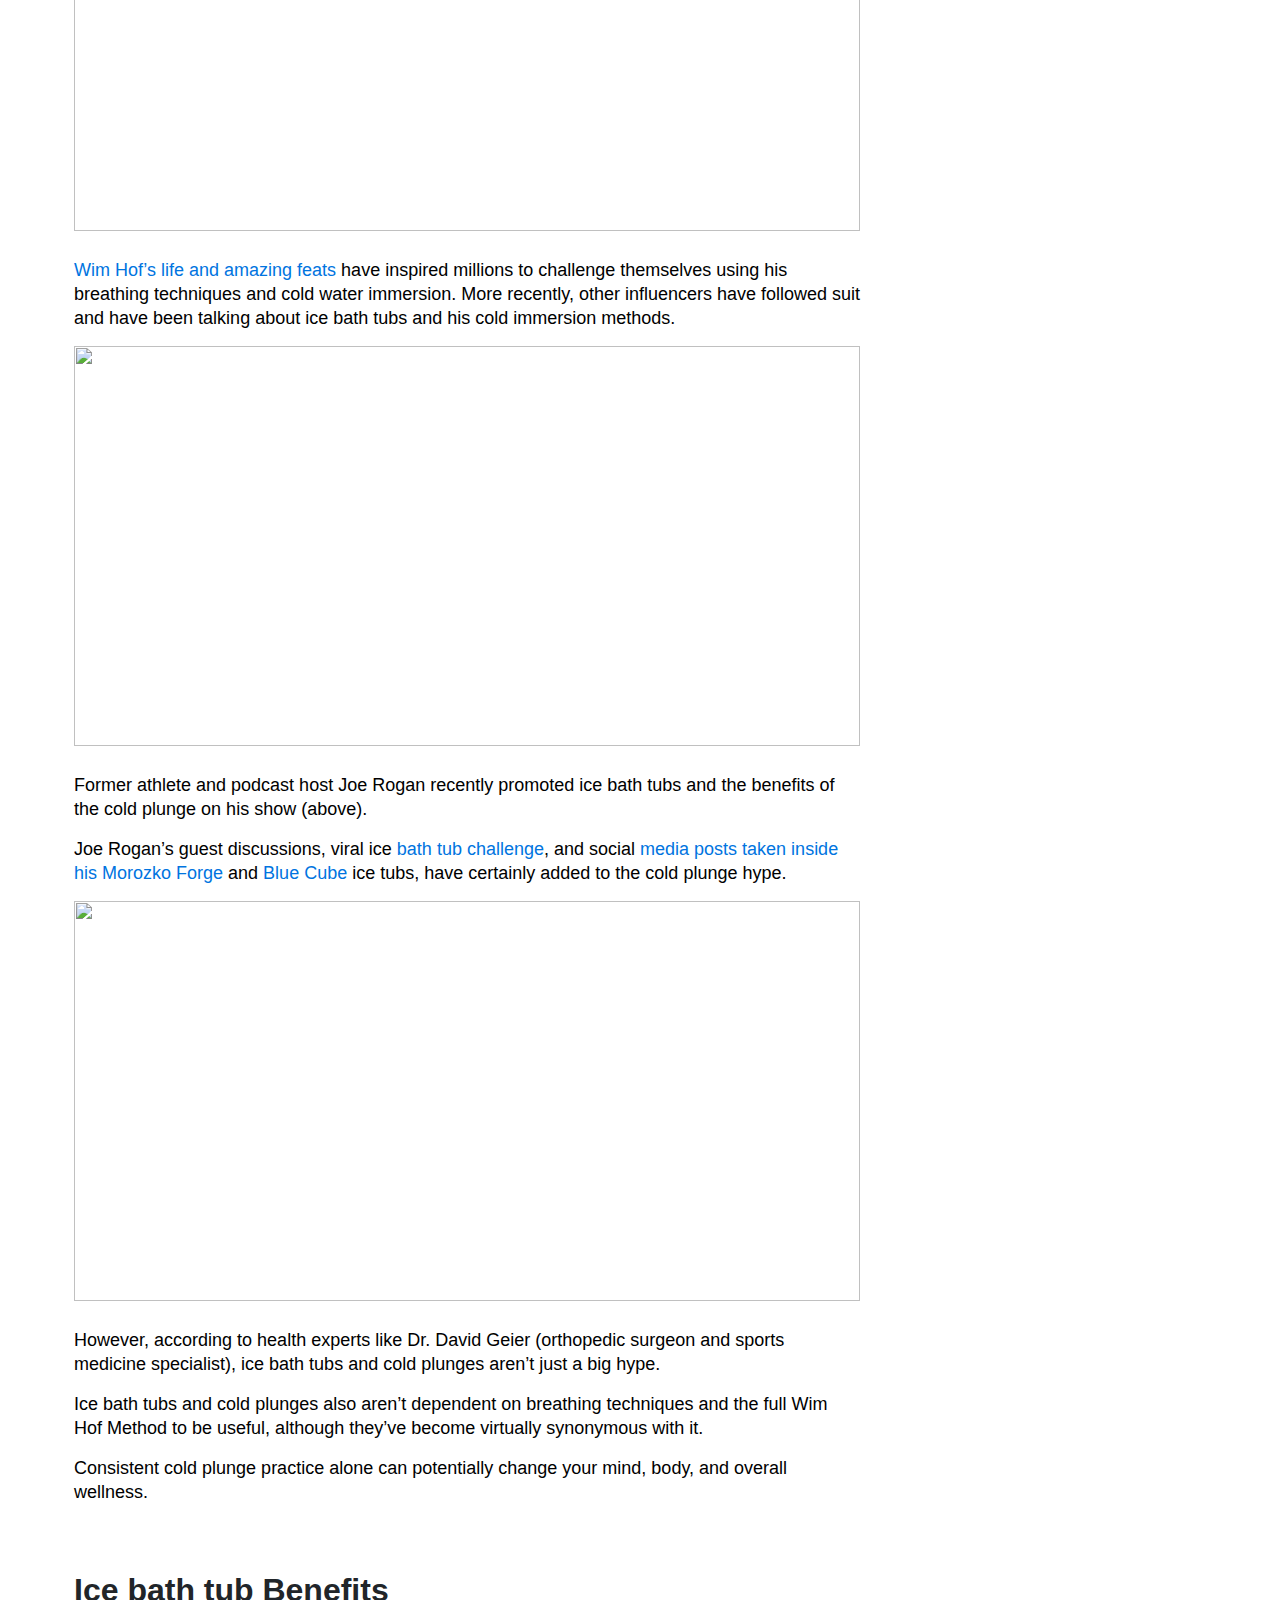
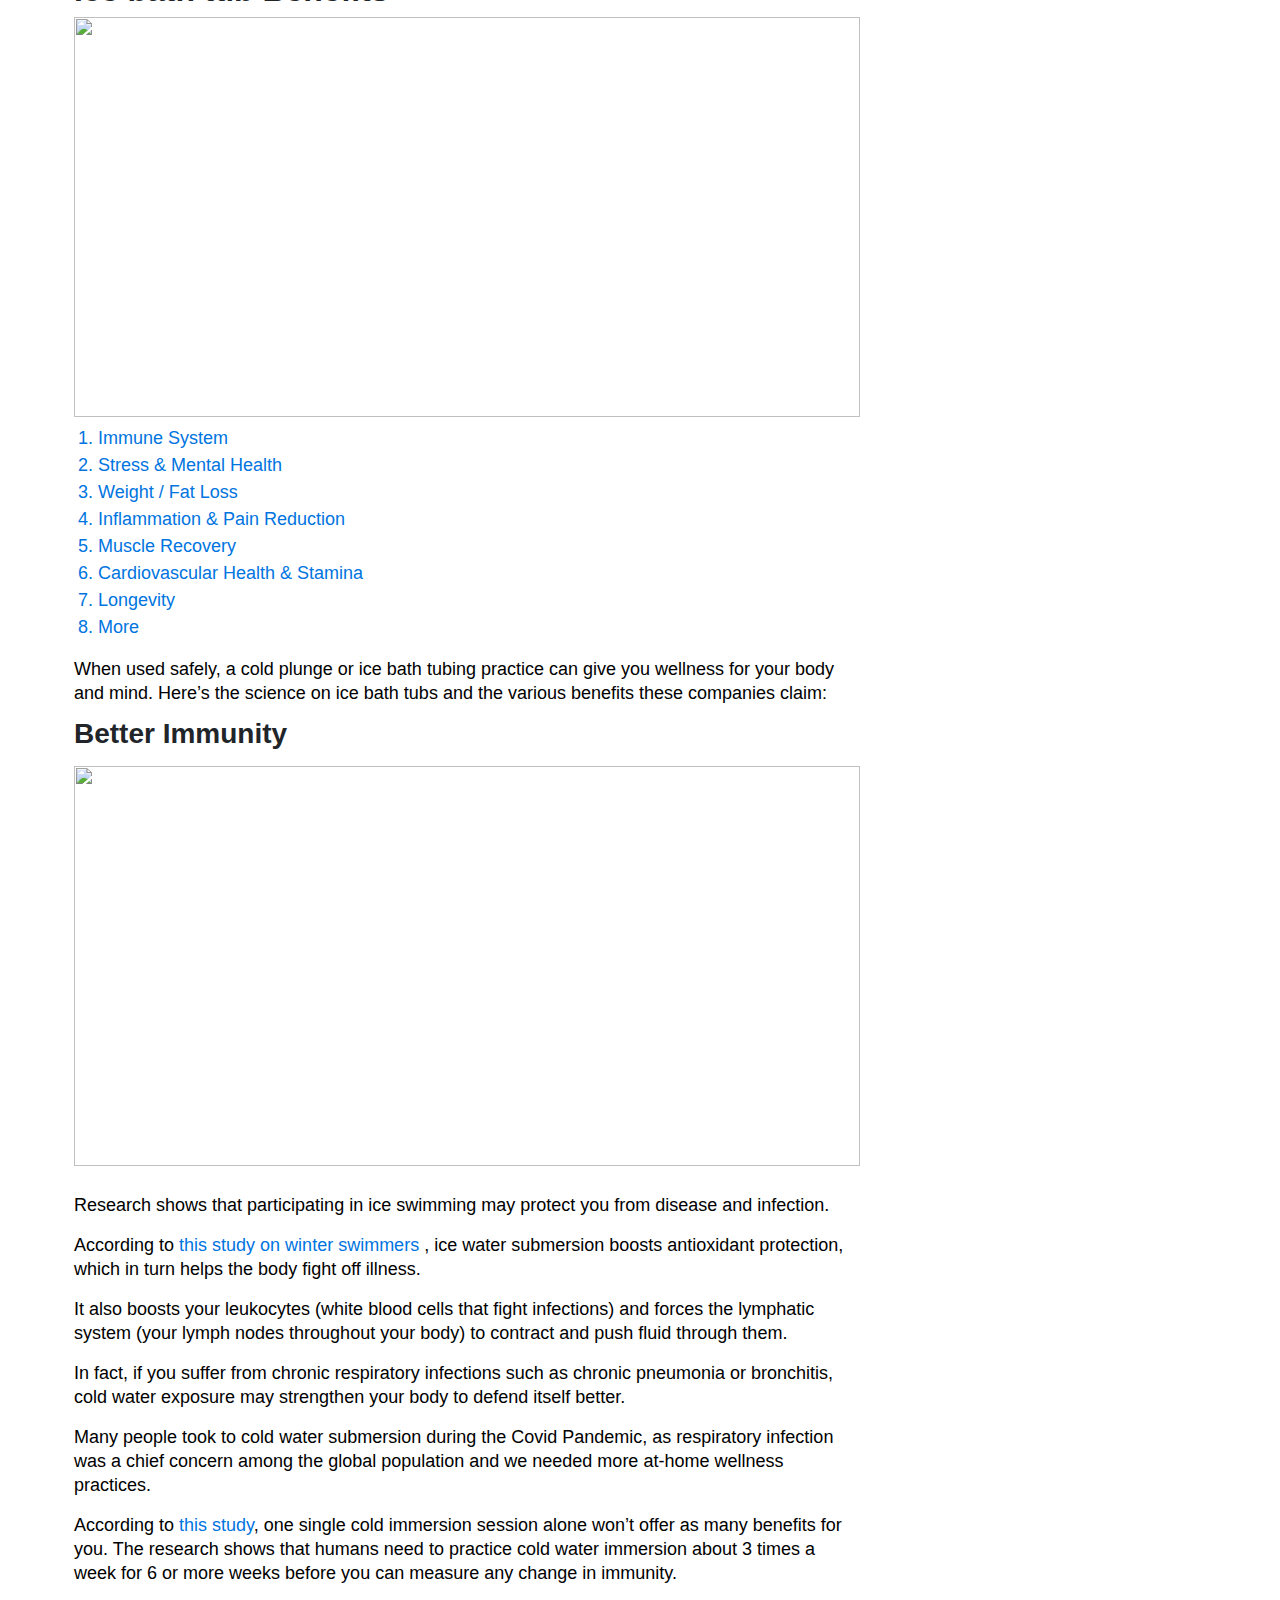
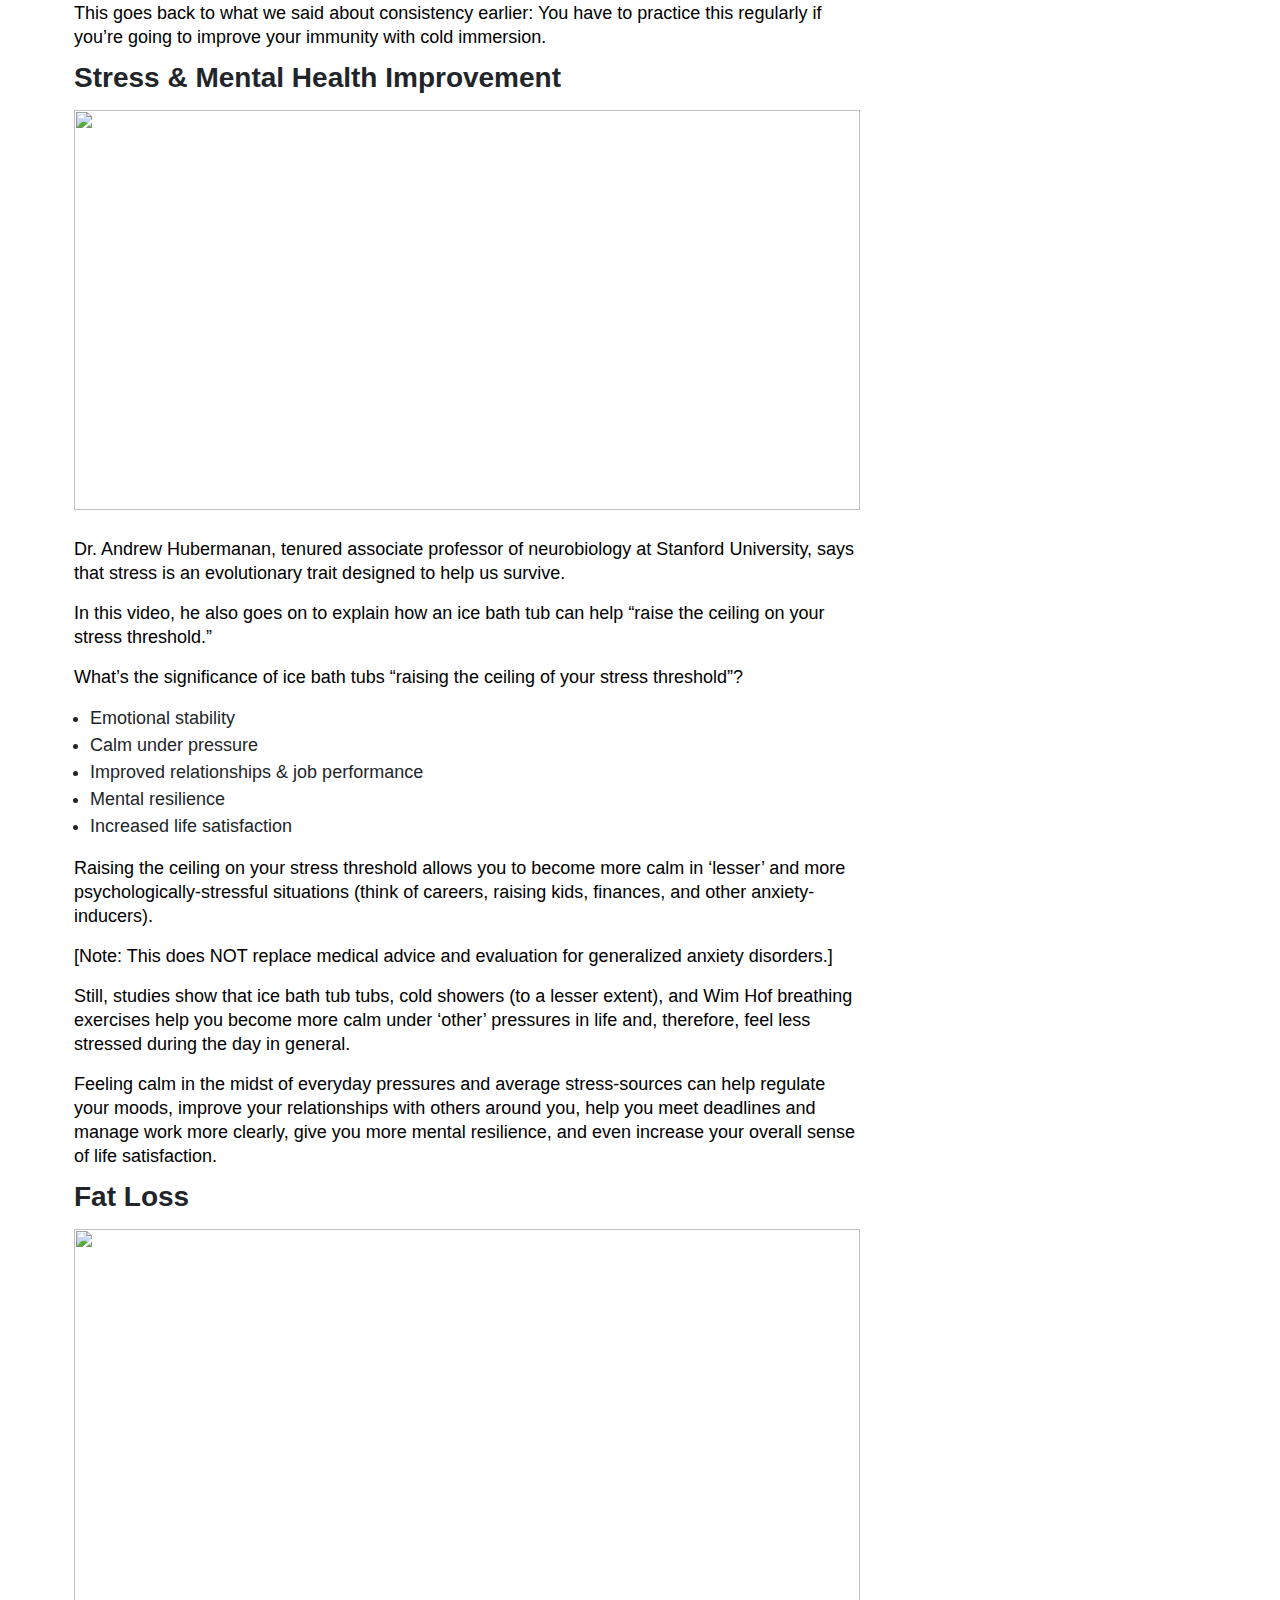
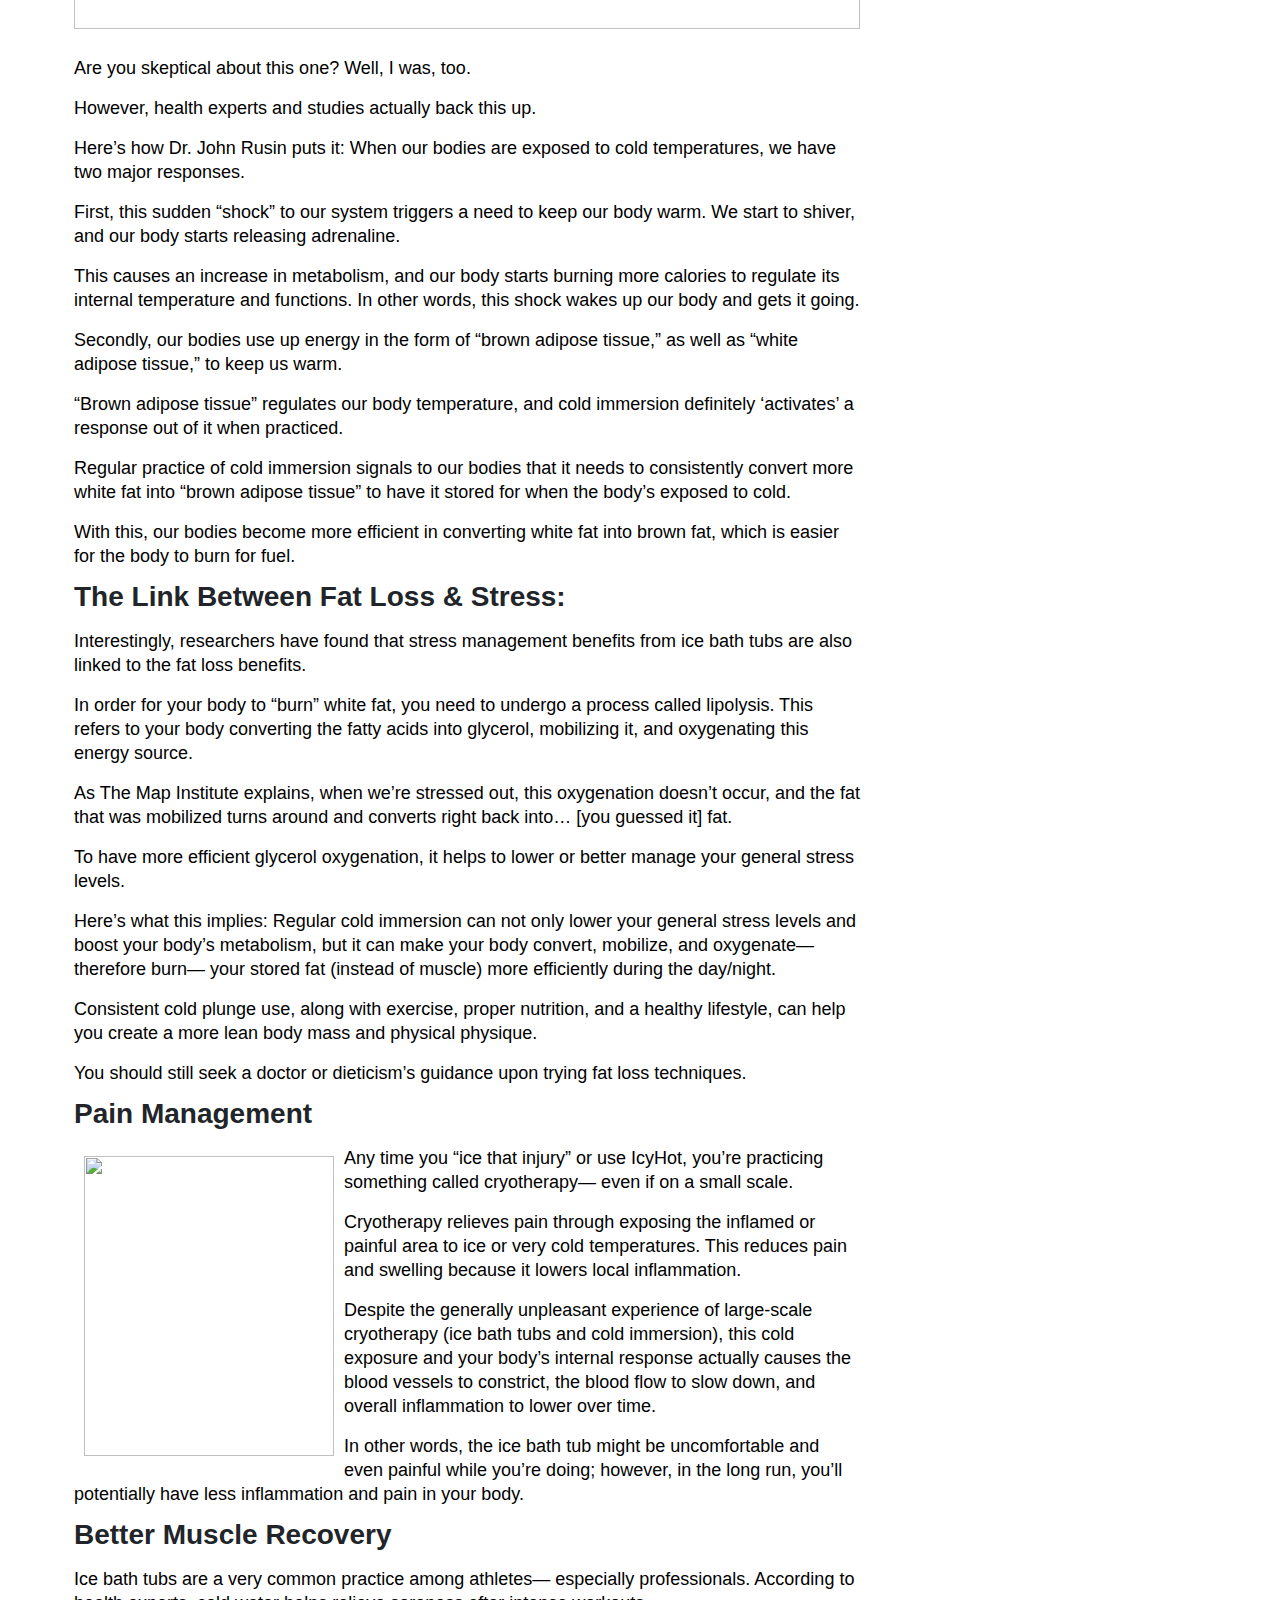
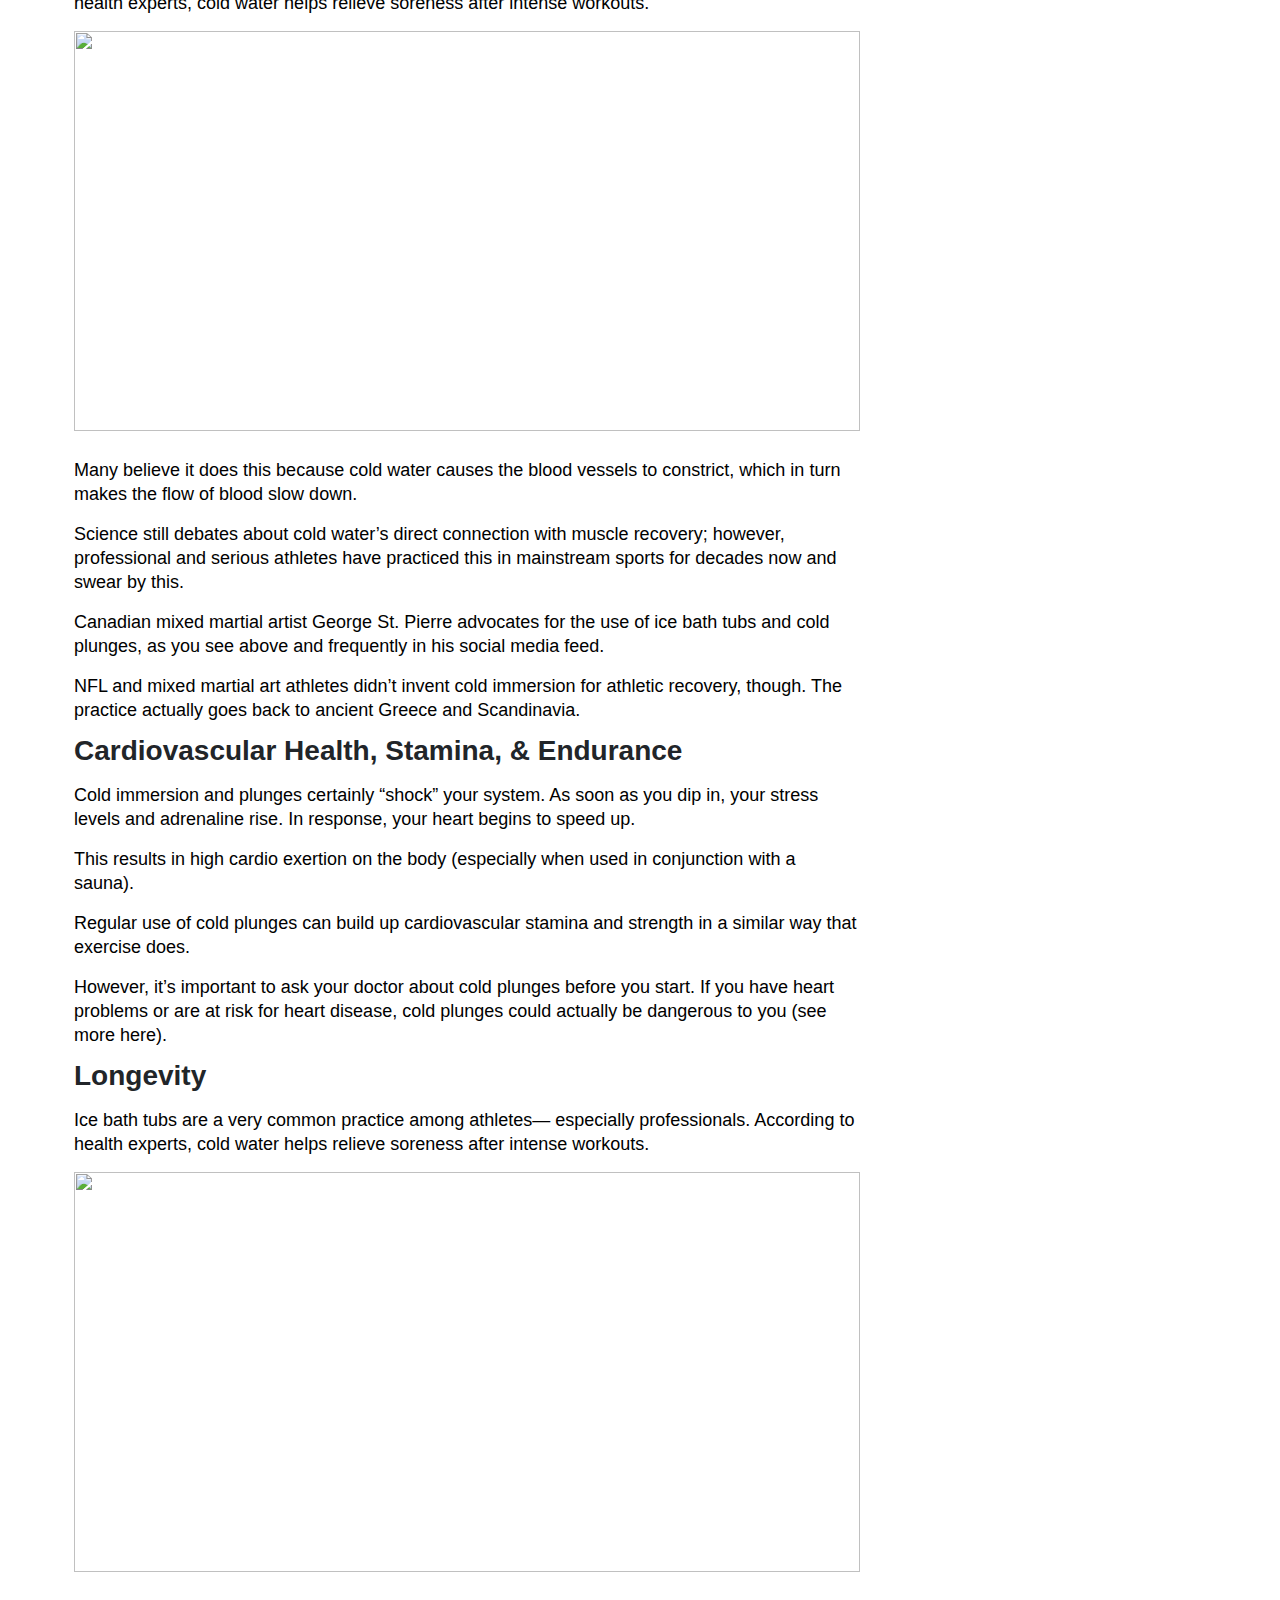
==== commit c3004005: "add" ====
--- a/blog2.html
+++ b/blog2.html
@@ -1338,7 +1338,7 @@
                 alt=""
                 class="img_size blog2__big_img"
               />
-
+              <br />
               <br />
               <p>Are you skeptical about this one? Well, I was, too.</p>
               <p>However, health experts and studies actually back this up.</p>
@@ -1879,6 +1879,8 @@
                 alt=""
                 class="img_size blog2__big_img"
               />
+              <br />
+              <br />
               <p>
                 It’s crafted out of real hickory, padauk, and wenge, with a
                 stainless steel tub inside.
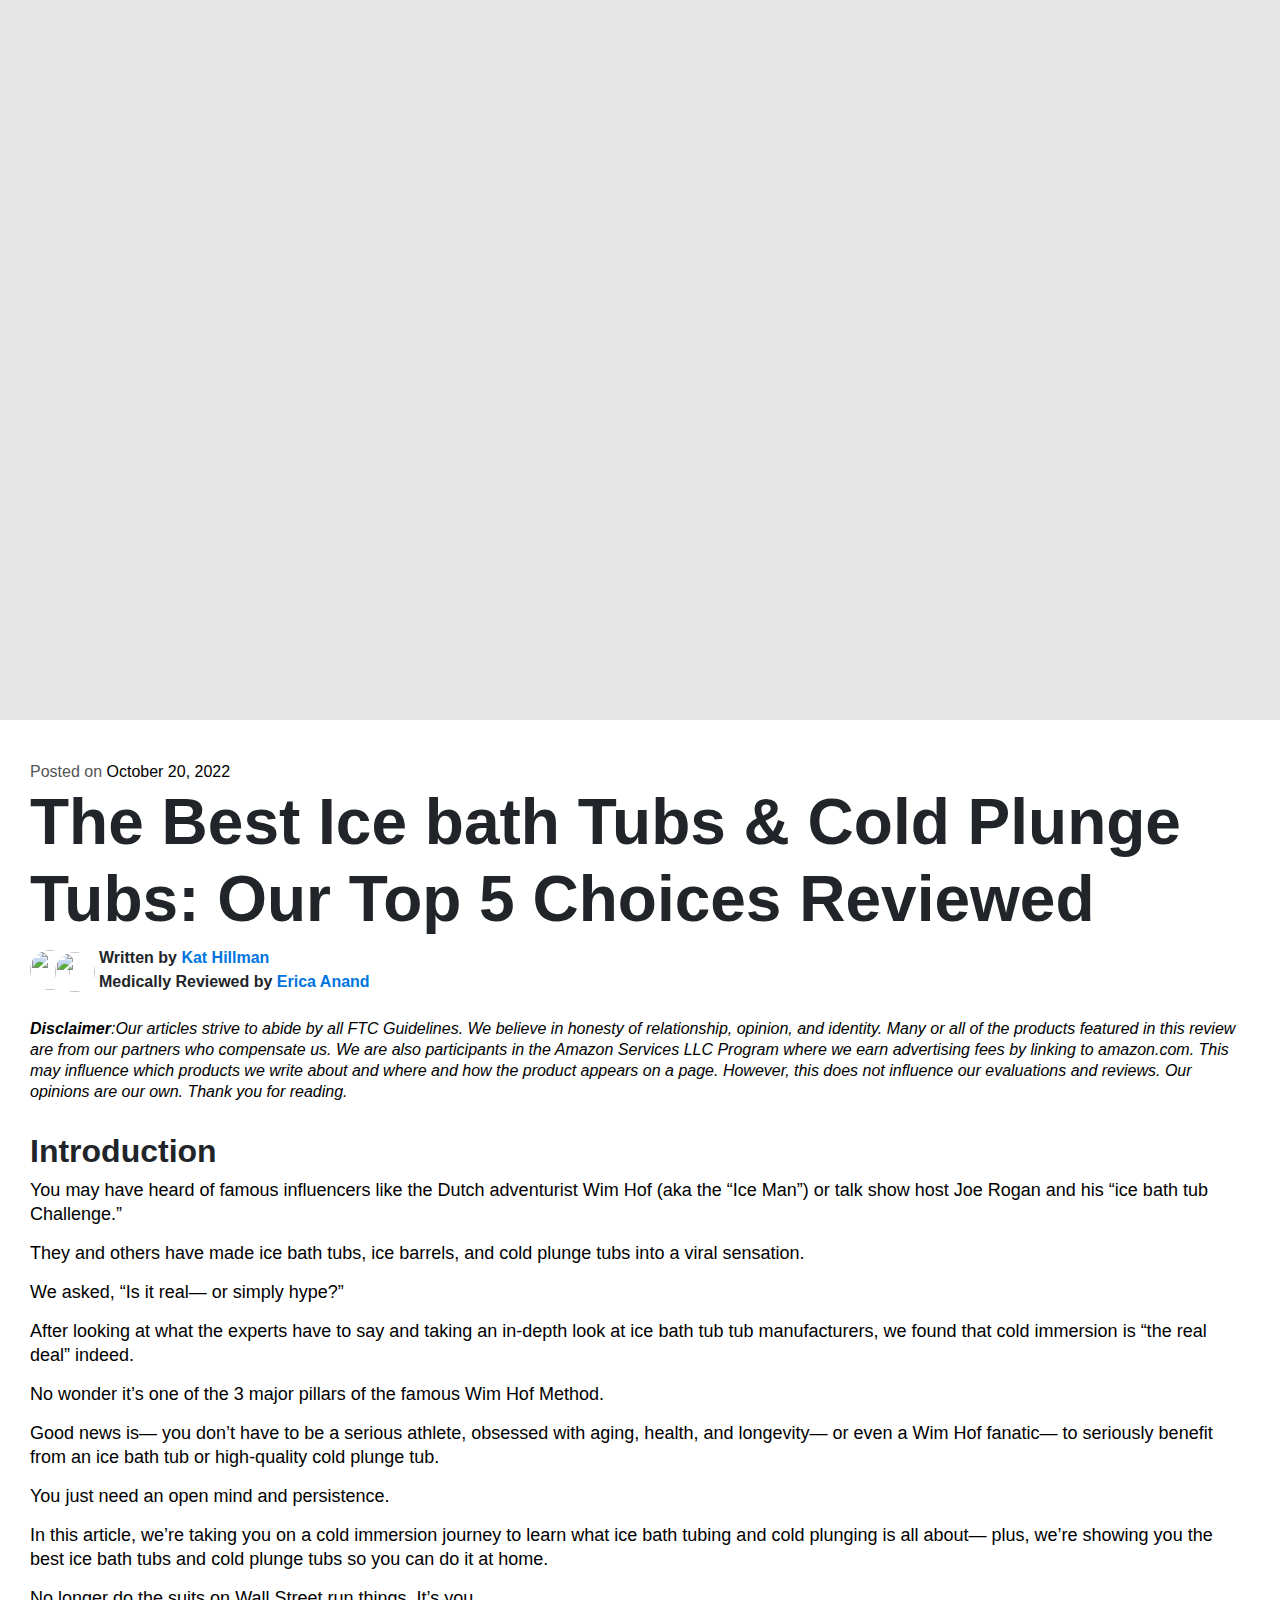
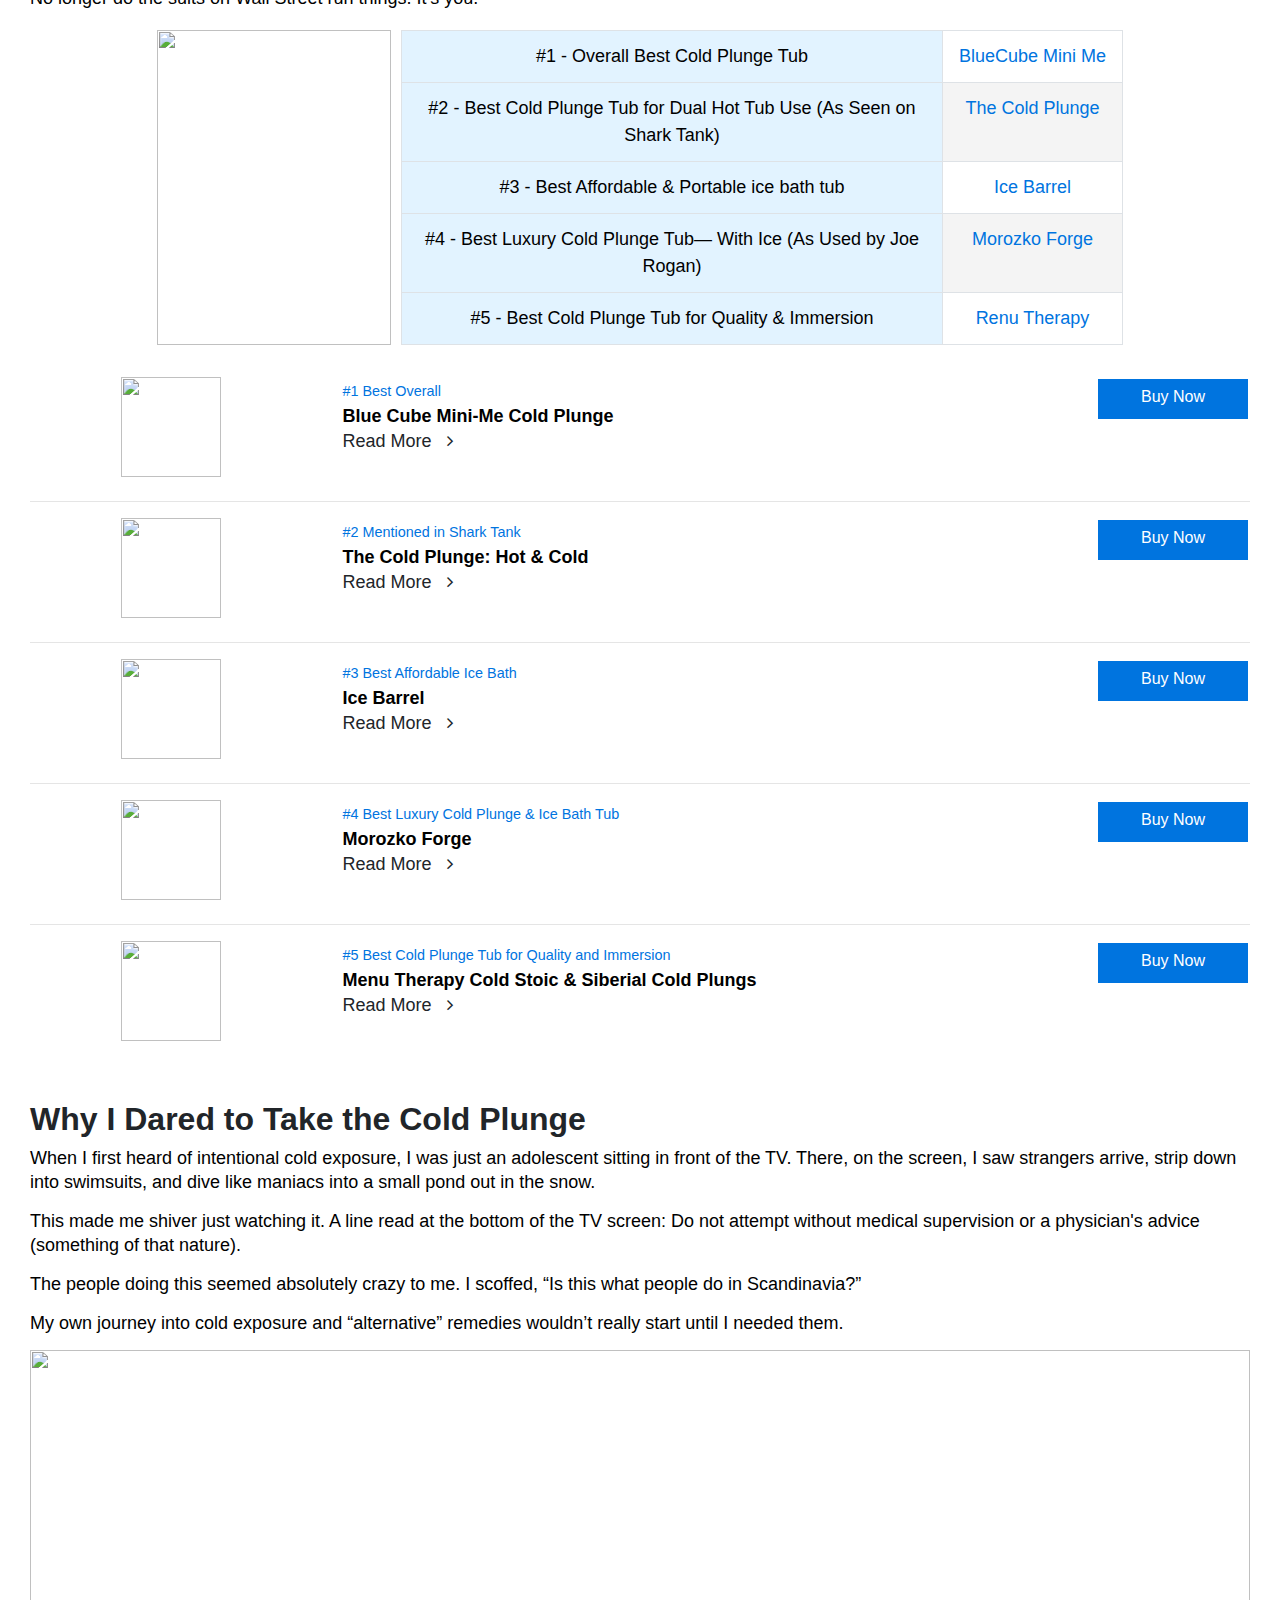
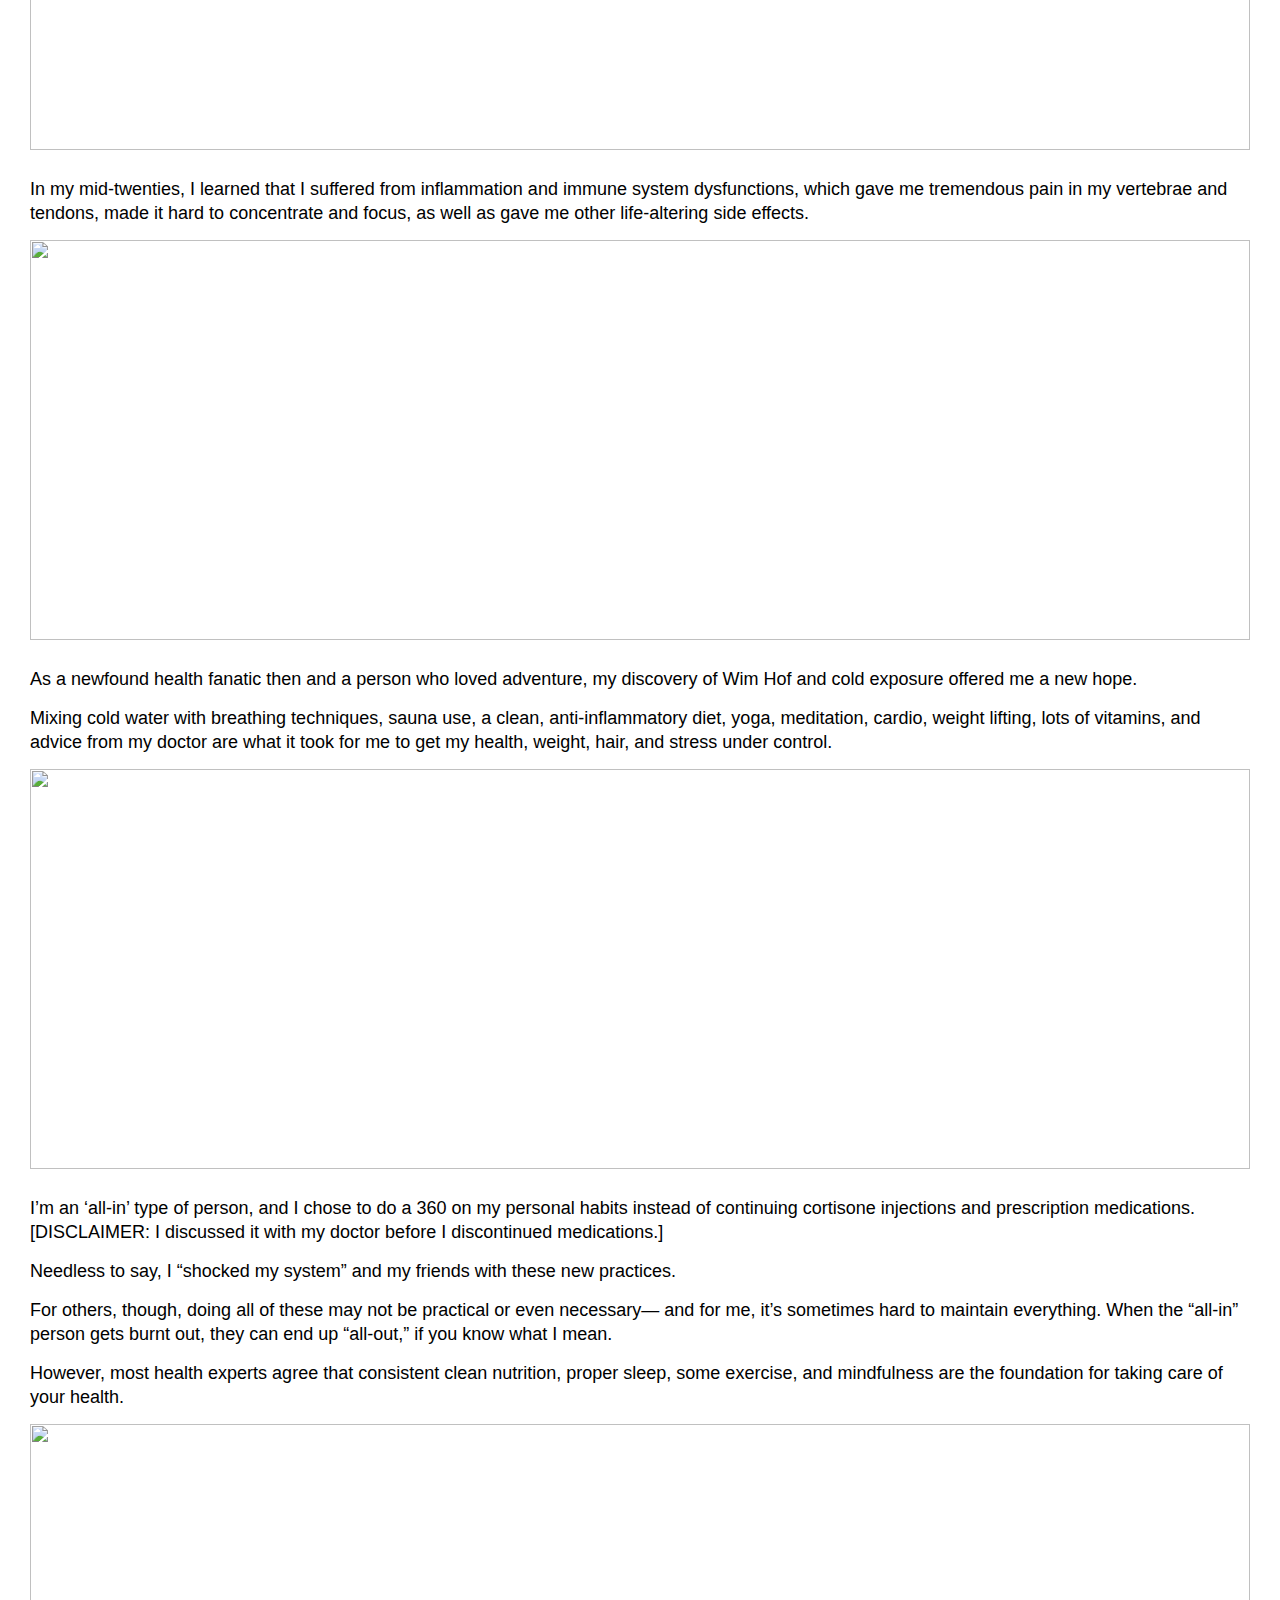
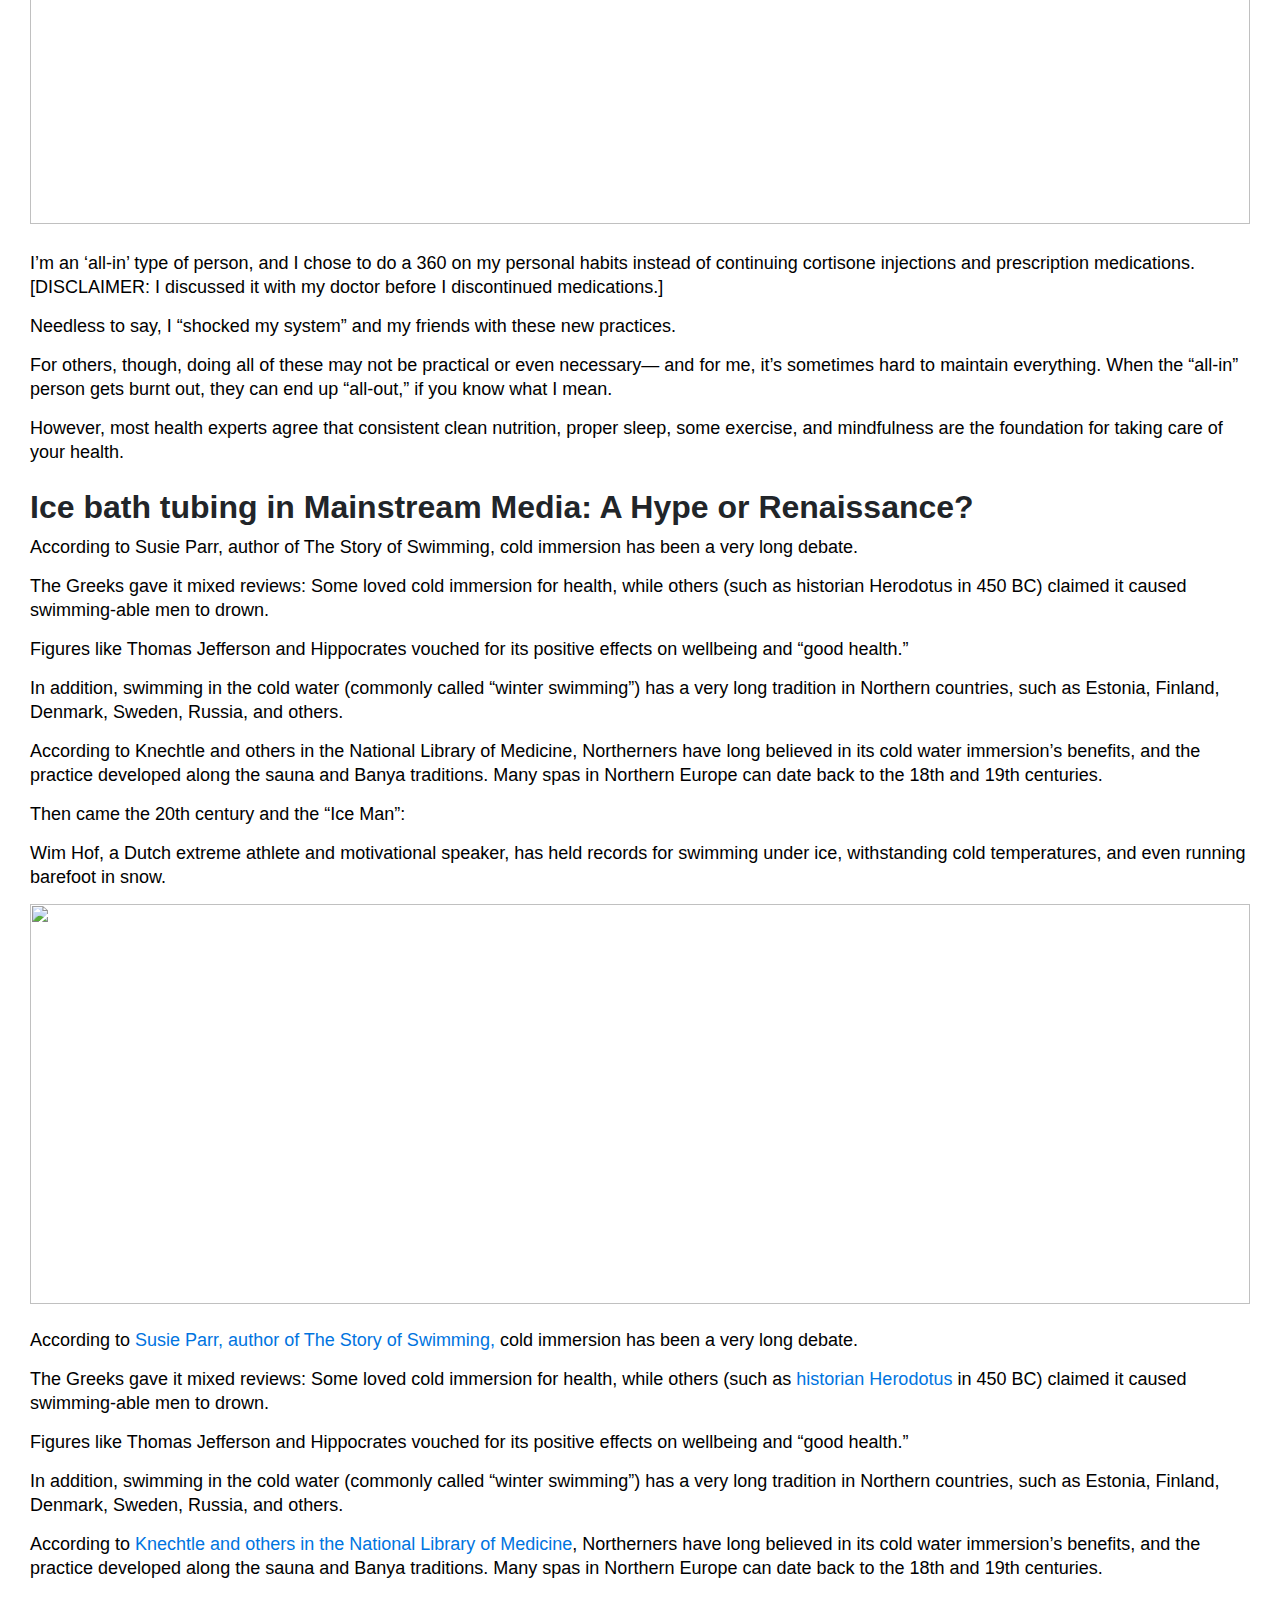
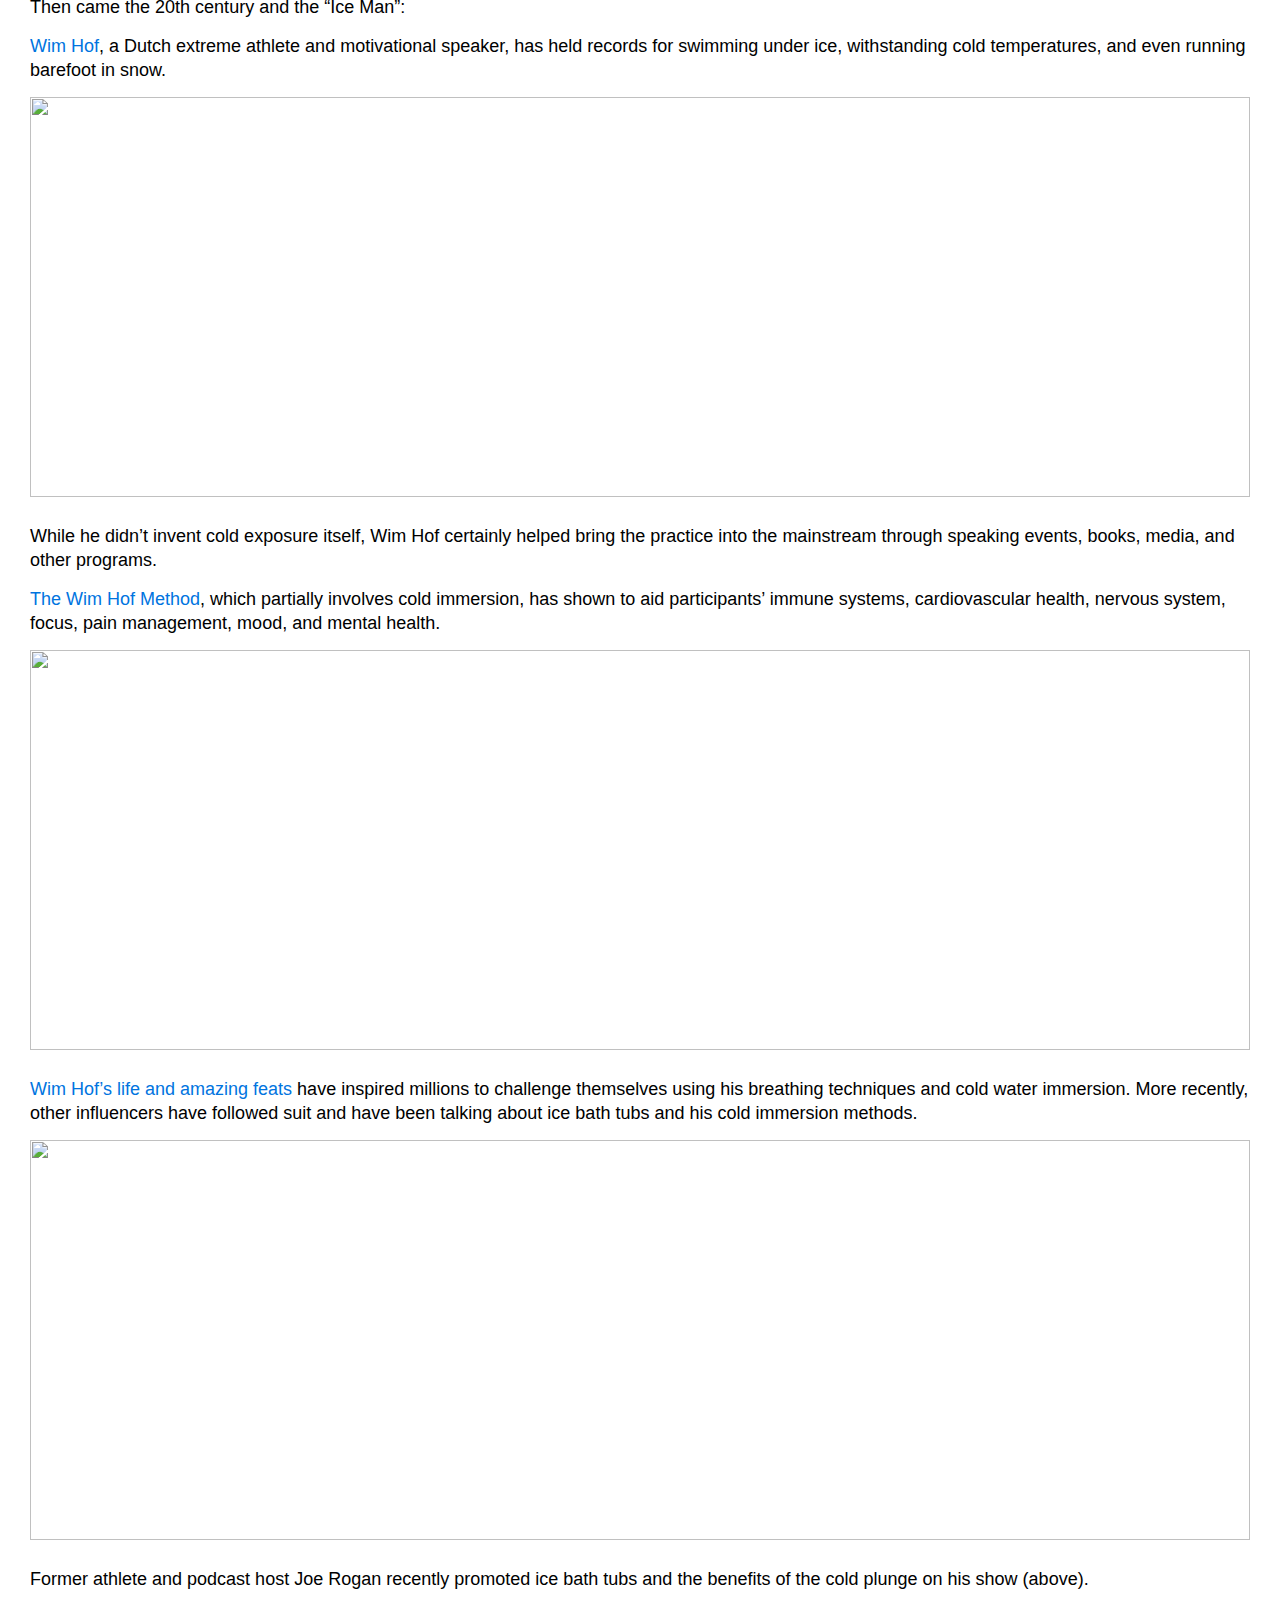
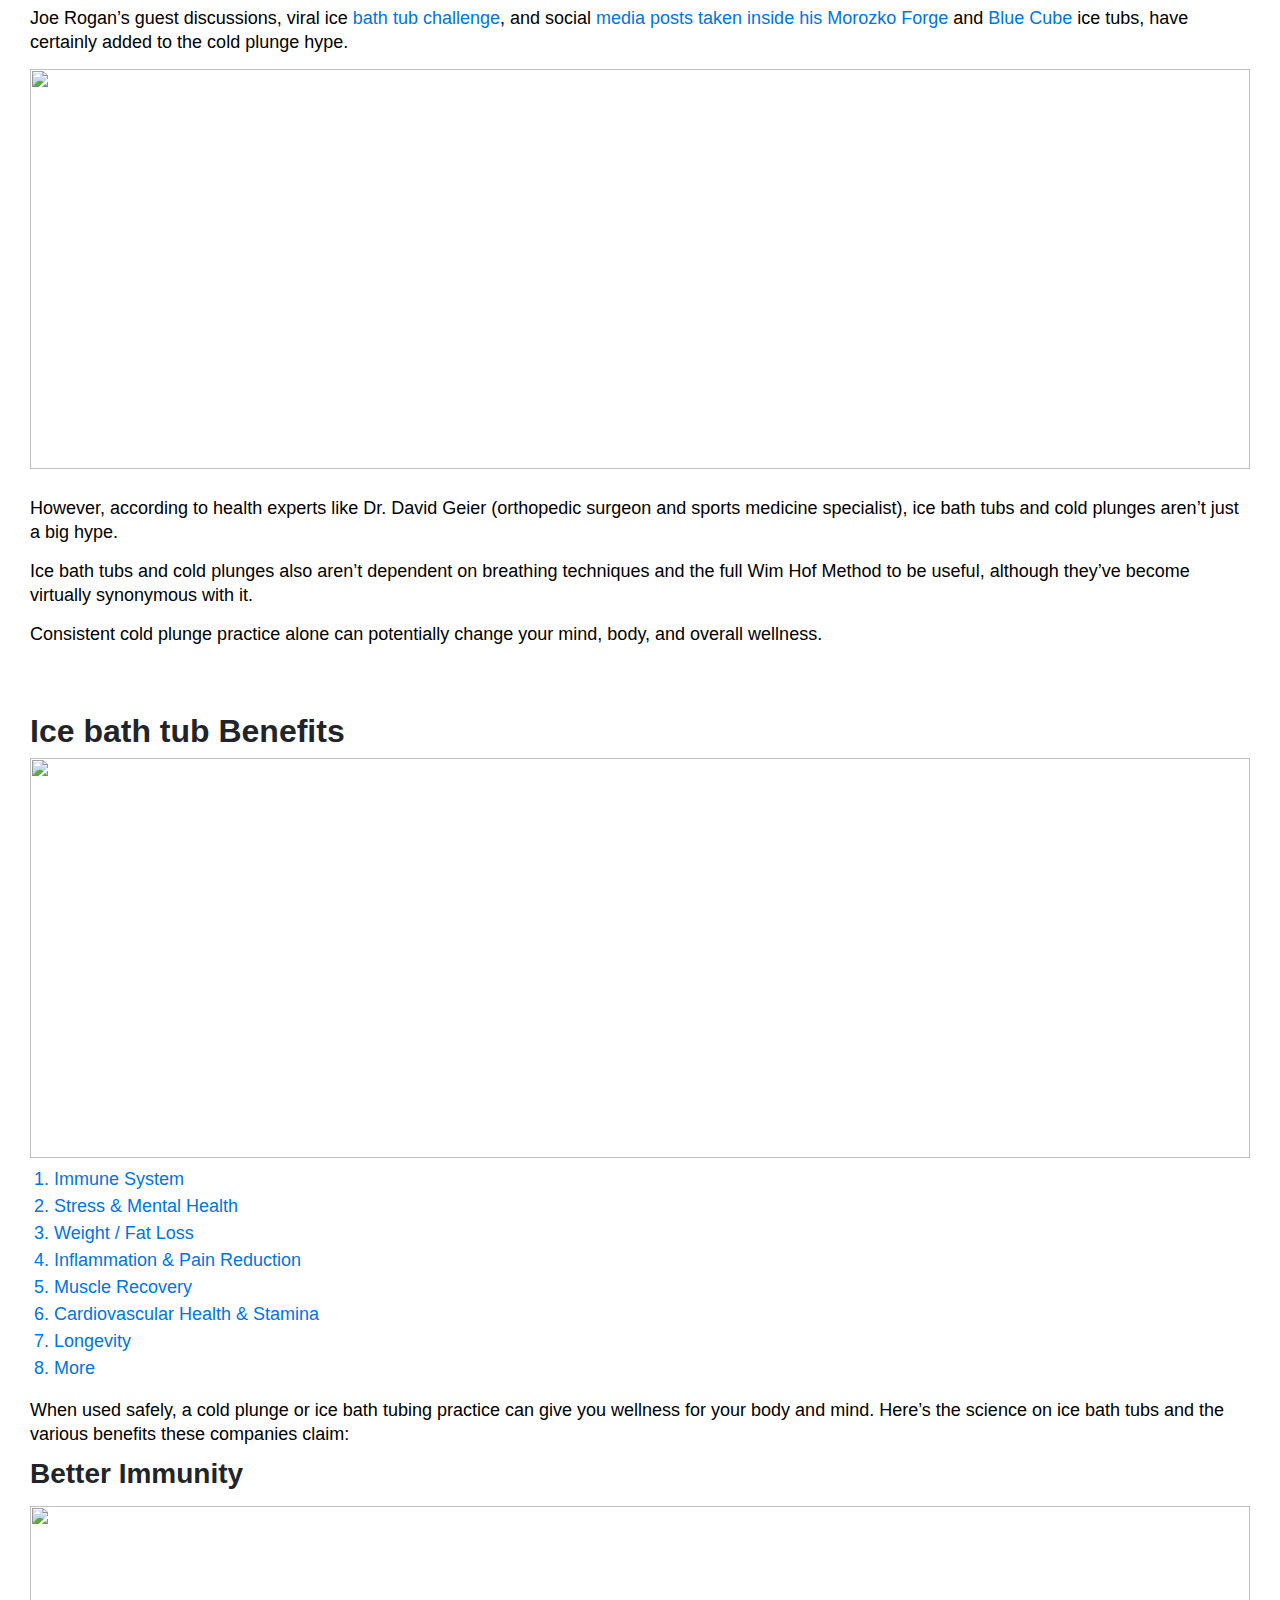
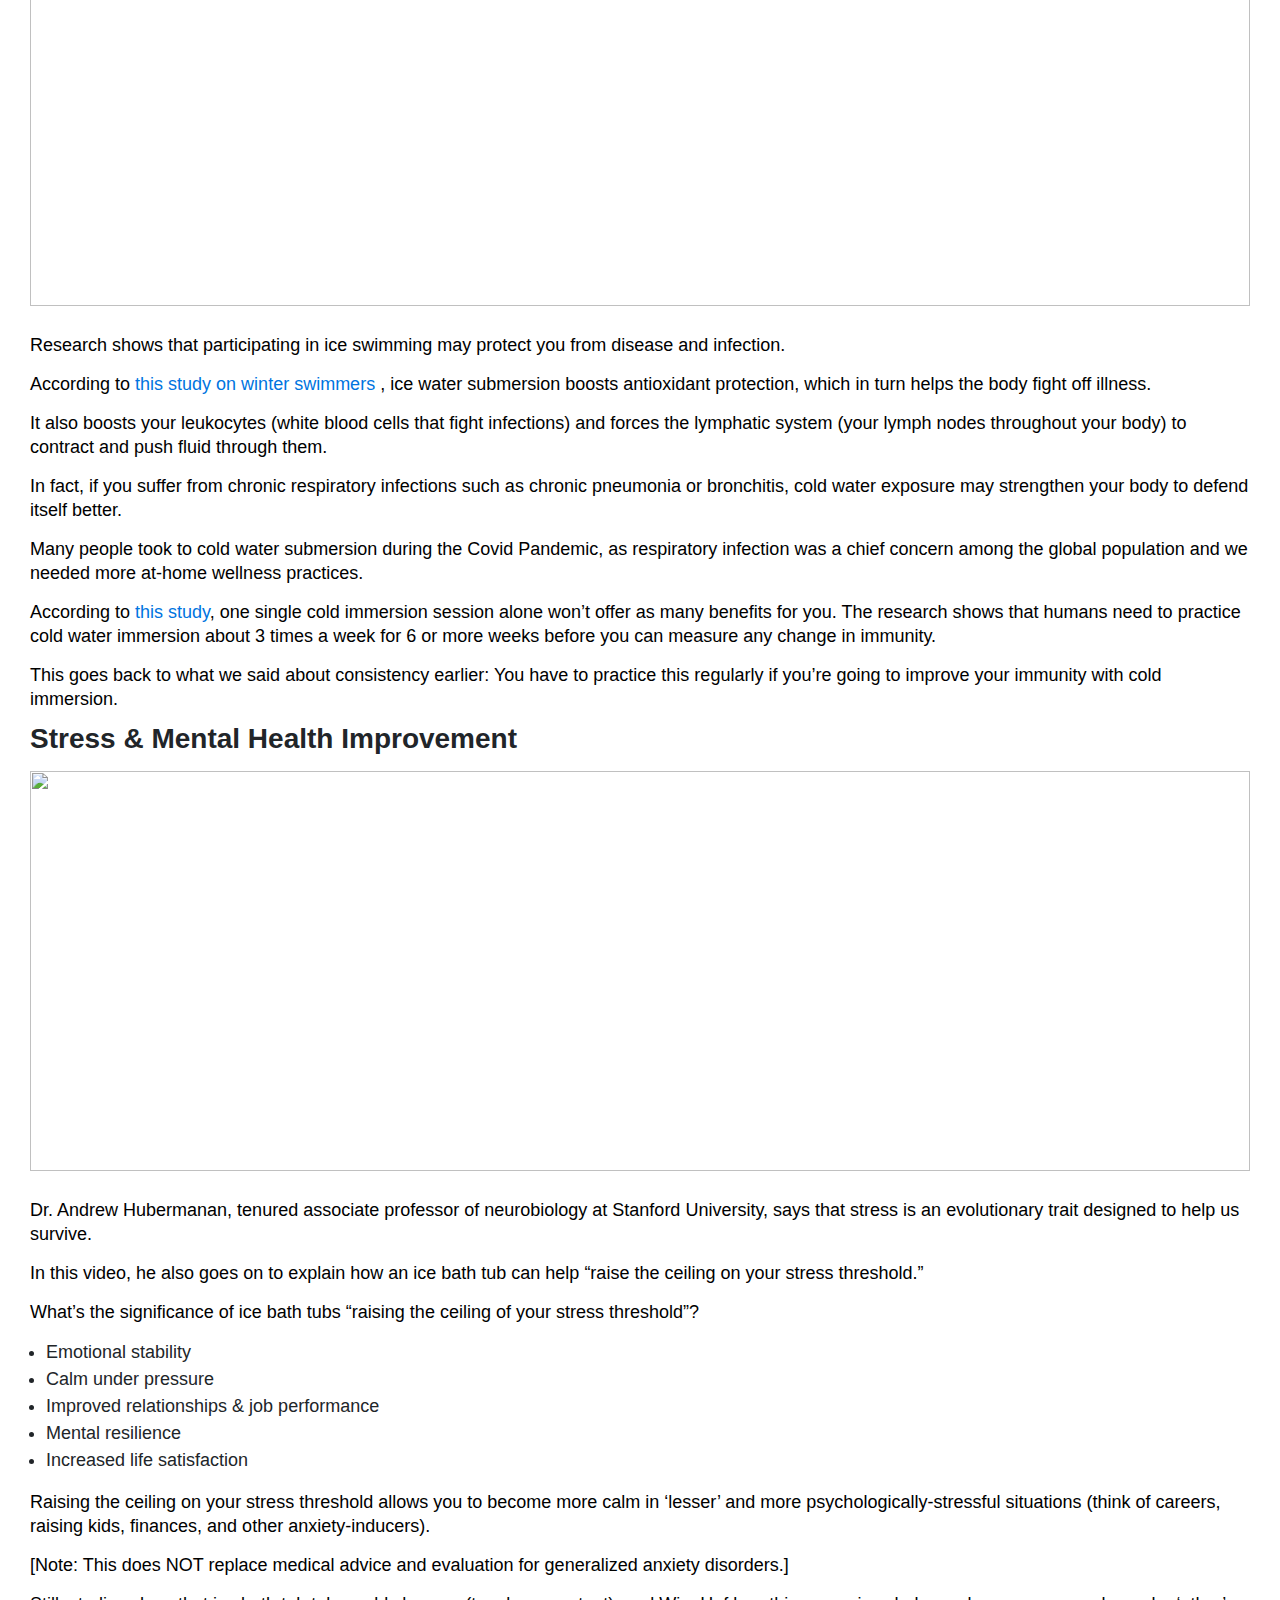
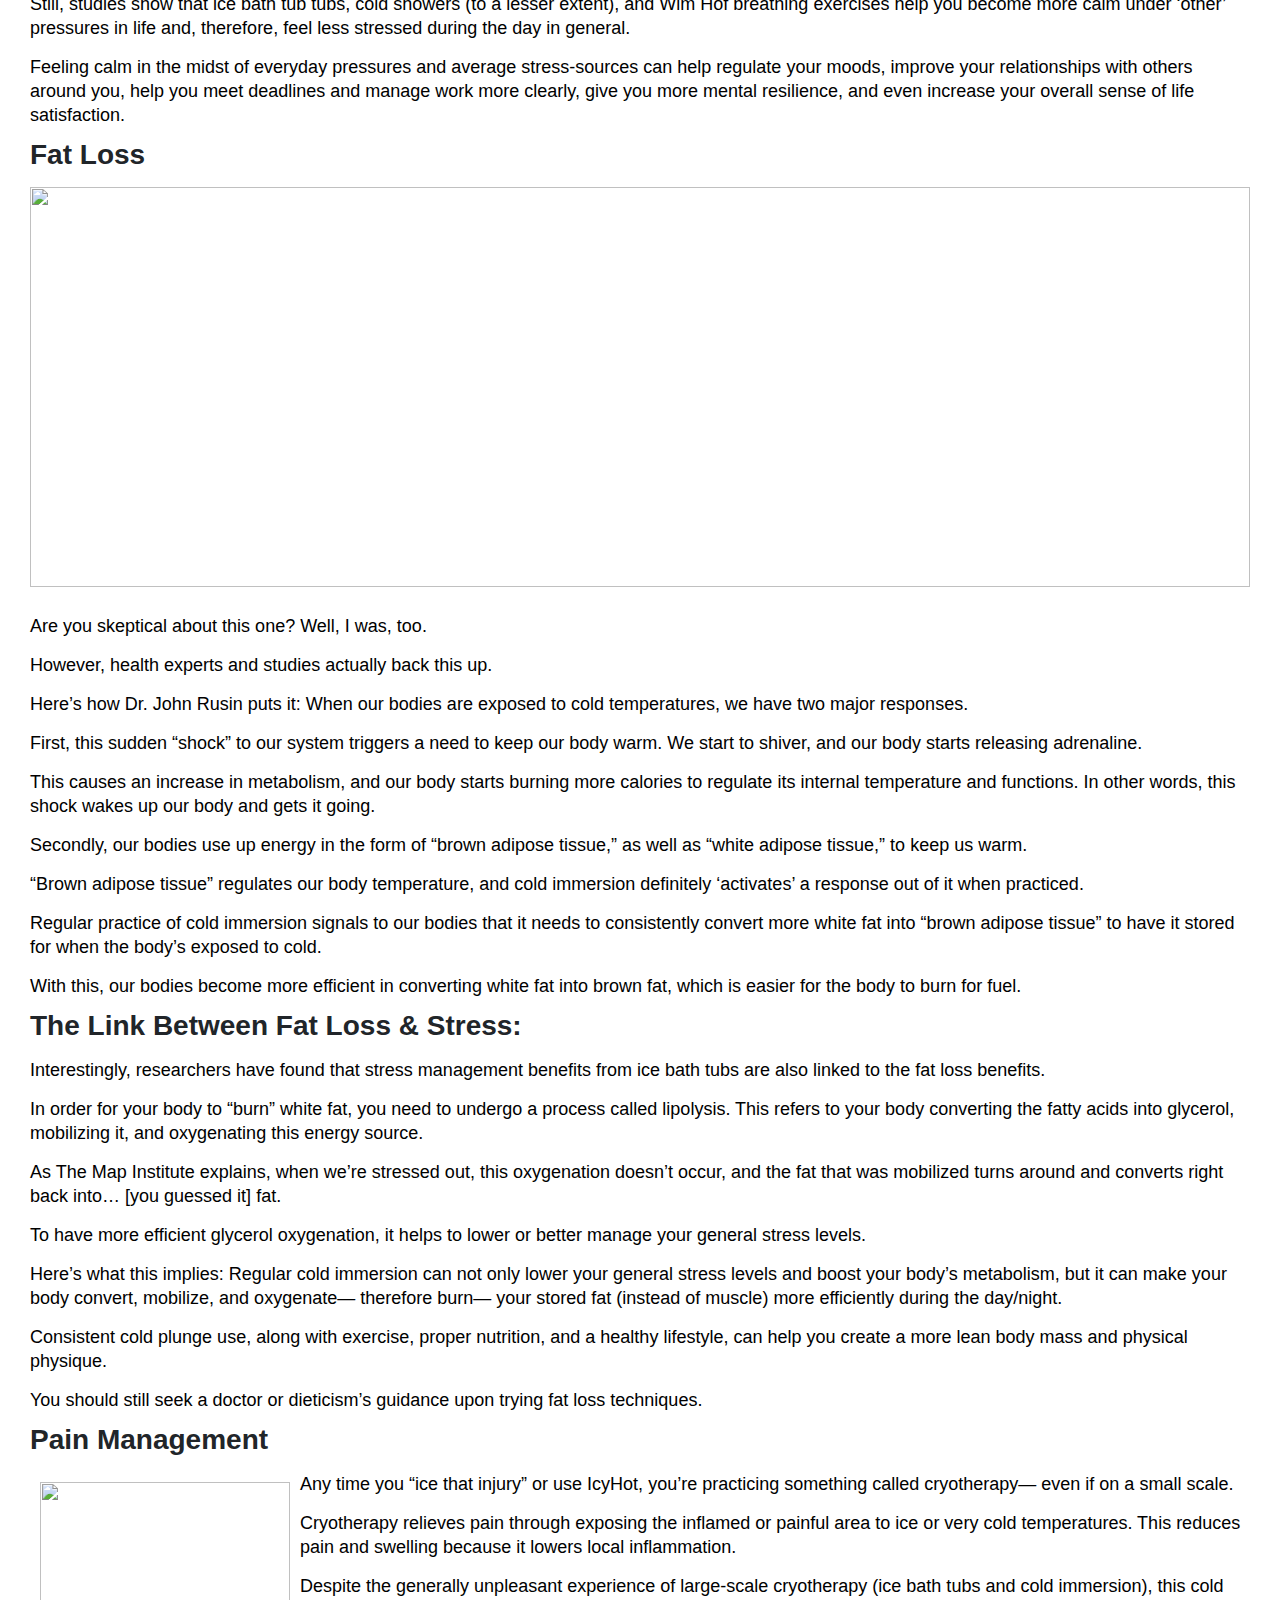
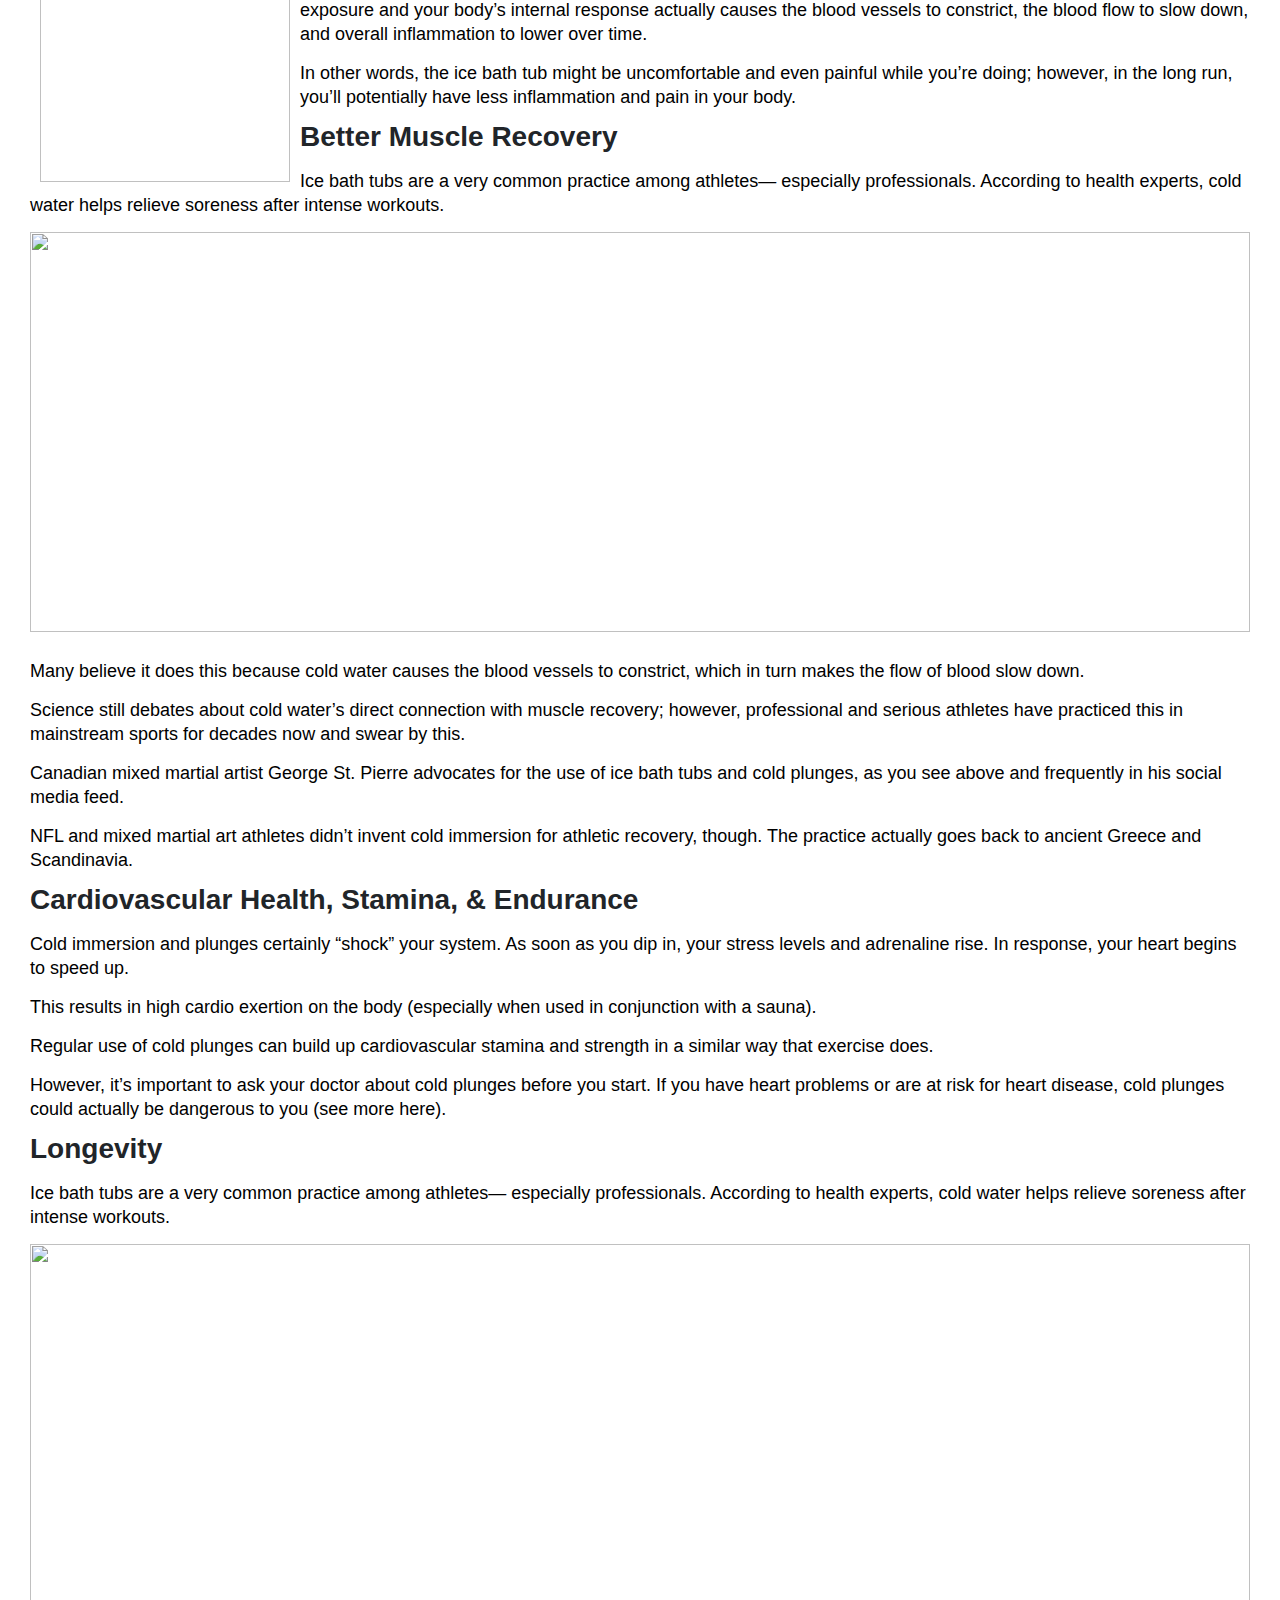
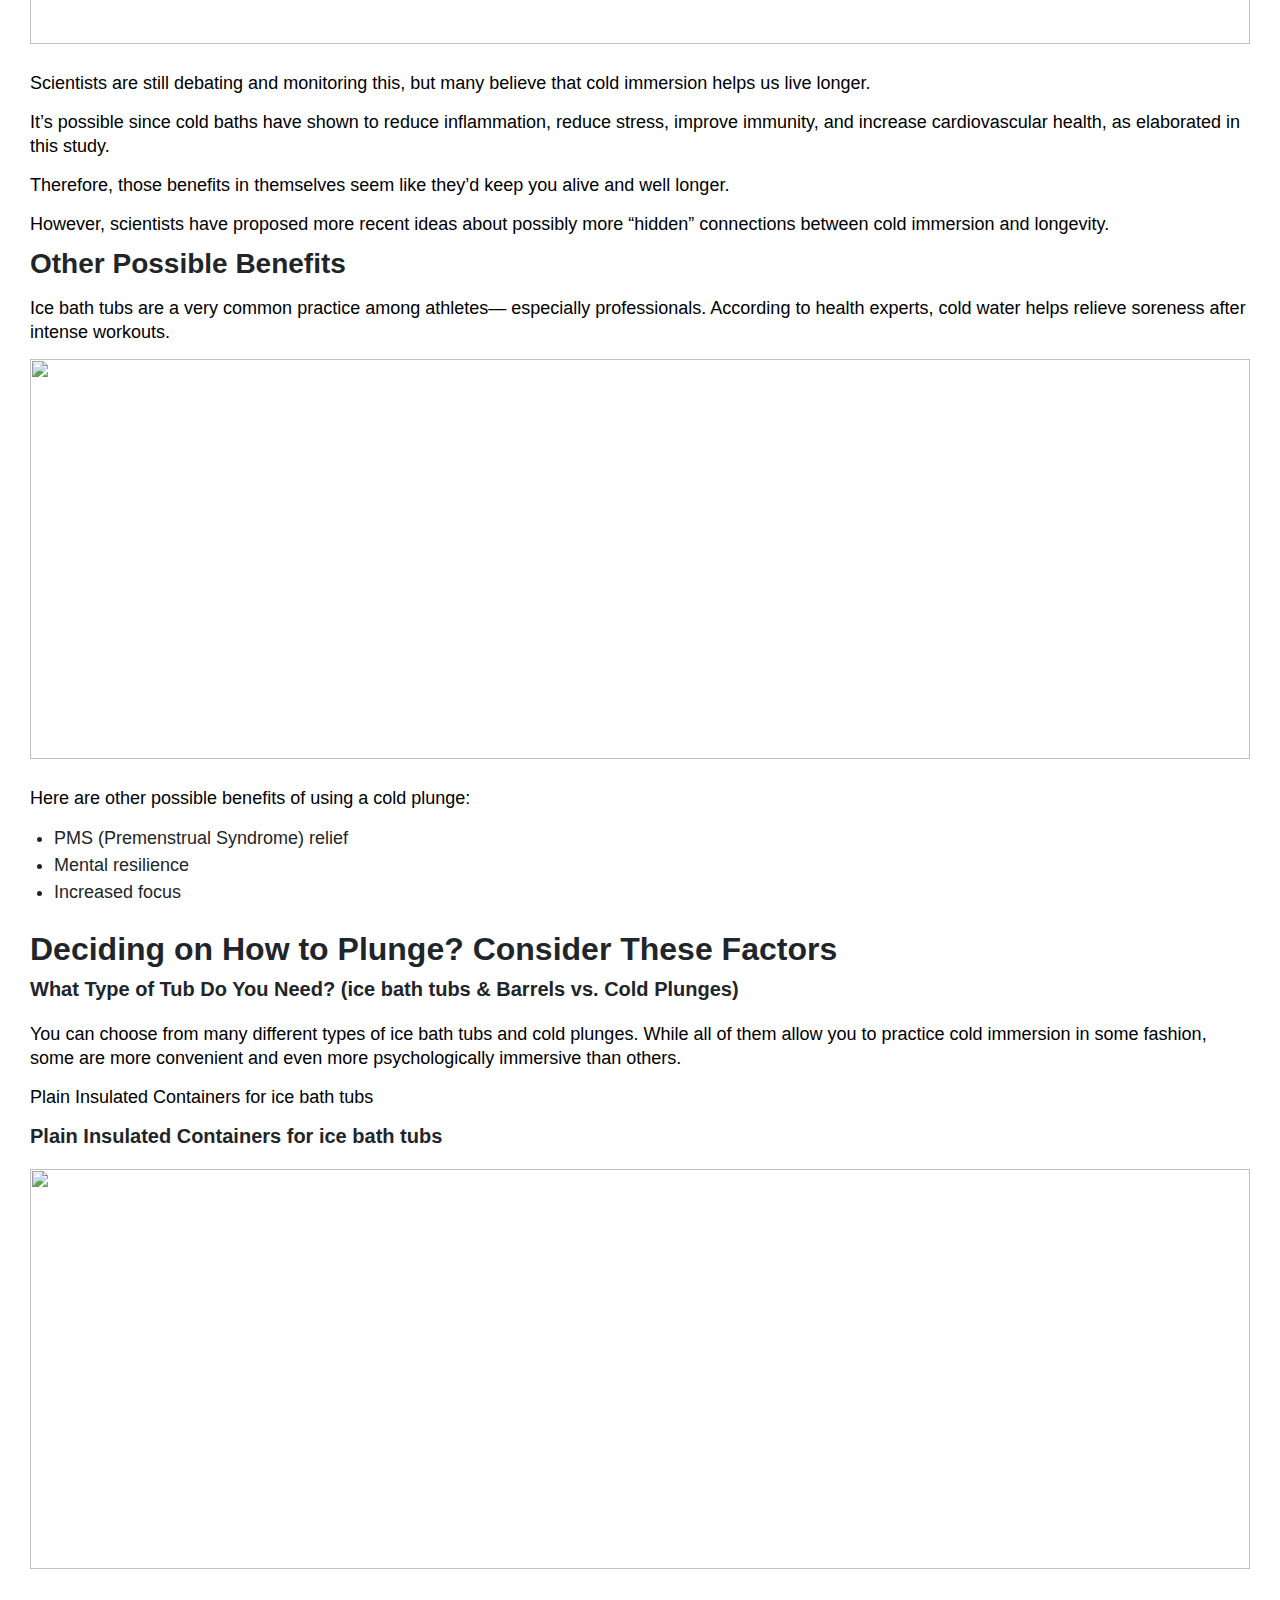
==== commit 1e9b3651: "add" ====
--- a/blog2.html
+++ b/blog2.html
@@ -53,16 +53,25 @@
         color: var(--blue-color);
         /* text-decoration: underline; */
       }
+      .flexbox {
+        display: flex;
+        justify-content: center;
+        align-items: center;
+        flex-direction: column;
+      }
       p {
-        line-height: 24px;
+        line-height: 24px !important;
         /* font-size: 16px; */
         color: #000000;
+        margin-bottom: 15px !important;
       }
       .dis__cla {
         line-height: 21px !important;
+        font-style: italic;
+        margin-bottom: 30px !important;
       }
       h2 {
-        margin-top: 24px;
+        margin-top: 24px !important;
       }
       :root {
         --blue-color: #0074df;
@@ -76,40 +85,40 @@
         color: var(--blue-color) !important;
       }
       .bg-green {
-        background-color: var(--green-color);
+        background-color: var(--green-color) !important;
         /* padding: 20px; */
       }
       .bg-red {
-        background-color: var(--red-color);
+        background-color: var(--red-color) !important;
         /* padding: 20px; */
       }
       .fb-500 {
-        font-weight: 500;
+        font-weight: 500 !important;
       }
       .fb-600 {
-        font-weight: 600;
+        font-weight: 600 !important;
       }
       .fb-700 {
-        font-weight: 700;
+        font-weight: 700 !important;
       }
       .fn-10 {
-        font-size: 10px;
+        font-size: 10px !important;
       }
       .fn-12 {
-        font-size: 12px;
+        font-size: 12px !important;
       }
 
       .fn-14 {
-        font-size: 14px;
+        font-size: 14px !important;
       }
       .fn-18 {
-        font-size: 18px;
+        font-size: 18px !important;
       }
       .fn-20 {
-        font-size: 20px;
+        font-size: 20px !important;
       }
       .fn-28 {
-        font-size: 28px;
+        font-size: 28px !important;
       }
       tr:nth-child(even) {
         background-color: #f4f4f4 !important;
@@ -146,17 +155,18 @@
         height: 80vh;
         background: linear-gradient(rgba(0, 0, 0, 0.1), rgba(0, 0, 0, 0.1)),
           url('https://res.cloudinary.com/pigeon/image/upload/v1666499775/ice/1_yux9gn.png');
-        background-position: center;
+        background-position:center;
         background-size: cover;
         background-repeat: no-repeat;
       }
 
       .container__box {
-        width: 90%;
-        margin: 0 auto;
+        margin: 0 20px;
       }
       .wrapper__box {
-        width: 90%;
+        width: 100%;
+        display: block;
+        margin: auto;
       }
       .blog__box {
         margin-top: 30px;
@@ -164,7 +174,7 @@
         display: flex;
       }
       .blog__content__left {
-        width: 70%;
+        width: 100%;
         /* background-color: #0074DF; */
         padding: 10px;
       }
@@ -175,9 +185,10 @@
         height: 500px;
         position: sticky !important;
         top: 50px;
+        display: none;
       }
       .mobile_view {
-        display: none;
+        display: block;
       }
       .blog__content__right ul,
       .mobile_view ul {
@@ -196,7 +207,7 @@
       }
       .blog__content__right ul li a,
       .mobile_view ul li a {
-        color: #000000;
+        /* color: #000000; */
       }
 
       .blog__content__left .date__text {
@@ -233,9 +244,22 @@
       .fn-ln {
         line-height: 5px !important;
       }
+      .img1 {
+        width: 40px;
+        height: 40px;
+        border-radius: 50%;
+        object-fit: cover;
+      }
+
       .img2 {
         position: absolute;
         right: -25px !important;
+        top: 2px !important;
+        width: 40px;
+        height: 40px;
+        border-radius: 50%;
+        object-fit: cover;
+        /* z-index: -1; */
       }
 
       ::-webkit-scrollbar {
@@ -334,6 +358,20 @@
         width: 150px;
       }
 
+      button {
+        background-color: transparent !important;
+        border-radius: 0 !important;
+        outline: none !important;
+        box-shadow: none !important;
+      }
+      .btn-outline-sque-22 {
+        border-radius: 0;
+        margin: 2px;
+        border: 2px solid var(--blue-color);
+
+        width: 120px;
+      }
+
       .btn-sque:hover {
         color: white;
       }
@@ -382,9 +420,12 @@
         height: 250px !important;
         object-fit: contain;
       }
+      .desk_m {
+        clear: both;
+      }
 
       .panel {
-        padding: 10px;
+        /* padding: 10px; */
         box-shadow: 0 2px 5px 0 rgba(110, 130, 218, 0.18);
       }
 
@@ -410,9 +451,9 @@
 
       .panel-heading .panel-title > a::after {
         bottom: 0;
-        content: '▲';
+        content: '-';
         font-family: 'Roboto', sans-serif;
-        font-size: 14px;
+        font-size: 24px;
         font-weight: 300;
         letter-spacing: -1px;
         line-height: 48px;
@@ -423,7 +464,7 @@
         width: 33px;
       }
       .panel-heading .panel-title > a.collapsed::after {
-        content: '▼';
+        content: '+';
       }
       .panel-body {
         height: auto;
@@ -507,6 +548,13 @@
 
       .img_size {
         object-fit: contain;
+      }
+
+      #load__more__menu {
+        display: none;
+      }
+      #hide_id {
+        display: none;
       }
 
       @media (max-width: 1040px) {
@@ -557,9 +605,12 @@
           width: 100%;
           clear: both;
         }
+        .font_sm {
+          font-size: 30px !important;
+        }
 
         .head_text {
-          font-size: 40px !important;
+          font-size: 30px !important;
         }
         .blog__content__right {
           height: auto;
@@ -574,9 +625,9 @@
           align-items: flex-start;
           flex-direction: column;
         }
-        .head_text {
+        /* .head_text {
           font-size: 30px !important;
-        }
+        } */
       }
 
       @media (max-width: 1000px) {
@@ -610,28 +661,30 @@
               <div class="written_left">
                 <div class="written_left__img">
                   <img
-                    src="https://res.cloudinary.com/pigeon/image/upload/v1666465882/blog/Ellipse_1_yqryqh.png"
+                    src="https://res.cloudinary.com/pigeon/image/upload/v1666465883/blog/Ellipse_3_bdf6it.png"
                     alt=""
                     class="img1"
                   />
                   <img
-                    src="https://res.cloudinary.com/pigeon/image/upload/v1666465883/blog/Ellipse_2_cywi5q.png"
+                    src="https://res.cloudinary.com/pigeon/image/upload/v1666689749/blog/IMG-20221025-WA0008_egyotg.jpg"
                     alt=""
                     class="img2"
                   />
                 </div>
                 <div class="m-0 mleft fb-600">
-                  Written by <span class="text-primary">John Doe</span> <br />
-                  Medically Reviewed by <span class="text-primary">Alex</span>
-                </div>
-              </div>
-              <!-- <div class="written_right">
-                <p class="m-0 fb-600">
-                  <i class="fa fa-check-circle-o text-primary"></i> 7 sources
-                  cited
+                  Written by <span class="text-primary">Kat Hillman</span>
+                  <br />
+                  Medically Reviewed by
+                  <span class="text-primary">Erica Anand</span>
+                </div>
+              </div>
+              <div class="written_right">
+                <!-- <p class="m-0 fb-600">
+                  <i class="fa fa-check-circle-o text-primary fn-14"></i> 7
+                  sources cited
                 </p> -->
+              </div>
             </div>
-          </div>
           <div class="disclaimer_box mt-4">
             <p class="dis__cla">
               <span class="fb-600">Disclaimer</span>:Our articles strive to
@@ -647,49 +700,74 @@
             </p>
           </div>
 
-          <!-- <div class="mobile_view">
-              <ul class="pl-2">
-                <li>In this Article</li>
-                <li><a href="#introduction">Introduction</a></li>
-                <li>
-                  <a href="#whywhitening">Why Whitening Your Teeth Matters</a>
-                </li>
-                <li>
-                  <a href="#benefitsofwhitening"
-                    >Benefits of Whitening Strips</a
-                  >
-                </li>
-                <li>
+<!--           
+          <div class="mobile_view">
+            <ul class="pl-2">
+              <li class="mb-3"><b>In this Article</b></li>
+              <li class="menu__link_a">
+                <a href="#introduction">Introduction</a>
+              </li>
+              <li class="menu__link_a">
+                <a href="#whywhitening">Why Whitening Your Teeth Matters</a>
+              </li>
+              <li class="menu__link_a">
+                <a href="#benefitsofwhitening"
+                  >Benefits of Whitening Strips</a
+                >
+              </li>
+              <div id="load__more__menu">
+                <li class="menu__link_a">
                   <a href="#top4whiteningstrips"
                     >How We Chose Our Top 4 Whitening Strips</a
                   >
                 </li>
-                <li><a href="#magicstrips">#1 Snow’s “Magic Strips”</a></li>
-                <li><a href="#3Dwhitestrips"> #2 Crest 3D Whitestrips</a></li>
-                <li>
+                <li class="menu__link_a">
+                  <a href="#magicstrips">#1 Snow’s “Magic Strips”</a>
+                </li>
+                <li class="menu__link_a">
+                  <a href="#3Dwhitestrips"> #2 Crest 3D Whitestrips</a>
+                </li>
+                <li class="menu__link_a">
                   <a href="#zimbateeth">#3 Zimba Teeth Whitening Strips</a>
                 </li>
-                <li>
+                <li class="menu__link_a">
                   <a href="#lumineuxcertified"
                     >#4 Lumineux Certified Non-Toxic Strips</a
                   >
                 </li>
-                <li>
+                <li class="menu__link_a">
                   <a href="#recommendedkits"
                     >Bonus: Our Top 2 Recommended Kits</a
                   >
                 </li>
-                <li>
+                <li class="menu__link_a">
                   <a href="#successfullywhitenteeth"
                     >How to Successfully Whiten Teeth</a
                   >
                 </li>
-                <li><a href="#faq">FAQs</a></li>
-                <li><a href="#conclusion">Conclusion</a></li>
-
-                <li><a href="#author">Author Bio</a></li>
-              </ul>
-            </div> -->
+                <li class="menu__link_a"><a href="#faq">FAQs</a></li>
+                <li class="menu__link_a">
+                  <a href="#conclusion">Conclusion</a>
+                </li>
+
+                <li class="menu__link_a"><a href="#author">Author Bio</a></li>
+              </div>
+              <button
+                class="mt-4 btn btn-outline-sque-2"
+                onclick="show()"
+                id="show_id"
+              >
+                Show More
+              </button>
+              <button
+                class="mt-4 btn btn-outline-sque-2"
+                onclick="hide()"
+                id="hide_id"
+              >
+                Show Less
+              </button>
+            </ul>
+          </div> -->
 
           <div class="content__box fn-18">
             <div>
@@ -927,7 +1005,9 @@
             </div>
             <br />
             <div>
-              <h2 class="fb-700">Why I Dared to Take the Cold Plunge</h2>
+              <h2 class="fb-700 font_sm">
+                Why I Dared to Take the Cold Plunge
+              </h2>
               <div>
                 <p>
                   When I first heard of intentional cold exposure, I was just an
@@ -1204,7 +1284,7 @@
             <br />
 
             <div>
-              <h2 class="fb-700">Ice bath tub Benefits</h2>
+              <h2 class="fb-700 font_sm">Ice bath tub Benefits</h2>
               <!-- Stress & Mental Health Improvement -->
               <div class="number_ul">
                 <img
@@ -1601,7 +1681,7 @@
                   </li>
                 </ul>
               </div>
-              <div class="p-3 bg-red">
+              <div class="p-3 bg-red" style="margin-bottom: 25px;">
                 <h5 class="fb-600 fn-ln">
                   <i class="fa fa-times-circle text-danger"></i>
                   Cons
@@ -1615,7 +1695,7 @@
                   </li>
                 </ul>
               </div>
-              <br />
+              
               <h5 class="fb-700">Electrical Cold Plunge Tubs</h5>
               <p>
                 These create the sensation of icy water flowing down a stream
@@ -1639,7 +1719,7 @@
                   <li>Long-lasting with warranty protection</li>
                 </ul>
               </div>
-              <div class="p-3 bg-red">
+              <div class="p-3 bg-red" style="margin-bottom: 25px;">
                 <h5 class="fb-600 fn-ln">
                   <i class="fa fa-times-circle text-danger"></i>
                   Cons
@@ -1650,7 +1730,7 @@
                   <li>Not portable (some weighing 300lbs)</li>
                 </ul>
               </div>
-              <br />
+             
               <h5 class="fb-700">Portable Cold Plunge Pools</h5>
               <p>
                 These are great if you’re on the go or moving around often.
@@ -1674,7 +1754,7 @@
                   </li>
                 </ul>
               </div>
-              <div class="p-3 bg-red">
+              <div class="p-3 bg-red" style="margin-bottom: 25px;">
                 <h5 class="fb-600 fn-ln">
                   <i class="fa fa-times-circle text-danger"></i>
                   Cons
@@ -1688,7 +1768,7 @@
                   <li>Often less insulated</li>
                 </ul>
               </div>
-              <br />
+             
               <h3 class="fb-700">Portability & Set-Up Requirements</h3>
               <p>
                 Do you plan to bring your tub along with you? You may not want
@@ -1767,7 +1847,7 @@
                 >
               </h4>
 
-              <div class="row mt-4 mb-4 product_card">
+              <div class="row  product_card" style="margin-bottom: 25px; margin-top: 15px">
                 <div class="col-sm-10 col-12 mx-auto">
                   <div class="card p-2">
                     <div class="row">
@@ -1789,7 +1869,7 @@
                           <h2 class="">$15,999.99</h2>
                           <div>
                             <a href="" class="btn btn-sque">Buy Now</a>
-                            <a href="" class="btn btn-outline-sque">Share</a>
+                             
                           </div>
                         </div>
                       </div>
@@ -1814,7 +1894,7 @@
                       <div class="text-center">
                         <div class="mt-2">
                           <a href="" class="btn btn-sque">Buy Now</a>
-                          <a href="" class="btn btn-outline-sque">Share</a>
+                           
                         </div>
                       </div>
                     </div>
@@ -1857,7 +1937,7 @@
                   <li>Insulative cover included</li>
                 </ul>
               </div>
-              <div class="p-3 bg-red">
+              <div class="p-3 bg-red" style="margin-bottom: 25px;">
                 <h5 class="fb-600 fn-ln">
                   <i class="fa fa-times-circle text-danger"></i>
                   Cons
@@ -1868,7 +1948,7 @@
                   <li>Not hot-tub enabled</li>
                 </ul>
               </div>
-              <br />
+              
               <p>
                 This tub has a superior quality and design that adds to your
                 room or outdoor space’s look instead of taking from it.
@@ -2073,7 +2153,7 @@
                       <div class="text-center">
                         <div class="mt-2">
                           <a href="" class="btn btn-sque">Buy Now</a>
-                          <a href="" class="btn btn-outline-sque">Share</a>
+                           
                         </div>
                       </div>
                     </div>
@@ -2081,7 +2161,7 @@
                 </div>
               </div>
 
-              <div class="row mt-4 mb-4 product_card">
+              <div class="row  product_card" style="margin-bottom: 25px; margin-top: 15px">
                 <div class="col-sm-10 col-12 mx-auto">
                   <div class="card p-2">
                     <div class="row">
@@ -2103,7 +2183,7 @@
                           <h2 class="">$5,490.00</h2>
                           <div>
                             <a href="" class="btn btn-sque">Buy Now</a>
-                            <a href="" class="btn btn-outline-sque">Share</a>
+                             
                           </div>
                         </div>
                       </div>
@@ -2144,7 +2224,7 @@
                   </li>
                 </ul>
               </div>
-              <div class="p-3 bg-red">
+              <div class="p-3 bg-red" style="margin-bottom: 25px;">
                 <h5 class="fb-600 fn-ln">
                   <i class="fa fa-times-circle text-danger"></i>
                   Cons
@@ -2156,7 +2236,7 @@
                   <li>No breath deck</li>
                 </ul>
               </div>
-              <br />
+              
 
               <p>
                 This self-contained cold plunge tub was, too, once a viral
@@ -2189,7 +2269,7 @@
                 >
               </h4>
 
-              <div class="row mt-4 mb-4 product_card">
+              <div class="row  product_card" style="margin-bottom: 25px; margin-top: 15px">
                 <div class="col-sm-10 col-12 mx-auto">
                   <div class="card p-2">
                     <div class="row">
@@ -2211,7 +2291,7 @@
                           <h2 class="">$1199.97</h2>
                           <div>
                             <a href="" class="btn btn-sque">Buy Now</a>
-                            <a href="" class="btn btn-outline-sque">Share</a>
+                             
                           </div>
                         </div>
                       </div>
@@ -2234,7 +2314,7 @@
                       <div class="text-center">
                         <div class="mt-2">
                           <a href="" class="btn btn-sque">Buy Now</a>
-                          <a href="" class="btn btn-outline-sque">Share</a>
+                           
                         </div>
                       </div>
                     </div>
@@ -2262,7 +2342,7 @@
                   <li>Insulates up to 3 days</li>
                 </ul>
               </div>
-              <div class="p-3 bg-red">
+              <div class="p-3 bg-red" style="margin-bottom: 25px;">
                 <h5 class="fb-600 fn-ln">
                   <i class="fa fa-times-circle text-danger"></i>
                   Cons
@@ -2275,7 +2355,7 @@
                   <li>Shipping starts at $95</li>
                 </ul>
               </div>
-              <br />
+            
               <div class="row">
                 <div
                   class="col-lg-3 col-md-4 col-sm-4 col-3 mx-auto mb-2 d-flex justify-content-center align-items-center"
@@ -2468,7 +2548,7 @@
                       <div class="text-center">
                         <div class="mt-2">
                           <a href="" class="btn btn-sque">Buy Now</a>
-                          <a href="" class="btn btn-outline-sque">Share</a>
+                           
                         </div>
                       </div>
                     </div>
@@ -2476,7 +2556,7 @@
                 </div>
               </div>
 
-              <div class="row mb-4 mt-4 product_card">
+              <div class="row  product_card" style="margin-bottom: 25px; margin-top: 15px">
                 <div class="col-sm-10 col-12 mx-auto">
                   <div class="card p-2">
                     <div class="row">
@@ -2498,7 +2578,7 @@
                           <h2 class="">$12,850</h2>
                           <div>
                             <a href="" class="btn btn-sque">Buy Now</a>
-                            <a href="" class="btn btn-outline-sque">Share</a>
+                             
                           </div>
                         </div>
                       </div>
@@ -2532,7 +2612,7 @@
                   <li>Insulative cover included</li>
                 </ul>
               </div>
-              <div class="p-3 bg-red">
+              <div class="p-3 bg-red" style="margin-bottom: 25px;">
                 <h5 class="fb-600 fn-ln">
                   <i class="fa fa-times-circle text-danger"></i>
                   Cons
@@ -2543,7 +2623,7 @@
                   <li>Not hot-tub enabled</li>
                 </ul>
               </div>
-              <br />
+            
               <p>
                 Want the convenience of 24/7 cooling AND the ice? This stylish
                 tub drops all the way down to freezing temperature (32 F / 0
@@ -2594,7 +2674,7 @@
                       <div class="text-center">
                         <div class="mt-2">
                           <a href="" class="btn btn-sque">Buy Now</a>
-                          <a href="" class="btn btn-outline-sque">Share</a>
+                           
                         </div>
                       </div>
                     </div>
@@ -2602,7 +2682,7 @@
                 </div>
               </div>
 
-              <div class="row mb-4 mt-4 product_card">
+              <div class="row  product_card" style="margin-bottom: 25px; margin-top: 15px">
                 <div class="col-sm-10 col-12 mx-auto">
                   <div class="card p-2">
                     <div class="row">
@@ -2624,7 +2704,7 @@
                           <h2 class="">$9,699.99 / $13,399.99</h2>
                           <div>
                             <a href="" class="btn btn-sque">Buy Now</a>
-                            <a href="" class="btn btn-outline-sque">Share</a>
+                             
                           </div>
                         </div>
                       </div>
@@ -2657,7 +2737,7 @@
                   <li>Insulative cover included</li>
                 </ul>
               </div>
-              <div class="p-3 bg-red">
+              <div class="p-3 bg-red" style="margin-bottom: 25px;">
                 <h5 class="fb-600 fn-ln">
                   <i class="fa fa-times-circle text-danger"></i>
                   Cons
@@ -2697,7 +2777,7 @@
                   </li>
                 </ul>
               </div>
-              <br />
+            
               <p>
                 Renu Therapy comes from an exclusive line of luxury spa
                 products, including saunas.
@@ -2732,7 +2812,7 @@
               </p>
             </div>
 
-            <div>
+            <div style="margin-top: 25px;">
               <div class="table-responsive">
                 <table class="table table-bordered">
                   <tbody class="fb-500 tablesize2">
@@ -3232,7 +3312,7 @@
 
             <!-- ******************************************* -->
             <br />
-            <div id="faq" class="">
+            <div id="faq" class="mb-5">
               <h2 class="fb-700 mt-3 mb-3">FAQ (Frequently Asked Questions)</h2>
 
               <div id="mainfaq">
@@ -3511,9 +3591,9 @@
                 </div>
               </div>
             </div>
-
+<hr>
             <div>
-              <hr />
+             
               <div class="row pt-2" id="author">
                 <div class="col-lg-4 col-md-12 mx-auto mb-2">
                   <img
@@ -3542,8 +3622,46 @@
                   </p>
                 </div>
               </div>
+              <hr />
+              <div class="row pt-2">
+                <div class="col-lg-4 col-md-12 mx-auto mb-2">
+                  <img
+                    src="https://res.cloudinary.com/pigeon/image/upload/v1666689749/blog/IMG-20221025-WA0008_egyotg.jpg"
+                    alt=""
+                    class="roungbig"
+                  />
+                  <img
+                    src="https://res.cloudinary.com/pigeon/image/upload/v1666465885/blog/Linkedin-Logo_cfp6fh.png"
+                    alt=""
+                    class="linkedinimg"
+                  />
+                </div>
+                <div class="col-lg-8 col-md-12 mx-auto mb-2">
+                  <p>Medical Reviewer</p>
+                  <h3 class="fb-700">Erica Anand</h3>
+                  <p>
+                    Erica Anand, DDS, is a licensed dental specialist with
+                    experience in personalized dental content writing and
+                    blogging for corporate publications. She is skilled at
+                    developing and editing dental health–related content,
+                    creating product reviews, and producing high-quality oral
+                    health materials for several marketing firms. Dr. Anand
+                    has over five years of experience with dental marketing
+                    firms, and her passion for writing has led her to do
+                    part-time consulting in the dental health and technology
+                    fields.
+                    <span class="text-primary">
+                      <a
+                        href="https://www.linkedin.com/in/kat-hillman-3b7a9a21a?lipi=urn%3Ali%3Apage%3Ad_flagship3_profile_view_base_contact_details%3BIZ%2FPLzSNREm7I7dQWhhKQQ%3D%3D"
+                        target="_blank"
+                        >LinkedIn</a
+                      > </span
+                    >.
+                  </p>
+                </div>
+              </div>
             </div>
-            <hr />
+           
 
             <!-- ------- -->
           </div>
@@ -3596,9 +3714,22 @@
       </div>
     </div>
 
+    <!-- <script>
+      const show = () => {
+        document.getElementById('show_id').style.display = 'none';
+        document.getElementById('hide_id').style.display = 'block';
+        document.getElementById('load__more__menu').style.display = 'block';
+      };
+      const hide = () => {
+        document.getElementById('hide_id').style.display = 'none';
+        document.getElementById('show_id').style.display = 'block';
+        document.getElementById('load__more__menu').style.display = 'none';
+      };
+    </script> -->
+
     <script src="https://code.jquery.com/jquery-3.2.1.slim.min.js"></script>
     <script src="https://cdnjs.cloudflare.com/ajax/libs/popper.js/1.12.9/umd/popper.min.js"></script>
     <script src="https://maxcdn.bootstrapcdn.com/bootstrap/4.0.0/js/bootstrap.min.js"></script>
-    <script src="./js/main.js"></script>
+   
   </body>
 </html>
